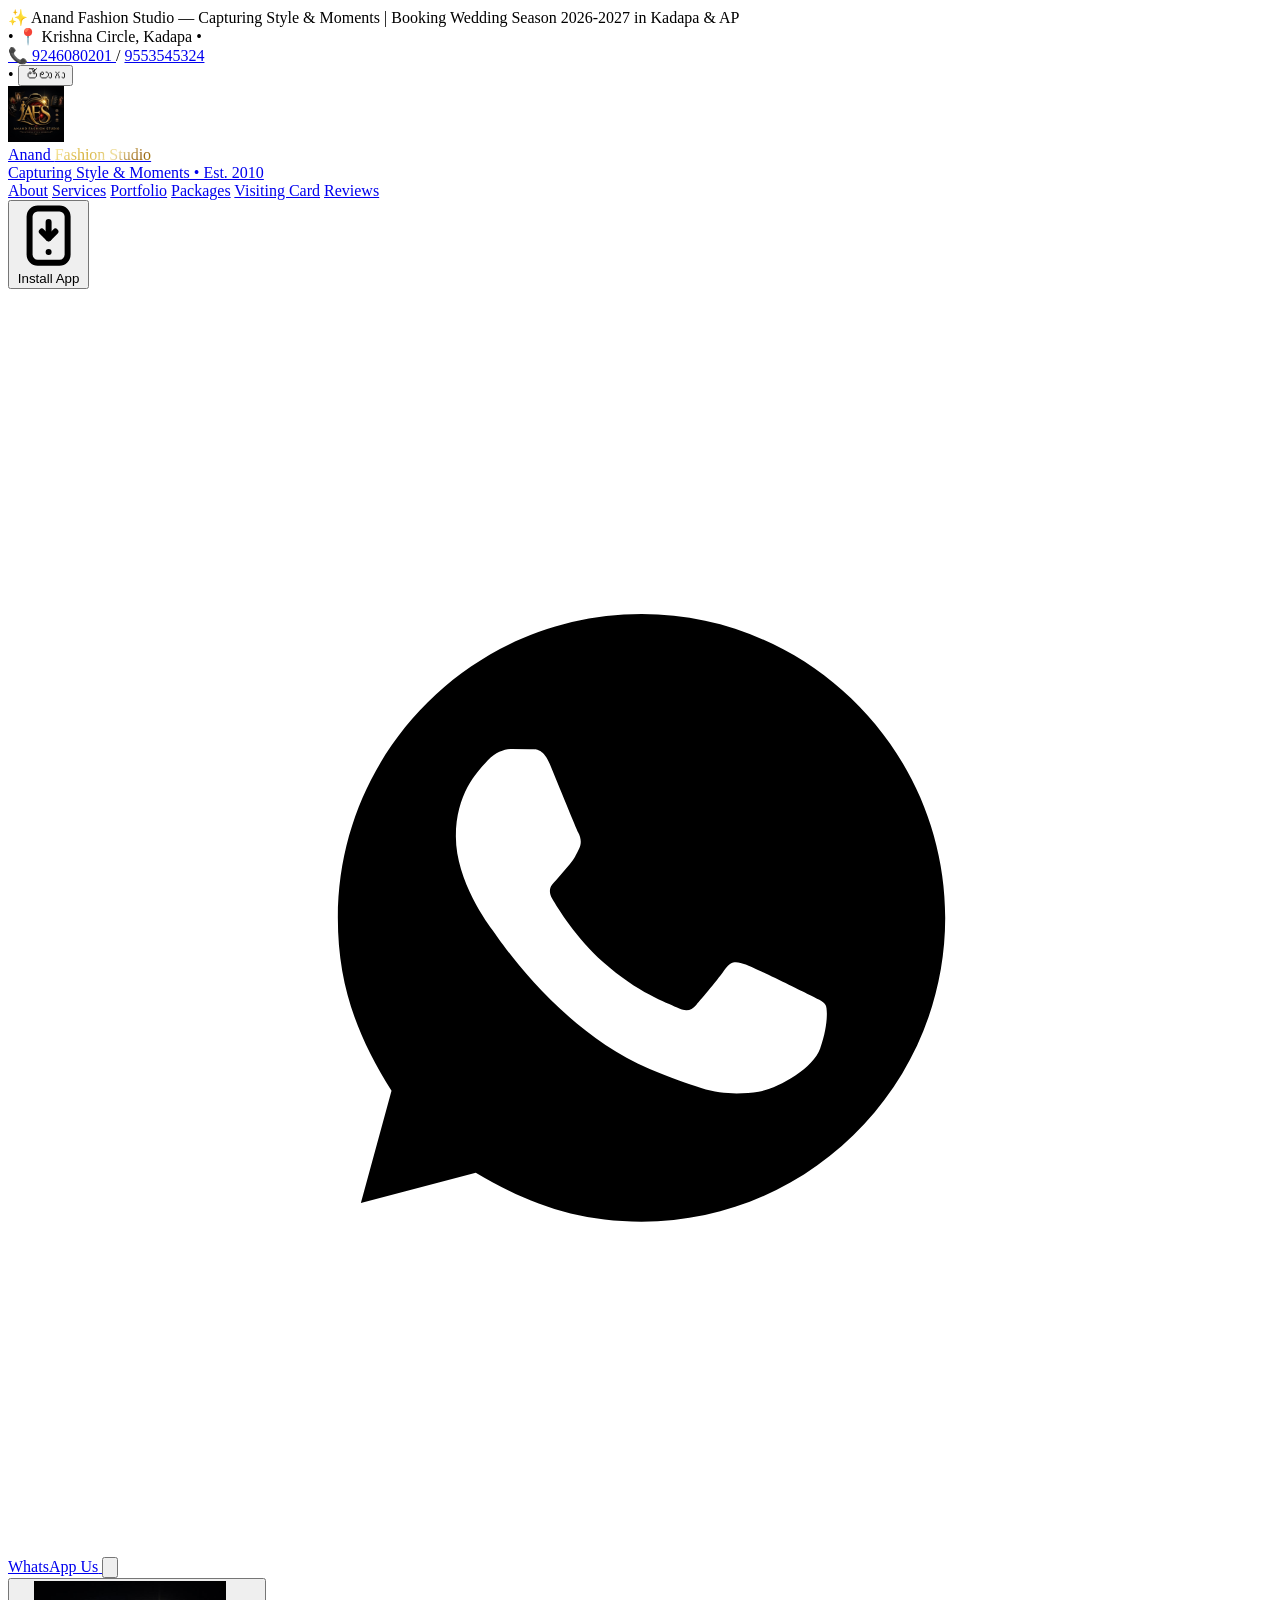
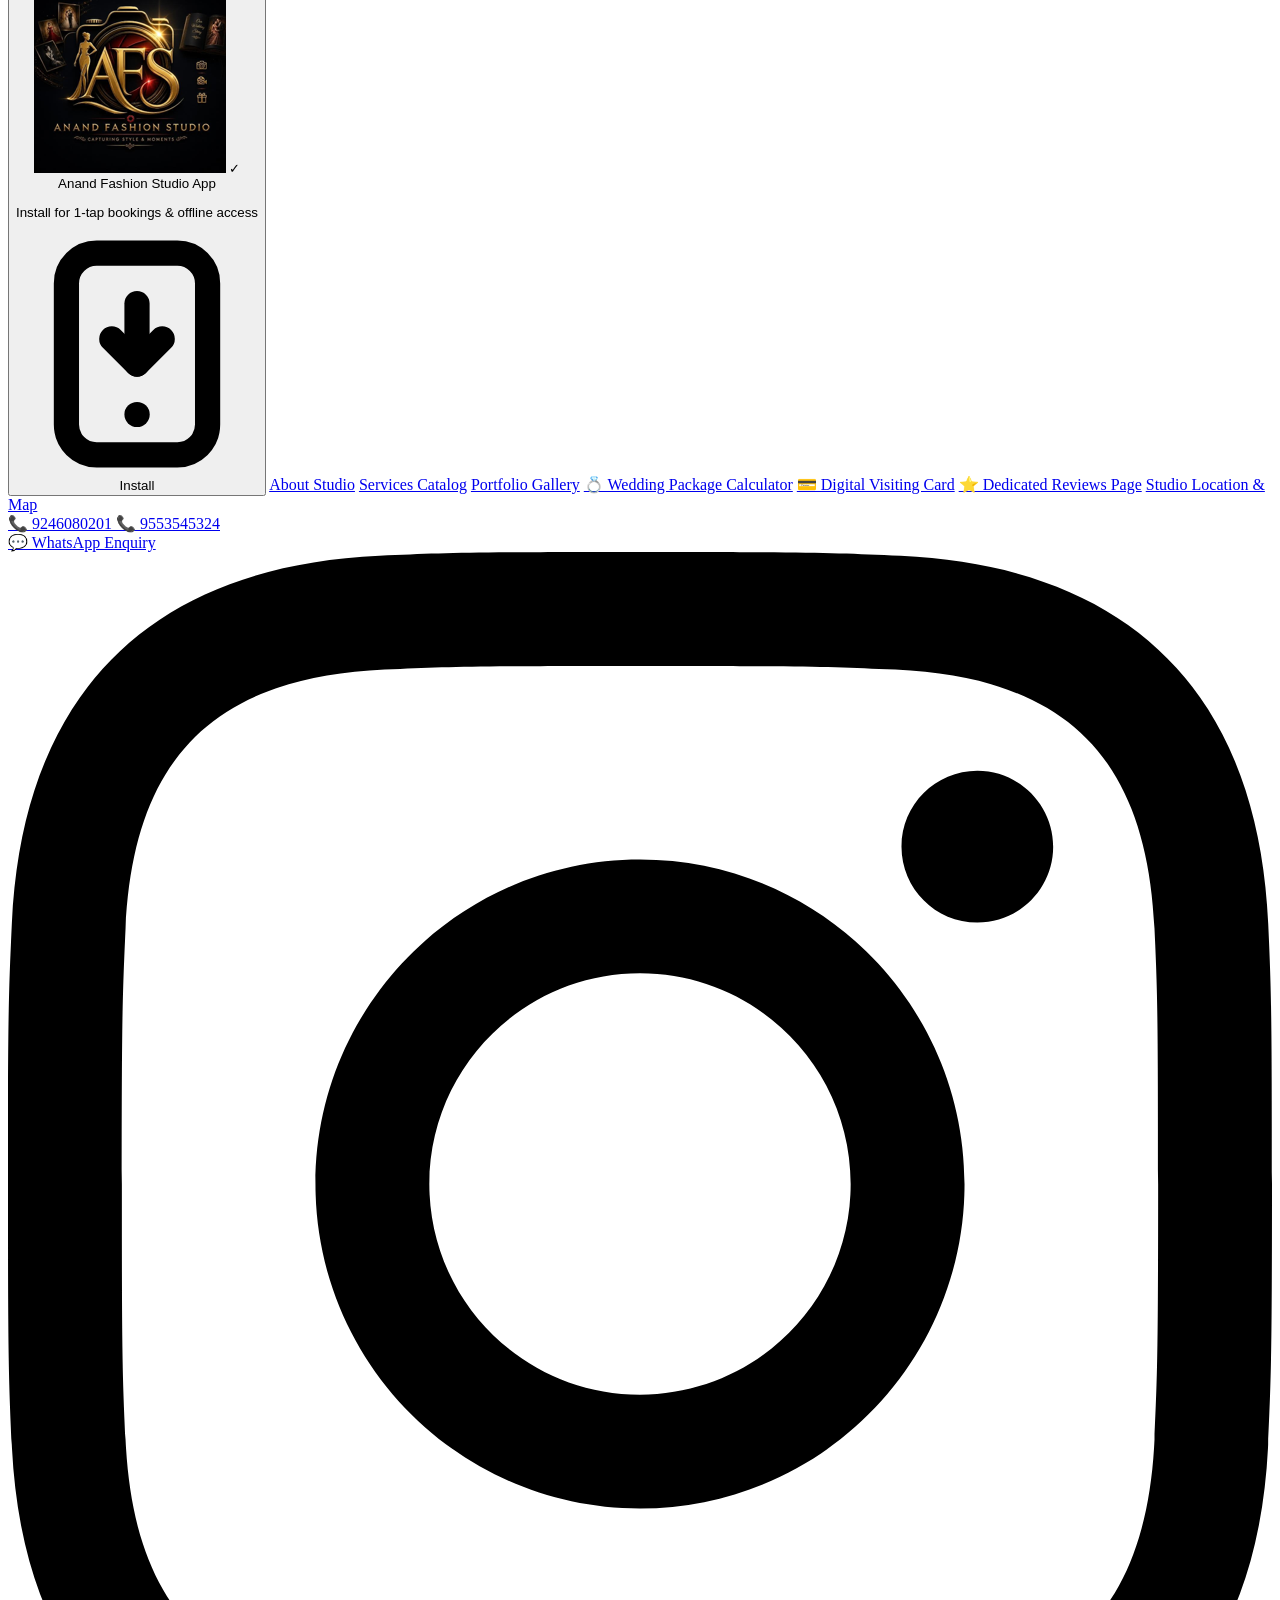
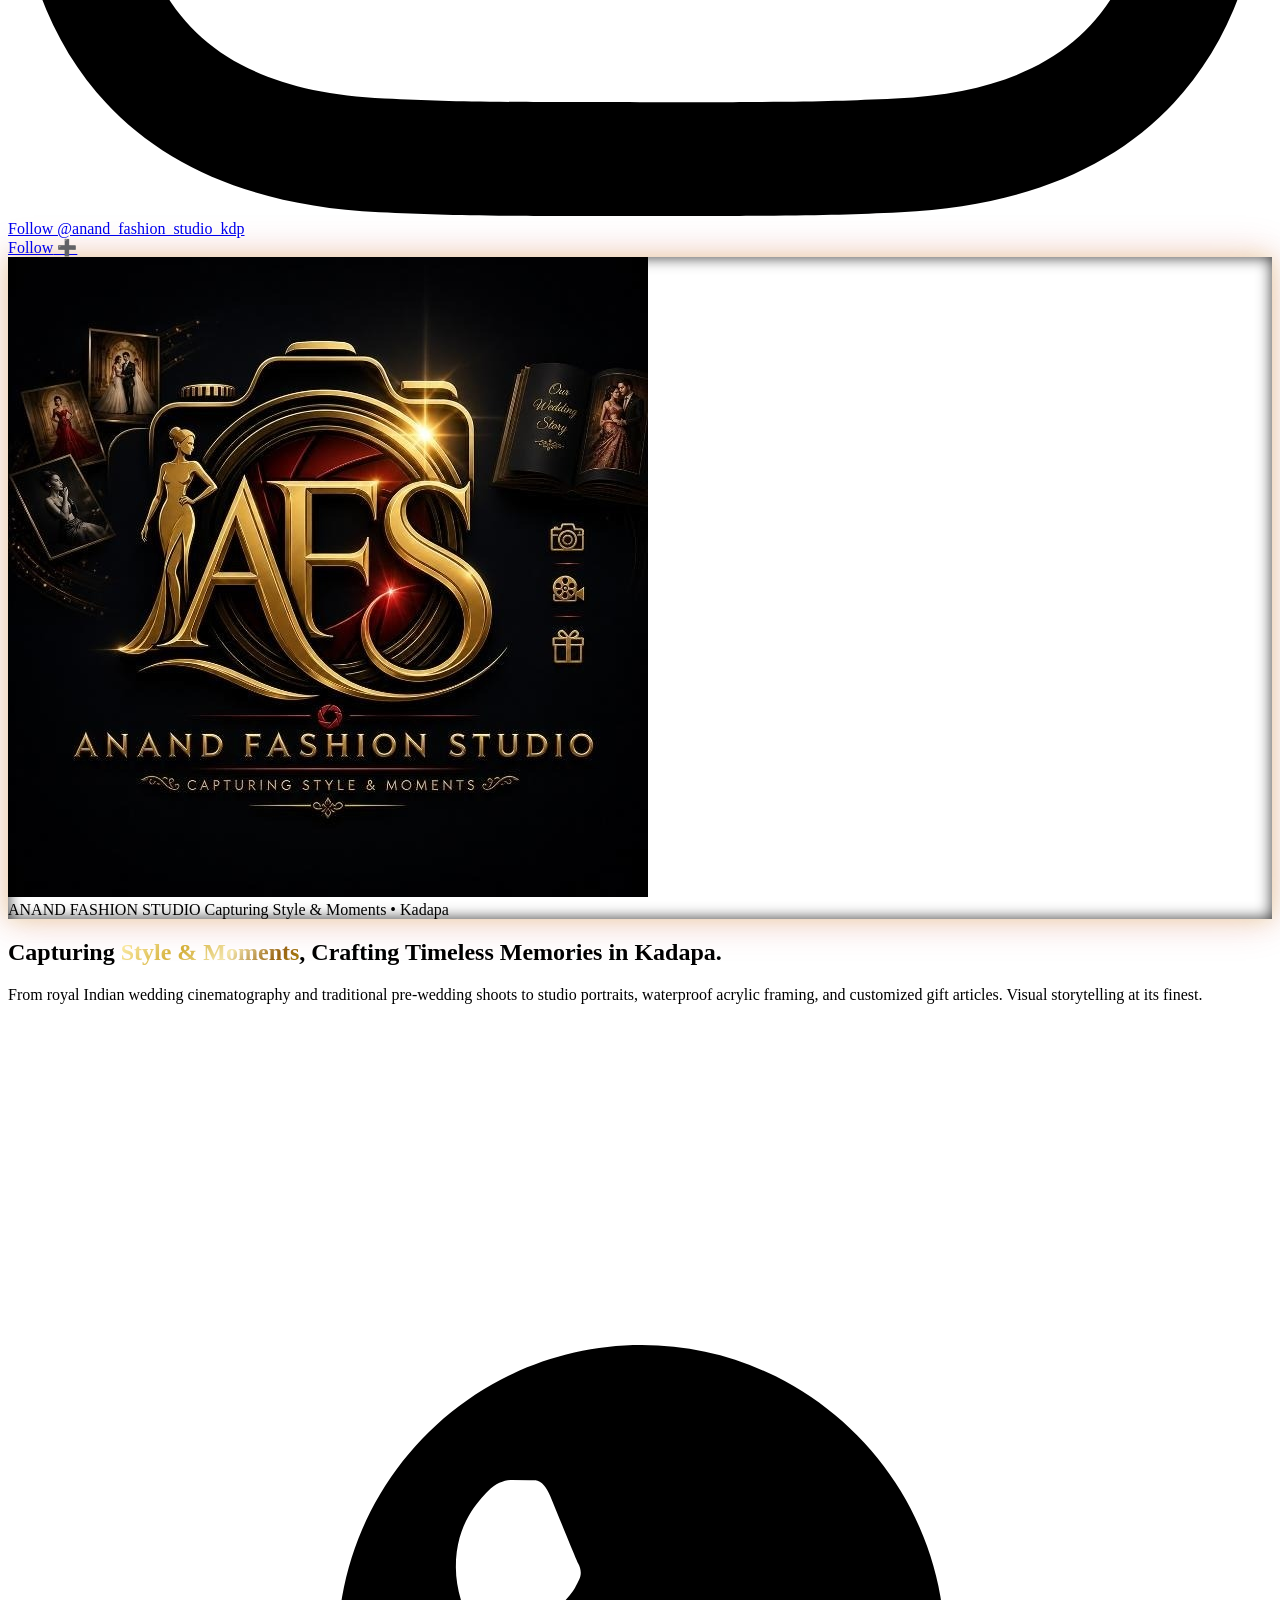
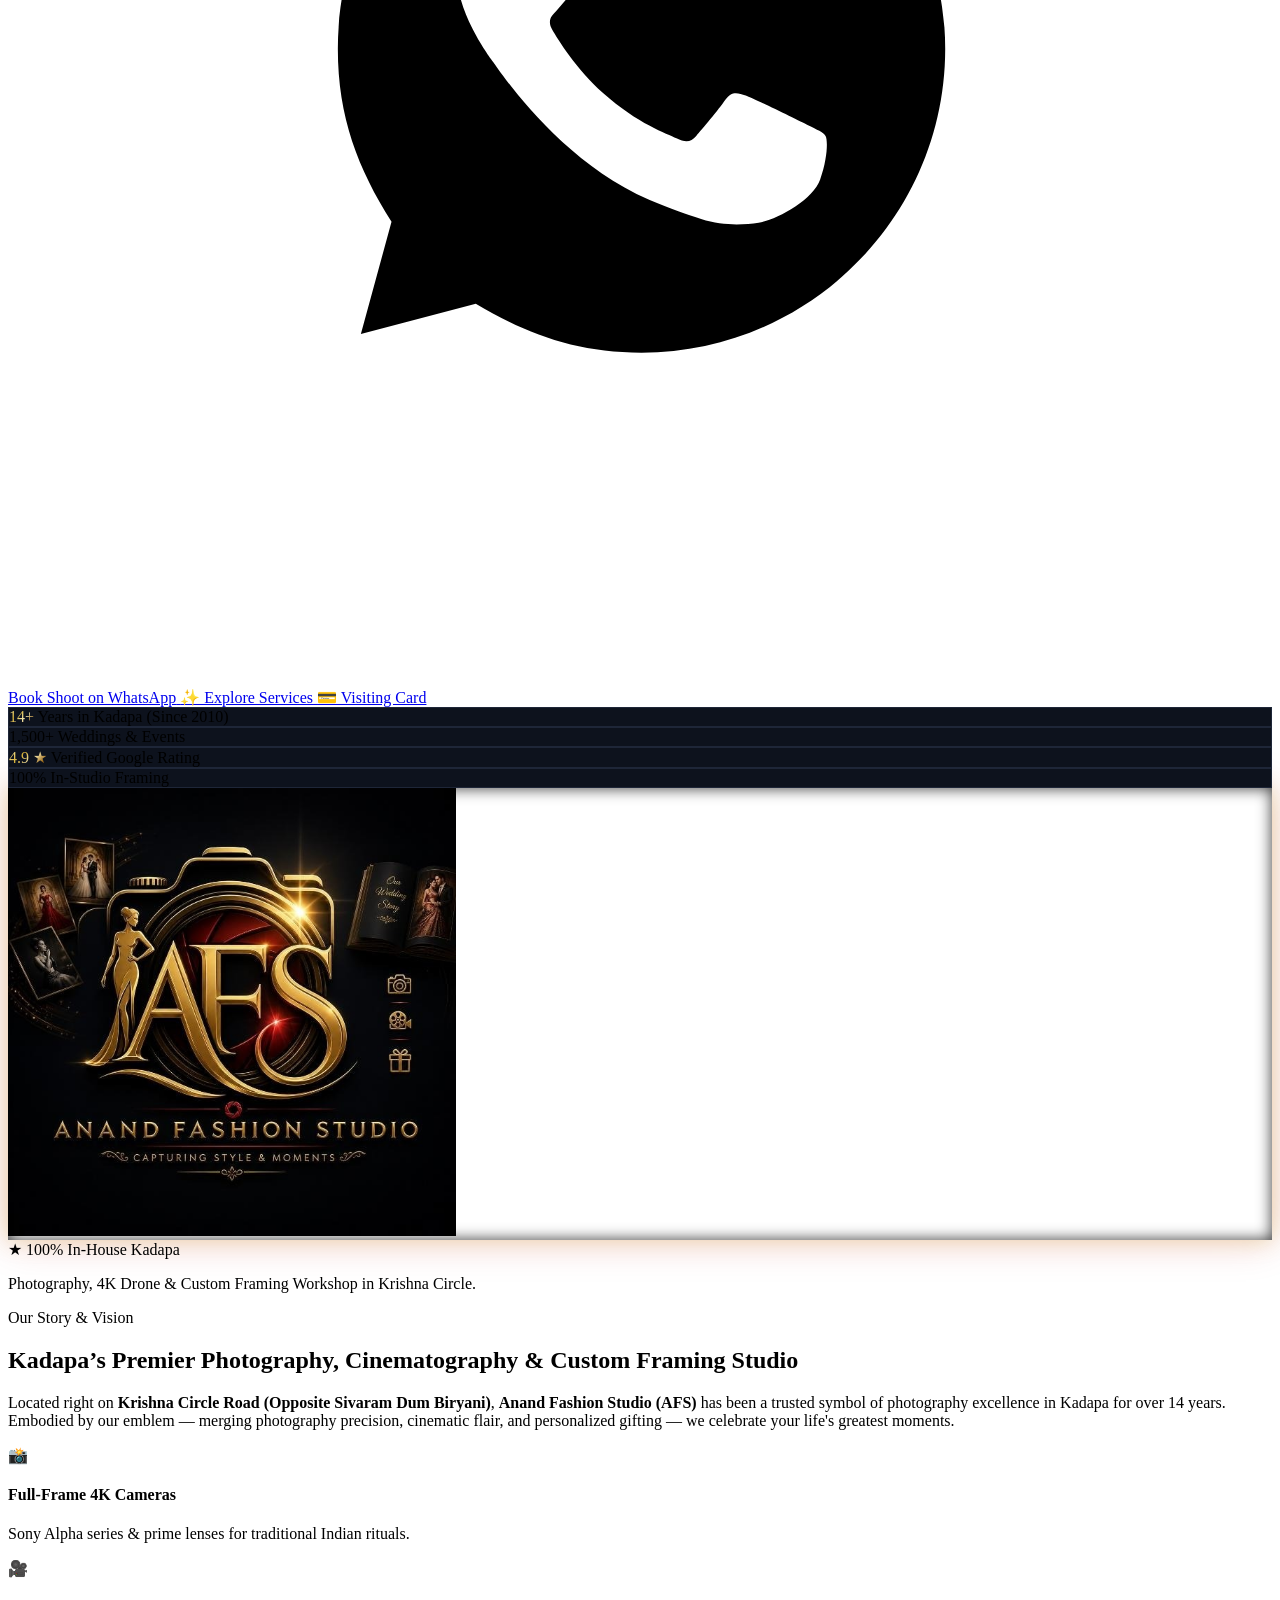
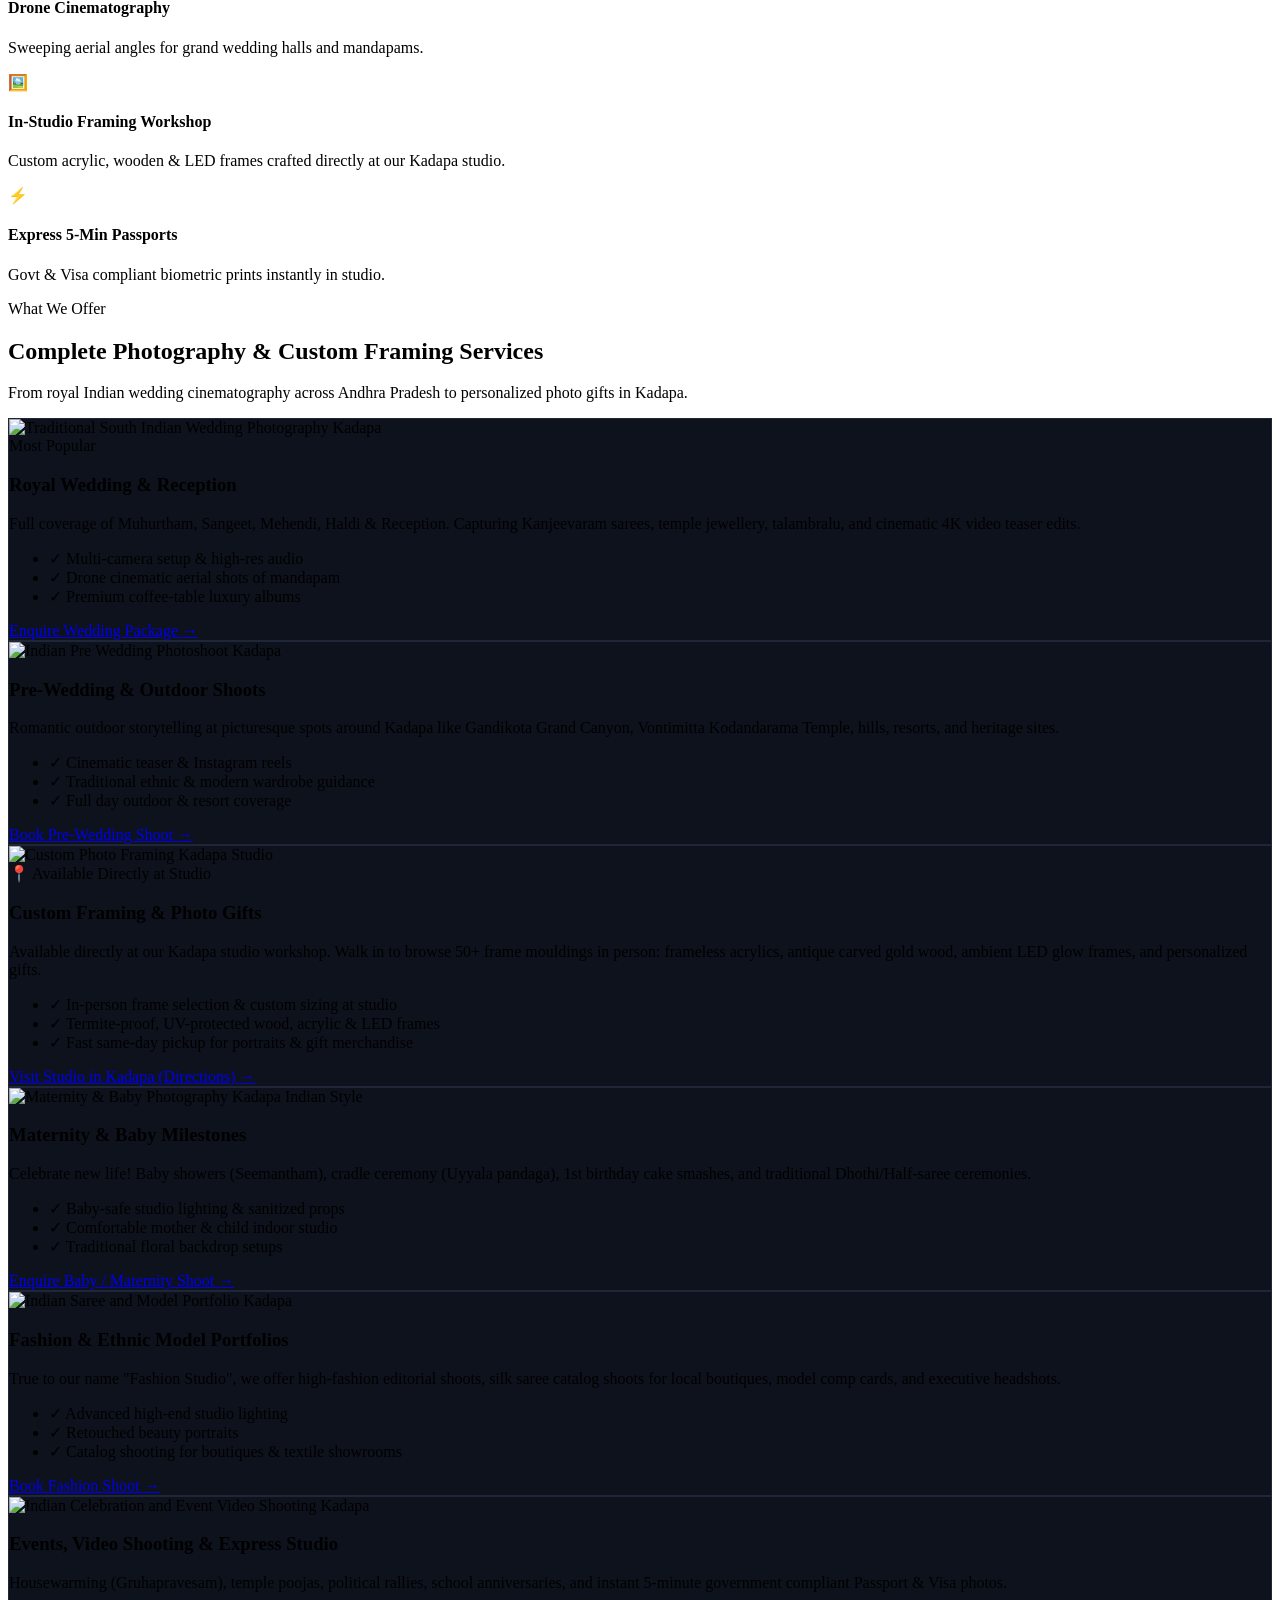
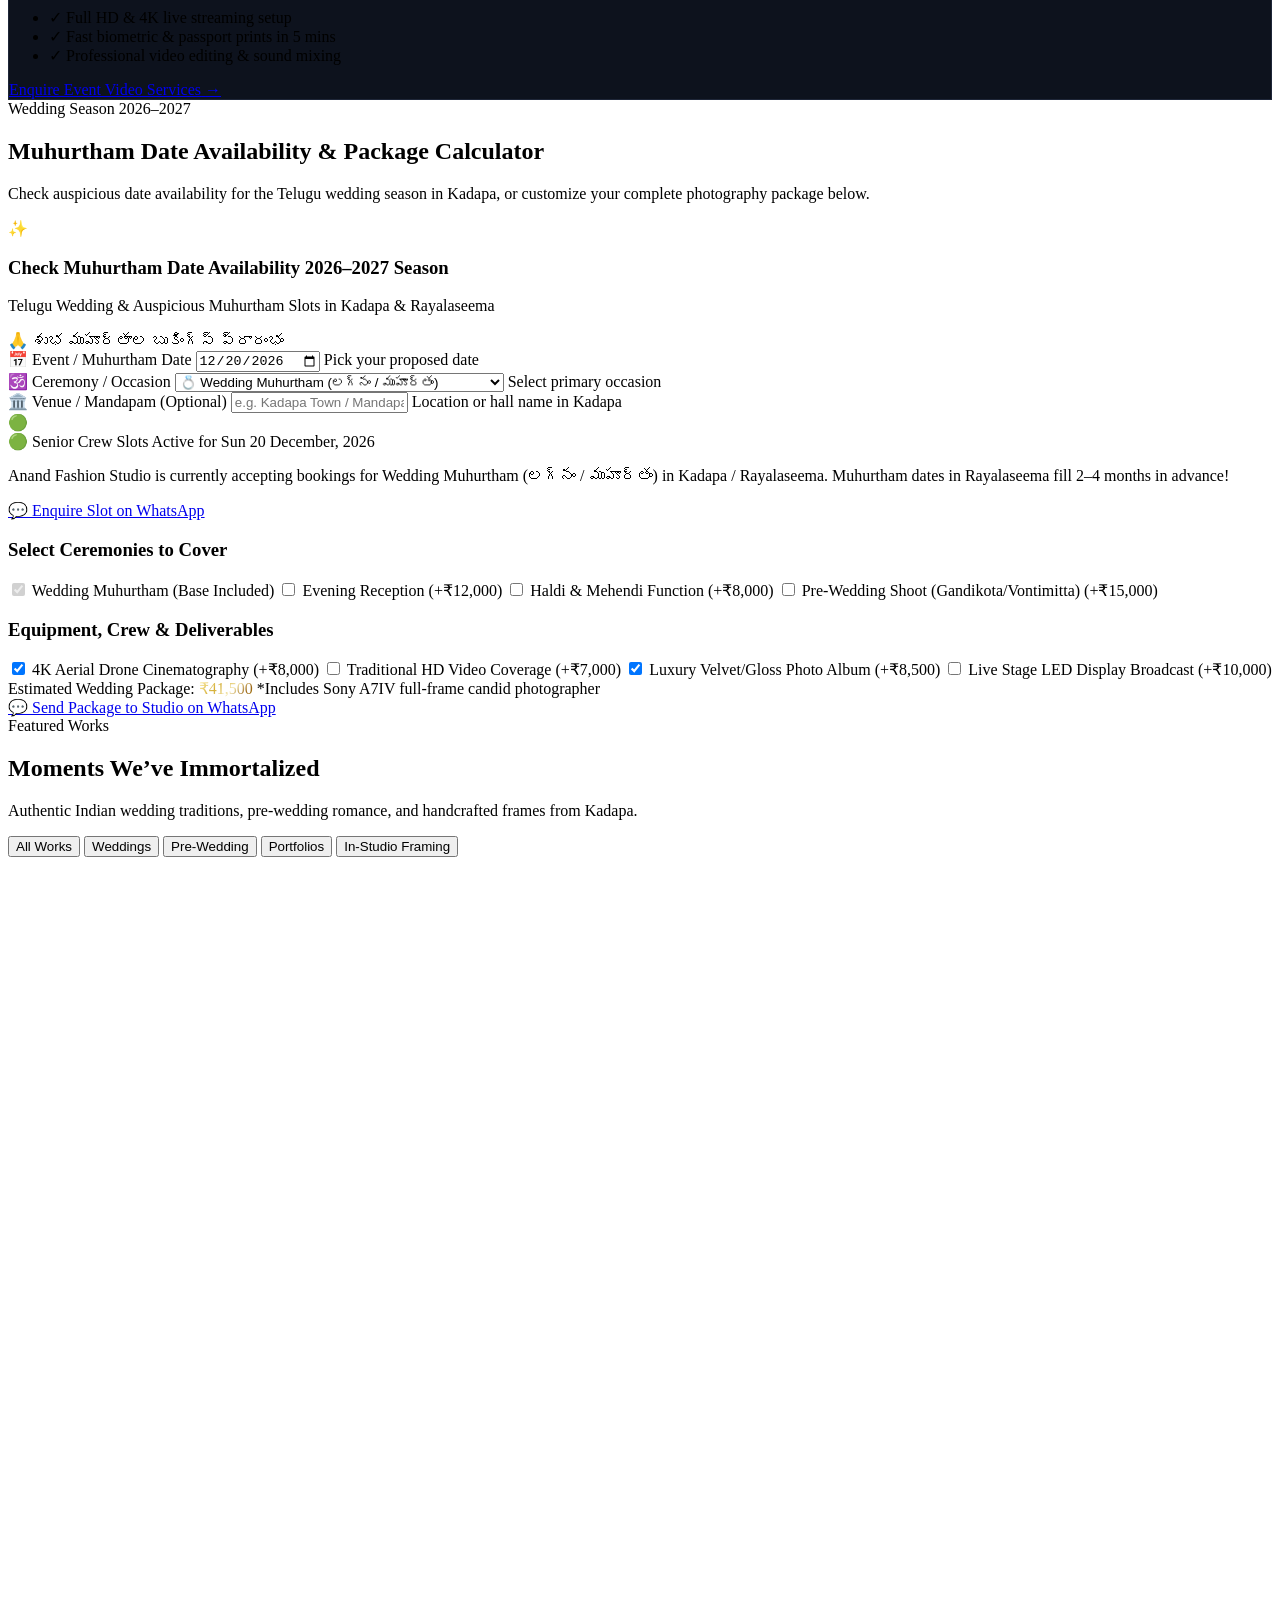
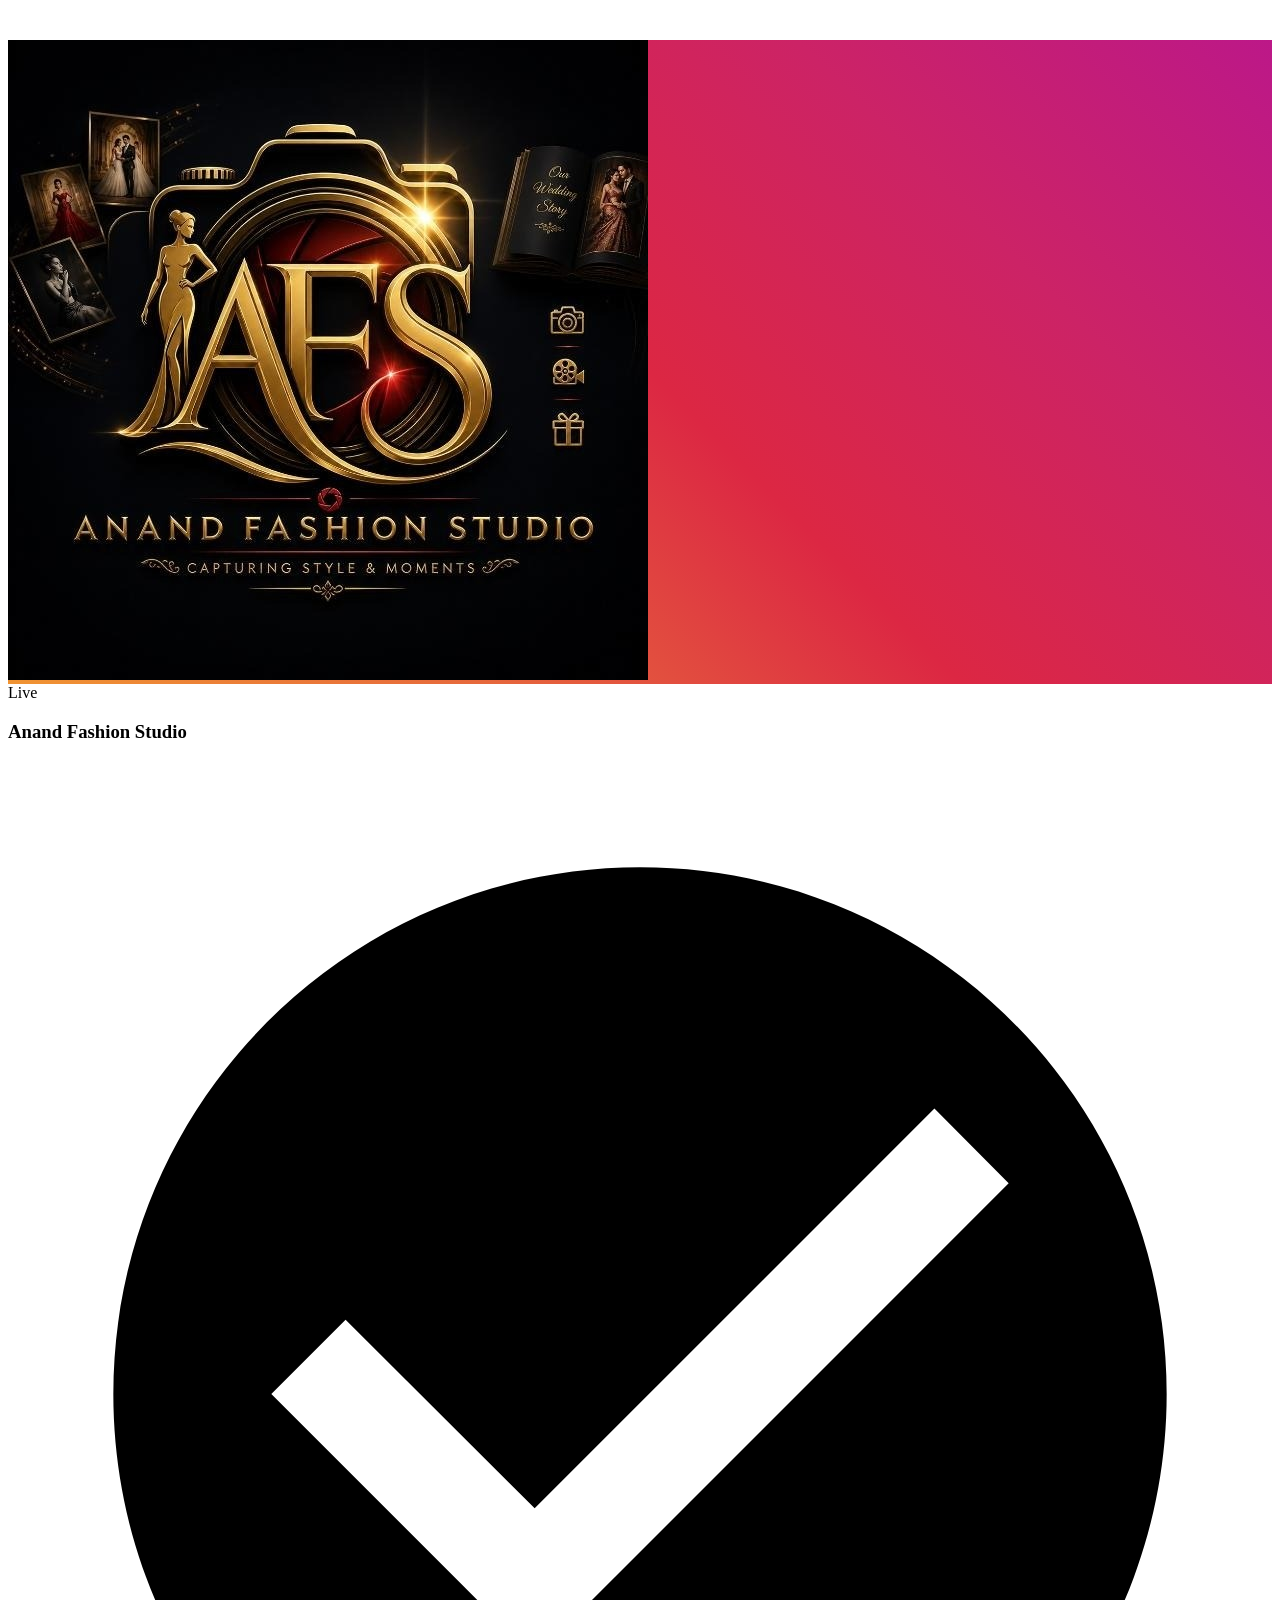
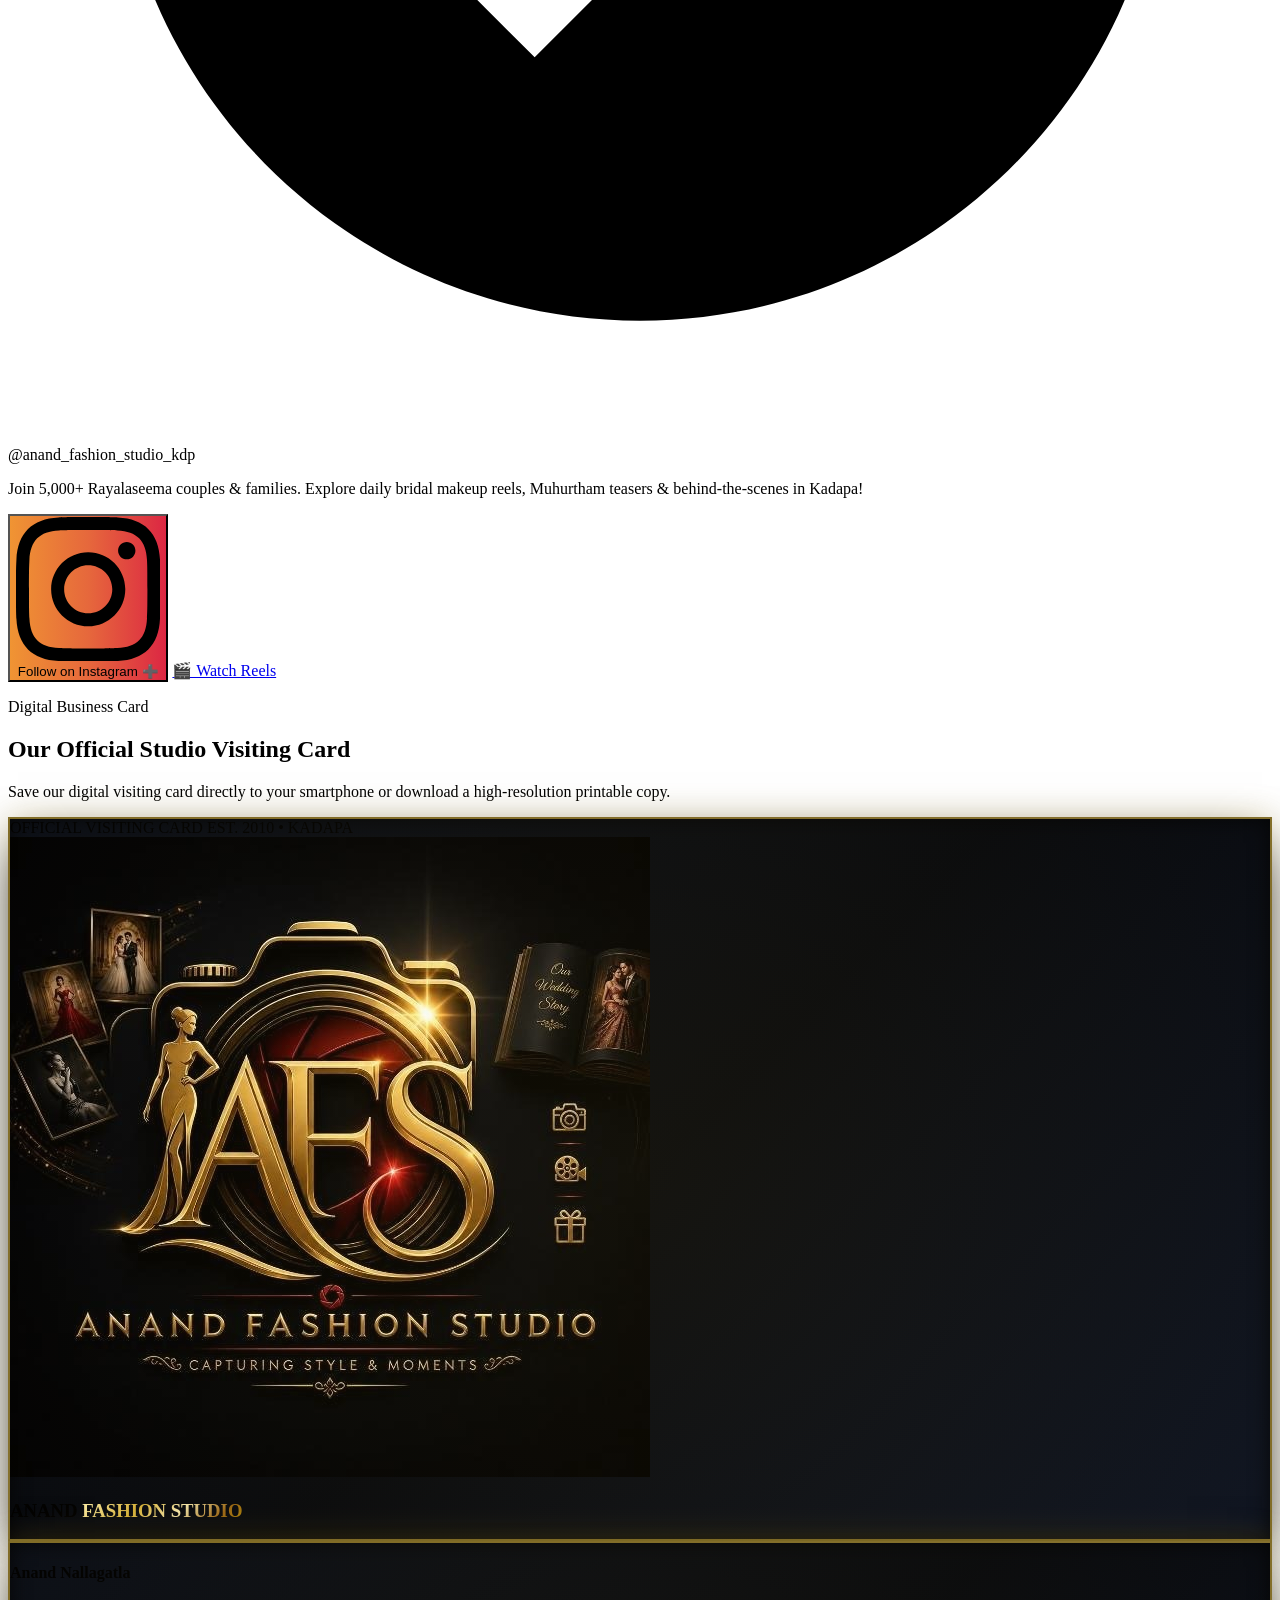
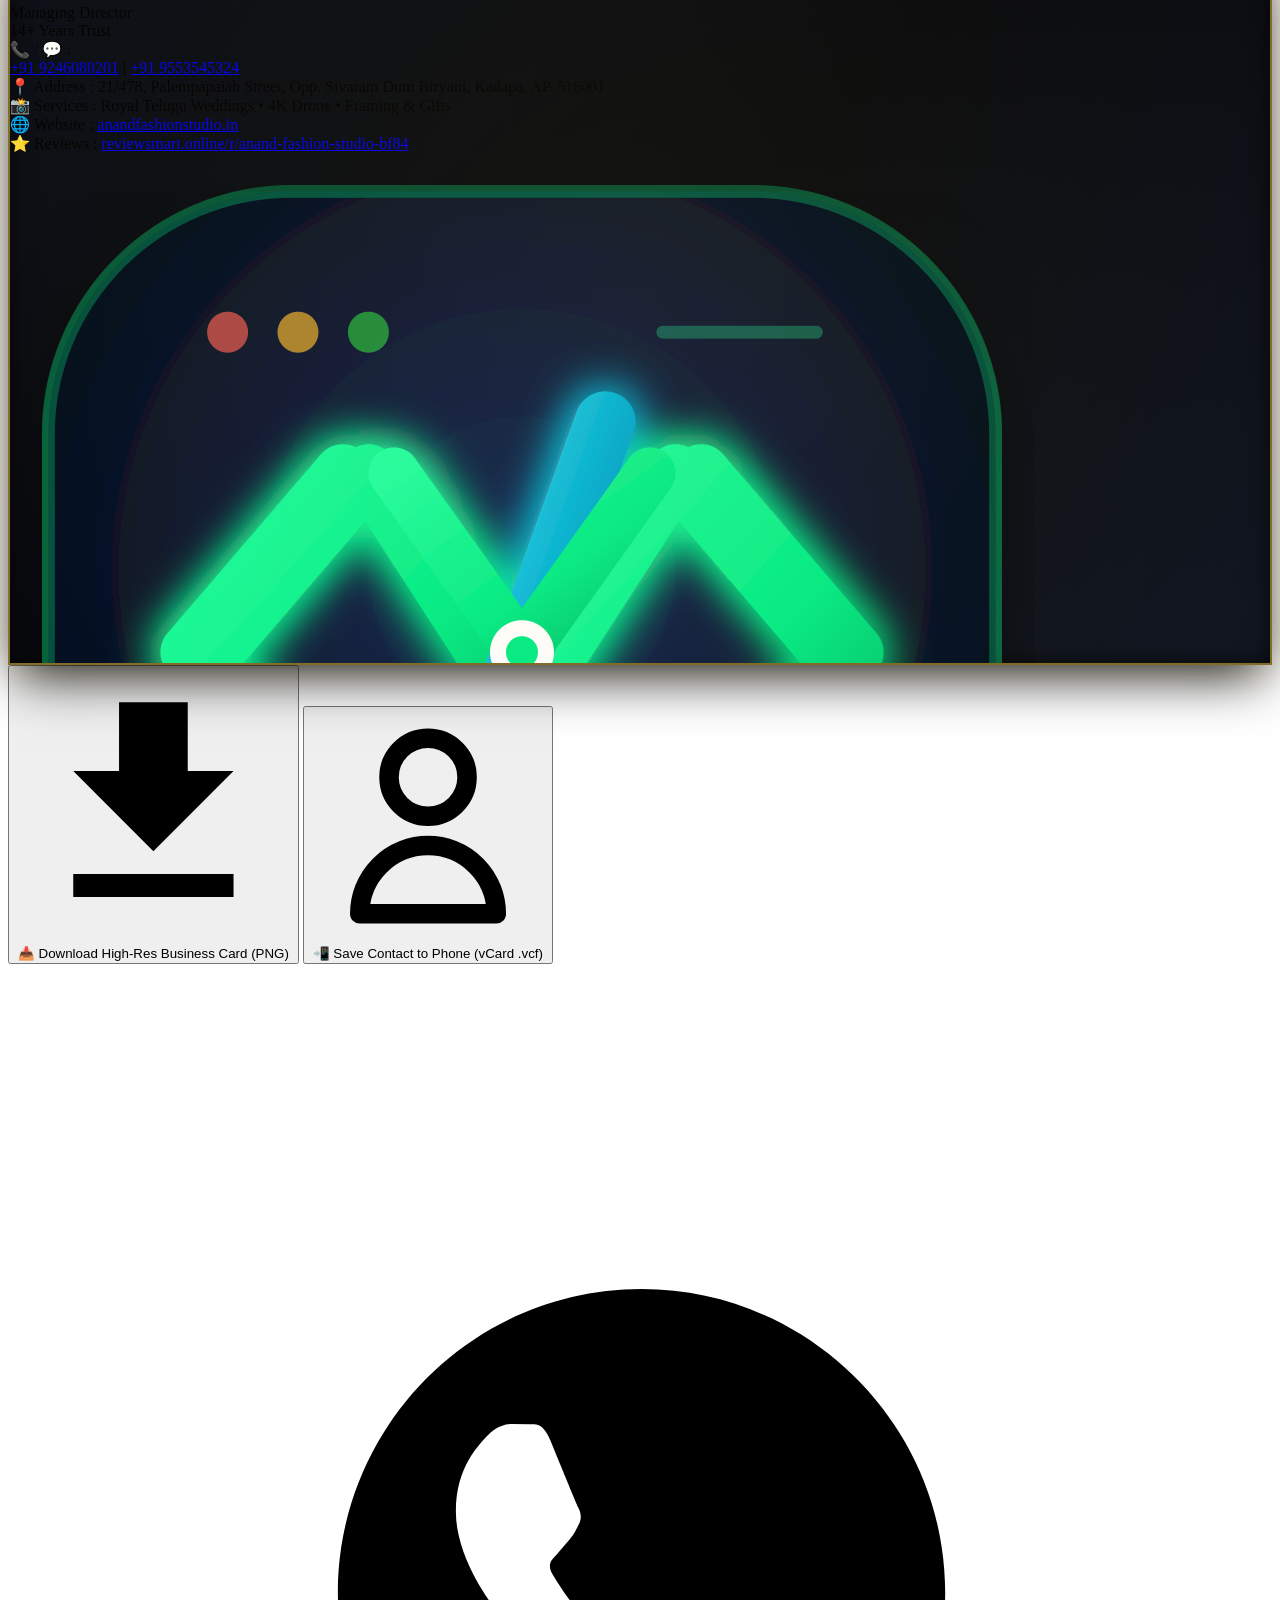
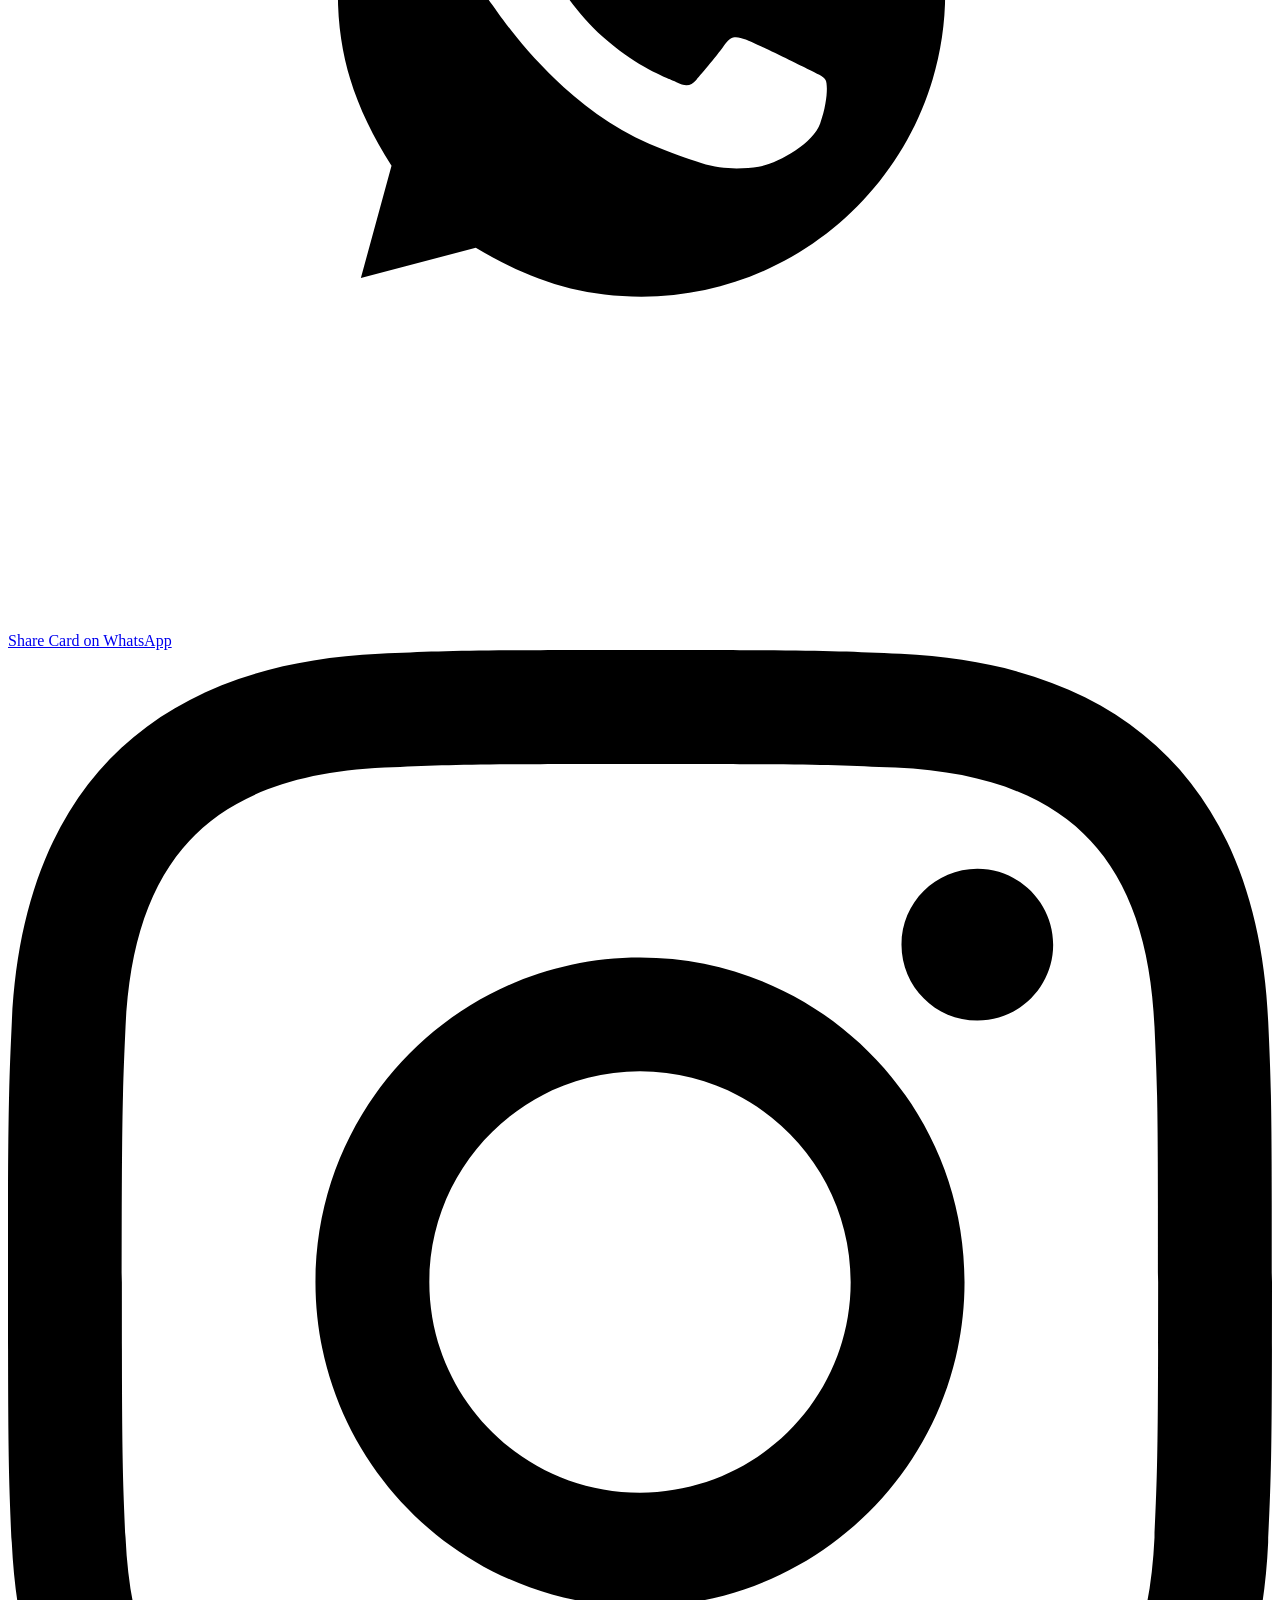
==== index.html @ 7bc56daa "Center top announcement bar and refine responsive alignment across all devices" ====
<!DOCTYPE html>
<html lang="en" class="scroll-smooth">
<head>
  <meta charset="UTF-8">
  <meta name="viewport" content="width=device-width, initial-scale=1.0">
  
  <!-- Primary Meta Tags -->
  <title>Anand Fashion Studio | Best Wedding Photography, Cinematography & Custom Framing in Kadapa</title>
  <meta name="title" content="Anand Fashion Studio | Capturing Style & Moments in Kadapa Since 2010">
  <meta name="description" content="Anand Fashion Studio in Kadapa (MD: Anand Nallagatla) at 21/478, Palempapaiah Street, Opp. Sivaram Dum Biryani. Premier destination for Royal Wedding Photography, 4K Drone Cinematography, Pre-wedding Shoots, Custom Photo Framing & Personalized Gifts. Call +91 9246080201 / +91 9553545324.">
  <meta name="keywords" content="anand fashion studio kadapa, anand nallagatla, photo studio in kadapa, best wedding photographer kadapa, photo framing kadapa, pre wedding photoshoot kadapa, video shooting services krishna circle road, custom gifts kadapa">
  <meta name="author" content="Anand Fashion Studio">
  <meta name="robots" content="index, follow">
  <link rel="canonical" href="https://anandfashionstudio.in/">

  <!-- Geo Tags for Local Kadapa Ranking -->
  <meta name="geo.region" content="IN-AP">
  <meta name="geo.placename" content="Kadapa">
  <meta name="geo.position" content="14.478274;78.825242">
  <meta name="ICBM" content="14.478274, 78.825242">

  <!-- Open Graph / WhatsApp / Facebook -->
  <meta property="og:type" content="business.business">
  <meta property="og:url" content="https://anandfashionstudio.in/">
  <meta property="og:title" content="Anand Fashion Studio | Capturing Style & Moments">
  <meta property="og:description" content="14+ Years of capturing timeless wedding memories, cinematic films & crafting premium photo frames in Kadapa. Opposite Sivaram Dum Biryani, Krishna Circle Road.">
  <meta property="og:image" content="assets/logo.jpg">

  <!-- Twitter -->
  <meta property="twitter:card" content="summary_large_image">
  <meta property="twitter:url" content="https://anandfashionstudio.in/">
  <meta property="twitter:title" content="Anand Fashion Studio | Capturing Style & Moments">
  <meta property="twitter:description" content="14+ Years of capturing timeless wedding memories, cinematic films & crafting premium photo frames in Kadapa.">
  <meta property="twitter:image" content="assets/logo.jpg">

  <!-- Favicon using Client's Official Logo -->
  <link rel="icon" type="image/jpeg" href="assets/logo.jpg">
  <link rel="apple-touch-icon" href="assets/icon-192.png">

  <!-- Progressive Web App (PWA) Meta & Manifest -->
  <link rel="manifest" href="manifest.json">
  <meta name="theme-color" content="#070A10">
  <meta name="mobile-web-app-capable" content="yes">
  <meta name="apple-mobile-web-app-capable" content="yes">
  <meta name="apple-mobile-web-app-status-bar-style" content="black-translucent">
  <meta name="apple-mobile-web-app-title" content="AFS Kadapa">

  <!-- Performance Preconnect & High-Priority Asset Preload -->
  <link rel="preconnect" href="https://images.unsplash.com" crossorigin>
  <link rel="preload" as="image" href="assets/logo.jpg" fetchpriority="high">

  <!-- Google Fonts: Plus Jakarta Sans & Playfair Display -->
  <link rel="preconnect" href="https://fonts.googleapis.com">
  <link rel="preconnect" href="https://fonts.gstatic.com" crossorigin>
  <link href="https://fonts.googleapis.com/css2?family=Plus+Jakarta+Sans:wght@300;400;500;600;700;800&family=Playfair+Display:ital,wght@0,500;0,600;0,700;0,800;1,400;1,600&display=swap" rel="stylesheet">

  <!-- Tailwind CSS CDN -->
  <script src="https://cdn.tailwindcss.com"></script>
  <script>
    tailwind.config = {
      theme: {
        extend: {
          colors: {
            brand: {
              gold: '#D4AF37',
              goldLight: '#FBF5B7',
              goldDark: '#875C08',
              ruby: '#C1121F',
              rubyDark: '#780001',
              dark: '#070A10',
              darker: '#030407',
              card: '#0D121D',
              cardHover: '#131927',
              border: '#1E2638'
            }
          },
          fontFamily: {
            sans: ['"Plus Jakarta Sans"', 'sans-serif'],
            serif: ['"Playfair Display"', 'serif']
          }
        }
      }
    }
  </script>

  <!-- Custom Stylesheet -->
  <link rel="stylesheet" href="styles.css">

  <!-- Schema.org Structured Data (JSON-LD) for Google Local 3-Pack Dominance -->
  <script type="application/ld+json">
  {
    "@context": "https://schema.org",
    "@type": "PhotographyBusiness",
    "@id": "https://anandfashionstudio.in/#studio",
    "name": "Anand Fashion Studio",
    "alternateName": "AFS Studio Kadapa",
    "slogan": "Capturing Style & Moments",
    "description": "Established in 2010, Anand Fashion Studio in Kadapa provides professional wedding photography, cinematic video shooting, candid shoots, studio fashion portraits, custom photo framing, and personalized gift items. Managing Director: Anand Nallagatla.",
    "foundingDate": "2010",
    "url": "https://anandfashionstudio.in/",
    "telephone": ["+919246080201", "+919553545324"],
    "founder": {
      "@type": "Person",
      "name": "Anand Nallagatla",
      "jobTitle": "Managing Director"
    },
    "priceRange": "₹₹",
    "logo": "https://anandfashionstudio.in/assets/logo.jpg",
    "image": [
      "https://anandfashionstudio.in/assets/logo.jpg",
      "https://images.unsplash.com/photo-1583939003579-730e3918a45a?auto=format&fit=crop&w=1200&q=80"
    ],
    "address": {
      "@type": "PostalAddress",
      "streetAddress": "21/478, Palempapaiah Street, Opposite Sivaram Dum Biryani, Krishna Circle Road",
      "addressLocality": "Kadapa",
      "addressRegion": "Andhra Pradesh",
      "postalCode": "516001",
      "addressCountry": "IN"
    },
    "geo": {
      "@type": "GeoCoordinates",
      "latitude": 14.4782742,
      "longitude": 78.8252423
    },
    "hasMap": "https://maps.google.com/?q=14.4782742,78.8252423",
    "openingHoursSpecification": [
      {
        "@type": "OpeningHoursSpecification",
        "dayOfWeek": ["Monday", "Tuesday", "Wednesday", "Thursday", "Friday", "Saturday"],
        "opens": "09:00",
        "closes": "21:00"
      },
      {
        "@type": "OpeningHoursSpecification",
        "dayOfWeek": "Sunday",
        "opens": "09:00",
        "closes": "14:00"
      }
    ],
    "paymentAccepted": ["Cash", "UPI", "PhonePe", "Google Pay", "Paytm", "Amazon Pay"],
    "sameAs": [
      "https://www.reviewsmart.online/r/anand-fashion-studio-bf84",
      "https://instagram.com/anand_fashion_studio_kdp",
      "https://www.justdial.com/Kadapa/Anand-Fashion-Studio-Opposite-Sivaram-Dum-Biryani-Krishna-Cir-Road/9999P8562-8562-170828130136-R8A7_BZDET"
    ],
    "areaServed": [
      { "@type": "City", "name": "Kadapa" },
      { "@type": "AdministrativeArea", "name": "YSR Kadapa District" }
    ],
    "aggregateRating": {
      "@type": "AggregateRating",
      "ratingValue": "4.9",
      "reviewCount": "128",
      "bestRating": "5",
      "worstRating": "1"
    }
  }
  </script>
</head>
<body class="bg-brand-darker text-slate-200 antialiased selection:bg-brand-gold selection:text-brand-darker">

  <!-- Top Announcement Bar with Bilingual Switcher & Brand Tagline -->
  <aside class="bg-gradient-to-r from-brand-dark via-[#10141f] to-brand-dark text-slate-200 font-semibold text-xs py-2 px-3 sm:px-4 border-b border-brand-border/60">
    <div class="max-w-7xl mx-auto flex items-center justify-center flex-wrap gap-x-4 gap-y-1.5 text-center">
      
      <!-- Primary Announcement & Live Season Status (Centered) -->
      <div class="inline-flex items-center justify-center gap-2 flex-wrap">
        <span class="inline-flex items-center justify-center w-2 h-2 rounded-full bg-brand-ruby animate-pulse flex-shrink-0"></span>
        <span class="text-brand-goldLight font-bold" data-en="✨ Anand Fashion Studio — Capturing Style & Moments" data-te="✨ ఆనంద్ ఫ్యాషన్ స్టూడియో — స్టైల్ & మెమరీస్">
          ✨ Anand Fashion Studio — Capturing Style & Moments
        </span>
        <span class="hidden md:inline text-slate-600">|</span>
        <span class="hidden md:inline text-slate-300 text-[11px]" data-en="Booking Wedding Season 2026-2027 in Kadapa & AP" data-te="కడపలో 2026-2027 పెళ్లిళ్ల బుకింగ్స్ ప్రారంభం">
          Booking Wedding Season 2026-2027 in Kadapa & AP
        </span>
      </div>

      <!-- Quick Location, Helplines & Language Pill (Centered) -->
      <div class="inline-flex items-center justify-center gap-2.5 text-xs font-medium text-slate-300 flex-wrap">
        <span class="hidden lg:inline text-slate-600">•</span>
        <span class="hidden lg:inline text-slate-400 text-[11px]">📍 Krishna Circle, Kadapa</span>
        <span class="hidden sm:inline text-slate-600">•</span>
        <div class="inline-flex items-center gap-1.5">
          <a href="tel:9246080201" class="text-brand-gold hover:text-brand-goldLight font-bold transition-colors">
            📞 9246080201
          </a>
          <span class="text-slate-600">/</span>
          <a href="tel:9553545324" class="text-brand-gold hover:text-brand-goldLight font-bold transition-colors">
            9553545324
          </a>
        </div>
        <span class="text-slate-600">•</span>
        <!-- Language Switcher Pill -->
        <button id="langToggleBtn" class="px-2.5 py-0.5 rounded-full bg-brand-gold/15 text-brand-gold border border-brand-gold/40 hover:bg-brand-gold hover:text-slate-950 text-[11px] font-bold tracking-wider transition-all cursor-pointer">
          తెలుగు
        </button>
      </div>

    </div>
  </aside>

  <!-- Sticky Header Navigation -->
  <header class="sticky top-0 z-40 bg-brand-darker/95 backdrop-blur-md border-b border-brand-border/80 transition-all duration-300" id="navbar">
    <div class="max-w-7xl mx-auto px-4 sm:px-6 lg:px-8 h-20 flex items-center justify-between">
      
      <!-- Brand Logo & Identity -->
      <a href="#" class="flex items-center gap-3.5 group">
        <div class="relative w-12 h-12 sm:w-14 sm:h-14 rounded-full p-[2px] bg-gradient-to-tr from-brand-gold via-amber-200 to-brand-goldDark shadow-lg shadow-brand-gold/20 group-hover:scale-105 transition-transform flex-shrink-0">
          <img src="assets/logo.jpg" 
               alt="Anand Fashion Studio AFS Logo Kadapa" 
               width="56" 
               height="56"
               fetchpriority="high"
               decoding="async"
               class="w-full h-full rounded-full object-cover bg-black">
        </div>
        <div>
          <div class="flex items-center gap-1.5">
            <span class="text-lg sm:text-2xl font-serif font-bold tracking-tight text-white block">
              Anand <span class="gold-metallic-text font-extrabold">Fashion Studio</span>
            </span>
          </div>
          <span class="text-[10px] tracking-widest uppercase text-brand-gold/80 font-bold block" 
                data-en="Capturing Style & Moments • Est. 2010" 
                data-te="స్టైల్ & మెమరీస్ • Est. 2010 కడప">
            Capturing Style & Moments • Est. 2010
          </span>
        </div>
      </a>

      <!-- Desktop Navigation Menu (Simpler, Elegant & Uncluttered) -->
      <nav class="hidden lg:flex items-center gap-7 text-sm font-medium text-slate-300">
        <a href="#about" class="hover:text-brand-gold transition-colors" data-en="About" data-te="మా గురించి">About</a>
        <a href="#services" class="hover:text-brand-gold transition-colors" data-en="Services" data-te="సర్వీసెస్">Services</a>
        <a href="#portfolio" class="hover:text-brand-gold transition-colors" data-en="Portfolio" data-te="పోర్ట్‌ఫోలియో">Portfolio</a>
        <a href="#wedding-estimator" class="hover:text-brand-gold transition-colors" data-en="Packages" data-te="ప్యాకేజీలు">Packages</a>
        <a href="#business-card" class="hover:text-brand-gold transition-colors" data-en="Visiting Card" data-te="విజిటింగ్ కార్డు">Visiting Card</a>
        <a href="reviews.html" class="hover:text-brand-gold transition-colors text-amber-300 font-semibold flex items-center gap-1.5" data-en="Reviews" data-te="రివ్యూస్">
          <span>Reviews</span>
          <span class="text-[10px] px-1.5 py-0.5 rounded-full bg-amber-400/15 text-amber-400 border border-amber-400/30">4.9★</span>
        </a>
      </nav>

      <!-- Header Actions & Mobile Menu (Grouped for Perfect Alignment on All Viewports) -->
      <div class="flex items-center gap-2 sm:gap-3 flex-shrink-0">
        <!-- PWA Install Button (Crisp Smartphone Vector Icon + Luxury Gold Styling) -->
        <button id="pwaInstallBtn" 
                class="inline-flex items-center gap-2 px-3.5 sm:px-4 py-2 sm:py-2.5 rounded-xl font-bold text-xs sm:text-sm bg-gradient-to-r from-brand-gold via-amber-300 to-yellow-500 text-slate-950 hover:brightness-110 shadow-md shadow-brand-gold/20 transition-all active:scale-95 cursor-pointer"
                title="Install Anand Fashion Studio App on your device">
          <svg class="w-4 h-4 text-slate-950 flex-shrink-0" viewBox="0 0 24 24" fill="none" stroke="currentColor" stroke-width="2.2" stroke-linecap="round" stroke-linejoin="round">
            <rect x="5" y="2" width="14" height="20" rx="3" ry="3"></rect>
            <path d="M12 18h.01"></path>
            <path d="M12 7v6"></path>
            <path d="m9.5 10.5 2.5 2.5 2.5-2.5"></path>
          </svg>
          <span class="whitespace-nowrap" data-en="Install App" data-te="యాప్ డౌన్‌లోడ్">Install App</span>
        </button>

        <!-- WhatsApp Quick CTA (Hidden on tiny screens to preserve space, visible sm+) -->
        <a href="https://wa.me/919246080201?text=Hello%20Anand%20Fashion%20Studio%2C%20I%20would%20like%20to%20enquire%20about%20your%20photography%20and%20studio%20services." 
           target="_blank" rel="noopener noreferrer" 
           class="hidden sm:inline-flex items-center gap-2 px-4 sm:px-5 py-2.5 rounded-xl font-bold text-xs sm:text-sm bg-gradient-to-r from-emerald-600 to-green-500 text-white hover:brightness-110 shadow-md shadow-emerald-950/40 transition-all active:scale-95">
          <svg class="w-4 h-4 fill-current flex-shrink-0" viewBox="0 0 24 24"><path d="M12.031 6.172c-3.181 0-5.767 2.586-5.768 5.766-.001 1.298.38 2.27 1.019 3.287l-.582 2.128 2.182-.573c.978.58 1.911.928 3.145.929 3.178 0 5.767-2.587 5.768-5.766 0-3.18-2.587-5.771-5.764-5.771zm3.392 8.244c-.144.405-.837.774-1.17.824-.299.045-.677.063-1.092-.069-.252-.08-.575-.187-.988-.365-1.739-.751-2.874-2.502-2.961-2.617-.087-.116-.708-.94-.708-1.793s.448-1.273.607-1.446c.159-.173.346-.217.462-.217l.332.007c.106.005.249-.04.39.298.144.347.491 1.2.534 1.287.043.087.072.188.014.304-.058.116-.087.188-.173.289l-.26.304c-.087.086-.177.18-.076.354.101.174.449.741.964 1.201.662.591 1.221.774 1.394.86.174.086.275.073.376-.044.101-.116.433-.506.549-.68.116-.173.231-.145.39-.086.159.058 1.011.477 1.184.564.173.087.289.13.332.202.043.073.043.419-.101.824z"/></svg>
          <span data-en="WhatsApp Us" data-te="వాట్సాప్">WhatsApp Us</span>
        </a>

        <!-- Mobile Menu Toggle Button (Visible on screens < lg) -->
        <button id="mobileMenuBtn" aria-label="Toggle Navigation Menu" class="lg:hidden p-2.5 rounded-xl text-slate-300 hover:text-white hover:bg-brand-card border border-brand-border/60 transition-colors flex items-center justify-center">
          <svg class="w-6 h-6" fill="none" stroke="currentColor" viewBox="0 0 24 24">
            <path stroke-linecap="round" stroke-linejoin="round" stroke-width="2" d="M4 6h16M4 12h16m-7 6h7"></path>
          </svg>
        </button>
      </div>
    </div>

    <!-- Mobile Navigation Drawer -->
    <div id="mobileMenu" class="hidden lg:hidden bg-brand-dark/95 backdrop-blur-xl border-b border-brand-border px-6 py-6 space-y-4">
      <!-- PWA Install Card Mobile -->
      <button id="pwaInstallBtnMobile" 
              class="w-full p-3 rounded-2xl bg-gradient-to-r from-amber-950/60 via-brand-card to-amber-950/40 border border-brand-gold/50 flex items-center justify-between gap-3 text-left shadow-lg hover:border-brand-gold transition-all active:scale-[0.98] cursor-pointer group">
        <div class="flex items-center gap-3 min-w-0">
          <div class="relative w-11 h-11 rounded-xl p-[2px] bg-gradient-to-tr from-brand-gold via-amber-200 to-brand-goldDark shadow-md flex-shrink-0">
            <img src="assets/icon-192.png" alt="AFS Icon" class="w-full h-full rounded-[10px] object-cover">
            <span class="absolute -bottom-1 -right-1 w-4 h-4 rounded-full bg-emerald-500 border border-brand-dark flex items-center justify-center text-[9px] text-white font-black">✓</span>
          </div>
          <div class="min-w-0">
            <div class="flex items-center gap-1.5">
              <span class="text-xs font-bold text-white tracking-tight">Anand Fashion Studio</span>
              <span class="text-[9px] px-1.5 py-0.5 rounded bg-brand-gold/20 text-brand-gold font-bold uppercase tracking-wider">App</span>
            </div>
            <p class="text-[11px] text-slate-300 truncate mt-0.5" data-en="Install for 1-tap bookings & offline access" data-te="హోమ్ స్క్రీన్‌పై యాప్‌గా ఇన్‌స్టాల్ చేయండి">Install for 1-tap bookings & offline access</p>
          </div>
        </div>
        <div class="flex items-center gap-1.5 px-3 py-2 rounded-xl bg-gradient-to-r from-brand-gold via-amber-300 to-yellow-500 text-slate-950 text-xs font-extrabold flex-shrink-0 shadow-sm group-hover:brightness-110 transition-all">
          <svg class="w-3.5 h-3.5 flex-shrink-0" viewBox="0 0 24 24" fill="none" stroke="currentColor" stroke-width="2.5" stroke-linecap="round" stroke-linejoin="round">
            <rect x="5" y="2" width="14" height="20" rx="3" ry="3"></rect>
            <path d="M12 18h.01"></path>
            <path d="M12 7v6"></path>
            <path d="m9.5 10.5 2.5 2.5 2.5-2.5"></path>
          </svg>
          <span data-en="Install" data-te="ఇన్‌స్టాల్">Install</span>
        </div>
      </button>

      <a href="#about" class="block text-slate-200 hover:text-brand-gold py-2 font-medium">About Studio</a>
      <a href="#services" class="block text-slate-200 hover:text-brand-gold py-2 font-medium">Services Catalog</a>
      <a href="#portfolio" class="block text-slate-200 hover:text-brand-gold py-2 font-medium">Portfolio Gallery</a>
      <a href="#wedding-estimator" class="block text-slate-200 hover:text-brand-gold py-2 font-medium">💍 Wedding Package Calculator</a>
      <a href="#business-card" class="block text-brand-gold font-bold py-2">💳 Digital Visiting Card</a>
      <a href="reviews.html" class="block text-amber-300 font-bold py-2">⭐ Dedicated Reviews Page</a>
      <a href="#contact" class="block text-slate-200 hover:text-brand-gold py-2 font-medium">Studio Location & Map</a>
      <div class="pt-4 border-t border-brand-border flex flex-col gap-3">
        <div class="grid grid-cols-2 gap-2">
          <a href="tel:9246080201" class="flex items-center justify-center gap-1 py-3 rounded-xl bg-brand-card text-brand-gold border border-brand-gold/40 text-xs font-bold">
            📞 9246080201
          </a>
          <a href="tel:9553545324" class="flex items-center justify-center gap-1 py-3 rounded-xl bg-brand-card text-brand-gold border border-brand-gold/40 text-xs font-bold">
            📞 9553545324
          </a>
        </div>
        <a href="https://wa.me/919246080201" class="flex items-center justify-center gap-2 py-3 rounded-xl bg-emerald-600 text-white font-semibold">
          💬 WhatsApp Enquiry
        </a>
        <!-- 1-Tap Follow on Instagram (Mobile Drawer) -->
        <a href="https://www.instagram.com/anand_fashion_studio_kdp/" 
           data-action="instagram-follow"
           target="_blank" rel="noopener noreferrer" 
           class="flex items-center justify-between p-3 rounded-xl bg-gradient-to-r from-[#833ab4]/20 via-[#fd1d1d]/20 to-[#fcb045]/20 border border-pink-500/40 text-white font-semibold text-xs active:scale-[0.98] transition-all cursor-pointer">
          <div class="flex items-center gap-2.5">
            <div class="w-6 h-6 rounded-lg p-[1.5px] bg-gradient-to-tr from-[#f09433] via-[#dc2743] to-[#bc1888] flex items-center justify-center flex-shrink-0">
              <svg class="w-3.5 h-3.5 text-white fill-current" viewBox="0 0 24 24"><path d="M12 2.163c3.204 0 3.584.012 4.85.07 3.252.148 4.771 1.691 4.919 4.919.058 1.265.069 1.645.069 4.849 0 3.205-.012 3.584-.069 4.849-.149 3.225-1.664 4.771-4.919 4.919-1.266.058-1.644.07-4.85.07-3.204 0-3.584-.012-4.849-.07-3.26-.149-4.771-1.699-4.919-4.92-.058-1.265-.07-1.644-.07-4.849 0-3.204.013-3.583.07-4.849.149-3.227 1.664-4.771 4.919-4.919 1.266-.057 1.645-.069 4.849-.069zm0-2.163c-3.259 0-3.667.014-4.947.072-4.358.2-6.78 2.618-6.98 6.98-.059 1.281-.073 1.689-.073 4.948 0 3.259.014 3.668.072 4.948.2 4.358 2.618 6.78 6.98 6.98 1.281.058 1.689.072 4.948.072 3.259 0 3.668-.014 4.948-.072 4.354-.2 6.782-2.618 6.979-6.98.059-1.28.073-1.689.073-4.948 0-3.259-.014-3.667-.072-4.947-.196-4.354-2.617-6.78-6.979-6.98-1.281-.059-1.69-.073-4.949-.073zm0 5.838c-3.403 0-6.162 2.759-6.162 6.162s2.759 6.163 6.162 6.163 6.162-2.759 6.162-6.163c0-3.403-2.759-6.162-6.162-6.162zm0 10.162c-2.209 0-4-1.79-4-4 0-2.209 1.791-4 4-4s4 1.791 4 4c0 2.21-1.791 4-4 4zm6.406-11.845c-.796 0-1.441.645-1.441 1.44s.645 1.44 1.441 1.44c.795 0 1.439-.645 1.439-1.44s-.644-1.44-1.439-1.44z"/></svg>
            </div>
            <span>Follow @anand_fashion_studio_kdp</span>
          </div>
          <span class="px-2.5 py-1 rounded-lg bg-gradient-to-r from-[#f09433] to-[#bc1888] text-[10px] font-bold text-white shadow-sm flex items-center gap-1">
            <span>Follow</span> ➕
          </span>
        </a>
      </div>
    </div>
  </header>

  <!-- Hero Section (Indian Native Wedding Style) -->
  <section class="relative min-h-[92vh] flex items-center justify-center overflow-hidden py-16 lg:py-24">
    <!-- Atmospheric Ambient Lighting matching Logo -->
    <div class="absolute -top-32 -left-32 w-[500px] h-[500px] hero-glow-gold rounded-full blur-3xl pointer-events-none"></div>
    <div class="absolute top-1/3 -right-32 w-[500px] h-[500px] hero-glow-ruby rounded-full blur-3xl pointer-events-none"></div>
    <div class="absolute -bottom-32 left-1/3 w-[600px] h-[600px] hero-glow-gold rounded-full blur-3xl pointer-events-none"></div>

    <!-- Authentic Indian Wedding Background Image -->
    <div class="absolute inset-0 bg-cover bg-center opacity-20 filter blur-[2px]" 
         style="background-image: url('https://images.unsplash.com/photo-1583939003579-730e3918a45a?auto=format&fit=crop&w=1920&q=80');">
    </div>
    <div class="absolute inset-0 bg-gradient-to-t from-brand-darker via-brand-darker/90 to-brand-darker/60"></div>

    <div class="relative max-w-7xl mx-auto px-4 sm:px-6 lg:px-8 text-center z-10">
      
      <!-- Logo Feature Badge -->
      <div class="inline-flex items-center gap-3.5 p-2 pr-5 rounded-full bg-brand-card/90 border border-brand-gold/40 shadow-2xl mb-8 logo-halo">
        <div class="w-10 h-10 rounded-full overflow-hidden p-[1px] bg-gradient-to-tr from-brand-gold to-brand-ruby shadow-md">
          <img src="assets/logo.jpg" alt="AFS Emblem" class="w-full h-full rounded-full object-cover">
        </div>
        <div class="text-left">
          <span class="text-xs font-bold text-white block">ANAND FASHION STUDIO</span>
          <span class="text-[10px] text-brand-gold uppercase tracking-wider block font-semibold">Capturing Style & Moments • Kadapa</span>
        </div>
      </div>

      <!-- Main Headline -->
      <h1 class="text-3xl sm:text-5xl md:text-6xl lg:text-7xl font-serif font-bold text-white tracking-tight leading-tight max-w-5xl mx-auto"
          data-en="Capturing <span class='gold-metallic-text font-extrabold'>Style & Moments</span>, Crafting Timeless <span class='italic font-light'>Memories</span> in Kadapa."
          data-te="కడపలో మీ మధుర జ్ఞాపకాలను <span class='gold-metallic-text font-extrabold'>అద్భుతమైన ఫొటోలుగా</span> తీర్చిదిద్దుతాము.">
        Capturing <span class="gold-metallic-text font-extrabold">Style & Moments</span>, 
        Crafting Timeless <span class="italic font-light">Memories</span> in Kadapa.
      </h1>

      <!-- Subtitle -->
      <p class="mt-6 text-base sm:text-lg md:text-xl text-slate-300 max-w-3xl mx-auto font-normal leading-relaxed"
         data-en="From royal Indian wedding cinematography and traditional pre-wedding shoots to studio portraits, waterproof acrylic framing, and customized gift articles. Visual storytelling at its finest."
         data-te="రాయల్ వెడ్డింగ్ సినిమాటోగ్రఫీ, సాంప్రదాయ ప్రీ-వెడ్డింగ్ షూట్స్, స్టూడియో పోర్ట్రెయిట్స్ మరియు వాటర్‌ప్రూఫ్ ఫోటో ఫ్రేమింగ్ — కడప కృష్ణా సర్కిల్ రోడ్ నందు ఉత్తమ సేవలు.">
        From royal Indian wedding cinematography and traditional pre-wedding shoots to studio portraits, waterproof acrylic framing, and customized gift articles. Visual storytelling at its finest.
      </p>

      <!-- CTA Buttons -->
      <div class="mt-10 flex flex-col sm:flex-row items-center justify-center gap-4 sm:gap-5">
        <a href="https://wa.me/919553545324?text=Hello%20Anand%20Fashion%20Studio%2C%20I%20would%20like%20to%20book%20a%20shoot%20or%20check%20availability." 
           target="_blank" rel="noopener noreferrer"
           class="w-full sm:w-auto inline-flex items-center justify-center gap-3 px-8 py-4 rounded-xl text-base font-bold bg-gradient-to-r from-brand-gold via-amber-300 to-yellow-500 text-slate-950 hover:brightness-110 shadow-lg shadow-brand-gold/30 transition-all transform hover:-translate-y-0.5">
          <svg class="w-5 h-5 fill-current" viewBox="0 0 24 24"><path d="M12.031 6.172c-3.181 0-5.767 2.586-5.768 5.766-.001 1.298.38 2.27 1.019 3.287l-.582 2.128 2.182-.573c.978.58 1.911.928 3.145.929 3.178 0 5.767-2.587 5.768-5.766 0-3.18-2.587-5.771-5.764-5.771zm3.392 8.244c-.144.405-.837.774-1.17.824-.299.045-.677.063-1.092-.069-.252-.08-.575-.187-.988-.365-1.739-.751-2.874-2.502-2.961-2.617-.087-.116-.708-.94-.708-1.793s.448-1.273.607-1.446c.159-.173.346-.217.462-.217l.332.007c.106.005.249-.04.39.298.144.347.491 1.2.534 1.287.043.087.072.188.014.304-.058.116-.087.188-.173.289l-.26.304c-.087.086-.177.18-.076.354.101.174.449.741.964 1.201.662.591 1.221.774 1.394.86.174.086.275.073.376-.044.101-.116.433-.506.549-.68.116-.173.231-.145.39-.086.159.058 1.011.477 1.184.564.173.087.289.13.332.202.043.073.043.419-.101.824z"/></svg>
          <span data-en="Book Shoot on WhatsApp" data-te="వాట్సాప్‌లో బుక్ చేయండి">Book Shoot on WhatsApp</span>
        </a>
        <a href="#services" 
           class="w-full sm:w-auto inline-flex items-center justify-center gap-2 px-8 py-4 rounded-xl text-base font-semibold bg-brand-card hover:bg-brand-cardHover text-white border border-brand-border hover:border-brand-gold/60 shadow-md transition-all">
          <span data-en="✨ Explore Services" data-te="✨ సర్వీసెస్ చూడండి">✨ Explore Services</span>
        </a>
        <a href="#business-card" 
           class="w-full sm:w-auto inline-flex items-center justify-center gap-2 px-6 py-4 rounded-xl text-base font-semibold bg-brand-dark hover:bg-brand-card text-brand-gold border border-brand-gold/40 shadow-md transition-all">
          <span>💳 Visiting Card</span>
        </a>
      </div>

      <!-- Highlights Bar matching Brand Aesthetic -->
      <div class="mt-16 grid grid-cols-2 md:grid-cols-4 gap-4 max-w-4xl mx-auto">
        <div class="luxury-card p-5 rounded-2xl text-center">
          <span class="block text-2xl sm:text-3xl font-bold gold-metallic-text font-serif">14+</span>
          <span class="text-xs text-slate-400 mt-1 block" data-en="Years in Kadapa (Since 2010)" data-te="సంవత్సరాల అనుభవం">Years in Kadapa (Since 2010)</span>
        </div>
        <div class="luxury-card p-5 rounded-2xl text-center">
          <span class="block text-2xl sm:text-3xl font-bold text-white font-serif">1,500+</span>
          <span class="text-xs text-slate-400 mt-1 block" data-en="Weddings & Events" data-te="శుభకార్యాలు">Weddings & Events</span>
        </div>
        <div class="luxury-card p-5 rounded-2xl text-center">
          <span class="block text-2xl sm:text-3xl font-bold gold-metallic-text font-serif">4.9 ★</span>
          <span class="text-xs text-slate-400 mt-1 block" data-en="Verified Google Rating" data-te="కస్టమర్ రేటింగ్">Verified Google Rating</span>
        </div>
        <div class="luxury-card p-5 rounded-2xl text-center">
          <span class="block text-2xl sm:text-3xl font-bold text-white font-serif">100%</span>
          <span class="text-xs text-slate-400 mt-1 block" data-en="In-Studio Framing" data-te="సొంత ఫ్రేమింగ్">In-Studio Framing</span>
        </div>
      </div>
    </div>
  </section>

  <!-- About Section showcasing Official Logo & Legacy -->
  <section id="about" class="py-20 bg-brand-dark relative border-t border-brand-border">
    <div class="max-w-7xl mx-auto px-4 sm:px-6 lg:px-8">
      <div class="grid grid-cols-1 lg:grid-cols-2 gap-12 items-center">
        
        <!-- Official Logo Presentation Showcase -->
        <div class="relative flex items-center justify-center">
          <div class="relative z-10 w-full max-w-md rounded-3xl overflow-hidden border border-brand-gold/40 shadow-2xl logo-halo bg-black">
            <img src="assets/logo.jpg" 
                 alt="Anand Fashion Studio Official Logo Kadapa" 
                 width="448"
                 height="448"
                 loading="lazy"
                 decoding="async"
                 class="w-full h-auto object-cover transform hover:scale-105 transition-transform duration-700">
          </div>
          <div class="absolute -bottom-6 -right-4 z-20 w-48 sm:w-56 rounded-2xl overflow-hidden border-2 border-brand-gold shadow-2xl hidden sm:block bg-brand-card p-3">
            <div class="flex items-center gap-2 text-xs font-bold text-white mb-1">
              <span class="text-brand-ruby">★</span>
              <span>100% In-House Kadapa</span>
            </div>
            <p class="text-[11px] text-slate-400">Photography, 4K Drone & Custom Framing Workshop in Krishna Circle.</p>
          </div>
        </div>

        <!-- Text Content -->
        <div class="space-y-6">
          <div class="inline-flex items-center gap-2 text-brand-gold text-xs font-bold uppercase tracking-widest">
            <span class="w-8 h-[2px] bg-brand-gold inline-block"></span>
            <span data-en="Our Story & Vision" data-te="మా కథ & విజన్">Our Story & Vision</span>
          </div>
          <h2 class="text-3xl sm:text-4xl font-serif font-bold text-white leading-tight"
              data-en="Kadapa’s Premier Photography, Cinematography & Custom Framing Studio"
              data-te="కడప నగరంలో అత్యుత్తమ ఫోటోగ్రఫీ మరియు కస్టమ్ ఫోటో ఫ్రేమింగ్ సెంటర్">
            Kadapa’s Premier Photography, Cinematography & Custom Framing Studio
          </h2>
          <p class="text-slate-300 leading-relaxed text-sm sm:text-base">
            Located right on <strong class="text-white">Krishna Circle Road (Opposite Sivaram Dum Biryani)</strong>, 
            <strong>Anand Fashion Studio (AFS)</strong> has been a trusted symbol of photography excellence in Kadapa for over 14 years. 
            Embodied by our emblem — merging photography precision, cinematic flair, and personalized gifting — we celebrate your life's greatest moments.
          </p>

          <!-- Core Pillars -->
          <div class="grid grid-cols-1 sm:grid-cols-2 gap-4 pt-2">
            <div class="flex items-start gap-3 p-3.5 rounded-xl bg-brand-card border border-brand-border">
              <span class="text-brand-gold text-xl">📸</span>
              <div>
                <h4 class="text-sm font-bold text-white">Full-Frame 4K Cameras</h4>
                <p class="text-xs text-slate-400">Sony Alpha series & prime lenses for traditional Indian rituals.</p>
              </div>
            </div>
            <div class="flex items-start gap-3 p-3.5 rounded-xl bg-brand-card border border-brand-border">
              <span class="text-brand-gold text-xl">🎥</span>
              <div>
                <h4 class="text-sm font-bold text-white">Drone Cinematography</h4>
                <p class="text-xs text-slate-400">Sweeping aerial angles for grand wedding halls and mandapams.</p>
              </div>
            </div>
            <div class="flex items-start gap-3 p-3.5 rounded-xl bg-brand-card border border-brand-border">
              <span class="text-brand-gold text-xl">🖼️</span>
              <div>
                <h4 class="text-sm font-bold text-white">In-Studio Framing Workshop</h4>
                <p class="text-xs text-slate-400">Custom acrylic, wooden & LED frames crafted directly at our Kadapa studio.</p>
              </div>
            </div>
            <div class="flex items-start gap-3 p-3.5 rounded-xl bg-brand-card border border-brand-border">
              <span class="text-brand-gold text-xl">⚡</span>
              <div>
                <h4 class="text-sm font-bold text-white">Express 5-Min Passports</h4>
                <p class="text-xs text-slate-400">Govt & Visa compliant biometric prints instantly in studio.</p>
              </div>
            </div>
          </div>
        </div>
      </div>
    </div>
  </section>

  <!-- Complete Services Section (Indian Native Style Visuals) -->
  <section id="services" class="py-24 bg-brand-darker relative">
    <div class="max-w-7xl mx-auto px-4 sm:px-6 lg:px-8">
      <div class="text-center max-w-3xl mx-auto mb-16">
        <div class="inline-flex items-center gap-2 text-brand-gold text-xs font-bold uppercase tracking-widest mb-3">
          <span class="w-6 h-[2px] bg-brand-gold inline-block"></span>
          What We Offer
          <span class="w-6 h-[2px] bg-brand-gold inline-block"></span>
        </div>
        <h2 class="text-3xl sm:text-5xl font-serif font-bold text-white"
            data-en="Complete Photography & Custom Framing Services"
            data-te="మా సమగ్ర ఫోటోగ్రఫీ మరియు ఫ్రేమింగ్ సేవలు">
          Complete Photography & Custom Framing Services
        </h2>
        <p class="mt-4 text-slate-400 text-sm sm:text-base">
          From royal Indian wedding cinematography across Andhra Pradesh to personalized photo gifts in Kadapa.
        </p>
      </div>

      <!-- Services Grid -->
      <div class="grid grid-cols-1 md:grid-cols-2 lg:grid-cols-3 gap-8">
        
        <!-- Service 1: Traditional Indian Wedding -->
        <div class="luxury-card group rounded-2xl overflow-hidden flex flex-col justify-between">
          <div class="relative h-56 overflow-hidden">
            <img src="https://images.unsplash.com/photo-1610030469983-98e550d6193c?auto=format&fit=crop&w=700&fm=webp&q=80" 
                 alt="Traditional South Indian Wedding Photography Kadapa" 
                 width="700"
                 height="400"
                 loading="lazy"
                 decoding="async"
                 class="w-full h-full object-cover group-hover:scale-110 transition-transform duration-500">
            <div class="absolute inset-0 bg-gradient-to-t from-brand-card via-brand-card/30 to-transparent"></div>
            <span class="absolute top-4 left-4 bg-brand-dark/90 backdrop-blur-md text-brand-gold border border-brand-gold/40 text-xs font-bold px-3 py-1 rounded-full">
              Most Popular
            </span>
          </div>
          <div class="p-6 flex-1 flex flex-col justify-between">
            <div>
              <h3 class="text-xl font-serif font-bold text-white group-hover:text-brand-gold transition-colors">
                Royal Wedding & Reception
              </h3>
              <p class="text-slate-300 text-xs sm:text-sm mt-3 leading-relaxed">
                Full coverage of Muhurtham, Sangeet, Mehendi, Haldi & Reception. Capturing Kanjeevaram sarees, temple jewellery, talambralu, and cinematic 4K video teaser edits.
              </p>
              <ul class="mt-4 space-y-1.5 text-xs text-slate-400">
                <li class="flex items-center gap-2">✓ Multi-camera setup & high-res audio</li>
                <li class="flex items-center gap-2">✓ Drone cinematic aerial shots of mandapam</li>
                <li class="flex items-center gap-2">✓ Premium coffee-table luxury albums</li>
              </ul>
            </div>
            <div class="mt-6 pt-4 border-t border-brand-border/60">
              <a href="https://wa.me/919553545324?text=Hi%20Anand%20Fashion%20Studio%2C%20I%20want%20to%20enquire%20about%20Wedding%20Photography%20packages%20in%20Kadapa." 
                 class="text-xs font-bold text-brand-gold hover:text-white flex items-center justify-between group-hover:translate-x-1 transition-all">
                <span>Enquire Wedding Package</span>
                <span>→</span>
              </a>
            </div>
          </div>
        </div>

        <!-- Service 2: Traditional Pre-Wedding -->
        <div class="luxury-card group rounded-2xl overflow-hidden flex flex-col justify-between">
          <div class="relative h-56 overflow-hidden">
            <img src="https://images.unsplash.com/photo-1617627143750-d86bc21e42bb?auto=format&fit=crop&w=700&fm=webp&q=80" 
                 alt="Indian Pre Wedding Photoshoot Kadapa" 
                 width="700"
                 height="400"
                 loading="lazy"
                 decoding="async"
                 class="w-full h-full object-cover group-hover:scale-110 transition-transform duration-500">
            <div class="absolute inset-0 bg-gradient-to-t from-brand-card via-brand-card/30 to-transparent"></div>
          </div>
          <div class="p-6 flex-1 flex flex-col justify-between">
            <div>
              <h3 class="text-xl font-serif font-bold text-white group-hover:text-brand-gold transition-colors">
                Pre-Wedding & Outdoor Shoots
              </h3>
              <p class="text-slate-300 text-xs sm:text-sm mt-3 leading-relaxed">
                Romantic outdoor storytelling at picturesque spots around Kadapa like Gandikota Grand Canyon, Vontimitta Kodandarama Temple, hills, resorts, and heritage sites.
              </p>
              <ul class="mt-4 space-y-1.5 text-xs text-slate-400">
                <li class="flex items-center gap-2">✓ Cinematic teaser & Instagram reels</li>
                <li class="flex items-center gap-2">✓ Traditional ethnic & modern wardrobe guidance</li>
                <li class="flex items-center gap-2">✓ Full day outdoor & resort coverage</li>
              </ul>
            </div>
            <div class="mt-6 pt-4 border-t border-brand-border/60">
              <a href="https://wa.me/919553545324?text=Hi%20Anand%20Fashion%20Studio%2C%20I%20am%20interested%20in%20a%20Pre-Wedding%20photoshoot%20around%20Kadapa." 
                 class="text-xs font-bold text-brand-gold hover:text-white flex items-center justify-between group-hover:translate-x-1 transition-all">
                <span>Book Pre-Wedding Shoot</span>
                <span>→</span>
              </a>
            </div>
          </div>
        </div>

        <!-- Service 3: Custom Framing & Photo Gifts (Directly at Studio) -->
        <div class="luxury-card group rounded-2xl overflow-hidden flex flex-col justify-between">
          <div class="relative h-56 overflow-hidden">
            <img src="https://images.unsplash.com/photo-1544457070-4cd773b4d71e?auto=format&fit=crop&w=700&fm=webp&q=80" 
                 alt="Custom Photo Framing Kadapa Studio" 
                 width="700"
                 height="400"
                 loading="lazy"
                 decoding="async"
                 class="w-full h-full object-cover group-hover:scale-110 transition-transform duration-500">
            <div class="absolute inset-0 bg-gradient-to-t from-brand-card via-brand-card/30 to-transparent"></div>
            <span class="absolute top-4 left-4 bg-emerald-600/90 text-white font-bold text-xs px-3 py-1 rounded-full shadow-md">
              📍 Available Directly at Studio
            </span>
          </div>
          <div class="p-6 flex-1 flex flex-col justify-between">
            <div>
              <h3 class="text-xl font-serif font-bold text-white group-hover:text-brand-gold transition-colors">
                Custom Framing & Photo Gifts
              </h3>
              <p class="text-slate-300 text-xs sm:text-sm mt-3 leading-relaxed">
                Available directly at our Kadapa studio workshop. Walk in to browse 50+ frame mouldings in person: frameless acrylics, antique carved gold wood, ambient LED glow frames, and personalized gifts.
              </p>
              <ul class="mt-4 space-y-1.5 text-xs text-slate-400">
                <li class="flex items-center gap-2">✓ In-person frame selection & custom sizing at studio</li>
                <li class="flex items-center gap-2">✓ Termite-proof, UV-protected wood, acrylic & LED frames</li>
                <li class="flex items-center gap-2">✓ Fast same-day pickup for portraits & gift merchandise</li>
              </ul>
            </div>
            <div class="mt-6 pt-4 border-t border-brand-border/60">
              <a href="#contact" 
                 class="text-xs font-bold text-brand-gold hover:text-white flex items-center justify-between group-hover:translate-x-1 transition-all">
                <span>Visit Studio in Kadapa (Directions)</span>
                <span>→</span>
              </a>
            </div>
          </div>
        </div>

        <!-- Service 4: Maternity & Baby (Indian Native) -->
        <div class="luxury-card group rounded-2xl overflow-hidden flex flex-col justify-between">
          <div class="relative h-56 overflow-hidden">
            <img src="https://images.unsplash.com/photo-1563245372-f21724e3856d?auto=format&fit=crop&w=700&fm=webp&q=80" 
                 alt="Maternity & Baby Photography Kadapa Indian Style" 
                 width="700"
                 height="400"
                 loading="lazy"
                 decoding="async"
                 class="w-full h-full object-cover group-hover:scale-110 transition-transform duration-500">
            <div class="absolute inset-0 bg-gradient-to-t from-brand-card via-brand-card/30 to-transparent"></div>
          </div>
          <div class="p-6 flex-1 flex flex-col justify-between">
            <div>
              <h3 class="text-xl font-serif font-bold text-white group-hover:text-brand-gold transition-colors">
                Maternity & Baby Milestones
              </h3>
              <p class="text-slate-300 text-xs sm:text-sm mt-3 leading-relaxed">
                Celebrate new life! Baby showers (Seemantham), cradle ceremony (Uyyala pandaga), 1st birthday cake smashes, and traditional Dhothi/Half-saree ceremonies.
              </p>
              <ul class="mt-4 space-y-1.5 text-xs text-slate-400">
                <li class="flex items-center gap-2">✓ Baby-safe studio lighting & sanitized props</li>
                <li class="flex items-center gap-2">✓ Comfortable mother & child indoor studio</li>
                <li class="flex items-center gap-2">✓ Traditional floral backdrop setups</li>
              </ul>
            </div>
            <div class="mt-6 pt-4 border-t border-brand-border/60">
              <a href="https://wa.me/919553545324?text=Hi%20Anand%20Fashion%20Studio%2C%20I%20want%20to%20enquire%20about%20a%20Baby%2FMaternity%20shoot." 
                 class="text-xs font-bold text-brand-gold hover:text-white flex items-center justify-between group-hover:translate-x-1 transition-all">
                <span>Enquire Baby / Maternity Shoot</span>
                <span>→</span>
              </a>
            </div>
          </div>
        </div>

        <!-- Service 5: Fashion & Saree Model Portfolios (Indian Native) -->
        <div class="luxury-card group rounded-2xl overflow-hidden flex flex-col justify-between">
          <div class="relative h-56 overflow-hidden">
            <img src="https://images.unsplash.com/photo-1567401893414-76b7b1e5a7a5?auto=format&fit=crop&w=700&fm=webp&q=80" 
                 alt="Indian Saree and Model Portfolio Kadapa" 
                 width="700"
                 height="400"
                 loading="lazy"
                 decoding="async"
                 class="w-full h-full object-cover group-hover:scale-110 transition-transform duration-500">
            <div class="absolute inset-0 bg-gradient-to-t from-brand-card via-brand-card/30 to-transparent"></div>
          </div>
          <div class="p-6 flex-1 flex flex-col justify-between">
            <div>
              <h3 class="text-xl font-serif font-bold text-white group-hover:text-brand-gold transition-colors">
                Fashion & Ethnic Model Portfolios
              </h3>
              <p class="text-slate-300 text-xs sm:text-sm mt-3 leading-relaxed">
                True to our name "Fashion Studio", we offer high-fashion editorial shoots, silk saree catalog shoots for local boutiques, model comp cards, and executive headshots.
              </p>
              <ul class="mt-4 space-y-1.5 text-xs text-slate-400">
                <li class="flex items-center gap-2">✓ Advanced high-end studio lighting</li>
                <li class="flex items-center gap-2">✓ Retouched beauty portraits</li>
                <li class="flex items-center gap-2">✓ Catalog shooting for boutiques & textile showrooms</li>
              </ul>
            </div>
            <div class="mt-6 pt-4 border-t border-brand-border/60">
              <a href="https://wa.me/919553545324?text=Hi%20Anand%20Fashion%20Studio%2C%20I%20would%20like%20to%20book%20a%20Studio%20Fashion%20or%20Model%20Portfolio%20shoot." 
                 class="text-xs font-bold text-brand-gold hover:text-white flex items-center justify-between group-hover:translate-x-1 transition-all">
                <span>Book Fashion Shoot</span>
                <span>→</span>
              </a>
            </div>
          </div>
        </div>

        <!-- Service 6: Events & Express Studio (Indian Native) -->
        <div class="luxury-card group rounded-2xl overflow-hidden flex flex-col justify-between">
          <div class="relative h-56 overflow-hidden">
            <img src="https://images.unsplash.com/photo-1545232979-8bf68ee9b1af?auto=format&fit=crop&w=700&fm=webp&q=80" 
                 alt="Indian Celebration and Event Video Shooting Kadapa" 
                 width="700"
                 height="400"
                 loading="lazy"
                 decoding="async"
                 class="w-full h-full object-cover group-hover:scale-110 transition-transform duration-500">
            <div class="absolute inset-0 bg-gradient-to-t from-brand-card via-brand-card/30 to-transparent"></div>
          </div>
          <div class="p-6 flex-1 flex flex-col justify-between">
            <div>
              <h3 class="text-xl font-serif font-bold text-white group-hover:text-brand-gold transition-colors">
                Events, Video Shooting & Express Studio
              </h3>
              <p class="text-slate-300 text-xs sm:text-sm mt-3 leading-relaxed">
                Housewarming (Gruhapravesam), temple poojas, political rallies, school anniversaries, and instant 5-minute government compliant Passport & Visa photos.
              </p>
              <ul class="mt-4 space-y-1.5 text-xs text-slate-400">
                <li class="flex items-center gap-2">✓ Full HD & 4K live streaming setup</li>
                <li class="flex items-center gap-2">✓ Fast biometric & passport prints in 5 mins</li>
                <li class="flex items-center gap-2">✓ Professional video editing & sound mixing</li>
              </ul>
            </div>
            <div class="mt-6 pt-4 border-t border-brand-border/60">
              <a href="https://wa.me/919553545324?text=Hi%20Anand%20Fashion%20Studio%2C%20I%20need%20video%20shooting%20services%20for%20an%20event%20in%20Kadapa." 
                 class="text-xs font-bold text-brand-gold hover:text-white flex items-center justify-between group-hover:translate-x-1 transition-all">
                <span>Enquire Event Video Services</span>
                <span>→</span>
              </a>
            </div>
          </div>
        </div>

      </div>
    </div>
  </section>


  <!-- ====================================================
       INTERACTIVE WEB APP 2: Wedding Muhurtham Checker & Cost Estimator
       ==================================================== -->
  <section id="wedding-estimator" class="py-24 bg-brand-darker relative border-t border-brand-border">
    <div class="max-w-4xl mx-auto px-4 sm:px-6 lg:px-8">
      <div class="text-center mb-12">
        <div class="inline-flex items-center gap-2 text-brand-gold text-xs font-bold uppercase tracking-widest mb-3">
          <span class="w-6 h-[2px] bg-brand-gold inline-block"></span>
          Wedding Season 2026–2027
          <span class="w-6 h-[2px] bg-brand-gold inline-block"></span>
        </div>
        <h2 class="text-3xl sm:text-4xl font-serif font-bold text-white">
          Muhurtham Date Availability & Package Calculator
        </h2>
        <p class="mt-3 text-slate-400 text-xs sm:text-sm">
          Check auspicious date availability for the Telugu wedding season in Kadapa, or customize your complete photography package below.
        </p>
      </div>

      <!-- Muhurtham Date Availability Checker Card -->
      <div class="bg-gradient-to-br from-brand-card via-brand-dark to-brand-card rounded-3xl border border-brand-gold/40 p-6 sm:p-8 shadow-2xl mb-10 relative overflow-hidden">
        <div class="absolute -right-16 -top-16 w-48 h-48 bg-brand-gold/10 rounded-full blur-3xl pointer-events-none"></div>

        <div class="flex flex-col sm:flex-row sm:items-center justify-between gap-4 mb-6 pb-4 border-b border-brand-border">
          <div class="flex items-center gap-3">
            <span class="w-10 h-10 rounded-xl bg-brand-gold/10 border border-brand-gold/30 flex items-center justify-center text-xl">
              ✨
            </span>
            <div>
              <h3 class="text-lg sm:text-xl font-serif font-bold text-white flex items-center gap-2">
                <span>Check Muhurtham Date Availability</span>
                <span class="text-[11px] font-sans font-semibold px-2 py-0.5 rounded-full bg-emerald-500/20 text-emerald-400 border border-emerald-500/30">2026–2027 Season</span>
              </h3>
              <p class="text-xs text-slate-400 mt-0.5">Telugu Wedding & Auspicious Muhurtham Slots in Kadapa & Rayalaseema</p>
            </div>
          </div>
          <div class="text-left sm:text-right">
            <span class="inline-block text-[11px] text-brand-gold font-medium bg-brand-dark px-3 py-1 rounded-lg border border-brand-border">
              🙏 శుభ ముహూర్తాల బుకింగ్స్ ప్రారంభం
            </span>
          </div>
        </div>

        <div class="grid grid-cols-1 sm:grid-cols-3 gap-4">
          <!-- Event Date Picker -->
          <div>
            <label for="muhurthamDateInput" class="block text-xs font-bold text-brand-gold uppercase tracking-wider mb-2">
              📅 Event / Muhurtham Date
            </label>
            <input type="date" id="muhurthamDateInput" 
                   class="w-full bg-brand-dark border border-brand-border rounded-xl px-3.5 py-3 text-sm text-white focus:outline-none focus:border-brand-gold transition-colors">
            <span class="text-[10px] text-slate-400 mt-1 block">Pick your proposed date</span>
          </div>

          <!-- Ceremony Selector -->
          <div>
            <label for="muhurthamCeremonySelect" class="block text-xs font-bold text-brand-gold uppercase tracking-wider mb-2">
              🕉️ Ceremony / Occasion
            </label>
            <select id="muhurthamCeremonySelect" 
                    class="w-full bg-brand-dark border border-brand-border rounded-xl px-3.5 py-3 text-sm text-white focus:outline-none focus:border-brand-gold transition-colors">
              <option value="Wedding Muhurtham (లగ్నం / ముహూర్తం)">💍 Wedding Muhurtham (లగ్నం / ముహూర్తం)</option>
              <option value="Grand Evening Reception (రిసెప్షన్)">🎊 Evening Reception (రిసెప్షన్)</option>
              <option value="Pre-Wedding Shoot (గండికోట/ఒంటిమిట్ట)">📸 Pre-Wedding Shoot (గండికోట/ఒంటిమిట్ట)</option>
              <option value="Half-Saree / Saree Function (హాఫ్ శారీ వేడుక)">🥻 Half-Saree / Saree Function (హాఫ్ శారీ వేడుక)</option>
              <option value="Seemantham & Cradle Ceremony (సీమంతం & బారసాల)">👶 Seemantham & Cradle (సీమంతం & బారసాల)</option>
              <option value="Gruhapravesam / Housewarming (గృహప్రవేశం)">🏡 Gruhapravesam / Housewarming (గృహప్రవేశం)</option>
            </select>
            <span class="text-[10px] text-slate-400 mt-1 block">Select primary occasion</span>
          </div>

          <!-- Kadapa Venue / Mandapam -->
          <div>
            <label for="muhurthamVenueInput" class="block text-xs font-bold text-brand-gold uppercase tracking-wider mb-2">
              🏛️ Venue / Mandapam (Optional)
            </label>
            <input type="text" id="muhurthamVenueInput" 
                   placeholder="e.g. Kadapa Town / Mandapam Name"
                   class="w-full bg-brand-dark border border-brand-border rounded-xl px-3.5 py-3 text-sm text-white placeholder-slate-500 focus:outline-none focus:border-brand-gold transition-colors">
            <span class="text-[10px] text-slate-400 mt-1 block">Location or hall name in Kadapa</span>
          </div>
        </div>

        <!-- Dynamic Live Availability Status Banner & WhatsApp Action -->
        <div id="muhurthamStatusBox" class="mt-6 pt-5 border-t border-brand-border/70 flex flex-col md:flex-row items-center justify-between gap-4 bg-brand-dark/80 p-4 sm:p-5 rounded-2xl">
          <div class="flex items-start gap-3 text-left">
            <div id="muhurthamStatusIcon" class="w-9 h-9 rounded-xl bg-emerald-500/20 text-emerald-400 flex items-center justify-center text-lg flex-shrink-0">
              🟢
            </div>
            <div>
              <div id="muhurthamStatusTitle" class="text-sm font-bold text-white flex items-center gap-2">
                Booking Slots Open for 2026–2027 Season
              </div>
              <p id="muhurthamStatusDesc" class="text-xs text-slate-300 mt-0.5">
                Select your date above to verify crew availability. Rayalaseema Muhurtham dates fill 2–4 months in advance!
              </p>
            </div>
          </div>
          <a id="muhurthamWhatsappBtn" 
             href="https://wa.me/919553545324?text=Hello%20Anand%20Fashion%20Studio%2C%20I%20would%20like%20to%20check%20photographer%20availability%20for%20a%20wedding%20event%20in%20Kadapa." 
             target="_blank" rel="noopener noreferrer"
             class="w-full md:w-auto px-6 py-3.5 rounded-xl font-bold text-sm bg-gradient-to-r from-emerald-600 via-teal-600 to-green-500 text-white hover:brightness-110 shadow-lg shadow-emerald-950/40 transition-all flex items-center justify-center gap-2 flex-shrink-0 active:scale-95">
            <span>💬 Enquire Slot on WhatsApp</span>
          </a>
        </div>
      </div>

      <div class="bg-brand-card rounded-3xl border border-brand-border p-6 sm:p-10 shadow-2xl space-y-6">
        <div>
          <h3 class="text-sm font-bold text-brand-gold uppercase tracking-wider mb-4">
            Select Ceremonies to Cover
          </h3>
          <div class="grid grid-cols-1 sm:grid-cols-2 gap-3 text-xs">
            <label class="flex items-center gap-3 p-3.5 rounded-xl bg-brand-dark border border-brand-border cursor-pointer hover:border-brand-gold/40">
              <input type="checkbox" checked disabled class="w-4 h-4 text-brand-gold rounded">
              <span class="text-white font-semibold">Wedding Muhurtham (Base Included)</span>
            </label>
            <label class="flex items-center gap-3 p-3.5 rounded-xl bg-brand-dark border border-brand-border cursor-pointer hover:border-brand-gold/40">
              <input type="checkbox" class="wedding-addon w-4 h-4 text-brand-gold rounded" data-name="Grand Evening Reception" data-cost="12000">
              <span class="text-slate-200">Evening Reception (+₹12,000)</span>
            </label>
            <label class="flex items-center gap-3 p-3.5 rounded-xl bg-brand-dark border border-brand-border cursor-pointer hover:border-brand-gold/40">
              <input type="checkbox" class="wedding-addon w-4 h-4 text-brand-gold rounded" data-name="Haldi & Mehendi Ceremonies" data-cost="8000">
              <span class="text-slate-200">Haldi & Mehendi Function (+₹8,000)</span>
            </label>
            <label class="flex items-center gap-3 p-3.5 rounded-xl bg-brand-dark border border-brand-border cursor-pointer hover:border-brand-gold/40">
              <input type="checkbox" class="wedding-addon w-4 h-4 text-brand-gold rounded" data-name="Pre-Wedding Cinematic Outdoor Shoot" data-cost="15000">
              <span class="text-slate-200">Pre-Wedding Shoot (Gandikota/Vontimitta) (+₹15,000)</span>
            </label>
          </div>
        </div>

        <div>
          <h3 class="text-sm font-bold text-brand-gold uppercase tracking-wider mb-4">
            Equipment, Crew & Deliverables
          </h3>
          <div class="grid grid-cols-1 sm:grid-cols-2 gap-3 text-xs">
            <label class="flex items-center gap-3 p-3.5 rounded-xl bg-brand-dark border border-brand-border cursor-pointer hover:border-brand-gold/40">
              <input type="checkbox" checked class="wedding-addon w-4 h-4 text-brand-gold rounded" data-name="4K Aerial Drone Cinematography" data-cost="8000">
              <span class="text-slate-200">4K Aerial Drone Cinematography (+₹8,000)</span>
            </label>
            <label class="flex items-center gap-3 p-3.5 rounded-xl bg-brand-dark border border-brand-border cursor-pointer hover:border-brand-gold/40">
              <input type="checkbox" class="wedding-addon w-4 h-4 text-brand-gold rounded" data-name="Traditional HD Video Shooting" data-cost="7000">
              <span class="text-slate-200">Traditional HD Video Coverage (+₹7,000)</span>
            </label>
            <label class="flex items-center gap-3 p-3.5 rounded-xl bg-brand-dark border border-brand-border cursor-pointer hover:border-brand-gold/40">
              <input type="checkbox" checked class="wedding-addon w-4 h-4 text-brand-gold rounded" data-name="Luxury 250-Photo Velvet Photo Album" data-cost="8500">
              <span class="text-slate-200">Luxury Velvet/Gloss Photo Album (+₹8,500)</span>
            </label>
            <label class="flex items-center gap-3 p-3.5 rounded-xl bg-brand-dark border border-brand-border cursor-pointer hover:border-brand-gold/40">
              <input type="checkbox" class="wedding-addon w-4 h-4 text-brand-gold rounded" data-name="LED Wall Live Broadcast Setup" data-cost="10000">
              <span class="text-slate-200">Live Stage LED Display Broadcast (+₹10,000)</span>
            </label>
          </div>
        </div>

        <!-- Total Price Summary Box -->
        <div class="pt-6 border-t border-brand-border flex flex-col sm:flex-row items-center justify-between gap-4 bg-brand-dark/70 p-6 rounded-2xl">
          <div>
            <span class="text-xs text-slate-400 block">Estimated Wedding Package:</span>
            <span id="weddingEstimateTotal" class="text-3xl sm:text-4xl font-serif font-bold gold-metallic-text">₹41,500</span>
            <span class="text-[11px] text-slate-400 block mt-0.5">*Includes Sony A7IV full-frame candid photographer</span>
          </div>
          <a id="weddingPackageWhatsappBtn" href="" target="_blank" rel="noopener noreferrer"
             class="px-6 py-3.5 rounded-xl font-bold text-sm bg-gradient-to-r from-emerald-600 to-green-500 text-white hover:brightness-110 shadow-lg shadow-emerald-950/40 transition-all text-center flex-shrink-0">
            💬 Send Package to Studio on WhatsApp
          </a>
        </div>
      </div>
    </div>
  </section>

  <!-- Portfolio Gallery Section (Authentic Indian Native Imagery) -->
  <section id="portfolio" class="py-24 bg-brand-dark relative border-t border-brand-border">
    <div class="max-w-7xl mx-auto px-4 sm:px-6 lg:px-8">
      <div class="flex flex-col md:flex-row md:items-end justify-between mb-12">
        <div>
          <div class="inline-flex items-center gap-2 text-brand-gold text-xs font-bold uppercase tracking-widest mb-2">
            <span class="w-6 h-[2px] bg-brand-gold inline-block"></span>
            Featured Works
          </div>
          <h2 class="text-3xl sm:text-4xl font-serif font-bold text-white">
            Moments We’ve Immortalized
          </h2>
          <p class="text-slate-400 text-sm mt-2">
            Authentic Indian wedding traditions, pre-wedding romance, and handcrafted frames from Kadapa.
          </p>
        </div>

        <!-- Filter Buttons -->
        <div class="flex flex-wrap gap-2 mt-6 md:mt-0" id="portfolioFilter">
          <button class="filter-btn active px-4 py-2 rounded-xl text-xs font-bold bg-brand-gold text-slate-950 transition-all" data-filter="all">All Works</button>
          <button class="filter-btn px-4 py-2 rounded-xl text-xs font-bold bg-brand-card text-slate-300 hover:text-white border border-brand-border transition-all" data-filter="wedding">Weddings</button>
          <button class="filter-btn px-4 py-2 rounded-xl text-xs font-bold bg-brand-card text-slate-300 hover:text-white border border-brand-border transition-all" data-filter="prewedding">Pre-Wedding</button>
          <button class="filter-btn px-4 py-2 rounded-xl text-xs font-bold bg-brand-card text-slate-300 hover:text-white border border-brand-border transition-all" data-filter="portrait">Portfolios</button>
          <button class="filter-btn px-4 py-2 rounded-xl text-xs font-bold bg-brand-card text-slate-300 hover:text-white border border-brand-border transition-all" data-filter="framing">In-Studio Framing</button>
        </div>
      </div>

      <!-- Gallery Grid with Indian Native Photos -->
      <div class="grid grid-cols-1 sm:grid-cols-2 lg:grid-cols-3 gap-6" id="galleryGrid">
        
        <!-- Item 1: Traditional Telugu Wedding -->
        <div class="gallery-item group relative rounded-2xl overflow-hidden cursor-pointer h-80 border border-brand-border/80 shadow-lg" data-category="wedding" data-src="https://images.unsplash.com/photo-1583939003579-730e3918a45a?auto=format&fit=crop&w=1200&fm=webp&q=85" data-caption="Traditional Telugu Muhurtham Ceremony - Kadapa">
          <img src="https://images.unsplash.com/photo-1583939003579-730e3918a45a?auto=format&fit=crop&w=600&fm=webp&q=80" 
               alt="Traditional Telugu Muhurtham Ceremony - Kadapa" 
               width="600"
               height="400"
               loading="lazy"
               decoding="async"
               class="w-full h-full object-cover group-hover:scale-110 transition-transform duration-700">
          <div class="absolute inset-0 bg-gradient-to-t from-slate-950 via-slate-950/40 to-transparent opacity-0 group-hover:opacity-100 transition-opacity duration-300 flex flex-col justify-end p-6">
            <span class="text-brand-gold text-xs font-bold uppercase tracking-wider">Weddings</span>
            <h4 class="text-white font-serif font-bold text-lg mt-1">Traditional Muhurtham Rituals</h4>
            <p class="text-slate-300 text-xs mt-1">Sacred moments captured with emotional depth.</p>
          </div>
        </div>

        <!-- Item 2: Indian Couple Pre-Wedding -->
        <div class="gallery-item group relative rounded-2xl overflow-hidden cursor-pointer h-80 border border-brand-border/80 shadow-lg" data-category="prewedding" data-src="https://images.unsplash.com/photo-1587271407850-8d438ca9fdf2?auto=format&fit=crop&w=1200&fm=webp&q=85" data-caption="Traditional Indian Couple Pre-Wedding Romance">
          <img src="https://images.unsplash.com/photo-1587271407850-8d438ca9fdf2?auto=format&fit=crop&w=600&fm=webp&q=80" 
               alt="Traditional Indian Couple Pre-Wedding Shoot Kadapa" 
               width="600"
               height="400"
               loading="lazy"
               decoding="async"
               class="w-full h-full object-cover group-hover:scale-110 transition-transform duration-700">
          <div class="absolute inset-0 bg-gradient-to-t from-slate-950 via-slate-950/40 to-transparent opacity-0 group-hover:opacity-100 transition-opacity duration-300 flex flex-col justify-end p-6">
            <span class="text-brand-gold text-xs font-bold uppercase tracking-wider">Pre-Wedding</span>
            <h4 class="text-white font-serif font-bold text-lg mt-1">Outdoor Couple Romance</h4>
            <p class="text-slate-300 text-xs mt-1">Golden hour storytelling in Rayalaseema.</p>
          </div>
        </div>

        <!-- Item 3: Framing & Gifts -->
        <div class="gallery-item group relative rounded-2xl overflow-hidden cursor-pointer h-80 border border-brand-border/80 shadow-lg" data-category="framing" data-src="https://images.unsplash.com/photo-1544457070-4cd773b4d71e?auto=format&fit=crop&w=1200&fm=webp&q=85" data-caption="Handcrafted Wooden & Acrylic Photo Frames">
          <img src="https://images.unsplash.com/photo-1544457070-4cd773b4d71e?auto=format&fit=crop&w=600&fm=webp&q=80" 
               alt="Handcrafted Wooden & Acrylic Photo Frames Kadapa" 
               width="600"
               height="400"
               loading="lazy"
               decoding="async"
               class="w-full h-full object-cover group-hover:scale-110 transition-transform duration-700">
          <div class="absolute inset-0 bg-gradient-to-t from-slate-950 via-slate-950/40 to-transparent opacity-0 group-hover:opacity-100 transition-opacity duration-300 flex flex-col justify-end p-6">
            <span class="text-brand-gold text-xs font-bold uppercase tracking-wider">In-Studio Framing</span>
            <h4 class="text-white font-serif font-bold text-lg mt-1">Luxury Acrylic & Teak Frames</h4>
            <p class="text-slate-300 text-xs mt-1">UV proof, anti-scratch, and waterproof glass.</p>
          </div>
        </div>

        <!-- Item 4: South Indian Bride in Kanjeevaram Saree -->
        <div class="gallery-item group relative rounded-2xl overflow-hidden cursor-pointer h-80 border border-brand-border/80 shadow-lg" data-category="wedding" data-src="https://images.unsplash.com/photo-1610030469983-98e550d6193c?auto=format&fit=crop&w=1200&fm=webp&q=85" data-caption="South Indian Bride in Kanjeevaram Saree & Temple Jewelry">
          <img src="https://images.unsplash.com/photo-1610030469983-98e550d6193c?auto=format&fit=crop&w=600&fm=webp&q=80" 
               alt="South Indian Bride Kadapa" 
               width="600"
               height="400"
               loading="lazy"
               decoding="async"
               class="w-full h-full object-cover group-hover:scale-110 transition-transform duration-700">
          <div class="absolute inset-0 bg-gradient-to-t from-slate-950 via-slate-950/40 to-transparent opacity-0 group-hover:opacity-100 transition-opacity duration-300 flex flex-col justify-end p-6">
            <span class="text-brand-gold text-xs font-bold uppercase tracking-wider">Weddings</span>
            <h4 class="text-white font-serif font-bold text-lg mt-1">Bridal Elegance</h4>
            <p class="text-slate-300 text-xs mt-1">Traditional South Indian bridal portraits.</p>
          </div>
        </div>

        <!-- Item 5: Indian Traditional Jewellery & Bridal Portrait -->
        <div class="gallery-item group relative rounded-2xl overflow-hidden cursor-pointer h-80 border border-brand-border/80 shadow-lg" data-category="portrait" data-src="https://images.unsplash.com/photo-1606800052052-a08af7148866?auto=format&fit=crop&w=1200&fm=webp&q=85" data-caption="Indian Traditional Bridal & Fashion Portrait">
          <img src="https://images.unsplash.com/photo-1606800052052-a08af7148866?auto=format&fit=crop&w=600&fm=webp&q=80" 
               alt="Indian Bridal Portrait Kadapa" 
               width="600"
               height="400"
               loading="lazy"
               decoding="async"
               class="w-full h-full object-cover group-hover:scale-110 transition-transform duration-700">
          <div class="absolute inset-0 bg-gradient-to-t from-slate-950 via-slate-950/40 to-transparent opacity-0 group-hover:opacity-100 transition-opacity duration-300 flex flex-col justify-end p-6">
            <span class="text-brand-gold text-xs font-bold uppercase tracking-wider">Fashion Studio</span>
            <h4 class="text-white font-serif font-bold text-lg mt-1">Indian Bridal & Studio Glow</h4>
            <p class="text-slate-300 text-xs mt-1">High-definition studio lighting and details.</p>
          </div>
        </div>

        <!-- Item 6: Framing & Gifts -->
        <div class="gallery-item group relative rounded-2xl overflow-hidden cursor-pointer h-80 border border-brand-border/80 shadow-lg" data-category="framing" data-src="https://images.unsplash.com/photo-1513519245088-0e12902e5a38?auto=format&fit=crop&w=1200&fm=webp&q=85" data-caption="Personalized Anniversary & Birthday Wall Art">
          <img src="https://images.unsplash.com/photo-1513519245088-0e12902e5a38?auto=format&fit=crop&w=600&fm=webp&q=80" 
               alt="Personalized Anniversary & Birthday Wall Art Kadapa" 
               width="600"
               height="400"
               loading="lazy"
               decoding="async"
               class="w-full h-full object-cover group-hover:scale-110 transition-transform duration-700">
          <div class="absolute inset-0 bg-gradient-to-t from-slate-950 via-slate-950/40 to-transparent opacity-0 group-hover:opacity-100 transition-opacity duration-300 flex flex-col justify-end p-6">
            <span class="text-brand-gold text-xs font-bold uppercase tracking-wider">Custom Gifts</span>
            <h4 class="text-white font-serif font-bold text-lg mt-1">Custom Photo Mosaic Frames</h4>
            <p class="text-slate-300 text-xs mt-1">Heartfelt anniversary gifts created in our Kadapa workshop.</p>
          </div>
        </div>

      </div>

      <!-- 1-Tap Instagram Follower Growth Hub (Automatic Cross-Platform Deep-Link) -->
      <div class="mt-14 relative overflow-hidden rounded-3xl p-6 sm:p-8 md:p-10 border border-brand-gold/30 bg-gradient-to-br from-brand-card via-[#150d1a] to-brand-card shadow-2xl">
        <!-- Ambient Instagram Glow -->
        <div class="absolute -top-24 -right-24 w-72 h-72 bg-gradient-to-br from-[#833ab4]/25 via-[#fd1d1d]/20 to-[#fcb045]/20 rounded-full blur-3xl pointer-events-none"></div>
        <div class="absolute -bottom-24 -left-24 w-72 h-72 bg-gradient-to-tr from-brand-gold/15 to-transparent rounded-full blur-3xl pointer-events-none"></div>

        <div class="relative z-10 flex flex-col lg:flex-row items-center justify-between gap-6 sm:gap-8">
          
          <!-- Profile Badge & Social Proof -->
          <div class="flex items-center gap-4 sm:gap-5 text-left w-full lg:w-auto">
            <!-- Animated Instagram Story Ring -->
            <div class="relative flex-shrink-0">
              <div class="w-16 h-16 sm:w-20 sm:h-20 rounded-full p-[2.5px] ig-story-ring shadow-lg shadow-pink-950/40">
                <div class="w-full h-full rounded-full p-[2px] bg-brand-darker overflow-hidden">
                  <img src="assets/logo.jpg" alt="Anand Fashion Studio Instagram" class="w-full h-full rounded-full object-cover">
                </div>
              </div>
              <span class="absolute -bottom-1 -right-1 px-1.5 py-0.5 rounded-full bg-gradient-to-r from-purple-600 to-pink-600 text-white text-[9px] font-black uppercase tracking-wider border border-brand-darker flex items-center gap-0.5 shadow">
                Live
              </span>
            </div>

            <!-- Details -->
            <div class="min-w-0 flex-1">
              <div class="flex items-center gap-2 flex-wrap">
                <h3 class="text-base sm:text-xl font-bold text-white tracking-tight font-serif">
                  Anand Fashion Studio
                </h3>
                <span class="inline-flex items-center text-sky-400" title="Verified Studio Profile">
                  <svg class="w-4 h-4 fill-current" viewBox="0 0 24 24"><path d="M12 2C6.48 2 2 6.48 2 12s4.48 10 10 10 10-4.48 10-10S17.52 2 12 2zm-2 15l-5-5 1.41-1.41L10 14.17l7.59-7.59L19 8l-9 9z"/></svg>
                </span>
              </div>
              <p class="text-brand-gold text-xs sm:text-sm font-semibold tracking-wide">
                @anand_fashion_studio_kdp
              </p>
              <p class="text-slate-300 text-xs mt-1 leading-snug max-w-lg"
                 data-en="Join 5,000+ Rayalaseema couples & families. Explore daily bridal makeup reels, Muhurtham teasers & behind-the-scenes in Kadapa!"
                 data-te="5,000+ మంది కస్టమర్లతో కలవండి. కడపలో రోజువారీ బ్రైడల్ రీల్స్, ముహూర్తం సినిమాటోగ్రఫీ వీడియోలను ఇన్‌స్టాగ్రామ్‌లో చూడండి!">
                Join 5,000+ Rayalaseema couples & families. Explore daily bridal makeup reels, Muhurtham teasers & behind-the-scenes in Kadapa!
              </p>
            </div>
          </div>

          <!-- 1-Tap Action CTA Buttons & Dynamic Status Feedback -->
          <div class="flex flex-col items-center lg:items-end gap-2.5 w-full lg:w-auto flex-shrink-0">
            <div class="flex flex-col sm:flex-row items-center gap-3 w-full sm:w-auto">
              <!-- 1-Tap Follow Button (Dynamic Follow Action) -->
              <button id="followBtn" 
                      data-action="instagram-follow"
                      class="w-full sm:w-auto inline-flex items-center justify-center gap-2.5 px-6 py-3.5 rounded-2xl ig-btn-gradient text-white font-extrabold text-sm shadow-xl shadow-pink-950/50 hover:shadow-pink-900/60 transition-all transform active:scale-95 cursor-pointer">
                <svg class="w-5 h-5 fill-current flex-shrink-0" viewBox="0 0 24 24"><path d="M12 2.163c3.204 0 3.584.012 4.85.07 3.252.148 4.771 1.691 4.919 4.919.058 1.265.069 1.645.069 4.849 0 3.205-.012 3.584-.069 4.849-.149 3.225-1.664 4.771-4.919 4.919-1.266.058-1.644.07-4.85.07-3.204 0-3.584-.012-4.849-.07-3.26-.149-4.771-1.699-4.919-4.92-.058-1.265-.07-1.644-.07-4.849 0-3.204.013-3.583.07-4.849.149-3.227 1.664-4.771 4.919-4.919 1.266-.057 1.645-.069 4.849-.069zm0-2.163c-3.259 0-3.667.014-4.947.072-4.358.2-6.78 2.618-6.98 6.98-.059 1.281-.073 1.689-.073 4.948 0 3.259.014 3.668.072 4.948.2 4.358 2.618 6.78 6.98 6.98 1.281.058 1.689.072 4.948.072 3.259 0 3.668-.014 4.948-.072 4.354-.2 6.782-2.618 6.979-6.98.059-1.28.073-1.689.073-4.948 0-3.259-.014-3.667-.072-4.947-.196-4.354-2.617-6.78-6.979-6.98-1.281-.059-1.69-.073-4.949-.073zm0 5.838c-3.403 0-6.162 2.759-6.162 6.162s2.759 6.163 6.162 6.163 6.162-2.759 6.162-6.163c0-3.403-2.759-6.162-6.162-6.162zm0 10.162c-2.209 0-4-1.79-4-4 0-2.209 1.791-4 4-4s4 1.791 4 4c0 2.21-1.791 4-4 4zm6.406-11.845c-.796 0-1.441.645-1.441 1.44s.645 1.44 1.441 1.44c.795 0 1.439-.645 1.439-1.44s-.644-1.44-1.439-1.44z"/></svg>
                <span id="followBtnText" class="whitespace-nowrap" data-en="Follow on Instagram" data-te="ఇన్‌స్టాగ్రామ్‌లో ఫాలో అవ్వండి">Follow on Instagram</span>
                <span id="followBtnBadge" class="text-xs bg-white/20 px-1.5 py-0.5 rounded-full font-black">➕</span>
              </button>

              <!-- View Latest Reels Button -->
              <a href="https://www.instagram.com/anand_fashion_studio_kdp/reels/" 
                 target="_blank" rel="noopener noreferrer"
                 class="w-full sm:w-auto inline-flex items-center justify-center gap-2 px-5 py-3.5 rounded-2xl bg-brand-card hover:bg-brand-cardHover border border-brand-border hover:border-brand-gold text-slate-200 hover:text-white font-semibold text-xs sm:text-sm transition-all">
                <span>🎬 Watch Reels</span>
              </a>
            </div>

            <!-- Follow Action Status Message (Requested by Customer) -->
            <p id="status" class="text-xs font-semibold text-slate-400 min-h-[1.25rem] transition-all flex items-center justify-center lg:justify-end gap-1.5"></p>
          </div>

        </div>
      </div>
    </div>
  </section>

  <!-- ====================================================
       NEW SECTION: Luxury Digital Business Card Showcase & Download
       ==================================================== -->
  <section id="business-card" class="py-24 bg-brand-darker relative border-t border-brand-border">
    <div class="max-w-7xl mx-auto px-4 sm:px-6 lg:px-8">
      <div class="text-center max-w-3xl mx-auto mb-16">
        <div class="inline-flex items-center gap-2 text-brand-gold text-xs font-bold uppercase tracking-widest mb-3">
          <span class="w-6 h-[2px] bg-brand-gold inline-block"></span>
          Digital Business Card
          <span class="w-6 h-[2px] bg-brand-gold inline-block"></span>
        </div>
        <h2 class="text-3xl sm:text-5xl font-serif font-bold text-white">
          Our Official Studio Visiting Card
        </h2>
        <p class="mt-3 text-slate-300 text-sm sm:text-base">
          Save our digital visiting card directly to your smartphone or download a high-resolution printable copy.
        </p>
      </div>

      <!-- Visiting Card Grid (Front & Back Showcase) -->
      <div class="grid grid-cols-1 lg:grid-cols-2 gap-8 max-w-5xl mx-auto items-center mb-10">
        
        <!-- Front of Card -->
        <div class="visiting-card rounded-2xl p-6 sm:p-8 flex flex-col justify-between">
          <div class="flex items-center justify-between">
            <span class="text-[10px] text-brand-gold font-bold tracking-widest uppercase">OFFICIAL VISITING CARD</span>
            <span class="text-[10px] text-slate-400 font-semibold">EST. 2010 • KADAPA</span>
          </div>
          
          <div class="my-auto text-center py-4">
            <div class="w-20 h-20 sm:w-24 sm:h-24 mx-auto rounded-full p-[2px] bg-gradient-to-tr from-brand-gold via-amber-200 to-brand-goldDark shadow-xl overflow-hidden mb-3">
              <img src="assets/logo.jpg" alt="AFS Logo" class="w-full h-full object-cover rounded-full">
            </div>
            <h3 class="text-xl sm:text-2xl font-serif font-bold text-white tracking-wide">
              ANAND <span class="gold-metallic-text font-extrabold">FASHION STUDIO</span>
            </h3>
            <p class="text-xs text-brand-gold uppercase tracking-widest mt-1 font-semibold">
              Capturing Style & Moments
            </p>
          </div>

          <div class="pt-3 border-t border-brand-gold/30 flex flex-wrap items-center justify-between gap-2 text-xs text-slate-300">
            <div class="flex flex-wrap items-center gap-2 sm:gap-3">
              <a href="mailto:anandfashionstudio@gmail.com" class="flex items-center gap-1.5 hover:text-brand-gold transition-colors font-medium">
                <span class="text-brand-gold">✉️</span>
                <span>anandfashionstudio@gmail.com</span>
              </a>
              <span class="text-slate-600 hidden sm:inline">•</span>
              <a href="https://anandfashionstudio.in" class="flex items-center gap-1 hover:text-brand-gold text-brand-gold font-semibold transition-colors">
                <span>🌐</span>
                <span class="underline decoration-brand-gold/40 underline-offset-2">anandfashionstudio.in</span>
              </a>
            </div>
            <span class="text-brand-gold font-bold text-[10px] uppercase tracking-wider">Kadapa, AP</span>
          </div>
        </div>

        <!-- Back of Card -->
        <div class="visiting-card rounded-2xl p-6 sm:p-8 flex flex-col justify-between">
          <div class="flex items-center justify-between border-b border-brand-gold/30 pb-3">
            <div>
              <h4 class="text-base sm:text-lg font-bold text-white tracking-wide">Anand Nallagatla</h4>
              <span class="text-xs text-brand-gold font-semibold block">Managing Director</span>
            </div>
            <span class="px-2.5 py-1 rounded bg-brand-gold/15 text-brand-gold border border-brand-gold/30 text-[10px] font-bold">
              14+ Years Trust
            </span>
          </div>

          <div class="space-y-3 my-auto py-3 text-xs">
            <div class="flex items-start gap-2.5 text-white font-semibold">
              <span class="text-brand-gold flex-shrink-0">📞 / 💬 :</span>
              <div class="flex flex-wrap items-center gap-x-2.5 gap-y-1">
                <a href="tel:9246080201" class="hover:underline text-brand-goldLight font-bold">+91 9246080201</a>
                <span class="text-slate-500">|</span>
                <a href="tel:9553545324" class="hover:underline text-brand-goldLight font-bold">+91 9553545324</a>
              </div>
            </div>
            <div class="flex items-start gap-2.5 text-slate-300">
              <span class="text-brand-gold flex-shrink-0">📍 Address :</span>
              <span class="leading-relaxed">21/478, Palempapaiah Street, Opp. Sivaram Dum Biryani, Kadapa, AP. 516001</span>
            </div>
            <div class="flex items-center gap-2.5 text-slate-300">
              <span class="text-brand-gold flex-shrink-0">📸 Services :</span>
              <span>Royal Telugu Weddings • 4K Drone • Framing & Gifts</span>
            </div>
            <div class="flex items-center gap-2.5 text-slate-300">
              <span class="text-brand-gold flex-shrink-0">🌐 Website :</span>
              <a href="https://anandfashionstudio.in" target="_blank" rel="noopener noreferrer" class="text-brand-gold hover:underline font-bold">
                anandfashionstudio.in
              </a>
            </div>
            <div class="flex items-center gap-2.5 text-slate-300">
              <span class="text-brand-gold flex-shrink-0">⭐ Reviews :</span>
              <a href="https://www.reviewsmart.online/r/anand-fashion-studio-bf84" target="_blank" class="text-brand-gold hover:underline">
                reviewsmart.online/r/anand-fashion-studio-bf84
              </a>
            </div>
          </div>

          <div class="pt-3 border-t border-brand-gold/30 flex items-center justify-between text-[11px] text-slate-400">
            <a href="https://www.momoittechnologies.com" target="_blank" rel="noopener noreferrer" class="flex items-center gap-2 group hover:text-brand-gold transition-colors">
              <img src="assets/momo_it_logo.png" alt="MOMO IT TECHNOLOGIES Logo" class="w-4 h-4 rounded object-contain">
              <span>Tech Partner: <strong class="text-slate-300 group-hover:text-brand-gold">MOMO IT TECHNOLOGIES</strong></span>
            </a>
            <span class="text-brand-gold font-bold">Kadapa • AP</span>
          </div>
        </div>

      </div>

      <!-- Download Action Buttons -->
      <div class="flex flex-wrap items-center justify-center gap-4">
        <button id="downloadCardBtn" 
                class="px-6 py-3.5 rounded-xl font-bold text-sm bg-gradient-to-r from-brand-gold via-amber-300 to-yellow-500 text-slate-950 hover:brightness-110 shadow-lg shadow-brand-gold/30 transition-all flex items-center gap-2 active:scale-95">
          <svg class="w-4 h-4 fill-current" viewBox="0 0 24 24"><path d="M19 9h-4V3H9v6H5l7 7 7-7zM5 18v2h14v-2H5z"/></svg>
          <span>📥 Download High-Res Business Card (PNG)</span>
        </button>

        <button id="saveVCardBtn" 
                class="px-6 py-3.5 rounded-xl font-bold text-sm bg-brand-card hover:bg-brand-cardHover text-white border border-brand-border hover:border-brand-gold/60 shadow-md transition-all flex items-center gap-2 active:scale-95">
          <svg class="w-4 h-4 text-brand-gold" fill="none" stroke="currentColor" viewBox="0 0 24 24"><path stroke-linecap="round" stroke-linejoin="round" stroke-width="2" d="M16 7a4 4 0 11-8 0 4 4 0 018 0zM12 14a7 7 0 00-7 7h14a7 7 0 00-7-7z"></path></svg>
          <span>📲 Save Contact to Phone (vCard .vcf)</span>
        </button>

        <a href="https://wa.me/?text=Check%20out%20Anand%20Fashion%20Studio%20in%20Kadapa%20for%20Wedding%20Photography%2C%204K%20Drone%20Cinematography%20%26%20Custom%20Framing!%20Visit%20https%3A%2F%2Fanandfashionstudio.in%20or%20Call%20%2B919553545324" 
           target="_blank" rel="noopener noreferrer"
           class="px-6 py-3.5 rounded-xl font-bold text-sm bg-emerald-600 hover:bg-emerald-500 text-white shadow-md transition-all flex items-center gap-2 active:scale-95">
          <svg class="w-4 h-4 fill-current" viewBox="0 0 24 24"><path d="M12.031 6.172c-3.181 0-5.767 2.586-5.768 5.766-.001 1.298.38 2.27 1.019 3.287l-.582 2.128 2.182-.573c.978.58 1.911.928 3.145.929 3.178 0 5.767-2.587 5.768-5.766 0-3.18-2.587-5.771-5.764-5.771zm3.392 8.244c-.144.405-.837.774-1.17.824-.299.045-.677.063-1.092-.069-.252-.08-.575-.187-.988-.365-1.739-.751-2.874-2.502-2.961-2.617-.087-.116-.708-.94-.708-1.793s.448-1.273.607-1.446c.159-.173.346-.217.462-.217l.332.007c.106.005.249-.04.39.298.144.347.491 1.2.534 1.287.043.087.072.188.014.304-.058.116-.087.188-.173.289l-.26.304c-.087.086-.177.18-.076.354.101.174.449.741.964 1.201.662.591 1.221.774 1.394.86.174.086.275.073.376-.044.101-.116.433-.506.549-.68.116-.173.231-.145.39-.086.159.058 1.011.477 1.184.564.173.087.289.13.332.202.043.073.043.419-.101.824z"/></svg>
          <span>Share Card on WhatsApp</span>
        </a>

        <a href="https://www.instagram.com/anand_fashion_studio_kdp/" 
           data-action="instagram-follow"
           target="_blank" rel="noopener noreferrer"
           class="px-6 py-3.5 rounded-xl font-bold text-sm ig-btn-gradient text-white shadow-md shadow-pink-950/40 transition-all flex items-center gap-2 active:scale-95 cursor-pointer">
          <svg class="w-4 h-4 fill-current flex-shrink-0" viewBox="0 0 24 24"><path d="M12 2.163c3.204 0 3.584.012 4.85.07 3.252.148 4.771 1.691 4.919 4.919.058 1.265.069 1.645.069 4.849 0 3.205-.012 3.584-.069 4.849-.149 3.225-1.664 4.771-4.919 4.919-1.266.058-1.644.07-4.85.07-3.204 0-3.584-.012-4.849-.07-3.26-.149-4.771-1.699-4.919-4.92-.058-1.265-.07-1.644-.07-4.849 0-3.204.013-3.583.07-4.849.149-3.227 1.664-4.771 4.919-4.919 1.266-.057 1.645-.069 4.849-.069zm0-2.163c-3.259 0-3.667.014-4.947.072-4.358.2-6.78 2.618-6.98 6.98-.059 1.281-.073 1.689-.073 4.948 0 3.259.014 3.668.072 4.948.2 4.358 2.618 6.78 6.98 6.98 1.281.058 1.689.072 4.948.072 3.259 0 3.668-.014 4.948-.072 4.354-.2 6.782-2.618 6.979-6.98.059-1.28.073-1.689.073-4.948 0-3.259-.014-3.667-.072-4.947-.196-4.354-2.617-6.78-6.979-6.98-1.281-.059-1.69-.073-4.949-.073zm0 5.838c-3.403 0-6.162 2.759-6.162 6.162s2.759 6.163 6.162 6.163 6.162-2.759 6.162-6.163c0-3.403-2.759-6.162-6.162-6.162zm0 10.162c-2.209 0-4-1.79-4-4 0-2.209 1.791-4 4-4s4 1.791 4 4c0 2.21-1.791 4-4 4zm6.406-11.845c-.796 0-1.441.645-1.441 1.44s.645 1.44 1.441 1.44c.795 0 1.439-.645 1.439-1.44s-.644-1.44-1.439-1.44z"/></svg>
          <span data-en="Follow on Instagram" data-te="ఇన్‌స్టాగ్రామ్‌లో ఫాలో అవ్వండి">Follow on Instagram</span>
        </a>
      </div>
    </div>
  </section>

  <!-- ====================================================
       INTERACTIVE WEB APP 3: ReviewSmart AI Hub & Review Generator
       ==================================================== -->
  <section id="reviews" class="py-24 bg-brand-dark relative border-t border-brand-border">
    <div class="max-w-7xl mx-auto px-4 sm:px-6 lg:px-8">
      
      <!-- Section Header -->
      <div class="text-center max-w-3xl mx-auto mb-16">
        <div class="inline-flex items-center gap-2 text-brand-gold text-xs font-bold uppercase tracking-widest mb-3">
          <span class="w-6 h-[2px] bg-brand-gold inline-block"></span>
          Verified Customer Feedback
          <span class="w-6 h-[2px] bg-brand-gold inline-block"></span>
        </div>
        <h2 class="text-3xl sm:text-5xl font-serif font-bold text-white">
          Loved by Families Across Kadapa
        </h2>
        <p class="mt-4 text-slate-400 text-sm sm:text-base">
          Read verified client reviews, or try our integrated 10-second ReviewSmart AI review generator!
        </p>
      </div>

      <!-- ReviewSmart AI Interactive Generator Box -->
      <div class="mb-16 rounded-3xl bg-gradient-to-br from-brand-card via-slate-900 to-amber-950/20 border border-brand-gold/40 p-6 sm:p-10 shadow-2xl relative overflow-hidden">
        <div class="max-w-3xl mx-auto text-center mb-8">
          <div class="inline-flex items-center gap-3 p-2 px-4 rounded-full bg-slate-900/80 border border-brand-gold/40 shadow-lg mb-4">
            <div class="w-11 h-11 rounded-full p-[1.5px] bg-gradient-to-tr from-brand-gold to-brand-ruby overflow-hidden flex-shrink-0 shadow-md">
              <img src="assets/logo.jpg" alt="Anand Fashion Studio Logo" class="w-full h-full object-cover rounded-full">
            </div>
            <div class="text-left">
              <span class="text-xs font-bold text-white block">Anand Fashion Studio</span>
              <span class="text-[10px] text-brand-gold font-semibold block">Official ReviewSmart AI Counter • Kadapa</span>
            </div>
            <span class="ml-2 px-2.5 py-0.5 rounded-full bg-amber-400/20 text-amber-300 text-[10px] font-bold border border-amber-400/30">
              ★ 4.9 Verified
            </span>
          </div>

          <h3 class="text-2xl sm:text-3xl font-serif font-bold text-white">
            Generate Your 5-Star Review in 10 Seconds
          </h3>
          <p class="text-slate-300 text-xs sm:text-sm mt-2">
            Select what service you loved below, click generate, copy your favorite 5-star review, and paste it directly on Google Maps through ReviewSmart!
          </p>
        </div>

        <div class="max-w-xl mx-auto flex flex-col sm:flex-row gap-3 items-center justify-center mb-8">
          <select id="aiReviewService" class="w-full sm:w-auto px-4 py-3 rounded-xl bg-brand-dark border border-brand-border text-white text-xs sm:text-sm focus:outline-none focus:border-brand-gold">
            <option value="wedding">Wedding / Reception Shoot</option>
            <option value="framing">Custom Photo Framing / Gifts</option>
            <option value="prewedding">Pre-Wedding Outdoor Shoot</option>
            <option value="baby">Maternity / 1st Birthday Shoot</option>
            <option value="passport">Passport / Fast Visa Photos</option>
          </select>
          <button id="aiGenerateBtn" class="w-full sm:w-auto px-6 py-3 rounded-xl bg-gradient-to-r from-amber-500 via-brand-gold to-yellow-500 text-slate-950 font-bold text-xs sm:text-sm hover:brightness-110 shadow-md transition-all flex items-center justify-center gap-2">
            <span>✨ Generate 5★ AI Reviews</span>
          </button>
        </div>

        <!-- Generated Review Cards Output -->
        <div id="aiReviewResults" class="grid grid-cols-1 md:grid-cols-3 gap-4 mb-6">
          <!-- Populated dynamically via JS -->
        </div>

        <div class="flex flex-wrap items-center justify-center gap-4 pt-2">
          <a href="reviews.html" 
             class="inline-flex items-center gap-2 px-5 py-2.5 rounded-xl bg-gradient-to-r from-brand-gold via-amber-300 to-yellow-500 text-slate-950 text-xs font-bold shadow-md hover:brightness-110 transition-all active:scale-95">
            <span>⭐ Open Dedicated Reviews Page</span>
            <span>→</span>
          </a>
          <a href="https://www.reviewsmart.online/r/anand-fashion-studio-bf84" target="_blank" rel="noopener noreferrer" 
             class="inline-flex items-center gap-2 text-xs font-semibold text-brand-gold hover:underline">
            <span>Visit the Official ReviewSmart AI Counter Portal directly</span>
            <span>↗</span>
          </a>
        </div>
      </div>

      <!-- Real Testimonial Cards Grid -->
      <div class="grid grid-cols-1 md:grid-cols-3 gap-6">
        
        <!-- Review 1 -->
        <div class="luxury-card p-6 rounded-2xl flex flex-col justify-between">
          <div>
            <div class="flex items-center justify-between mb-4">
              <div class="flex items-center gap-3">
                <div class="w-10 h-10 rounded-full bg-gradient-to-br from-amber-500 to-yellow-600 flex items-center justify-center text-slate-950 font-bold text-sm">
                  SR
                </div>
                <div>
                  <h4 class="text-sm font-bold text-white">Suresh Reddy</h4>
                  <span class="text-[11px] text-slate-400">Marriage Shoot in Kadapa</span>
                </div>
              </div>
              <span class="text-amber-400 text-sm">★★★★★</span>
            </div>
            <p class="text-xs text-slate-300 leading-relaxed italic">
              "Anand Fashion Studio covered my sister's wedding at Kadapa. Their team was very patient, captured every traditional muhurtham moment in high clarity, and the 4K cinematic video was stunning! Highly recommended in Krishna Circle."
            </p>
          </div>
          <div class="mt-4 pt-3 border-t border-brand-border text-[11px] text-slate-500 flex items-center justify-between">
            <span>Verified Customer</span>
            <span>2 months ago</span>
          </div>
        </div>

        <!-- Review 2 -->
        <div class="luxury-card p-6 rounded-2xl flex flex-col justify-between">
          <div>
            <div class="flex items-center justify-between mb-4">
              <div class="flex items-center gap-3">
                <div class="w-10 h-10 rounded-full bg-gradient-to-br from-emerald-500 to-teal-600 flex items-center justify-center text-slate-950 font-bold text-sm">
                  PK
                </div>
                <div>
                  <h4 class="text-sm font-bold text-white">Prashanth Kumar</h4>
                  <span class="text-[11px] text-slate-400">Custom Photo Framing</span>
                </div>
              </div>
              <span class="text-amber-400 text-sm">★★★★★</span>
            </div>
            <p class="text-xs text-slate-300 leading-relaxed italic">
              "I got an acrylic frame made for my parents' 25th anniversary. The print resolution was crystal clear and the frameless acrylic looks like luxury art. Handed over on exact promised time. Best framing shop in Kadapa town!"
            </p>
          </div>
          <div class="mt-4 pt-3 border-t border-brand-border text-[11px] text-slate-500 flex items-center justify-between">
            <span>Verified Customer</span>
            <span>1 month ago</span>
          </div>
        </div>

        <!-- Review 3 -->
        <div class="luxury-card p-6 rounded-2xl flex flex-col justify-between">
          <div>
            <div class="flex items-center justify-between mb-4">
              <div class="flex items-center gap-3">
                <div class="w-10 h-10 rounded-full bg-gradient-to-br from-purple-500 to-indigo-600 flex items-center justify-center text-slate-950 font-bold text-sm">
                  LV
                </div>
                <div>
                  <h4 class="text-sm font-bold text-white">Lakshmi Varma</h4>
                  <span class="text-[11px] text-slate-400">Baby Shower & Maternity</span>
                </div>
              </div>
              <span class="text-amber-400 text-sm">★★★★★</span>
            </div>
            <p class="text-xs text-slate-300 leading-relaxed italic">
              "We booked our maternity and newborn baby shoot with Anand Studio. They were so gentle with our baby, used cute props, and gave us beautiful photo album memories. The team is friendly and very affordable."
            </p>
          </div>
          <div class="mt-4 pt-3 border-t border-brand-border text-[11px] text-slate-500 flex items-center justify-between">
            <span>Verified Customer</span>
            <span>3 weeks ago</span>
          </div>
        </div>

      </div>
    </div>
  </section>

  <!-- Location, Landmark Distance Guide & Map Section -->
  <section id="contact" class="py-24 bg-brand-dark relative border-t border-brand-border overflow-hidden">
    <div class="absolute -top-40 -left-40 w-96 h-96 bg-brand-gold/5 rounded-full blur-3xl pointer-events-none"></div>
    <div class="absolute -bottom-40 -right-40 w-96 h-96 bg-emerald-500/5 rounded-full blur-3xl pointer-events-none"></div>
    <div class="max-w-7xl mx-auto px-4 sm:px-6 lg:px-8 relative z-10">
      <div class="grid grid-cols-1 lg:grid-cols-2 gap-12 items-center">
        
        <!-- Contact Details & Landmark Guide -->
        <div class="space-y-8">
          <div>
            <div class="inline-flex items-center gap-2 text-brand-gold text-xs font-bold uppercase tracking-widest mb-3">
              <span class="w-6 h-[2px] bg-brand-gold inline-block"></span>
              Visit Our Studio
            </div>
            <h2 class="text-3xl sm:text-5xl font-serif font-bold text-white">
              Centrally Located in Kadapa
            </h2>
            <p class="mt-4 text-slate-300 text-sm sm:text-base leading-relaxed">
              We welcome you to visit our studio on Krishna Circle Road to view real wedding albums, touch and inspect custom frame samples, and discuss your event in detail.
            </p>
          </div>

          <!-- Interactive Kadapa Landmark Distance Finder -->
          <div class="p-5 rounded-2xl bg-brand-card border border-brand-border space-y-3">
            <span class="text-xs font-bold text-brand-gold uppercase tracking-wider block">
              📍 How Far Are You from Our Studio?
            </span>
            <div class="flex flex-wrap gap-2">
              <button class="landmark-btn px-3 py-1.5 rounded-lg text-xs font-semibold bg-brand-gold text-slate-950 transition-all" data-landmark="krishna">
                Krishna Circle
              </button>
              <button class="landmark-btn px-3 py-1.5 rounded-lg text-xs font-semibold bg-brand-dark text-slate-300 hover:text-white transition-all" data-landmark="sevenroads">
                Seven Roads
              </button>
              <button class="landmark-btn px-3 py-1.5 rounded-lg text-xs font-semibold bg-brand-dark text-slate-300 hover:text-white transition-all" data-landmark="busstand">
                RTC Bus Stand
              </button>
              <button class="landmark-btn px-3 py-1.5 rounded-lg text-xs font-semibold bg-brand-dark text-slate-300 hover:text-white transition-all" data-landmark="railway">
                Railway Station
              </button>
              <button class="landmark-btn px-3 py-1.5 rounded-lg text-xs font-semibold bg-brand-dark text-slate-300 hover:text-white transition-all" data-landmark="rims">
                RIMS Kadapa
              </button>
            </div>
            <div class="pt-2 border-t border-brand-border/60 flex items-center justify-between text-xs">
              <div>
                <span id="landmarkDistanceText" class="font-bold text-white">150 meters</span>
                <span class="text-slate-500"> • </span>
                <span id="landmarkTimeText" class="text-emerald-400 font-medium">1 min walk</span>
              </div>
              <span class="text-[11px] text-brand-gold">Opposite Sivaram Dum Biryani</span>
            </div>
            <p id="landmarkDirectionText" class="text-[11px] text-slate-400">
              Head south on Krishna Circle Road towards Madras Road. Anand Studio is located directly Opposite Sivaram Dum Biryani.
            </p>
          </div>

          <div class="space-y-4">
            <!-- Address -->
            <div class="flex items-start gap-4">
              <div class="w-10 h-10 rounded-xl bg-brand-card border border-brand-border flex items-center justify-center text-brand-gold text-lg flex-shrink-0">
                📍
              </div>
              <div>
                <h4 class="text-xs font-bold text-white uppercase tracking-wider">Address</h4>
                <p class="text-xs sm:text-sm text-slate-300 mt-0.5 leading-relaxed">
                  <strong>Anand Fashion Studio</strong><br>
                  21/478, Palempapaiah Street, Opposite Sivaram Dum Biryani,<br>
                  Krishna Circle Road, Kadapa - 516001, Andhra Pradesh.
                </p>
              </div>
            </div>

            <!-- Phone & Leadership -->
            <div class="flex items-start gap-4">
              <div class="w-10 h-10 rounded-xl bg-brand-card border border-brand-border flex items-center justify-center text-brand-gold text-lg flex-shrink-0">
                📞
              </div>
              <div>
                <h4 class="text-xs font-bold text-white uppercase tracking-wider">Managing Director & Contact</h4>
                <p class="text-xs text-brand-gold font-semibold mt-0.5">Anand Nallagatla</p>
                <div class="flex flex-wrap items-center gap-2 text-xs sm:text-sm text-slate-300 mt-1">
                  <a href="tel:9246080201" class="hover:text-brand-gold font-bold text-white">+91 9246080201</a>
                  <span class="text-slate-500">•</span>
                  <a href="tel:9553545324" class="hover:text-brand-gold font-bold text-white">+91 9553545324</a>
                </div>
              </div>
            </div>

            <!-- Studio Walk-ins & Demos -->
            <div class="flex items-start gap-4">
              <div class="w-10 h-10 rounded-xl bg-brand-card border border-brand-border flex items-center justify-center text-brand-gold text-lg flex-shrink-0">
                🤝
              </div>
              <div>
                <h4 class="text-xs font-bold text-white uppercase tracking-wider">Studio Walk-ins & Demos</h4>
                <p class="text-xs sm:text-sm text-slate-300 mt-0.5 leading-relaxed">
                  Walk-ins welcome! Touch and inspect physical album papers, examine wood/acrylic frame moldings, and customize packages with Anand.
                </p>
              </div>
            </div>

            <!-- Working Hours -->
            <div class="flex items-start gap-4">
              <div class="w-10 h-10 rounded-xl bg-brand-card border border-brand-border flex items-center justify-center text-brand-gold text-lg flex-shrink-0">
                ⏰
              </div>
              <div>
                <div class="flex items-center gap-2">
                  <h4 class="text-xs font-bold text-white uppercase tracking-wider">Hours</h4>
                  <span class="inline-flex items-center gap-1 px-2 py-0.5 rounded-full bg-emerald-500/15 border border-emerald-500/30 text-emerald-400 text-[10px] font-semibold">
                    <span class="w-1.5 h-1.5 rounded-full bg-emerald-400 animate-pulse"></span>
                    Open 7 Days a Week
                  </span>
                </div>
                <p class="text-xs sm:text-sm text-slate-300 mt-0.5">
                  Monday – Saturday: 9:00 AM – 9:00 PM | Sunday: 9:00 AM – 2:00 PM
                </p>
              </div>
            </div>
          </div>

          <div class="pt-2 flex flex-col sm:flex-row gap-3">
            <a href="https://www.google.com/maps/dir/?api=1&destination=14.4782742,78.8252423" 
               target="_blank" rel="noopener noreferrer"
               class="inline-flex items-center justify-center gap-2.5 px-6 py-3.5 rounded-xl bg-gradient-to-r from-emerald-600 via-teal-600 to-green-500 text-white font-bold text-sm hover:brightness-110 shadow-lg shadow-emerald-950/40 transition-all active:scale-95">
              <span class="text-base">🧭</span>
              <span>Start Turn-by-Turn GPS Navigation</span>
              <svg class="w-4 h-4" fill="none" stroke="currentColor" viewBox="0 0 24 24"><path stroke-linecap="round" stroke-linejoin="round" stroke-width="2" d="M14 5l7 7m0 0l-7 7m7-7H3"></path></svg>
            </a>
            <a href="https://maps.google.com/?q=14.4782742,78.8252423" 
               target="_blank" rel="noopener noreferrer"
               class="inline-flex items-center justify-center gap-2 px-5 py-3.5 rounded-xl bg-brand-card hover:bg-brand-cardHover border border-brand-border text-slate-200 hover:text-white font-semibold text-sm transition-all">
              <span>View Studio on Map</span>
              <svg class="w-4 h-4" fill="none" stroke="currentColor" viewBox="0 0 24 24"><path stroke-linecap="round" stroke-linejoin="round" stroke-width="2" d="M10 6H6a2 2 0 00-2 2v10a2 2 0 002 2h10a2 2 0 002-2v-4M14 4h6m0 0v6m0-6L10 14"></path></svg>
            </a>
          </div>
          <p class="text-[11px] text-slate-400 flex items-center gap-1.5 mt-2">
            <span class="text-brand-gold">⚡</span>
            <span>1-tap launches Google Maps app with live traffic and turn-by-turn voice directions directly to our studio entrance.</span>
          </p>
        </div>

        <!-- Google Map Embed -->
        <div class="space-y-4">
          <div class="rounded-3xl overflow-hidden border border-brand-border shadow-2xl h-[420px] bg-brand-card relative">
            <iframe 
              src="https://www.google.com/maps/embed?pb=!1m18!1m12!1m3!1d3863.093417531737!2d78.82266737510255!3d14.47827418600862!2m3!1f0!2f0!3f0!3m2!1i1024!2i768!4f13.1!3m3!1m2!1s0x3bb3ef3b6528d7d9%3A0x6a15234ea7231454!2sKrishna%20Circle%20Rd%2C%20Kadapa%2C%20Andhra%20Pradesh%20516001!5e0!3m2!1sen!2sin!4v1710000000000!5m2!1sen!2sin" 
              width="100%" 
              height="100%" 
              style="border:0;" 
              allowfullscreen="" 
              loading="lazy" 
              referrerpolicy="no-referrer-when-downgrade"
              title="Anand Fashion Studio Kadapa Location Map">
            </iframe>
          </div>
          <div class="p-4 rounded-xl bg-brand-card/70 border border-brand-border text-xs text-slate-400 flex items-center justify-between">
            <span>Coordinates: 14.4782° N, 78.8252° E</span>
            <span class="text-brand-gold font-semibold">Opp. Sivaram Dum Biryani • Kadapa 516001</span>
          </div>
        </div>

      </div>
    </div>
  </section>

  <!-- ====================================================
       FOOTER (With MOMO IT TECHNOLOGIES Technology Partner)
       ==================================================== -->
  <footer class="bg-brand-darker border-t border-brand-border pt-16 pb-12 text-slate-400 text-xs">
    <div class="max-w-7xl mx-auto px-4 sm:px-6 lg:px-8">
      
      <!-- Official Technology Partner Section: MOMO IT TECHNOLOGIES -->
      <div class="p-6 sm:p-8 rounded-3xl tech-partner-card mb-12 flex flex-col md:flex-row items-center justify-between gap-6">
        <div class="flex items-center gap-4 text-center md:text-left flex-col sm:flex-row">
          <div class="w-16 h-16 sm:w-20 sm:h-20 rounded-2xl bg-gradient-to-tr from-slate-900 via-slate-950 to-brand-card border border-brand-gold/50 p-2 flex items-center justify-center shadow-xl shadow-emerald-950/30 flex-shrink-0 group relative overflow-hidden">
            <div class="absolute inset-0 bg-emerald-500/10 blur-sm"></div>
            <img src="assets/momo_it_logo.png" alt="MOMO IT TECHNOLOGIES Official Logo" class="w-full h-full object-contain relative z-10 drop-shadow-[0_0_8px_rgba(16,185,129,0.5)]">
          </div>
          <div>
            <span class="text-[10px] text-brand-gold font-bold uppercase tracking-widest block">
              Official Technology Partner
            </span>
            <a href="https://www.momoittechnologies.com" target="_blank" rel="noopener noreferrer" 
               class="text-xl sm:text-2xl font-bold text-white hover:text-brand-gold transition-colors inline-flex items-center gap-2 group mt-0.5">
              <span>MOMO IT TECHNOLOGIES</span>
              <svg class="w-4 h-4 text-brand-gold group-hover:translate-x-1 group-hover:-translate-y-1 transition-transform" fill="none" stroke="currentColor" viewBox="0 0 24 24"><path stroke-linecap="round" stroke-linejoin="round" stroke-width="2" d="M10 6H6a2 2 0 00-2 2v10a2 2 0 002 2h10a2 2 0 002-2v-4M14 4h6m0 0v6m0-6L10 14"></path></svg>
            </a>
            <p class="text-xs text-slate-300 mt-1 max-w-xl">
              Architected & Engineered by MOMO IT TECHNOLOGIES for Ultra-Fast Mobile Speed, Zero-Cost Cloud Infrastructure, and Dominant Local SEO in Kadapa.
            </p>
          </div>
        </div>

        <a href="https://www.momoittechnologies.com" target="_blank" rel="noopener noreferrer" 
           class="px-6 py-3.5 rounded-xl bg-gradient-to-r from-brand-gold via-amber-300 to-yellow-500 text-slate-950 font-bold text-xs hover:brightness-110 shadow-lg shadow-brand-gold/25 transition-all flex items-center gap-2 flex-shrink-0">
          <span>Explore MOMO IT Technologies</span>
          <svg class="w-4 h-4" fill="none" stroke="currentColor" viewBox="0 0 24 24"><path stroke-linecap="round" stroke-linejoin="round" stroke-width="2" d="M14 5l7 7m0 0l-7 7m7-7H3"></path></svg>
        </a>
      </div>

      <!-- Footer Columns: 4 Distinct Non-Duplicated Hubs -->
      <div class="grid grid-cols-1 sm:grid-cols-2 lg:grid-cols-4 gap-8 mb-8">
        
        <!-- Col 1: Brand Authority & Heritage -->
        <div class="space-y-3">
          <div class="flex items-center gap-3">
            <div class="w-11 h-11 rounded-full p-[1.5px] bg-gradient-to-tr from-brand-gold to-brand-ruby shadow-md flex-shrink-0">
              <img src="assets/logo.jpg" alt="AFS Studio Logo" class="w-full h-full rounded-full object-cover">
            </div>
            <div>
              <span class="text-base font-serif font-bold text-white block">
                Anand <span class="gold-metallic-text">Fashion Studio</span>
              </span>
              <span class="text-[10px] text-brand-gold font-semibold uppercase tracking-wider block">
                Est. 2010 • Kadapa, AP
              </span>
            </div>
          </div>
          <p class="text-slate-400 text-xs leading-relaxed">
            Kadapa’s premier studio for traditional wedding cinematography, candid event photography, pre-wedding outdoor shoots, and custom photo framing.
          </p>
          <div class="pt-1 flex flex-wrap items-center gap-2">
            <span class="inline-flex items-center gap-1 px-2.5 py-1 rounded-lg bg-brand-card border border-brand-border text-[11px] text-brand-gold font-medium">
              ✓ 16+ Yrs Legacy
            </span>
            <span class="inline-flex items-center gap-1 px-2.5 py-1 rounded-lg bg-brand-card border border-brand-border text-[11px] text-slate-300 font-medium">
              ⭐ 4.9 Rating
            </span>
          </div>
        </div>

        <!-- Col 2: Studio Services Catalog -->
        <div class="space-y-2">
          <h4 class="text-white font-bold text-xs uppercase tracking-wider">Studio Services</h4>
          <ul class="space-y-1.5 text-xs text-slate-400">
            <li><a href="#services" class="hover:text-brand-gold transition-colors">🎥 4K Wedding Cinematography</a></li>
            <li><a href="#services" class="hover:text-brand-gold transition-colors">📸 Candid & Traditional Shoots</a></li>
            <li><a href="#services" class="hover:text-brand-gold transition-colors">🌄 Pre-Wedding Outdoor Sessions</a></li>
            <li><a href="#services" class="hover:text-brand-gold transition-colors">🖼️ Custom Photo Framing Studio</a></li>
            <li><a href="#services" class="hover:text-brand-gold transition-colors">🎁 Personalized Mugs & Gifts</a></li>
            <li><a href="#services" class="hover:text-brand-gold transition-colors">🪪 Passport & Studio Portraits</a></li>
          </ul>
        </div>

        <!-- Col 3: Quick Navigation & Tools -->
        <div class="space-y-2">
          <h4 class="text-white font-bold text-xs uppercase tracking-wider">Quick Navigation</h4>
          <ul class="space-y-1.5 text-xs text-slate-400">
            <li><a href="#wedding-estimator" class="hover:text-brand-gold transition-colors">💍 Wedding Cost Estimator</a></li>
            <li><a href="#business-card" class="hover:text-brand-gold transition-colors">💳 Digital Visiting Card</a></li>
            <li><a href="reviews.html" class="hover:text-brand-gold transition-colors">⭐ ReviewSmart AI Assistant</a></li>
            <li><a href="#portfolio" class="hover:text-brand-gold transition-colors">📸 Master Portfolio Gallery</a></li>
            <li><a href="#contact" class="hover:text-brand-gold transition-colors">🧭 Kadapa Landmark Directions</a></li>
            <li><a href="#about" class="hover:text-brand-gold transition-colors">🏛️ About Anand Nallagatla</a></li>
          </ul>
        </div>

        <!-- Col 4: Direct Connect & Studio App (Replaces Duplicate Address Block) -->
        <div class="space-y-3">
          <h4 class="text-white font-bold text-xs uppercase tracking-wider">Connect & Direct Booking</h4>
          <div class="space-y-2">
            <!-- 1-Tap WhatsApp -->
            <a href="https://wa.me/919246080201?text=Hello%20Anand%20Fashion%20Studio%2C%20I%20would%20like%20to%20enquire%20about%20your%20photography%20and%20studio%20services." 
               target="_blank" rel="noopener noreferrer"
               class="flex items-center justify-center gap-2 px-3.5 py-2.5 rounded-xl bg-gradient-to-r from-emerald-600 to-green-500 hover:brightness-110 text-white font-bold text-xs shadow-md shadow-emerald-950/30 transition-all active:scale-95">
              <svg class="w-4 h-4 fill-current flex-shrink-0" viewBox="0 0 24 24"><path d="M12.031 6.172c-3.181 0-5.767 2.586-5.768 5.766-.001 1.298.38 2.27 1.019 3.287l-.582 2.128 2.182-.573c.978.58 1.911.928 3.145.929 3.178 0 5.767-2.587 5.768-5.766 0-3.18-2.587-5.771-5.764-5.771zm3.392 8.244c-.144.405-.837.774-1.17.824-.299.045-.677.063-1.092-.069-.252-.08-.575-.187-.988-.365-1.739-.751-2.874-2.502-2.961-2.617-.087-.116-.708-.94-.708-1.793s.448-1.273.607-1.446c.159-.173.346-.217.462-.217l.332.007c.106.005.249-.04.39.298.144.347.491 1.2.534 1.287.043.087.072.188.014.304-.058.116-.087.188-.173.289l-.26.304c-.087.086-.177.18-.076.354.101.174.449.741.964 1.201.662.591 1.221.774 1.394.86.174.086.275.073.376-.044.101-.116.433-.506.549-.68.116-.173.231-.145.39-.086.159.058 1.011.477 1.184.564.173.087.289.13.332.202.043.073.043.419-.101.824z"/></svg>
              <span>Instant WhatsApp Chat</span>
            </a>

            <!-- 1-Tap Instagram Follow Profile -->
            <a href="https://www.instagram.com/anand_fashion_studio_kdp/" 
               target="_blank" rel="noopener noreferrer"
               class="flex items-center justify-center gap-2 px-3 py-2 rounded-xl bg-gradient-to-r from-purple-950/50 via-pink-950/40 to-slate-900/60 border border-pink-500/30 hover:border-pink-500 text-pink-200 hover:text-white text-xs font-semibold transition-all">
              <svg class="w-4 h-4 text-pink-400" fill="currentColor" viewBox="0 0 24 24"><path d="M12 2.163c3.204 0 3.584.012 4.85.07 3.252.148 4.771 1.691 4.919 4.919.058 1.265.069 1.645.069 4.849 0 3.205-.012 3.584-.069 4.849-.149 3.225-1.664 4.771-4.919 4.919-1.266.058-1.644.07-4.85.07-3.204 0-3.584-.012-4.849-.07-3.26-.149-4.771-1.699-4.919-4.92-.058-1.265-.07-1.644-.07-4.849 0-3.204.013-3.583.07-4.849.149-3.227 1.664-4.771 4.919-4.919 1.266-.057 1.645-.069 4.849-.069zm0-2.163c-3.259 0-3.667.014-4.947.072-4.358.2-6.78 2.618-6.98 6.98-.059 1.281-.073 1.689-.073 4.948 0 3.259.014 3.668.072 4.948.2 4.358 2.618 6.78 6.98 6.98 1.281.058 1.689.072 4.948.072 3.259 0 3.668-.014 4.948-.072 4.354-.2 6.782-2.618 6.979-6.98.059-1.28.073-1.689.073-4.948 0-3.259-.014-3.667-.072-4.947-.196-4.354-2.617-6.78-6.979-6.98-1.281-.059-1.69-.073-4.949-.073zm0 5.838c-3.403 0-6.162 2.759-6.162 6.162s2.759 6.163 6.162 6.163 6.162-2.759 6.162-6.163c0-3.403-2.759-6.162-6.162-6.162zm0 10.162c-2.209 0-4-1.79-4-4 0-2.209 1.791-4 4-4s4 1.791 4 4c0 2.21-1.791 4-4 4zm6.406-11.845c-.796 0-1.441.645-1.441 1.44s.645 1.44 1.441 1.44c.795 0 1.439-.645 1.439-1.44s-.644-1.44-1.439-1.44z"/></svg>
              <span>@anand_fashion_studio_kdp</span>
            </a>
          </div>

          <!-- Studio Phone Helplines -->
          <div class="pt-1">
            <span class="text-[10px] text-slate-400 uppercase tracking-wider font-semibold block">Studio Helplines:</span>
            <div class="flex items-center gap-2 text-xs mt-1">
              <a href="tel:9246080201" class="text-white hover:text-brand-gold font-bold transition-colors">9246080201</a>
              <span class="text-slate-600">•</span>
              <a href="tel:9553545324" class="text-white hover:text-brand-gold font-bold transition-colors">9553545324</a>
            </div>
          </div>

          <!-- Studio Web Link & Partner Credit -->
          <div class="pt-1 flex items-center justify-between text-[11px] text-slate-400 border-t border-brand-border/60">
            <a href="https://anandfashionstudio.in" class="text-brand-gold hover:underline font-medium">anandfashionstudio.in</a>
            <a href="https://www.momoittechnologies.com" target="_blank" rel="noopener noreferrer" class="hover:text-white transition-colors flex items-center gap-1.5">
              <img src="assets/momo_it_logo.png" alt="Momo IT Logo" class="w-3.5 h-3.5 rounded object-contain">
              <span>MOMO IT</span>
            </a>
          </div>
        </div>

      </div>

      <div class="pt-8 border-t border-brand-border/60 flex flex-col sm:flex-row items-center justify-between gap-4 text-center sm:text-left">
        <p>© 2026 Anand Fashion Studio. All Rights Reserved. Kadapa, AP. • <a href="https://anandfashionstudio.in" class="text-brand-gold hover:underline">anandfashionstudio.in</a></p>
        <p class="text-slate-400 flex items-center justify-center gap-2">
          <img src="assets/momo_it_logo.png" alt="Momo IT Logo" class="w-4 h-4 inline-block object-contain">
          <span>Powered by <a href="https://www.momoittechnologies.com" target="_blank" rel="noopener noreferrer" class="text-brand-gold font-bold hover:underline">MOMO IT TECHNOLOGIES</a> — Driving Growth for Local Businesses.</span>
        </p>
      </div>
    </div>
  </footer>

  <!-- Native HTML5 Lightbox Dialog -->
  <dialog id="lightboxModal" class="backdrop:bg-slate-950/90 rounded-2xl bg-brand-card text-white border border-brand-gold/40 p-0 max-w-4xl w-[95vw] shadow-2xl overflow-hidden focus:outline-none">
    <div class="relative flex flex-col">
      <button id="closeLightbox" aria-label="Close Preview" class="absolute top-4 right-4 z-20 w-10 h-10 rounded-full bg-slate-900/80 text-white flex items-center justify-center hover:bg-brand-gold hover:text-slate-950 transition-colors">
        ✕
      </button>
      <div class="max-h-[75vh] overflow-hidden flex items-center justify-center bg-black">
        <img id="lightboxImg" src="" alt="Portfolio Preview" class="max-h-[75vh] w-auto object-contain">
      </div>
      <div class="p-6 bg-brand-card flex flex-col sm:flex-row items-start sm:items-center justify-between gap-4 border-t border-brand-border">
        <div>
          <h4 id="lightboxCaption" class="text-base sm:text-lg font-bold text-white"></h4>
          <p class="text-xs text-brand-gold mt-0.5">Anand Fashion Studio • Kadapa</p>
        </div>
        <a id="lightboxEnquireBtn" href="" target="_blank" rel="noopener noreferrer"
           class="inline-flex items-center gap-2 px-5 py-2.5 rounded-xl bg-emerald-600 hover:bg-emerald-500 text-white text-xs font-bold transition-all flex-shrink-0">
          <span>Enquire on WhatsApp</span>
        </a>
      </div>
    </div>
  </dialog>

  <!-- Copy Toast Notification -->
  <div id="copyToast" class="fixed bottom-24 left-1/2 transform -translate-x-1/2 z-50 bg-emerald-600 text-white text-xs font-bold px-4 py-2 rounded-full shadow-2xl hidden transition-all">
    ✓ Review copied to clipboard! Paste it on Google Maps.
  </div>

  <!-- Floating ReviewSmart AI Badge (Bottom Right) -->
  <aside class="fixed bottom-20 sm:bottom-6 right-4 sm:right-6 z-30">
    <a href="reviews.html" 
       class="group flex items-center gap-3 p-2.5 sm:px-4 sm:py-3 rounded-full bg-brand-card/95 hover:bg-brand-card backdrop-blur-md border border-brand-gold/50 shadow-2xl hover:scale-105 transition-all text-xs font-semibold text-slate-200">
      <div class="w-8 h-8 rounded-full bg-gradient-to-br from-amber-400 to-brand-gold flex items-center justify-center text-slate-950 font-bold text-sm shadow-md">
        ★
      </div>
      <div class="hidden sm:block text-left">
        <div class="text-[11px] font-bold text-white flex items-center gap-1">
          <span>ReviewSmart Hub</span>
          <span class="text-amber-400">4.9 ★</span>
        </div>
        <div class="text-[10px] text-brand-gold">Verified Customer Reviews</div>
      </div>
    </a>
  </aside>

  <!-- Sticky Mobile Action Bar (Bottom Mobile Screen Only) -->
  <div class="fixed bottom-0 left-0 right-0 z-40 sm:hidden bg-brand-darker/95 backdrop-blur-md border-t border-brand-border px-4 py-2.5 flex items-center justify-between gap-2">
    <a href="tel:9246080201" class="flex-1 flex items-center justify-center gap-1 py-2.5 rounded-xl bg-brand-card border border-brand-border text-white text-xs font-bold active:scale-95 transition-transform">
      <span>📞 Call</span>
    </a>
    <a href="https://wa.me/919246080201?text=Hi%20Anand%20Fashion%20Studio%2C%20I%20found%20your%20website%20and%20would%20like%20to%20enquire." 
       target="_blank" rel="noopener noreferrer"
       class="flex-1 flex items-center justify-center gap-1 py-2.5 rounded-xl bg-emerald-600 text-white text-xs font-bold active:scale-95 transition-transform">
      <span>💬 WhatsApp</span>
    </a>
    <a href="reviews.html" 
       class="px-3 py-2.5 rounded-xl bg-brand-gold text-slate-950 text-xs font-bold active:scale-95 transition-transform">
      ★ Reviews
    </a>
  </div>

  <!-- PWA Install Prompt Banner (Floats when browser triggers beforeinstallprompt) -->
  <div id="pwaInstallBanner" class="fixed bottom-20 sm:bottom-6 left-4 right-4 sm:left-auto sm:right-6 sm:max-w-sm z-50 bg-brand-card/95 backdrop-blur-md border border-brand-gold/60 rounded-2xl p-4 shadow-2xl hidden transition-all duration-300">
    <div class="flex items-start gap-3.5">
      <div class="relative flex-shrink-0">
        <div class="w-12 h-12 rounded-xl p-[2px] bg-gradient-to-tr from-brand-gold via-amber-200 to-brand-goldDark shadow-md overflow-hidden">
          <img src="assets/icon-192.png" alt="AFS App" class="w-full h-full rounded-[10px] object-cover">
        </div>
        <div class="absolute -bottom-1 -right-1 w-5 h-5 rounded-full bg-brand-gold text-slate-950 flex items-center justify-center shadow-md">
          <svg class="w-3 h-3 flex-shrink-0" viewBox="0 0 24 24" fill="none" stroke="currentColor" stroke-width="2.8" stroke-linecap="round" stroke-linejoin="round">
            <path d="M12 4v12m-4-4 4 4 4-4"></path>
          </svg>
        </div>
      </div>
      <div class="flex-1 min-w-0">
        <div class="flex items-center justify-between gap-1">
          <h4 class="text-xs font-bold text-white tracking-wide">Install Anand Fashion Studio App</h4>
          <button id="pwaCloseBanner" aria-label="Close Install Prompt" class="w-6 h-6 flex items-center justify-center rounded-full text-slate-400 hover:text-white hover:bg-slate-800 transition-colors text-xs leading-none">✕</button>
        </div>
        <p class="text-[11px] text-slate-300 mt-1 leading-snug">Fast access, offline gallery & 1-tap WhatsApp booking on your home screen!</p>
        <div class="mt-3 flex items-center gap-2">
          <button id="pwaBannerInstallBtn" class="inline-flex items-center gap-1.5 px-3.5 py-1.5 rounded-lg bg-gradient-to-r from-brand-gold via-amber-300 to-yellow-500 text-slate-950 font-bold text-xs hover:brightness-110 shadow-sm active:scale-95 transition-all cursor-pointer">
            <svg class="w-3.5 h-3.5 flex-shrink-0" viewBox="0 0 24 24" fill="none" stroke="currentColor" stroke-width="2.5" stroke-linecap="round" stroke-linejoin="round">
              <rect x="5" y="2" width="14" height="20" rx="3" ry="3"></rect>
              <path d="M12 18h.01"></path>
              <path d="M12 7v6"></path>
              <path d="m9.5 10.5 2.5 2.5 2.5-2.5"></path>
            </svg>
            <span data-en="Install Now" data-te="ఇప్పుడే ఇన్‌స్టాల్ చేయండి">Install Now</span>
          </button>
          <button id="pwaBannerDismissBtn" class="px-2.5 py-1.5 rounded-lg text-[11px] text-slate-400 hover:text-slate-200 transition-colors cursor-pointer">
            Later
          </button>
        </div>
      </div>
    </div>
  </div>

  <!-- iOS Add to Home Screen Modal Dialog -->
  <dialog id="iosInstallModal" class="backdrop:bg-slate-950/85 rounded-2xl bg-brand-card text-white border border-brand-gold/40 p-6 max-w-sm w-[90vw] shadow-2xl focus:outline-none">
    <div class="text-center space-y-3">
      <div class="w-14 h-14 mx-auto rounded-2xl p-[2px] bg-gradient-to-tr from-brand-gold to-brand-ruby shadow-lg">
        <img src="assets/icon-192.png" alt="AFS Logo" class="w-full h-full rounded-[14px] object-cover">
      </div>
      <h3 class="text-lg font-bold text-white">Install on iPhone / iPad</h3>
      <p class="text-xs text-slate-300 leading-relaxed text-left">
        Apple Safari requires manual installation:
      </p>
      <div class="space-y-2 text-left text-xs bg-brand-darker p-3 rounded-xl border border-brand-border">
        <div class="flex items-center gap-2">
          <span class="w-5 h-5 rounded-full bg-brand-gold text-slate-950 font-bold flex items-center justify-center text-[11px] flex-shrink-0">1</span>
          <span>Tap the <strong class="text-white">Share</strong> button <svg class="w-4 h-4 inline-block text-brand-gold" fill="none" stroke="currentColor" viewBox="0 0 24 24"><path stroke-linecap="round" stroke-linejoin="round" stroke-width="2" d="M8.684 13.342C8.886 12.938 9 12.482 9 12c0-.482-.114-.938-.316-1.342m0 2.684a3 3 0 110-2.684m0 2.684l6.632 3.316m-6.632-6l6.632-3.316m0 0a3 3 0 105.367-2.684 3 3 0 00-5.367 2.684zm0 9.316a3 3 0 105.368 2.684 3 3 0 00-5.368-2.684z"/></svg> in Safari.</span>
        </div>
        <div class="flex items-center gap-2">
          <span class="w-5 h-5 rounded-full bg-brand-gold text-slate-950 font-bold flex items-center justify-center text-[11px] flex-shrink-0">2</span>
          <span>Scroll down and select <strong class="text-white">"Add to Home Screen"</strong> ➕.</span>
        </div>
        <div class="flex items-center gap-2">
          <span class="w-5 h-5 rounded-full bg-brand-gold text-slate-950 font-bold flex items-center justify-center text-[11px] flex-shrink-0">3</span>
          <span>Tap <strong class="text-brand-gold">Add</strong> in top right corner.</span>
        </div>
      </div>
      <button id="closeIosInstallModal" class="w-full py-2.5 rounded-xl bg-brand-gold text-slate-950 font-bold text-xs hover:brightness-110 transition-all">
        Got it!
      </button>
    </div>
  </dialog>

  <!-- Network Connectivity Status Toast -->
  <div id="networkToast" class="fixed top-20 left-1/2 transform -translate-x-1/2 z-50 px-4 py-2 rounded-full text-xs font-bold shadow-2xl transition-all duration-300 opacity-0 pointer-events-none">
  </div>

  <!-- JavaScript -->
  <script src="script.js"></script>
</body>
</html>
---- styles.css ----
/* ====================================================
   Anand Fashion Studio - Luxury Dark Style
   Matching Brand Emblem: Metallic Gold & Crimson Iris
   ==================================================== */

:root {
  --color-gold: #D4AF37;
  --color-gold-light: #FBF5B7;
  --color-gold-dark: #875C08;
  --color-ruby: #C1121F;
  --color-ruby-dark: #780001;
  --color-dark: #070A10;
  --color-darker: #030407;
  --color-card: #0D121D;
  --color-card-hover: #131927;
  --color-border: #1E2638;
}

html {
  scroll-behavior: smooth;
  scroll-padding-top: 5rem;
}

/* Custom Scrollbar matching Black & Gold */
::-webkit-scrollbar {
  width: 9px;
}
::-webkit-scrollbar-track {
  background: var(--color-darker);
}
::-webkit-scrollbar-thumb {
  background: #1e2638;
  border-radius: 4px;
  border: 1px solid rgba(212, 175, 55, 0.2);
}
::-webkit-scrollbar-thumb:hover {
  background: linear-gradient(180deg, #aa820a, #d4af37);
}

/* Focus Visible */
*:focus-visible {
  outline: 2px solid var(--color-gold);
  outline-offset: 2px;
}

/* Metallic Gold Gradient Text */
.gold-metallic-text {
  background: linear-gradient(135deg, #FFF1B0 0%, #D4AF37 35%, #F3E5AB 60%, #996515 85%, #AA820A 100%);
  -webkit-background-clip: text;
  -webkit-text-fill-color: transparent;
}

/* Ruby Red Shutter Accent */
.ruby-shutter-badge {
  background: linear-gradient(135deg, rgba(193, 18, 31, 0.2) 0%, rgba(120, 0, 1, 0.4) 100%);
  border: 1px solid rgba(217, 4, 41, 0.4);
  color: #ff8591;
}

/* Luxury Card Hover Micro-Glow with subtle Ruby & Gold reflections */
.luxury-card {
  background-color: var(--color-card);
  border: 1px solid var(--color-border);
  transition: all 0.35s cubic-bezier(0.4, 0, 0.2, 1);
  position: relative;
}
.luxury-card::before {
  content: '';
  position: absolute;
  inset: -1px;
  border-radius: inherit;
  background: linear-gradient(135deg, rgba(212, 175, 55, 0.3) 0%, transparent 40%, rgba(193, 18, 31, 0.2) 100%);
  z-index: -1;
  opacity: 0;
  transition: opacity 0.35s ease;
}
.luxury-card:hover {
  transform: translateY(-5px);
  background-color: var(--color-card-hover);
  border-color: rgba(212, 175, 55, 0.4);
  box-shadow: 
    0 16px 35px -10px rgba(0, 0, 0, 0.8),
    0 0 25px -5px rgba(212, 175, 55, 0.15);
}
.luxury-card:hover::before {
  opacity: 1;
}

/* Logo Circular Halo Glow */
.logo-halo {
  box-shadow: 
    0 0 20px rgba(212, 175, 55, 0.35),
    0 0 40px rgba(193, 18, 31, 0.2),
    inset 0 0 15px rgba(0, 0, 0, 0.8);
}

/* Atmospheric Bokeh & Radial Lights */
.hero-glow-gold {
  background: radial-gradient(circle, rgba(212, 175, 55, 0.12) 0%, transparent 70%);
}
.hero-glow-ruby {
  background: radial-gradient(circle, rgba(193, 18, 31, 0.10) 0%, transparent 70%);
}

/* Native HTML5 Dialog / Lightbox */
dialog#lightboxModal {
  margin: auto;
  opacity: 0;
  transform: scale(0.95);
  transition: opacity 0.25s ease-out, transform 0.25s ease-out, display 0.25s allow-discrete;
}
dialog#lightboxModal[open] {
  opacity: 1;
  transform: scale(1);
}
@starting-style {
  dialog#lightboxModal[open] {
    opacity: 0;
    transform: scale(0.95);
  }
}
dialog#lightboxModal::backdrop {
  background: rgba(3, 4, 7, 0.92);
  backdrop-filter: blur(10px);
  opacity: 0;
  transition: opacity 0.25s ease-out;
}
dialog#lightboxModal[open]::backdrop {
  opacity: 1;
}
@starting-style {
  dialog#lightboxModal[open]::backdrop {
    opacity: 0;
  }
}

/* Gallery Optimization */
.gallery-item {
  content-visibility: auto;
  contain-intrinsic-size: 320px;
  transition: transform 0.3s ease, opacity 0.3s ease;
}
.gallery-item.hidden-item {
  display: none !important;
}


/* ----------------------------------------------------
   Luxury Digital Business Card Styles
   ---------------------------------------------------- */
.visiting-card {
  aspect-ratio: 1.75 / 1;
  background: linear-gradient(135deg, #0a0e17 0%, #05070c 50%, #0e1422 100%);
  border: 2px solid rgba(212, 175, 55, 0.6);
  box-shadow: 
    0 20px 50px -10px rgba(0, 0, 0, 0.9),
    0 0 30px rgba(212, 175, 55, 0.25),
    inset 0 0 20px rgba(0, 0, 0, 0.8);
  position: relative;
  overflow: hidden;
  transition: all 0.4s ease;
}

.visiting-card:hover {
  transform: translateY(-4px) scale(1.01);
  box-shadow: 
    0 25px 60px -10px rgba(0, 0, 0, 0.95),
    0 0 40px rgba(212, 175, 55, 0.35);
  border-color: rgba(212, 175, 55, 0.9);
}

.visiting-card::after {
  content: '';
  position: absolute;
  top: -50%;
  left: -50%;
  width: 200%;
  height: 200%;
  background: radial-gradient(circle, rgba(212, 175, 55, 0.08) 0%, transparent 60%);
  pointer-events: none;
}

/* Technology Partner Badge */
.tech-partner-card {
  background: linear-gradient(135deg, rgba(13, 18, 29, 0.9) 0%, rgba(7, 10, 16, 0.95) 100%);
  border: 1px solid rgba(212, 175, 55, 0.3);
  transition: all 0.3s ease;
}
.tech-partner-card:hover {
  border-color: var(--color-gold);
  box-shadow: 0 0 25px rgba(212, 175, 55, 0.25);
  transform: translateY(-2px);
}

/* ----------------------------------------------------
   1-Tap Instagram Follower Growth Hub Styles
   ---------------------------------------------------- */
.ig-story-ring {
  background: linear-gradient(45deg, #f09433 0%, #e6683c 25%, #dc2743 50%, #cc2366 75%, #bc1888 100%);
  animation: igPulse 3s ease-in-out infinite;
}

@keyframes igPulse {
  0%, 100% {
    box-shadow: 0 0 15px rgba(220, 39, 67, 0.4), 0 0 30px rgba(188, 24, 136, 0.2);
  }
  50% {
    box-shadow: 0 0 25px rgba(240, 148, 51, 0.6), 0 0 45px rgba(220, 39, 67, 0.4);
  }
}

.ig-btn-gradient {
  background: linear-gradient(90deg, #f09433 0%, #e6683c 25%, #dc2743 50%, #cc2366 75%, #bc1888 100%);
  background-size: 200% auto;
  transition: all 0.3s ease;
}

.ig-btn-gradient:hover {
  background-position: right center;
  box-shadow: 0 10px 25px -5px rgba(220, 39, 67, 0.5);
  transform: translateY(-1px);
}
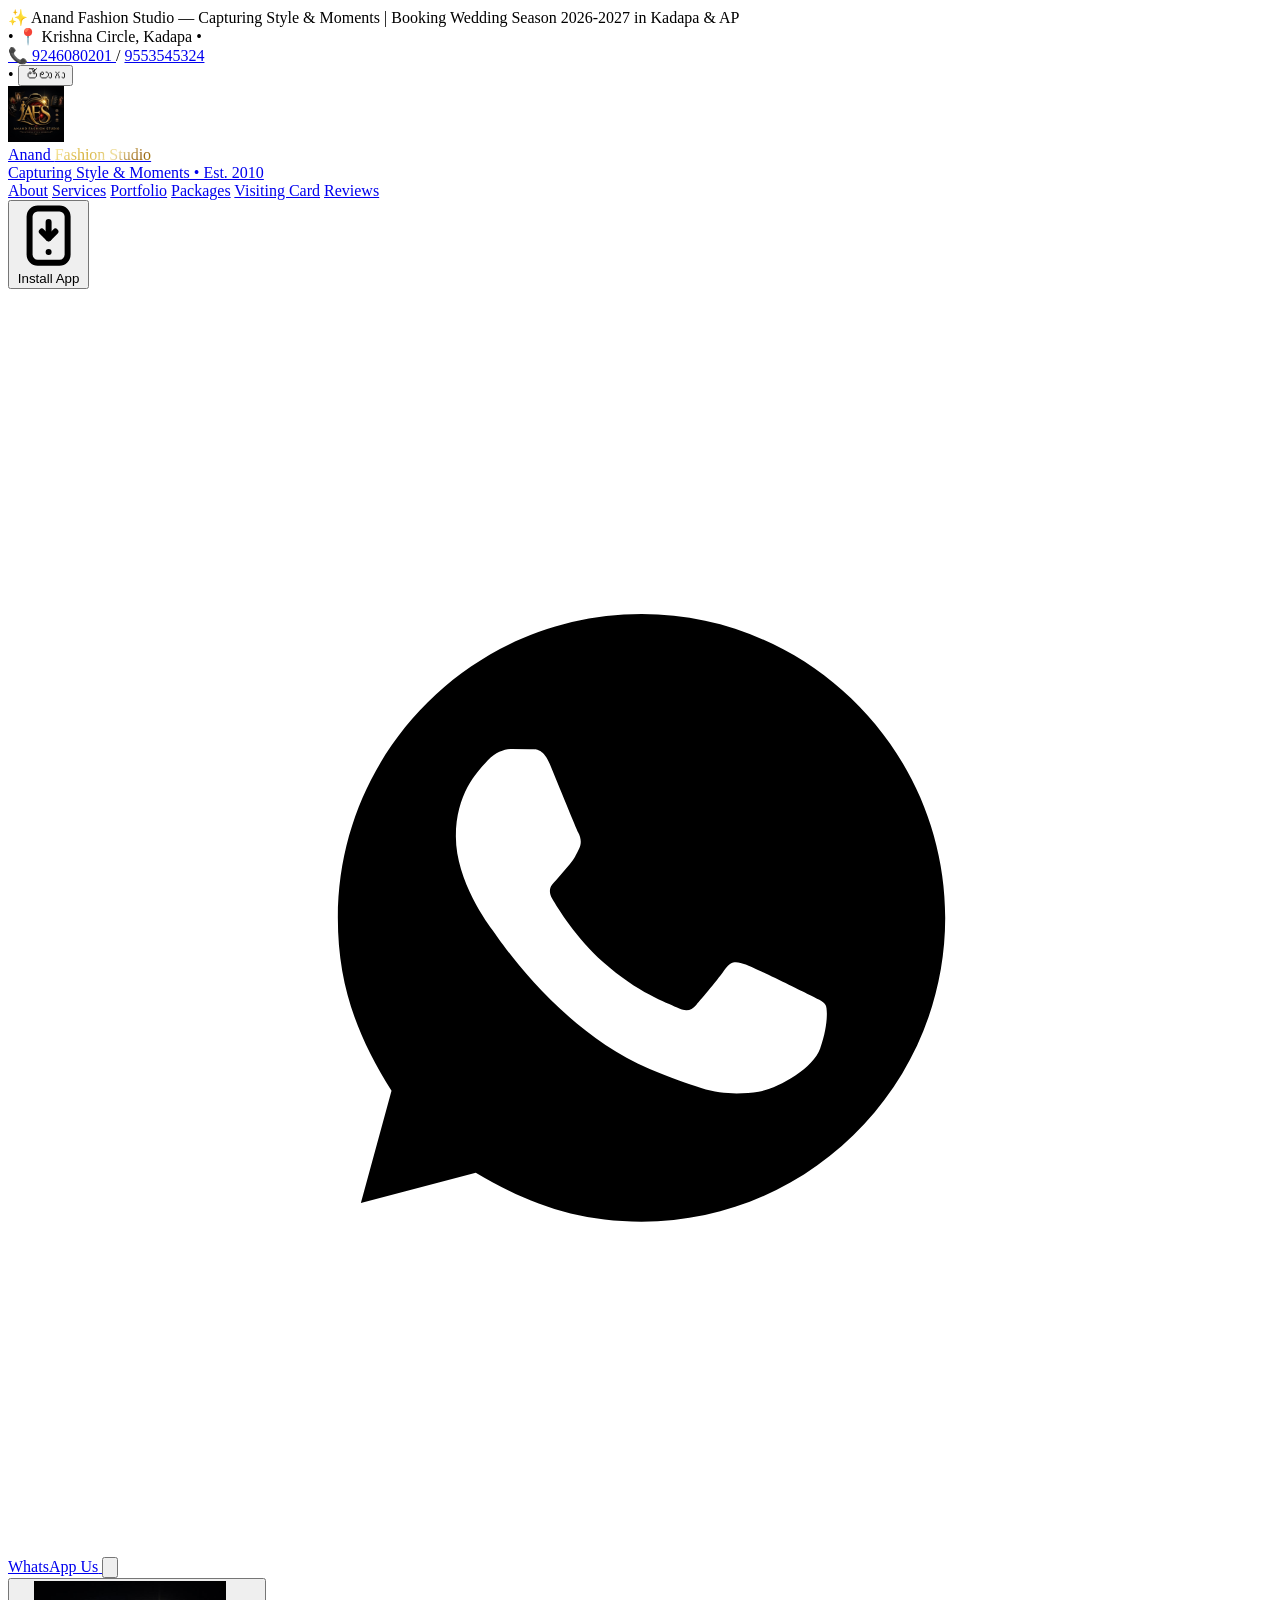
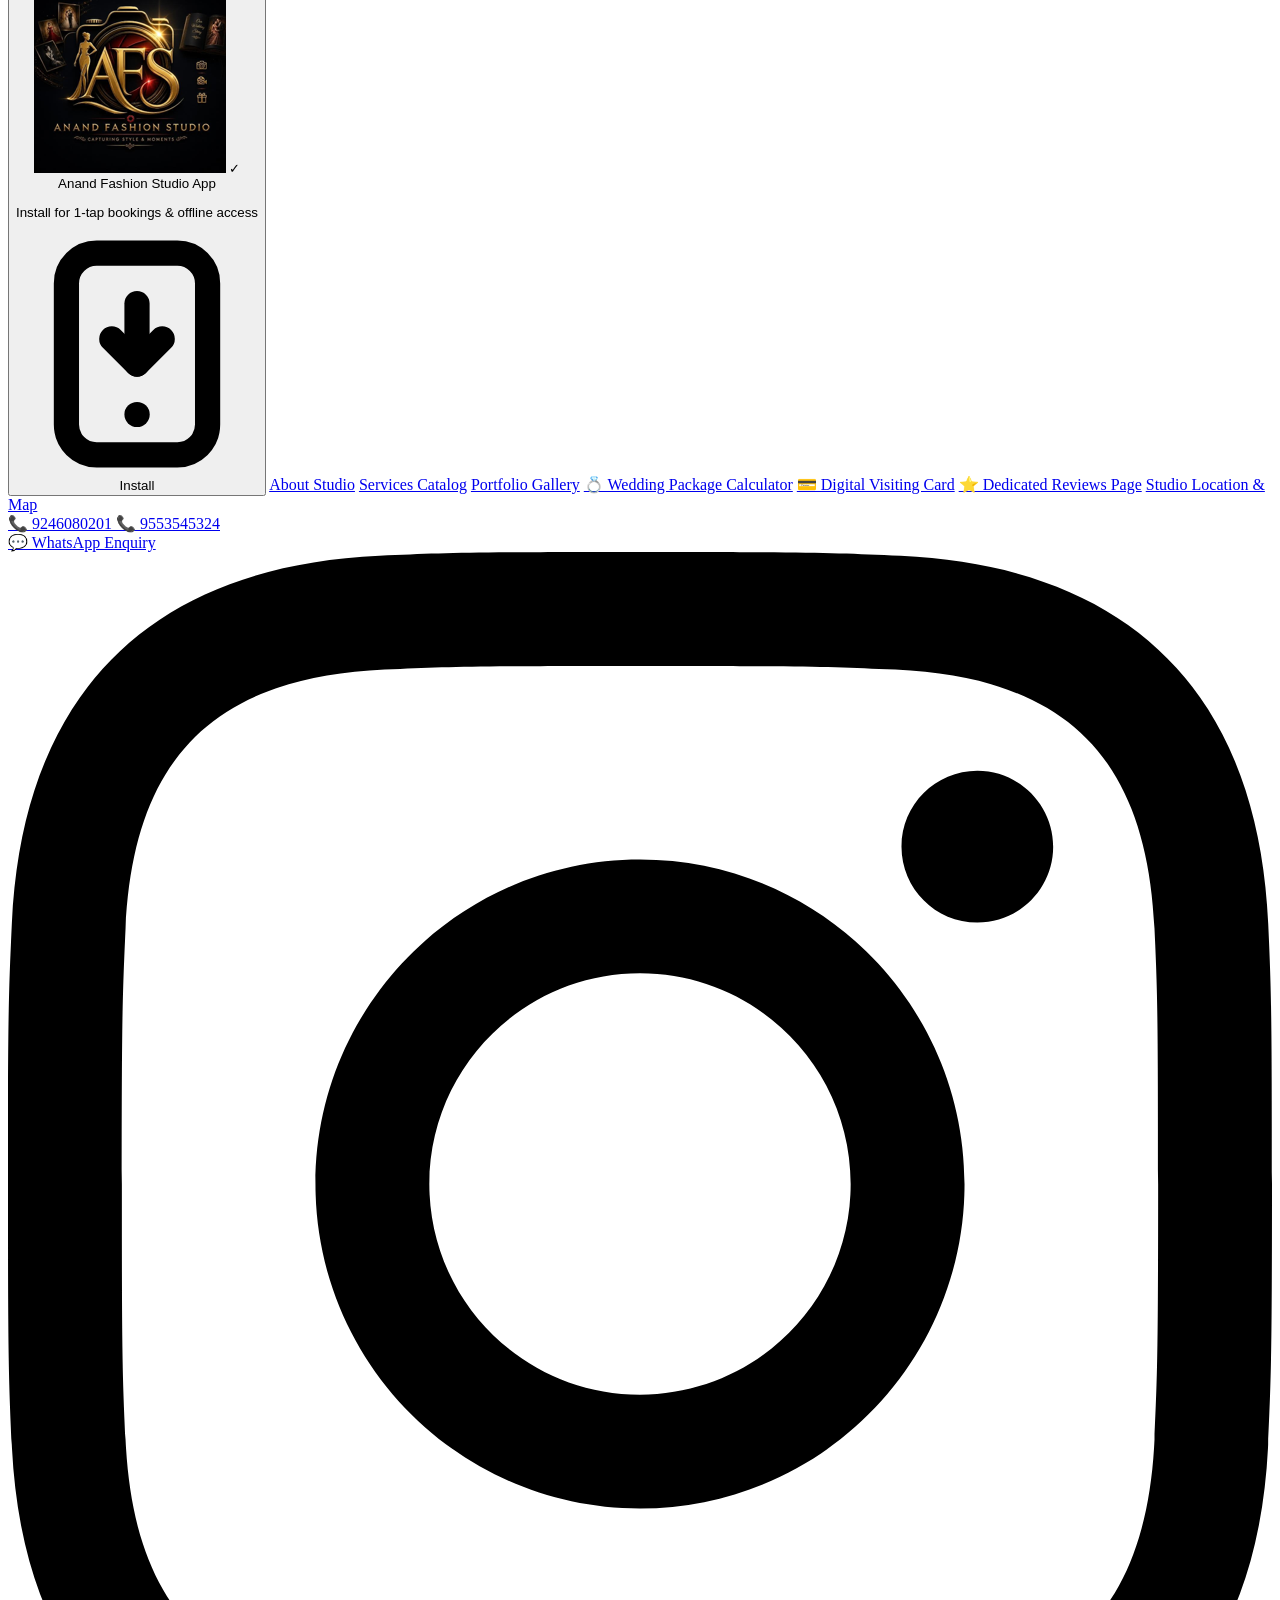
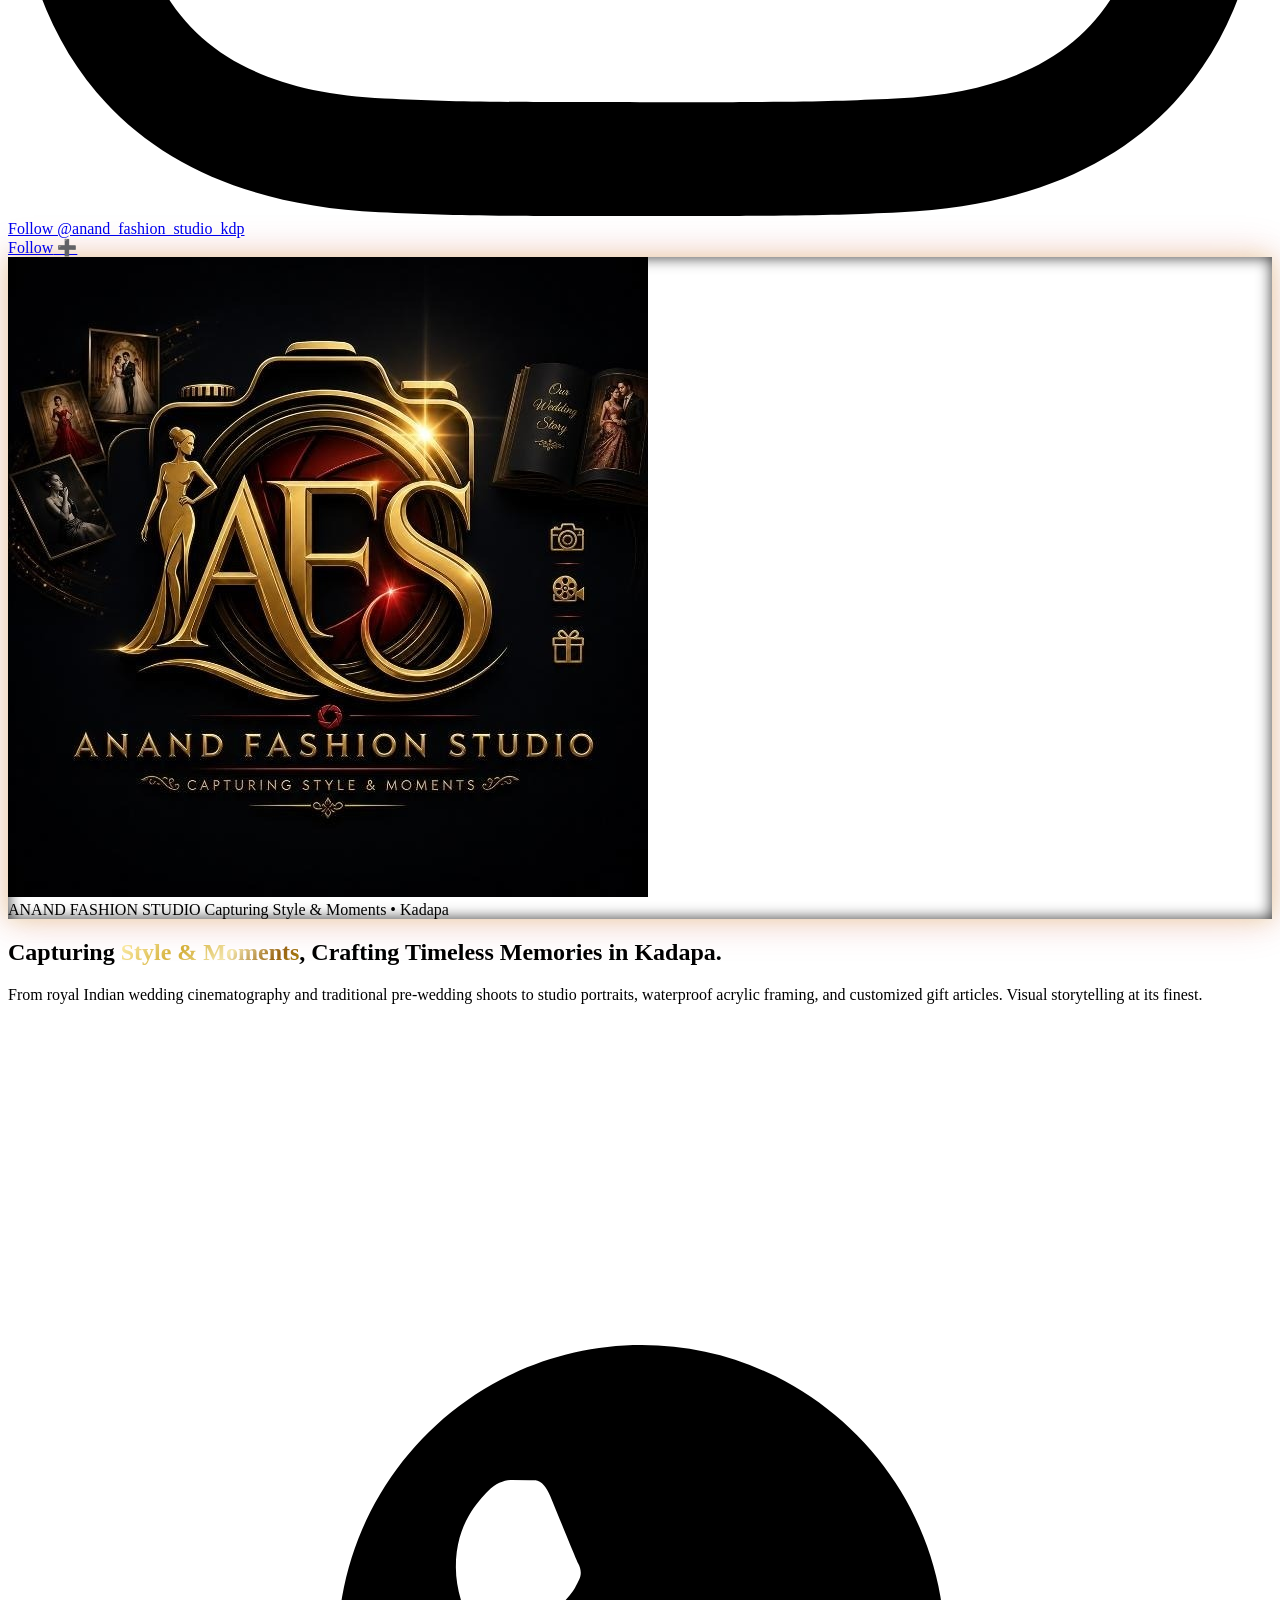
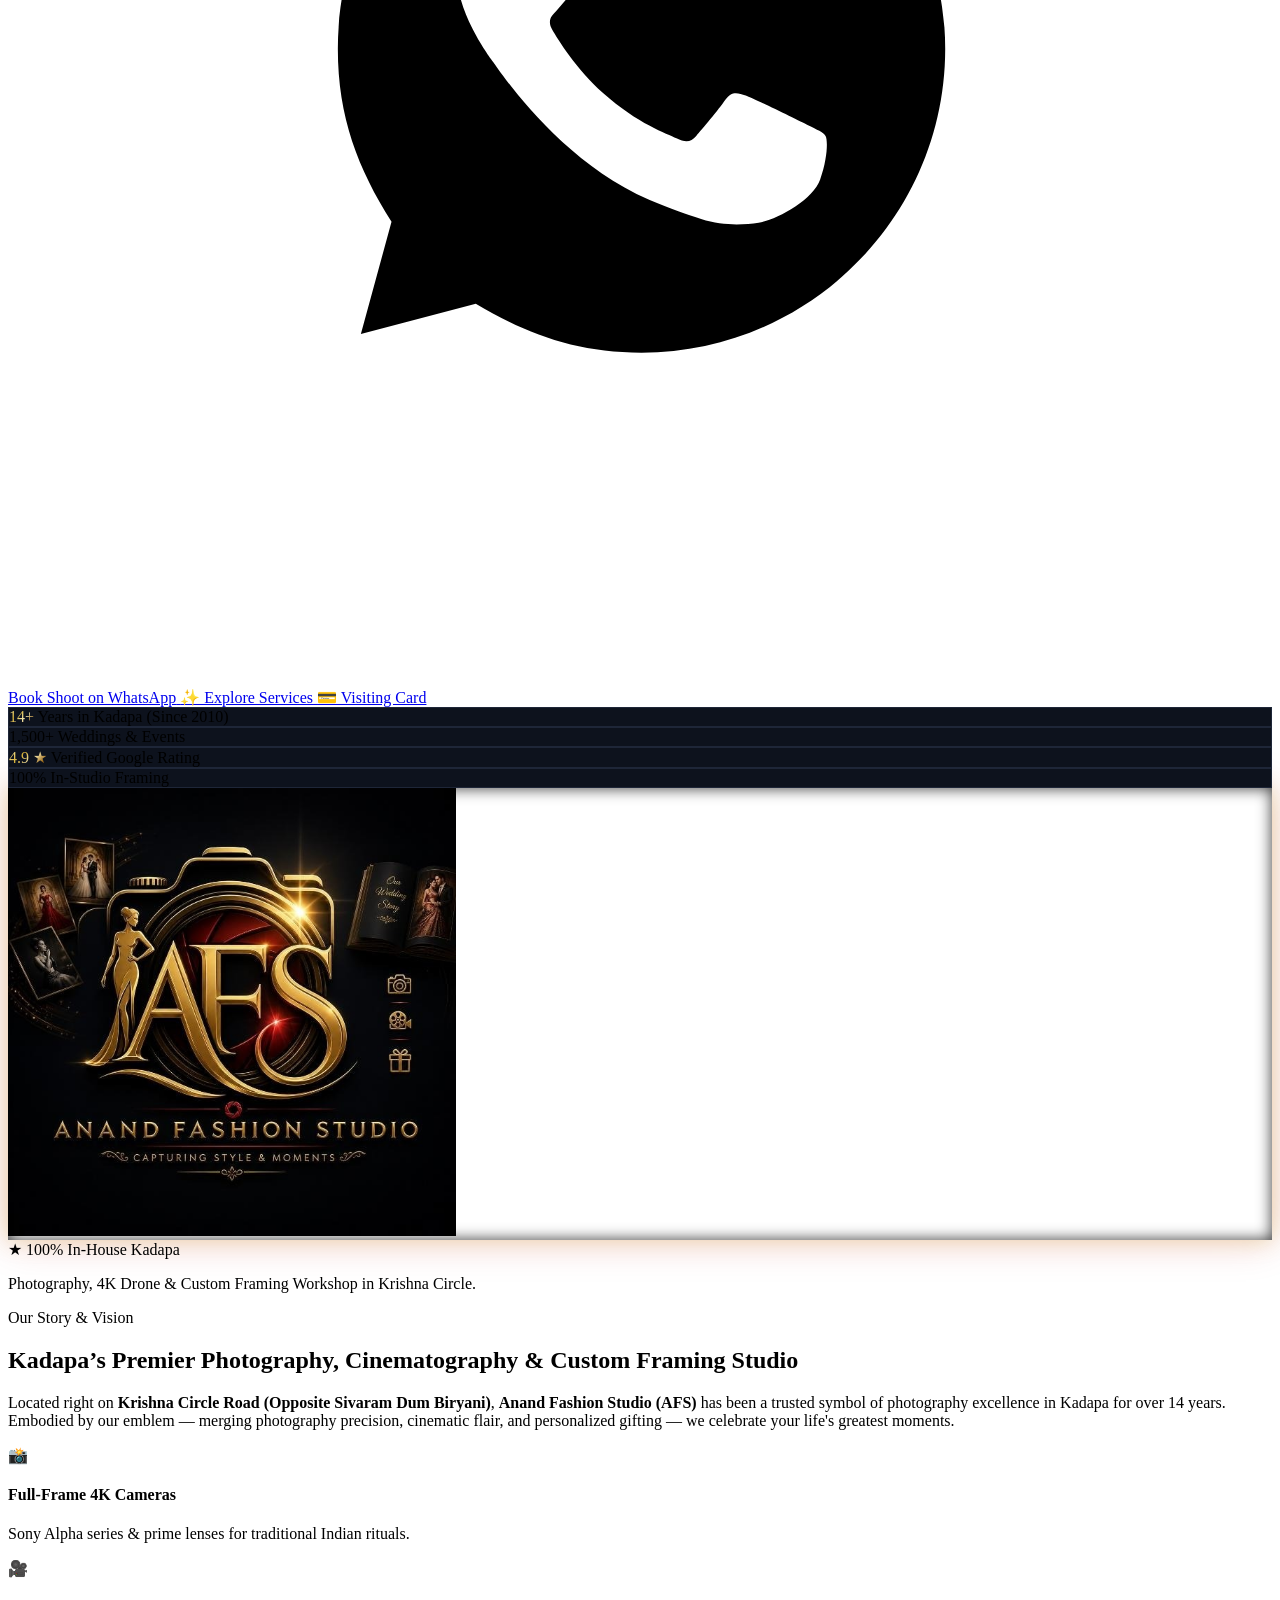
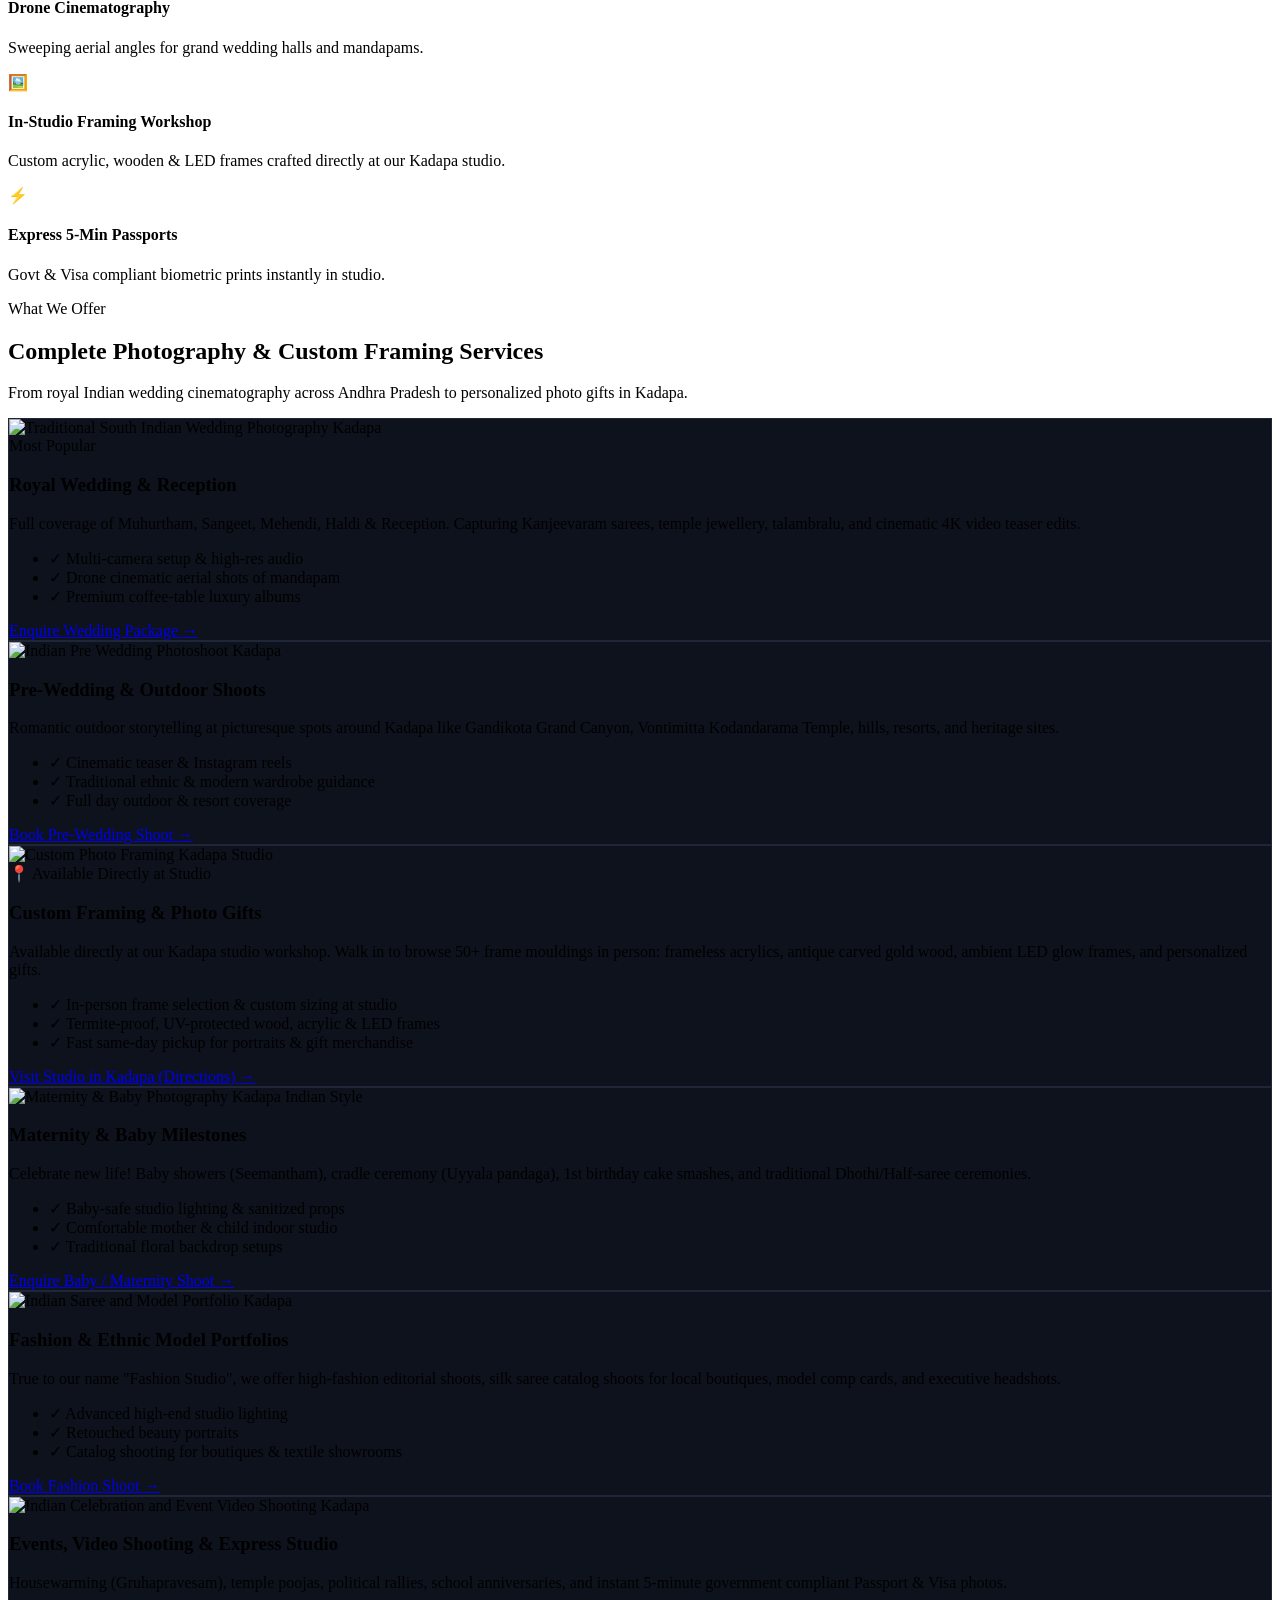
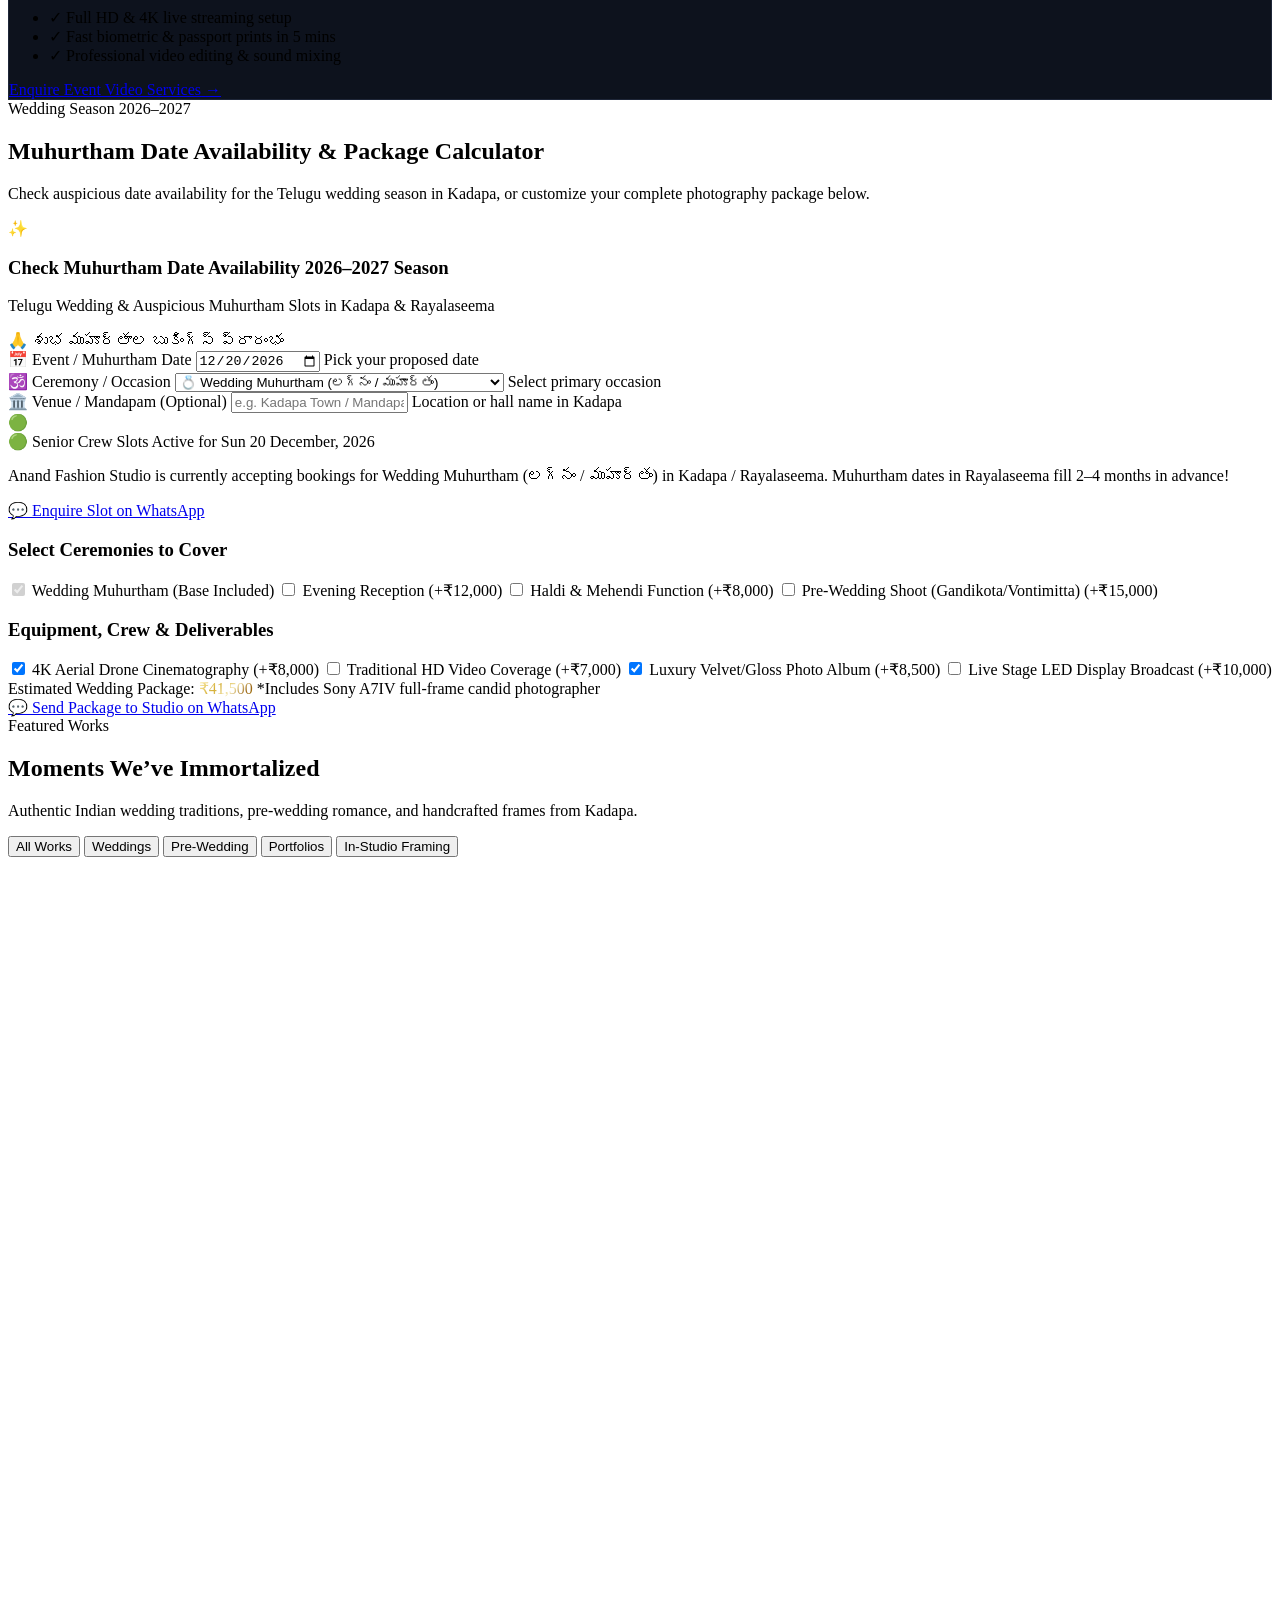
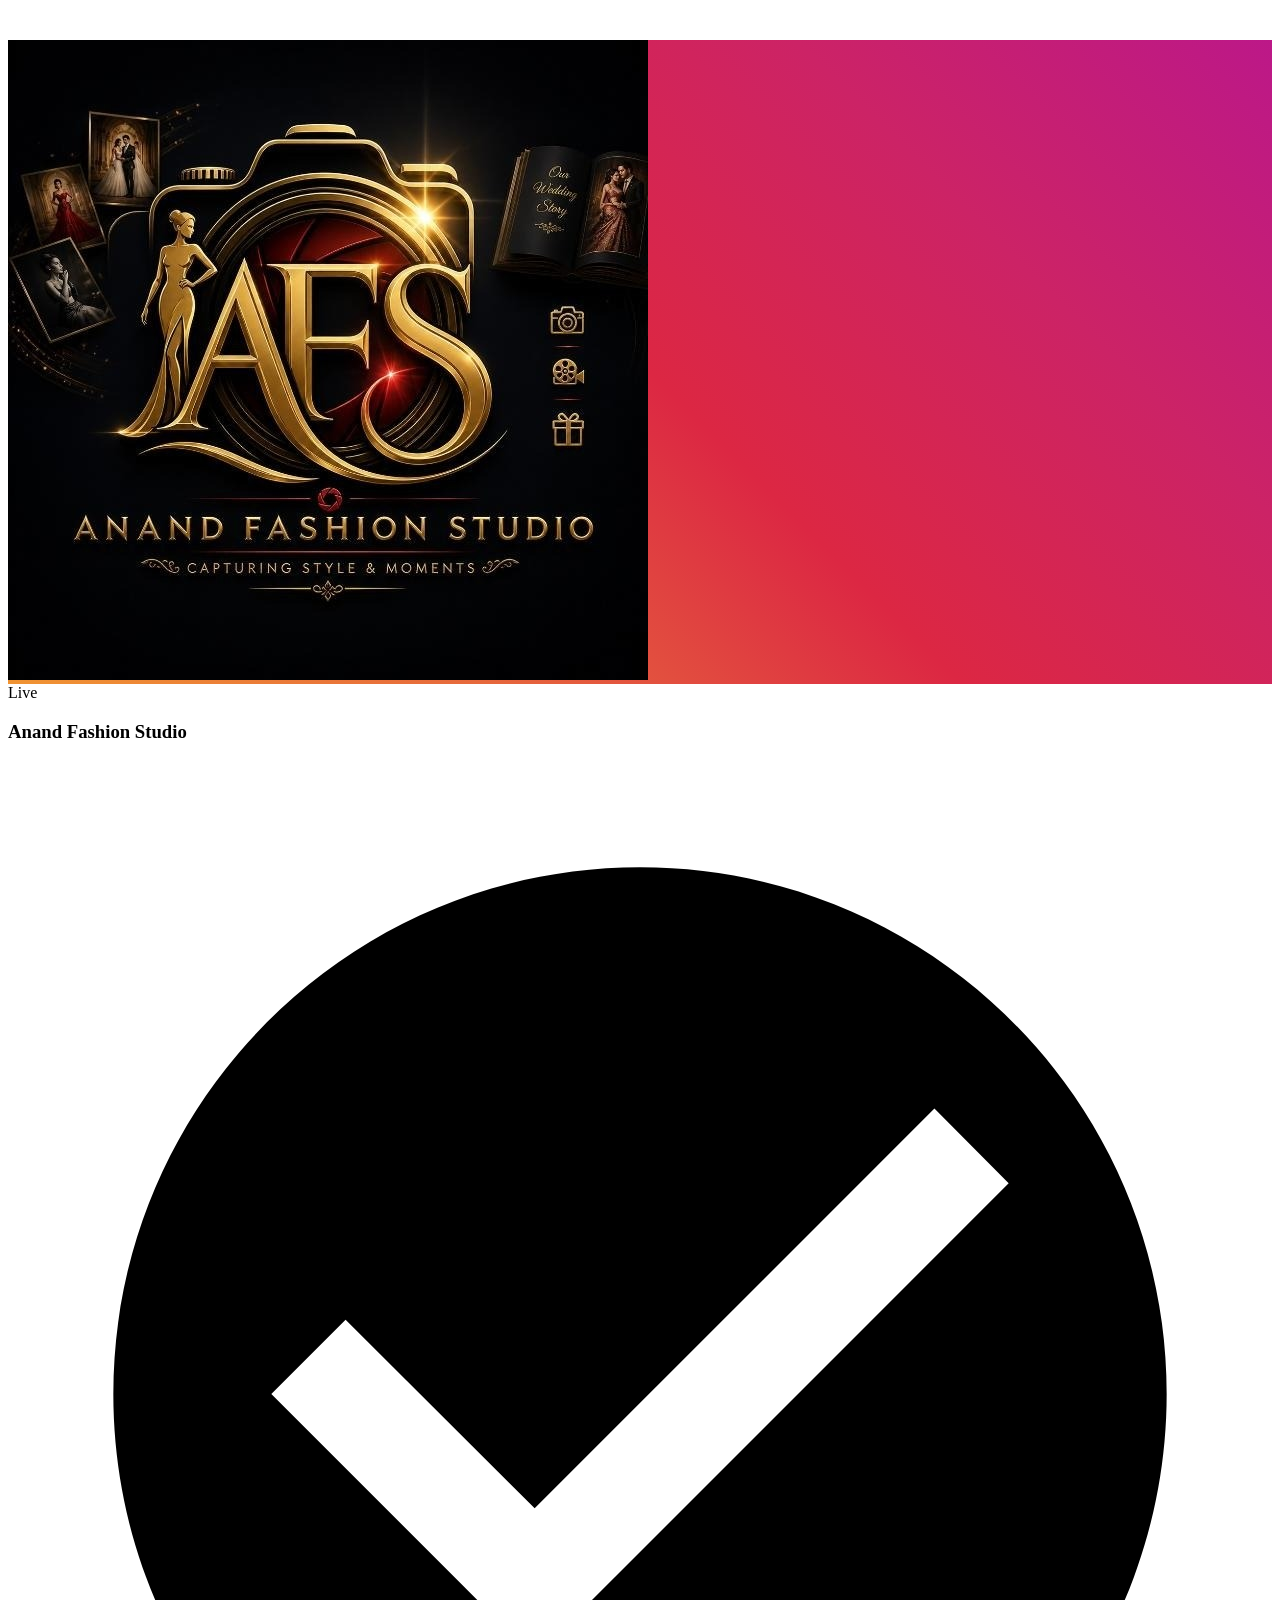
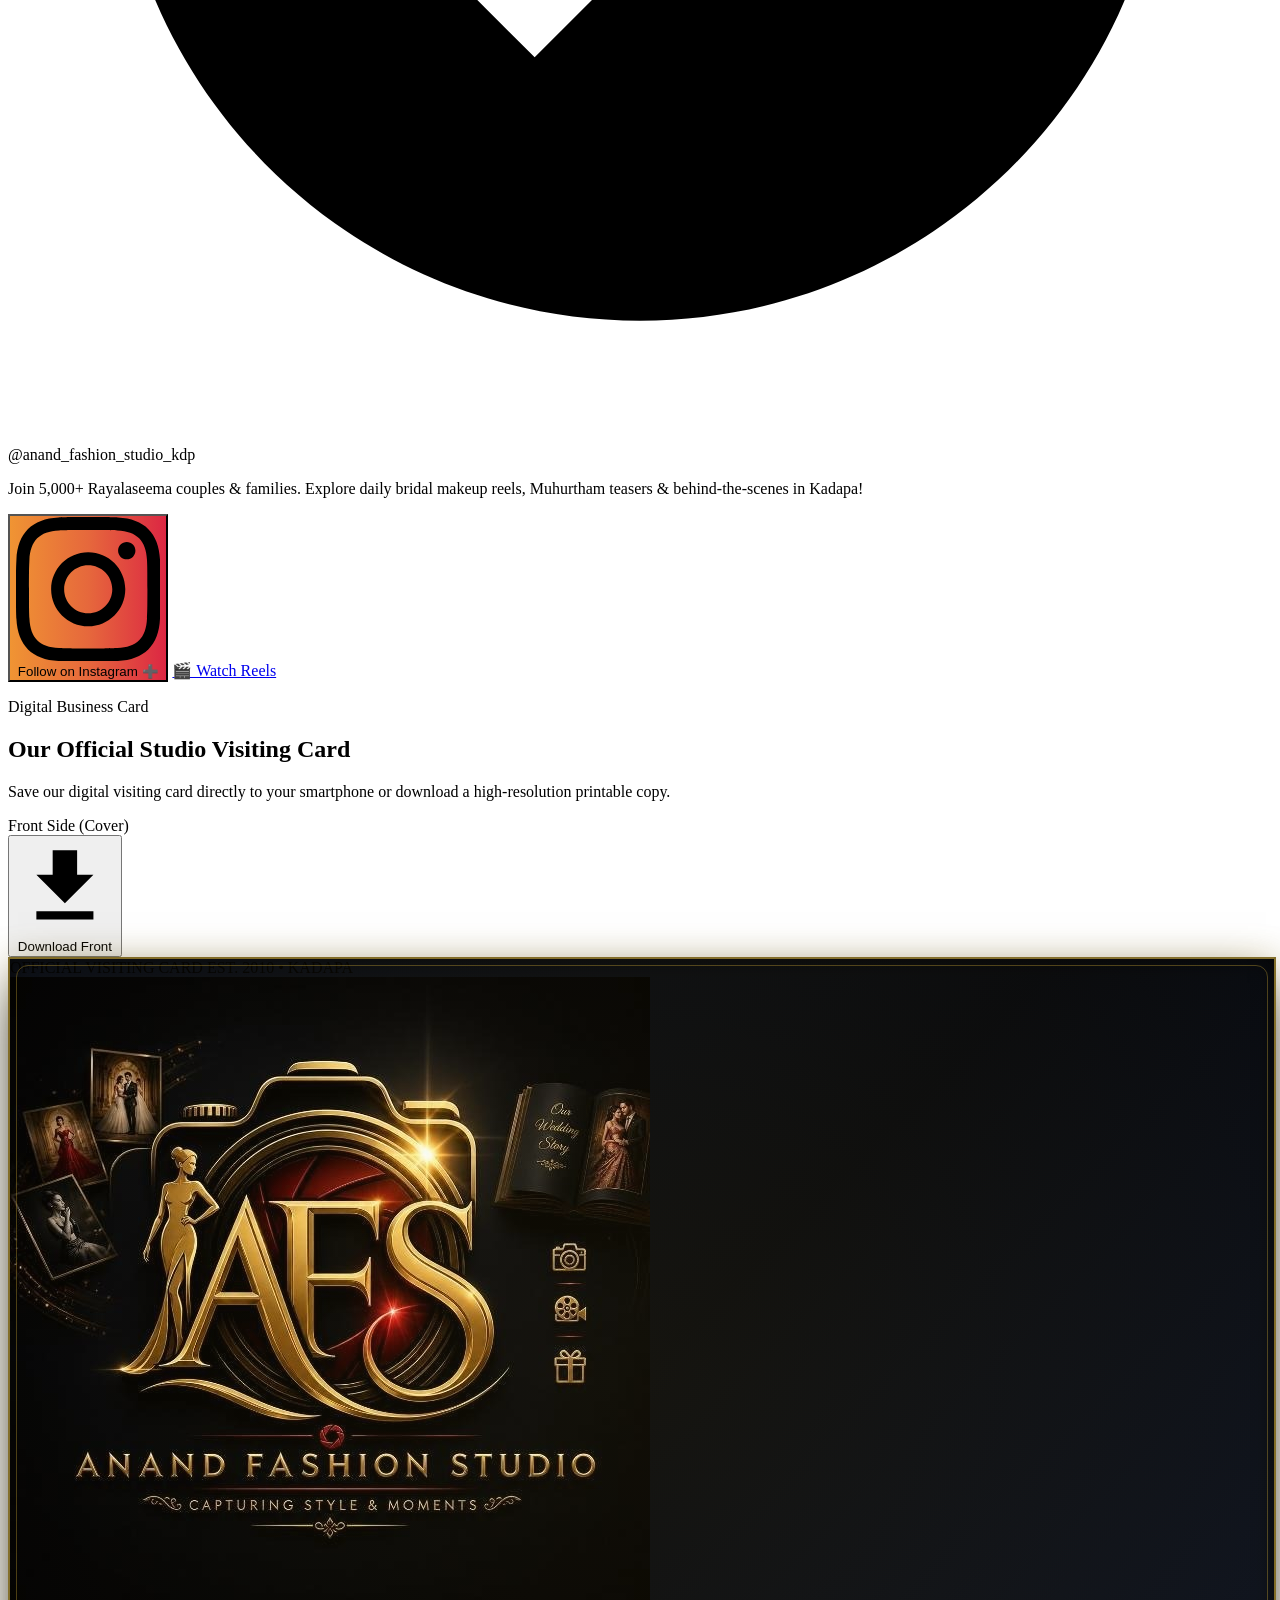
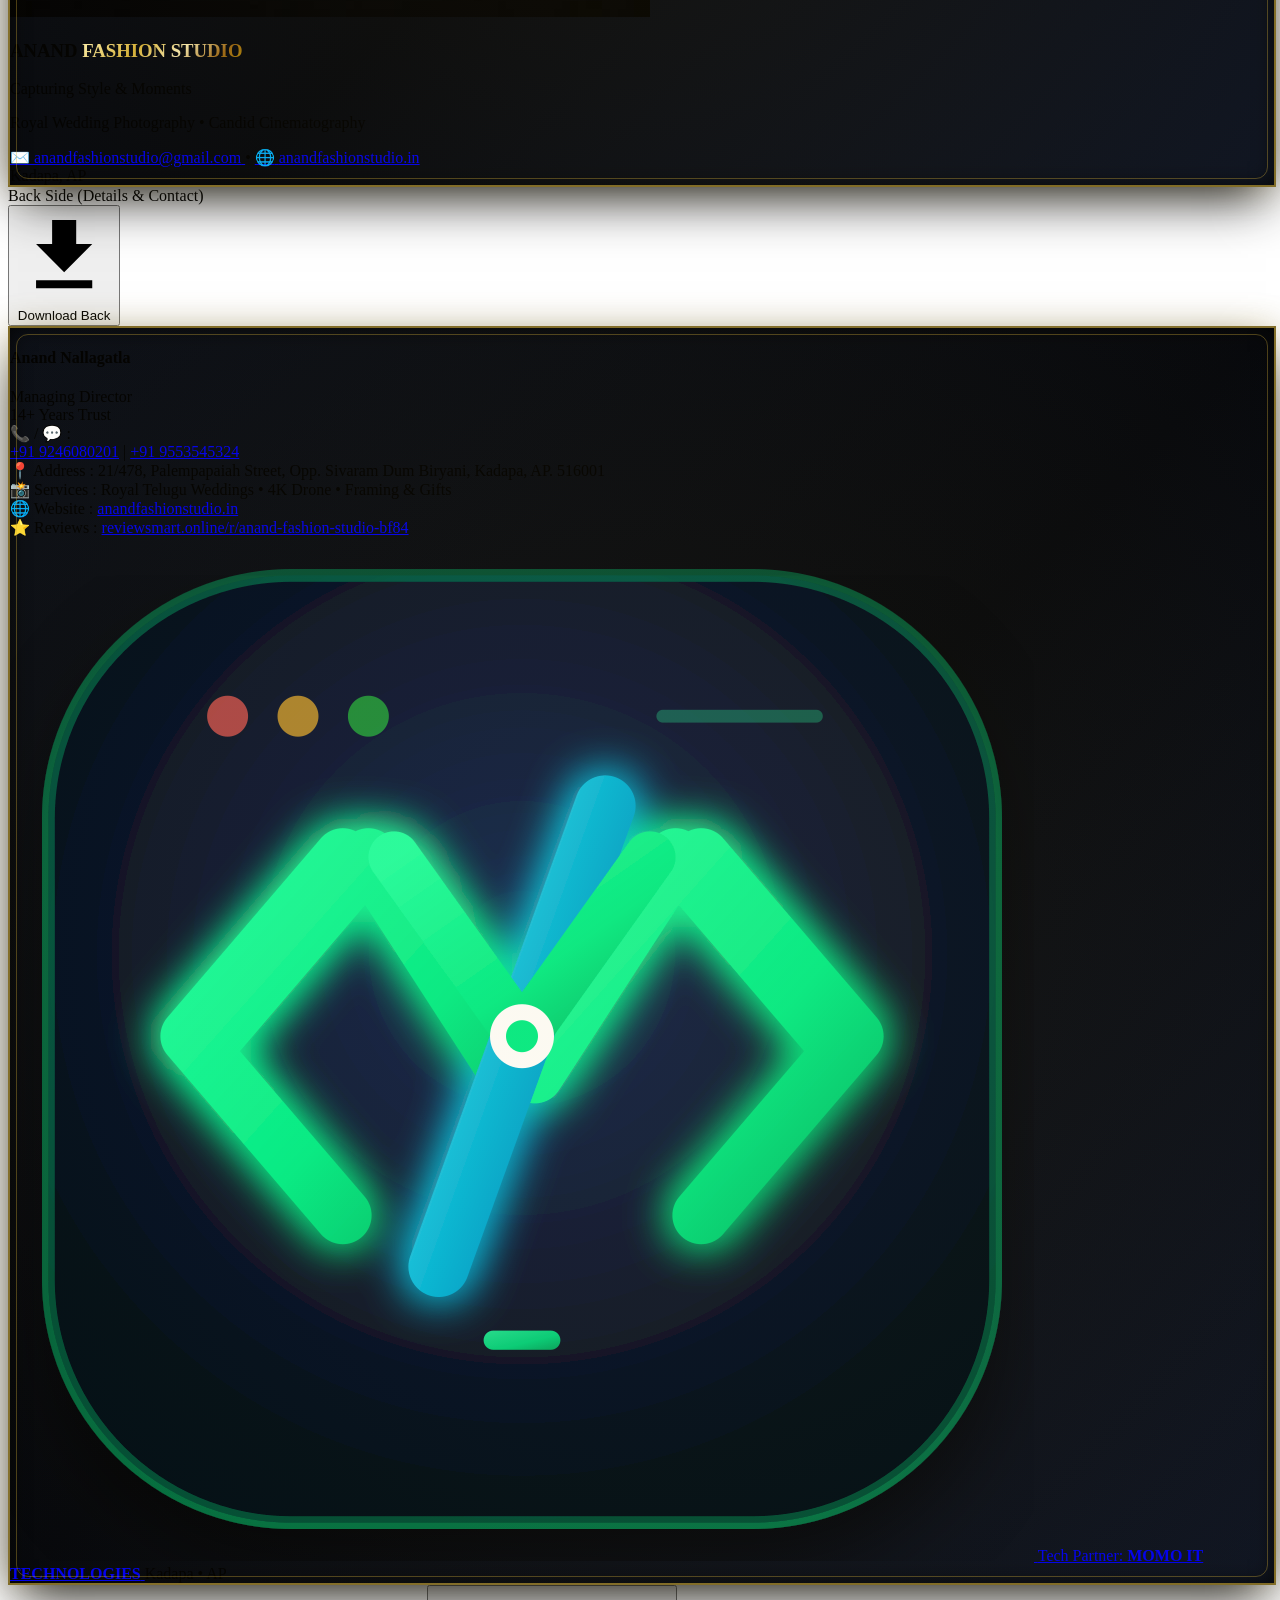
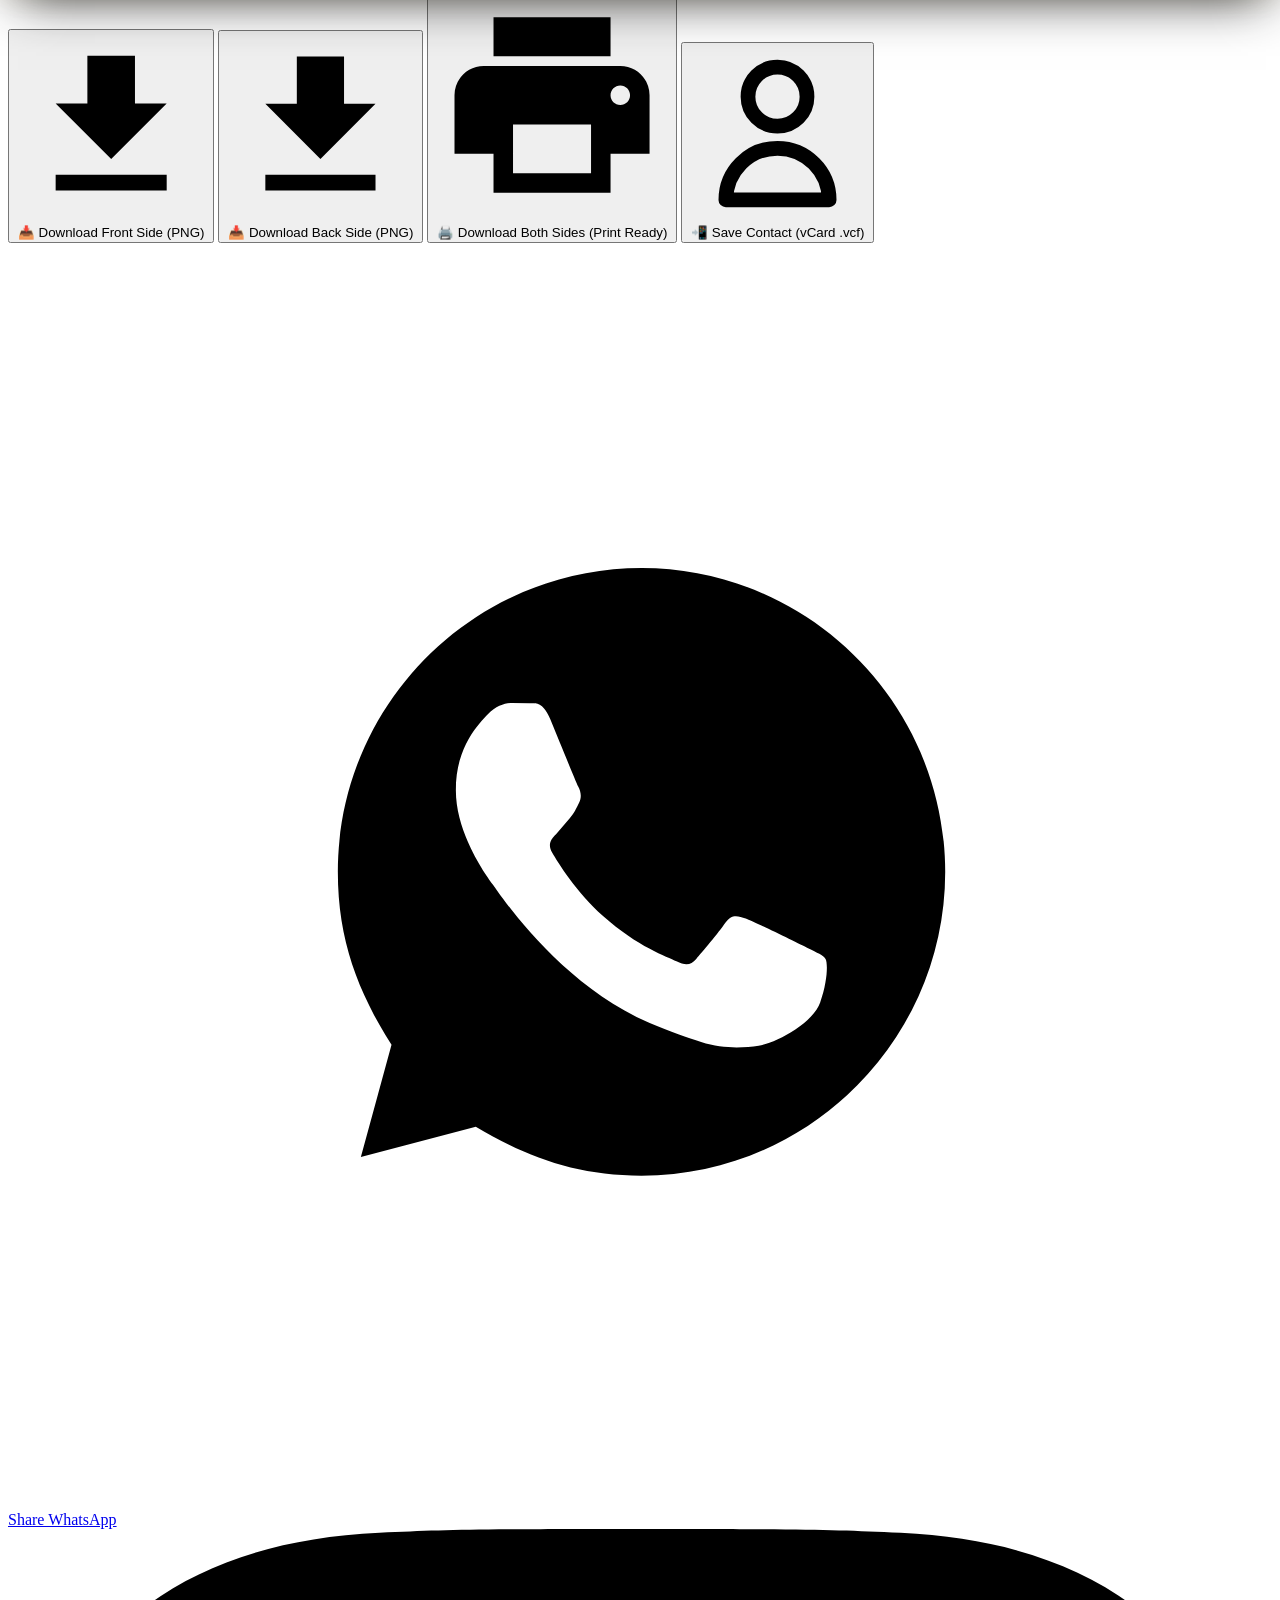
==== commit 6787a066: "feat: separate Front and Back visiting card downloads with 300 DPI print-ready layout and responsive" ====
--- a/index.html
+++ b/index.html
@@ -1141,124 +1141,165 @@
       </div>
 
       <!-- Visiting Card Grid (Front & Back Showcase) -->
-      <div class="grid grid-cols-1 lg:grid-cols-2 gap-8 max-w-5xl mx-auto items-center mb-10">
+      <div class="grid grid-cols-1 lg:grid-cols-2 gap-8 max-w-5xl mx-auto items-stretch mb-10">
         
-        <!-- Front of Card -->
-        <div class="visiting-card rounded-2xl p-6 sm:p-8 flex flex-col justify-between">
-          <div class="flex items-center justify-between">
-            <span class="text-[10px] text-brand-gold font-bold tracking-widest uppercase">OFFICIAL VISITING CARD</span>
-            <span class="text-[10px] text-slate-400 font-semibold">EST. 2010 • KADAPA</span>
+        <!-- Front of Card Column -->
+        <div class="flex flex-col">
+          <div class="flex items-center justify-between mb-3 px-1">
+            <div class="flex items-center gap-2">
+              <span class="w-2.5 h-2.5 rounded-full bg-brand-gold animate-pulse"></span>
+              <span class="text-xs font-bold uppercase tracking-wider text-brand-gold">Front Side (Cover)</span>
+            </div>
+            <button id="downloadFrontCardTopBtn" class="text-xs font-semibold text-slate-200 hover:text-brand-gold bg-brand-card hover:bg-brand-cardHover border border-brand-border hover:border-brand-gold/60 px-3 py-1.5 rounded-lg flex items-center gap-1.5 transition-all active:scale-95 shadow-sm">
+              <svg class="w-3.5 h-3.5 fill-current text-brand-gold" viewBox="0 0 24 24"><path d="M19 9h-4V3H9v6H5l7 7 7-7zM5 18v2h14v-2H5z"/></svg>
+              <span>Download Front</span>
+            </button>
           </div>
           
-          <div class="my-auto text-center py-4">
-            <div class="w-20 h-20 sm:w-24 sm:h-24 mx-auto rounded-full p-[2px] bg-gradient-to-tr from-brand-gold via-amber-200 to-brand-goldDark shadow-xl overflow-hidden mb-3">
-              <img src="assets/logo.jpg" alt="AFS Logo" class="w-full h-full object-cover rounded-full">
-            </div>
-            <h3 class="text-xl sm:text-2xl font-serif font-bold text-white tracking-wide">
-              ANAND <span class="gold-metallic-text font-extrabold">FASHION STUDIO</span>
-            </h3>
-            <p class="text-xs text-brand-gold uppercase tracking-widest mt-1 font-semibold">
-              Capturing Style & Moments
-            </p>
-          </div>
-
-          <div class="pt-3 border-t border-brand-gold/30 flex flex-wrap items-center justify-between gap-2 text-xs text-slate-300">
-            <div class="flex flex-wrap items-center gap-2 sm:gap-3">
-              <a href="mailto:anandfashionstudio@gmail.com" class="flex items-center gap-1.5 hover:text-brand-gold transition-colors font-medium">
-                <span class="text-brand-gold">✉️</span>
-                <span>anandfashionstudio@gmail.com</span>
+          <div class="visiting-card rounded-2xl p-6 sm:p-8 flex-1">
+            <div class="flex items-center justify-between">
+              <span class="text-[10px] text-brand-gold font-bold tracking-widest uppercase">OFFICIAL VISITING CARD</span>
+              <span class="text-[10px] text-slate-400 font-semibold">EST. 2010 • KADAPA</span>
+            </div>
+            
+            <div class="my-auto text-center py-6">
+              <div class="w-20 h-20 sm:w-24 sm:h-24 mx-auto rounded-full p-[2px] bg-gradient-to-tr from-brand-gold via-amber-200 to-brand-goldDark shadow-xl overflow-hidden mb-3">
+                <img src="assets/logo.jpg" alt="AFS Logo" class="w-full h-full object-cover rounded-full">
+              </div>
+              <h3 class="text-xl sm:text-2xl font-serif font-bold text-white tracking-wide">
+                ANAND <span class="gold-metallic-text font-extrabold">FASHION STUDIO</span>
+              </h3>
+              <p class="text-xs text-brand-gold uppercase tracking-widest mt-1.5 font-semibold">
+                Capturing Style & Moments
+              </p>
+              <p class="text-[11px] text-slate-400 mt-1 font-medium">
+                Royal Wedding Photography • Candid Cinematography
+              </p>
+            </div>
+
+            <div class="pt-3 border-t border-brand-gold/30 flex flex-wrap items-center justify-between gap-2 text-xs text-slate-300">
+              <div class="flex flex-wrap items-center gap-2 sm:gap-3">
+                <a href="mailto:anandfashionstudio@gmail.com" class="flex items-center gap-1.5 hover:text-brand-gold transition-colors font-medium">
+                  <span class="text-brand-gold">✉️</span>
+                  <span>anandfashionstudio@gmail.com</span>
+                </a>
+                <span class="text-slate-600 hidden sm:inline">•</span>
+                <a href="https://anandfashionstudio.in" class="flex items-center gap-1 hover:text-brand-gold text-brand-gold font-semibold transition-colors">
+                  <span>🌐</span>
+                  <span class="underline decoration-brand-gold/40 underline-offset-2">anandfashionstudio.in</span>
+                </a>
+              </div>
+              <span class="text-brand-gold font-bold text-[10px] uppercase tracking-wider">Kadapa, AP</span>
+            </div>
+          </div>
+        </div>
+
+        <!-- Back of Card Column -->
+        <div class="flex flex-col">
+          <div class="flex items-center justify-between mb-3 px-1">
+            <div class="flex items-center gap-2">
+              <span class="w-2.5 h-2.5 rounded-full bg-brand-gold animate-pulse"></span>
+              <span class="text-xs font-bold uppercase tracking-wider text-brand-gold">Back Side (Details & Contact)</span>
+            </div>
+            <button id="downloadBackCardTopBtn" class="text-xs font-semibold text-slate-200 hover:text-brand-gold bg-brand-card hover:bg-brand-cardHover border border-brand-border hover:border-brand-gold/60 px-3 py-1.5 rounded-lg flex items-center gap-1.5 transition-all active:scale-95 shadow-sm">
+              <svg class="w-3.5 h-3.5 fill-current text-brand-gold" viewBox="0 0 24 24"><path d="M19 9h-4V3H9v6H5l7 7 7-7zM5 18v2h14v-2H5z"/></svg>
+              <span>Download Back</span>
+            </button>
+          </div>
+
+          <div class="visiting-card rounded-2xl p-6 sm:p-8 flex-1">
+            <div class="flex items-center justify-between border-b border-brand-gold/30 pb-3">
+              <div>
+                <h4 class="text-base sm:text-lg font-bold text-white tracking-wide">Anand Nallagatla</h4>
+                <span class="text-xs text-brand-gold font-semibold block">Managing Director</span>
+              </div>
+              <span class="px-2.5 py-1 rounded bg-brand-gold/15 text-brand-gold border border-brand-gold/30 text-[10px] font-bold">
+                14+ Years Trust
+              </span>
+            </div>
+
+            <div class="space-y-2.5 my-auto py-3 text-xs">
+              <div class="flex items-start gap-2.5 text-white font-semibold">
+                <span class="text-brand-gold flex-shrink-0">📞 / 💬 :</span>
+                <div class="flex flex-wrap items-center gap-x-2.5 gap-y-1">
+                  <a href="tel:9246080201" class="hover:underline text-brand-goldLight font-bold">+91 9246080201</a>
+                  <span class="text-slate-500">|</span>
+                  <a href="tel:9553545324" class="hover:underline text-brand-goldLight font-bold">+91 9553545324</a>
+                </div>
+              </div>
+              <div class="flex items-start gap-2.5 text-slate-300">
+                <span class="text-brand-gold flex-shrink-0">📍 Address :</span>
+                <span class="leading-relaxed">21/478, Palempapaiah Street, Opp. Sivaram Dum Biryani, Kadapa, AP. 516001</span>
+              </div>
+              <div class="flex items-center gap-2.5 text-slate-300">
+                <span class="text-brand-gold flex-shrink-0">📸 Services :</span>
+                <span>Royal Telugu Weddings • 4K Drone • Framing & Gifts</span>
+              </div>
+              <div class="flex items-center gap-2.5 text-slate-300">
+                <span class="text-brand-gold flex-shrink-0">🌐 Website :</span>
+                <a href="https://anandfashionstudio.in" target="_blank" rel="noopener noreferrer" class="text-brand-gold hover:underline font-bold">
+                  anandfashionstudio.in
+                </a>
+              </div>
+              <div class="flex items-center gap-2.5 text-slate-300">
+                <span class="text-brand-gold flex-shrink-0">⭐ Reviews :</span>
+                <a href="https://www.reviewsmart.online/r/anand-fashion-studio-bf84" target="_blank" class="text-brand-gold hover:underline">
+                  reviewsmart.online/r/anand-fashion-studio-bf84
+                </a>
+              </div>
+            </div>
+
+            <div class="pt-3 border-t border-brand-gold/30 flex items-center justify-between text-[11px] text-slate-400">
+              <a href="https://www.momoittechnologies.com" target="_blank" rel="noopener noreferrer" class="flex items-center gap-2 group hover:text-brand-gold transition-colors">
+                <img src="assets/momo_it_logo.png" alt="MOMO IT TECHNOLOGIES Logo" class="w-4 h-4 rounded object-contain">
+                <span>Tech Partner: <strong class="text-slate-300 group-hover:text-brand-gold">MOMO IT TECHNOLOGIES</strong></span>
               </a>
-              <span class="text-slate-600 hidden sm:inline">•</span>
-              <a href="https://anandfashionstudio.in" class="flex items-center gap-1 hover:text-brand-gold text-brand-gold font-semibold transition-colors">
-                <span>🌐</span>
-                <span class="underline decoration-brand-gold/40 underline-offset-2">anandfashionstudio.in</span>
-              </a>
-            </div>
-            <span class="text-brand-gold font-bold text-[10px] uppercase tracking-wider">Kadapa, AP</span>
-          </div>
-        </div>
-
-        <!-- Back of Card -->
-        <div class="visiting-card rounded-2xl p-6 sm:p-8 flex flex-col justify-between">
-          <div class="flex items-center justify-between border-b border-brand-gold/30 pb-3">
-            <div>
-              <h4 class="text-base sm:text-lg font-bold text-white tracking-wide">Anand Nallagatla</h4>
-              <span class="text-xs text-brand-gold font-semibold block">Managing Director</span>
-            </div>
-            <span class="px-2.5 py-1 rounded bg-brand-gold/15 text-brand-gold border border-brand-gold/30 text-[10px] font-bold">
-              14+ Years Trust
-            </span>
-          </div>
-
-          <div class="space-y-3 my-auto py-3 text-xs">
-            <div class="flex items-start gap-2.5 text-white font-semibold">
-              <span class="text-brand-gold flex-shrink-0">📞 / 💬 :</span>
-              <div class="flex flex-wrap items-center gap-x-2.5 gap-y-1">
-                <a href="tel:9246080201" class="hover:underline text-brand-goldLight font-bold">+91 9246080201</a>
-                <span class="text-slate-500">|</span>
-                <a href="tel:9553545324" class="hover:underline text-brand-goldLight font-bold">+91 9553545324</a>
-              </div>
-            </div>
-            <div class="flex items-start gap-2.5 text-slate-300">
-              <span class="text-brand-gold flex-shrink-0">📍 Address :</span>
-              <span class="leading-relaxed">21/478, Palempapaiah Street, Opp. Sivaram Dum Biryani, Kadapa, AP. 516001</span>
-            </div>
-            <div class="flex items-center gap-2.5 text-slate-300">
-              <span class="text-brand-gold flex-shrink-0">📸 Services :</span>
-              <span>Royal Telugu Weddings • 4K Drone • Framing & Gifts</span>
-            </div>
-            <div class="flex items-center gap-2.5 text-slate-300">
-              <span class="text-brand-gold flex-shrink-0">🌐 Website :</span>
-              <a href="https://anandfashionstudio.in" target="_blank" rel="noopener noreferrer" class="text-brand-gold hover:underline font-bold">
-                anandfashionstudio.in
-              </a>
-            </div>
-            <div class="flex items-center gap-2.5 text-slate-300">
-              <span class="text-brand-gold flex-shrink-0">⭐ Reviews :</span>
-              <a href="https://www.reviewsmart.online/r/anand-fashion-studio-bf84" target="_blank" class="text-brand-gold hover:underline">
-                reviewsmart.online/r/anand-fashion-studio-bf84
-              </a>
-            </div>
-          </div>
-
-          <div class="pt-3 border-t border-brand-gold/30 flex items-center justify-between text-[11px] text-slate-400">
-            <a href="https://www.momoittechnologies.com" target="_blank" rel="noopener noreferrer" class="flex items-center gap-2 group hover:text-brand-gold transition-colors">
-              <img src="assets/momo_it_logo.png" alt="MOMO IT TECHNOLOGIES Logo" class="w-4 h-4 rounded object-contain">
-              <span>Tech Partner: <strong class="text-slate-300 group-hover:text-brand-gold">MOMO IT TECHNOLOGIES</strong></span>
-            </a>
-            <span class="text-brand-gold font-bold">Kadapa • AP</span>
+              <span class="text-brand-gold font-bold">Kadapa • AP</span>
+            </div>
           </div>
         </div>
 
       </div>
 
       <!-- Download Action Buttons -->
-      <div class="flex flex-wrap items-center justify-center gap-4">
-        <button id="downloadCardBtn" 
-                class="px-6 py-3.5 rounded-xl font-bold text-sm bg-gradient-to-r from-brand-gold via-amber-300 to-yellow-500 text-slate-950 hover:brightness-110 shadow-lg shadow-brand-gold/30 transition-all flex items-center gap-2 active:scale-95">
+      <div class="flex flex-wrap items-center justify-center gap-3 sm:gap-4 max-w-4xl mx-auto">
+        <button id="downloadFrontCardBtn" 
+                class="px-5 py-3 rounded-xl font-bold text-xs sm:text-sm bg-gradient-to-r from-brand-gold via-amber-300 to-yellow-500 text-slate-950 hover:brightness-110 shadow-lg shadow-brand-gold/25 transition-all flex items-center gap-2 active:scale-95 cursor-pointer">
           <svg class="w-4 h-4 fill-current" viewBox="0 0 24 24"><path d="M19 9h-4V3H9v6H5l7 7 7-7zM5 18v2h14v-2H5z"/></svg>
-          <span>📥 Download High-Res Business Card (PNG)</span>
+          <span>📥 Download Front Side (PNG)</span>
         </button>
 
+        <button id="downloadBackCardBtn" 
+                class="px-5 py-3 rounded-xl font-bold text-xs sm:text-sm bg-gradient-to-r from-brand-gold via-amber-300 to-yellow-500 text-slate-950 hover:brightness-110 shadow-lg shadow-brand-gold/25 transition-all flex items-center gap-2 active:scale-95 cursor-pointer">
+          <svg class="w-4 h-4 fill-current" viewBox="0 0 24 24"><path d="M19 9h-4V3H9v6H5l7 7 7-7zM5 18v2h14v-2H5z"/></svg>
+          <span>📥 Download Back Side (PNG)</span>
+        </button>
+
+        <button id="downloadBothCardsBtn" 
+                class="px-5 py-3 rounded-xl font-bold text-xs sm:text-sm bg-gradient-to-r from-amber-500 via-yellow-400 to-amber-300 text-slate-950 hover:brightness-110 shadow-lg shadow-brand-gold/30 transition-all flex items-center gap-2 active:scale-95 border border-yellow-200/50 cursor-pointer">
+          <svg class="w-4 h-4 fill-current" viewBox="0 0 24 24"><path d="M19 8H5c-1.66 0-3 1.34-3 3v6h4v4h12v-4h4v-6c0-1.66-1.34-3-3-3zm-3 11H8v-5h8v5zm3-7c-.55 0-1-.45-1-1s.45-1 1-1 1 .45 1 1-.45 1-1 1zm-1-9H6v4h12V3z"/></svg>
+          <span>🖨️ Download Both Sides (Print Ready)</span>
+        </button>
+
         <button id="saveVCardBtn" 
-                class="px-6 py-3.5 rounded-xl font-bold text-sm bg-brand-card hover:bg-brand-cardHover text-white border border-brand-border hover:border-brand-gold/60 shadow-md transition-all flex items-center gap-2 active:scale-95">
+                class="px-5 py-3 rounded-xl font-bold text-xs sm:text-sm bg-brand-card hover:bg-brand-cardHover text-white border border-brand-border hover:border-brand-gold/60 shadow-md transition-all flex items-center gap-2 active:scale-95 cursor-pointer">
           <svg class="w-4 h-4 text-brand-gold" fill="none" stroke="currentColor" viewBox="0 0 24 24"><path stroke-linecap="round" stroke-linejoin="round" stroke-width="2" d="M16 7a4 4 0 11-8 0 4 4 0 018 0zM12 14a7 7 0 00-7 7h14a7 7 0 00-7-7z"></path></svg>
-          <span>📲 Save Contact to Phone (vCard .vcf)</span>
+          <span>📲 Save Contact (vCard .vcf)</span>
         </button>
 
         <a href="https://wa.me/?text=Check%20out%20Anand%20Fashion%20Studio%20in%20Kadapa%20for%20Wedding%20Photography%2C%204K%20Drone%20Cinematography%20%26%20Custom%20Framing!%20Visit%20https%3A%2F%2Fanandfashionstudio.in%20or%20Call%20%2B919553545324" 
            target="_blank" rel="noopener noreferrer"
-           class="px-6 py-3.5 rounded-xl font-bold text-sm bg-emerald-600 hover:bg-emerald-500 text-white shadow-md transition-all flex items-center gap-2 active:scale-95">
+           class="px-5 py-3 rounded-xl font-bold text-xs sm:text-sm bg-emerald-600 hover:bg-emerald-500 text-white shadow-md transition-all flex items-center gap-2 active:scale-95">
           <svg class="w-4 h-4 fill-current" viewBox="0 0 24 24"><path d="M12.031 6.172c-3.181 0-5.767 2.586-5.768 5.766-.001 1.298.38 2.27 1.019 3.287l-.582 2.128 2.182-.573c.978.58 1.911.928 3.145.929 3.178 0 5.767-2.587 5.768-5.766 0-3.18-2.587-5.771-5.764-5.771zm3.392 8.244c-.144.405-.837.774-1.17.824-.299.045-.677.063-1.092-.069-.252-.08-.575-.187-.988-.365-1.739-.751-2.874-2.502-2.961-2.617-.087-.116-.708-.94-.708-1.793s.448-1.273.607-1.446c.159-.173.346-.217.462-.217l.332.007c.106.005.249-.04.39.298.144.347.491 1.2.534 1.287.043.087.072.188.014.304-.058.116-.087.188-.173.289l-.26.304c-.087.086-.177.18-.076.354.101.174.449.741.964 1.201.662.591 1.221.774 1.394.86.174.086.275.073.376-.044.101-.116.433-.506.549-.68.116-.173.231-.145.39-.086.159.058 1.011.477 1.184.564.173.087.289.13.332.202.043.073.043.419-.101.824z"/></svg>
-          <span>Share Card on WhatsApp</span>
+          <span>Share WhatsApp</span>
         </a>
 
         <a href="https://www.instagram.com/anand_fashion_studio_kdp/" 
            data-action="instagram-follow"
            target="_blank" rel="noopener noreferrer"
-           class="px-6 py-3.5 rounded-xl font-bold text-sm ig-btn-gradient text-white shadow-md shadow-pink-950/40 transition-all flex items-center gap-2 active:scale-95 cursor-pointer">
+           class="px-5 py-3 rounded-xl font-bold text-xs sm:text-sm ig-btn-gradient text-white shadow-md shadow-pink-950/40 transition-all flex items-center gap-2 active:scale-95 cursor-pointer">
           <svg class="w-4 h-4 fill-current flex-shrink-0" viewBox="0 0 24 24"><path d="M12 2.163c3.204 0 3.584.012 4.85.07 3.252.148 4.771 1.691 4.919 4.919.058 1.265.069 1.645.069 4.849 0 3.205-.012 3.584-.069 4.849-.149 3.225-1.664 4.771-4.919 4.919-1.266.058-1.644.07-4.85.07-3.204 0-3.584-.012-4.849-.07-3.26-.149-4.771-1.699-4.919-4.92-.058-1.265-.07-1.644-.07-4.849 0-3.204.013-3.583.07-4.849.149-3.227 1.664-4.771 4.919-4.919 1.266-.057 1.645-.069 4.849-.069zm0-2.163c-3.259 0-3.667.014-4.947.072-4.358.2-6.78 2.618-6.98 6.98-.059 1.281-.073 1.689-.073 4.948 0 3.259.014 3.668.072 4.948.2 4.358 2.618 6.78 6.98 6.98 1.281.058 1.689.072 4.948.072 3.259 0 3.668-.014 4.948-.072 4.354-.2 6.782-2.618 6.979-6.98.059-1.28.073-1.689.073-4.948 0-3.259-.014-3.667-.072-4.947-.196-4.354-2.617-6.78-6.979-6.98-1.281-.059-1.69-.073-4.949-.073zm0 5.838c-3.403 0-6.162 2.759-6.162 6.162s2.759 6.163 6.162 6.163 6.162-2.759 6.162-6.163c0-3.403-2.759-6.162-6.162-6.162zm0 10.162c-2.209 0-4-1.79-4-4 0-2.209 1.791-4 4-4s4 1.791 4 4c0 2.21-1.791 4-4 4zm6.406-11.845c-.796 0-1.441.645-1.441 1.44s.645 1.44 1.441 1.44c.795 0 1.439-.645 1.439-1.44s-.644-1.44-1.439-1.44z"/></svg>
-          <span data-en="Follow on Instagram" data-te="ఇన్‌స్టాగ్రామ్‌లో ఫాలో అవ్వండి">Follow on Instagram</span>
+          <span data-en="Follow Instagram" data-te="ఇన్‌స్టాగ్రామ్‌లో ఫాలో అవ్వండి">Follow Instagram</span>
         </a>
       </div>
     </div>
@@ -1593,7 +1634,7 @@
   <!-- ====================================================
        FOOTER (With MOMO IT TECHNOLOGIES Technology Partner)
        ==================================================== -->
-  <footer class="bg-brand-darker border-t border-brand-border pt-16 pb-12 text-slate-400 text-xs">
+  <footer class="bg-brand-darker border-t border-brand-border pt-16 pb-28 sm:pb-12 text-slate-400 text-xs">
     <div class="max-w-7xl mx-auto px-4 sm:px-6 lg:px-8">
       
       <!-- Official Technology Partner Section: MOMO IT TECHNOLOGIES -->
@@ -1762,14 +1803,14 @@
     ✓ Review copied to clipboard! Paste it on Google Maps.
   </div>
 
-  <!-- Floating ReviewSmart AI Badge (Bottom Right) -->
-  <aside class="fixed bottom-20 sm:bottom-6 right-4 sm:right-6 z-30">
+  <!-- Floating ReviewSmart AI Badge (Desktop & Tablet Only - Mobile has dedicated tab) -->
+  <aside class="fixed bottom-6 right-6 z-30 hidden sm:block">
     <a href="reviews.html" 
        class="group flex items-center gap-3 p-2.5 sm:px-4 sm:py-3 rounded-full bg-brand-card/95 hover:bg-brand-card backdrop-blur-md border border-brand-gold/50 shadow-2xl hover:scale-105 transition-all text-xs font-semibold text-slate-200">
       <div class="w-8 h-8 rounded-full bg-gradient-to-br from-amber-400 to-brand-gold flex items-center justify-center text-slate-950 font-bold text-sm shadow-md">
         ★
       </div>
-      <div class="hidden sm:block text-left">
+      <div class="text-left">
         <div class="text-[11px] font-bold text-white flex items-center gap-1">
           <span>ReviewSmart Hub</span>
           <span class="text-amber-400">4.9 ★</span>
@@ -1779,24 +1820,66 @@
     </a>
   </aside>
 
-  <!-- Sticky Mobile Action Bar (Bottom Mobile Screen Only) -->
-  <div class="fixed bottom-0 left-0 right-0 z-40 sm:hidden bg-brand-darker/95 backdrop-blur-md border-t border-brand-border px-4 py-2.5 flex items-center justify-between gap-2">
-    <a href="tel:9246080201" class="flex-1 flex items-center justify-center gap-1 py-2.5 rounded-xl bg-brand-card border border-brand-border text-white text-xs font-bold active:scale-95 transition-transform">
-      <span>📞 Call</span>
-    </a>
-    <a href="https://wa.me/919246080201?text=Hi%20Anand%20Fashion%20Studio%2C%20I%20found%20your%20website%20and%20would%20like%20to%20enquire." 
-       target="_blank" rel="noopener noreferrer"
-       class="flex-1 flex items-center justify-center gap-1 py-2.5 rounded-xl bg-emerald-600 text-white text-xs font-bold active:scale-95 transition-transform">
-      <span>💬 WhatsApp</span>
-    </a>
-    <a href="reviews.html" 
-       class="px-3 py-2.5 rounded-xl bg-brand-gold text-slate-950 text-xs font-bold active:scale-95 transition-transform">
-      ★ Reviews
-    </a>
-  </div>
+  <!-- ====================================================
+       Native Mobile App Bottom Tab Bar (App Experience)
+       ==================================================== -->
+  <nav class="fixed bottom-0 left-0 right-0 z-40 sm:hidden bg-[#070A10]/95 backdrop-blur-2xl border-t border-brand-border/80 shadow-[0_-8px_30px_rgba(0,0,0,0.85)] px-2 pt-1.5 pb-[max(0.6rem,env(safe-area-inset-bottom))] transition-transform" aria-label="Mobile Navigation">
+    <div class="grid grid-cols-5 items-center justify-items-center max-w-md mx-auto relative">
+      
+      <!-- Tab 1: Home -->
+      <a href="#" class="flex flex-col items-center justify-center gap-1 w-full py-1 text-slate-400 hover:text-brand-gold active:scale-90 transition-all group">
+        <svg class="w-5 h-5 text-slate-300 group-hover:text-brand-gold group-hover:-translate-y-0.5 transition-all" fill="none" stroke="currentColor" stroke-width="2" viewBox="0 0 24 24">
+          <path stroke-linecap="round" stroke-linejoin="round" d="M3 12l2-2m0 0l7-7 7 7M5 10v10a1 1 0 001 1h3m10-11l2 2m-2-2v10a1 1 0 01-1 1h-3m-6 0a1 1 0 001-1v-4a1 1 0 011-1h2a1 1 0 011 1v4a1 1 0 001 1m-6 0h6"/>
+        </svg>
+        <span class="text-[10px] font-medium tracking-tight text-slate-300 group-hover:text-brand-gold">Home</span>
+      </a>
+
+      <!-- Tab 2: Packages -->
+      <a href="#wedding-estimator" class="flex flex-col items-center justify-center gap-1 w-full py-1 text-slate-400 hover:text-brand-gold active:scale-90 transition-all group">
+        <svg class="w-5 h-5 text-slate-300 group-hover:text-brand-gold group-hover:-translate-y-0.5 transition-all" fill="none" stroke="currentColor" stroke-width="2" viewBox="0 0 24 24">
+          <path stroke-linecap="round" stroke-linejoin="round" d="M9 7h6m0 10v-3m-3 3h.01M9 17h.01M9 14h.01M12 14h.01M15 11h.01M12 11h.01M9 11h.01M7 21h10a2 2 0 002-2V5a2 2 0 00-2-2H7a2 2 0 00-2 2v14a2 2 0 002 2z"/>
+        </svg>
+        <span class="text-[10px] font-medium tracking-tight text-slate-300 group-hover:text-brand-gold">Packages</span>
+      </a>
+
+      <!-- Tab 3: Raised Center Action (WhatsApp Direct Chat & Book) -->
+      <a href="https://wa.me/919246080201?text=Hello%20Anand%20Fashion%20Studio%2C%20I%20would%20like%20to%20enquire%20about%20your%20services." 
+         target="_blank" rel="noopener noreferrer" 
+         class="flex flex-col items-center justify-center -mt-5 active:scale-90 transition-all group"
+         aria-label="Chat on WhatsApp">
+        <div class="w-12 h-12 p-2.5 rounded-full bg-gradient-to-tr from-emerald-600 via-teal-500 to-green-400 text-white shadow-lg shadow-emerald-950/90 border-[3px] border-[#070A10] group-hover:brightness-110 flex items-center justify-center relative">
+          <svg class="w-6 h-6 fill-current" viewBox="0 0 24 24">
+            <path d="M12.031 6.172c-3.181 0-5.767 2.586-5.768 5.766-.001 1.298.38 2.27 1.019 3.287l-.582 2.128 2.182-.573c.978.58 1.911.928 3.145.929 3.178 0 5.767-2.587 5.768-5.766 0-3.18-2.587-5.771-5.764-5.771zm3.392 8.244c-.144.405-.837.774-1.17.824-.299.045-.677.063-1.092-.069-.252-.08-.575-.187-.988-.365-1.739-.751-2.874-2.502-2.961-2.617-.087-.116-.708-.94-.708-1.793s.448-1.273.607-1.446c.159-.173.346-.217.462-.217l.332.007c.106.005.249-.04.39.298.144.347.491 1.2.534 1.287.043.087.072.188.014.304-.058.116-.087.188-.173.289l-.26.304c-.087.086-.177.18-.076.354.101.174.449.741.964 1.201.662.591 1.221.774 1.394.86.174.086.275.073.376-.044.101-.116.433-.506.549-.68.116-.173.231-.145.39-.086.159.058 1.011.477 1.184.564.173.087.289.13.332.202.043.073.043.419-.101.824z"/>
+          </svg>
+          <span class="absolute -top-1 -right-1 w-3 h-3 rounded-full bg-emerald-400 border-2 border-[#070A10] animate-pulse"></span>
+        </div>
+        <span class="text-[10px] font-bold tracking-tight text-emerald-400 mt-0.5">WhatsApp</span>
+      </a>
+
+      <!-- Tab 4: Reviews -->
+      <a href="reviews.html" class="flex flex-col items-center justify-center gap-1 w-full py-1 text-slate-400 hover:text-amber-400 active:scale-90 transition-all group relative">
+        <div class="relative">
+          <svg class="w-5 h-5 text-slate-300 group-hover:text-amber-400 group-hover:-translate-y-0.5 transition-all" fill="none" stroke="currentColor" stroke-width="2" viewBox="0 0 24 24">
+            <path stroke-linecap="round" stroke-linejoin="round" d="M11.049 2.927c.3-.921 1.603-.921 1.902 0l1.519 4.674a1 1 0 00.95.69h4.915c.969 0 1.371 1.24.588 1.81l-3.976 2.888a1 1 0 00-.363 1.118l1.518 4.674c.3.922-.755 1.688-1.538 1.118l-3.976-2.888a1 1 0 00-1.176 0l-3.976 2.888c-.783.57-1.838-.197-1.538-1.118l1.518-4.674a1 1 0 00-.363-1.118l-3.976-2.888c-.784-.57-.38-1.81.588-1.81h4.914a1 1 0 00.951-.69l1.519-4.674z"/>
+          </svg>
+          <span class="absolute -top-1.5 -right-3 text-[9px] px-1 py-0.2 rounded bg-amber-400/20 text-amber-400 font-bold border border-amber-400/40">4.9★</span>
+        </div>
+        <span class="text-[10px] font-medium tracking-tight text-slate-300 group-hover:text-amber-400">Reviews</span>
+      </a>
+
+      <!-- Tab 5: Direct Call -->
+      <a href="tel:9246080201" class="flex flex-col items-center justify-center gap-1 w-full py-1 text-slate-400 hover:text-brand-gold active:scale-90 transition-all group">
+        <svg class="w-5 h-5 text-slate-300 group-hover:text-brand-gold group-hover:-translate-y-0.5 transition-all" fill="none" stroke="currentColor" stroke-width="2" viewBox="0 0 24 24">
+          <path stroke-linecap="round" stroke-linejoin="round" d="M3 5a2 2 0 012-2h3.28a1 1 0 01.948.684l1.498 4.493a1 1 0 01-.502 1.21l-2.257 1.13a11.042 11.042 0 005.516 5.516l1.13-2.257a1 1 0 011.21-.502l4.493 1.498a1 1 0 01.684.949V19a2 2 0 01-2 2h-1C9.716 21 3 14.284 3 6V5z"/>
+        </svg>
+        <span class="text-[10px] font-medium tracking-tight text-slate-300 group-hover:text-brand-gold">Call</span>
+      </a>
+
+    </div>
+  </nav>
 
   <!-- PWA Install Prompt Banner (Floats when browser triggers beforeinstallprompt) -->
-  <div id="pwaInstallBanner" class="fixed bottom-20 sm:bottom-6 left-4 right-4 sm:left-auto sm:right-6 sm:max-w-sm z-50 bg-brand-card/95 backdrop-blur-md border border-brand-gold/60 rounded-2xl p-4 shadow-2xl hidden transition-all duration-300">
+  <div id="pwaInstallBanner" class="fixed bottom-24 sm:bottom-6 left-4 right-4 sm:left-auto sm:right-6 sm:max-w-sm z-50 bg-brand-card/95 backdrop-blur-md border border-brand-gold/60 rounded-2xl p-4 shadow-2xl hidden transition-all duration-300">
     <div class="flex items-start gap-3.5">
       <div class="relative flex-shrink-0">
         <div class="w-12 h-12 rounded-xl p-[2px] bg-gradient-to-tr from-brand-gold via-amber-200 to-brand-goldDark shadow-md overflow-hidden">
--- a/styles.css
+++ b/styles.css
@@ -149,7 +149,8 @@
    Luxury Digital Business Card Styles
    ---------------------------------------------------- */
 .visiting-card {
-  aspect-ratio: 1.75 / 1;
+  width: 100%;
+  min-height: 100%;
   background: linear-gradient(135deg, #0a0e17 0%, #05070c 50%, #0e1422 100%);
   border: 2px solid rgba(212, 175, 55, 0.6);
   box-shadow: 
@@ -159,6 +160,25 @@
   position: relative;
   overflow: hidden;
   transition: all 0.4s ease;
+  display: flex;
+  flex-direction: column;
+  justify-content: space-between;
+}
+
+.visiting-card::before {
+  content: '';
+  position: absolute;
+  inset: 6px;
+  border: 1px solid rgba(212, 175, 55, 0.35);
+  border-radius: 0.75rem;
+  pointer-events: none;
+  z-index: 1;
+}
+
+@media (min-width: 1024px) {
+  .visiting-card {
+    min-height: 340px;
+  }
 }
 
 .visiting-card:hover {
@@ -221,3 +241,19 @@
   transform: translateY(-1px);
 }
 
+/* ----------------------------------------------------
+   Native Mobile App Bottom Dock & Safe Area Insets
+   ---------------------------------------------------- */
+@supports (padding-bottom: env(safe-area-inset-bottom)) {
+  nav[aria-label="Mobile Navigation"] {
+    padding-bottom: max(0.6rem, env(safe-area-inset-bottom));
+  }
+}
+
+@media (max-width: 639px) {
+  body {
+    padding-bottom: env(safe-area-inset-bottom, 0px);
+  }
+}
+
+
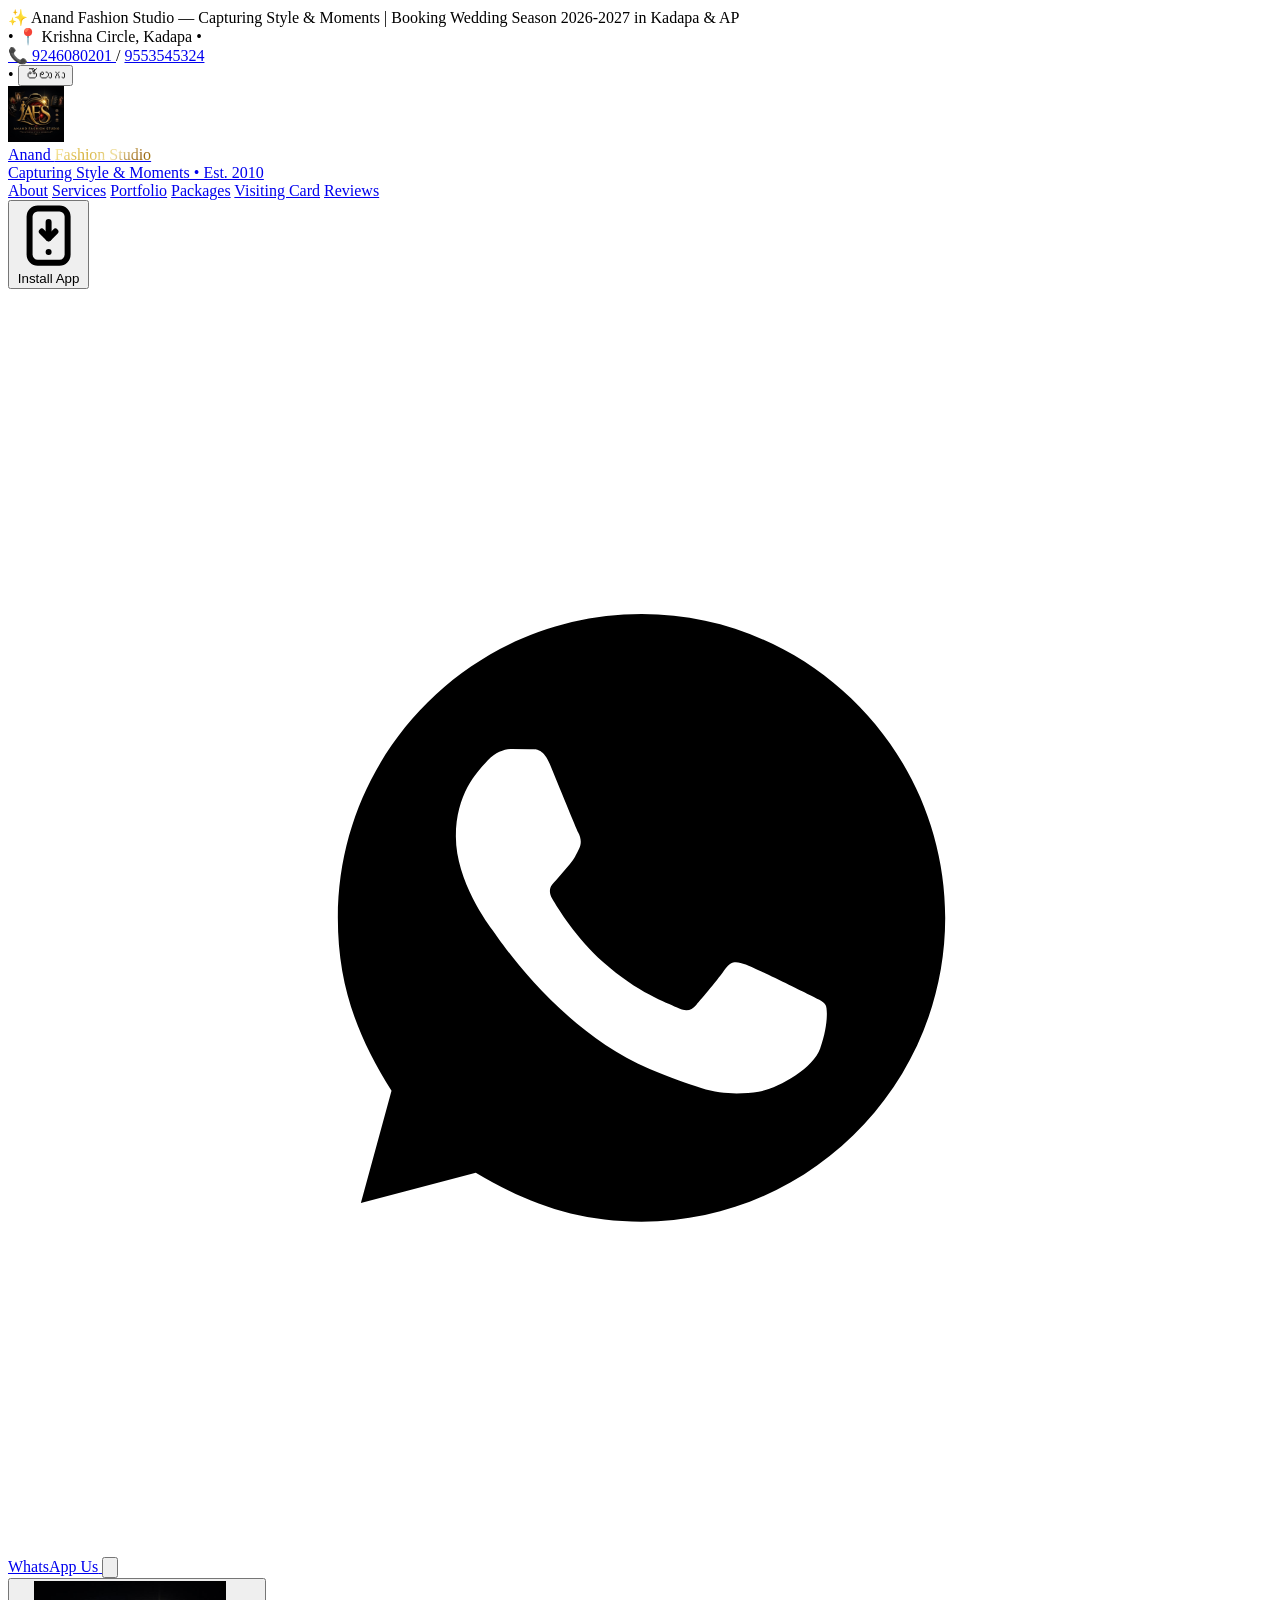
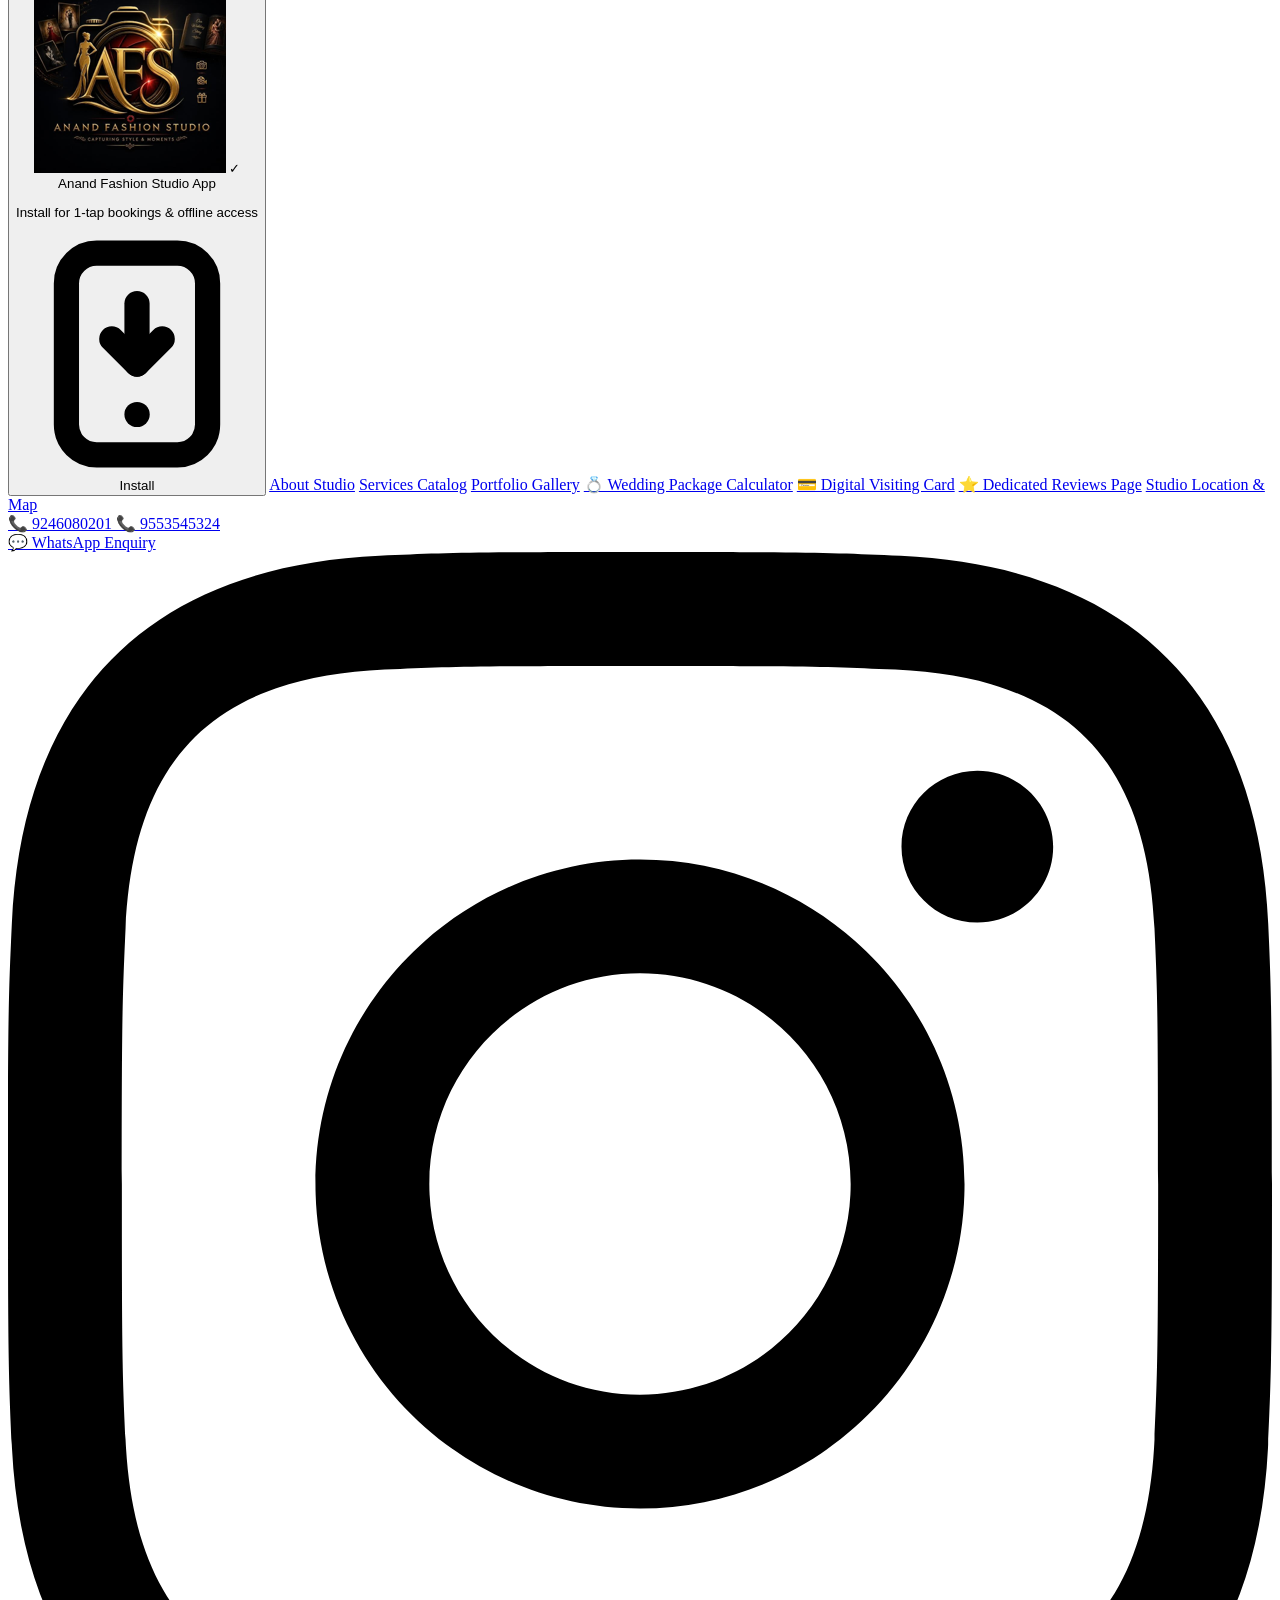
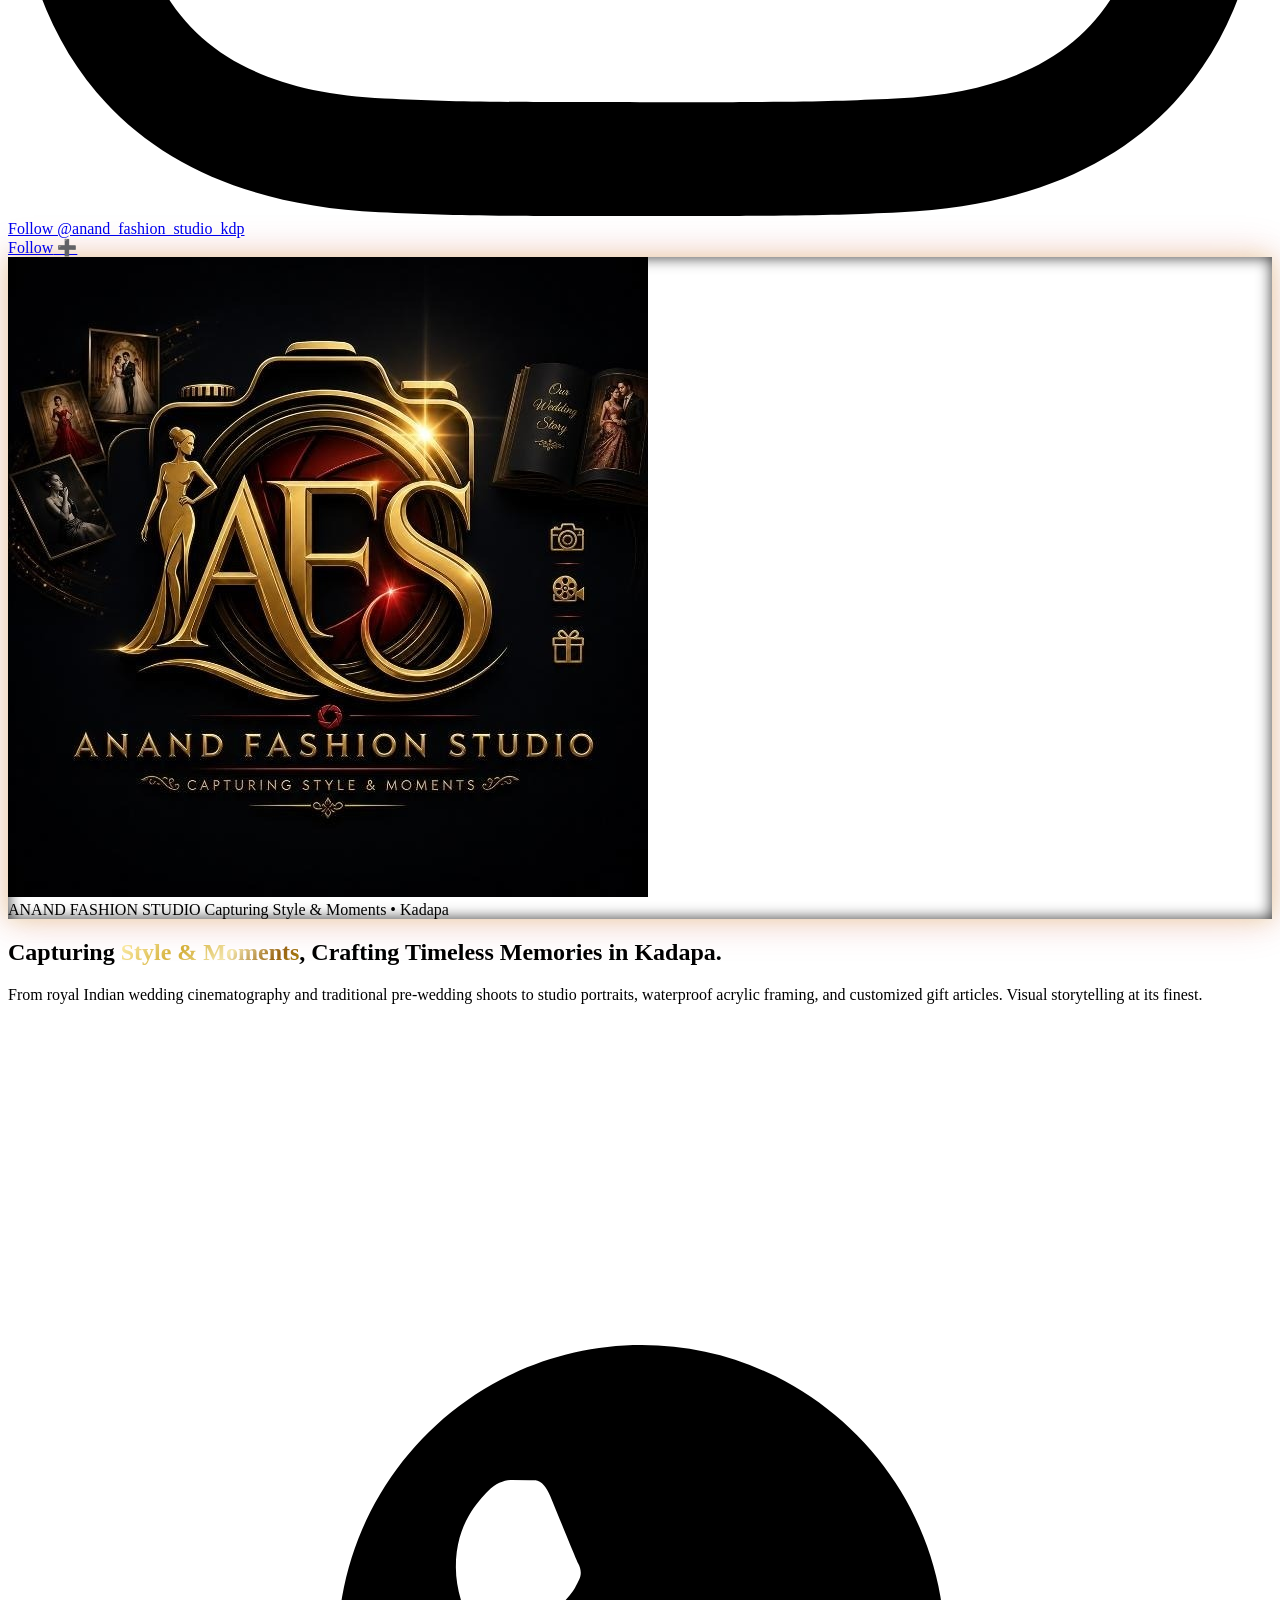
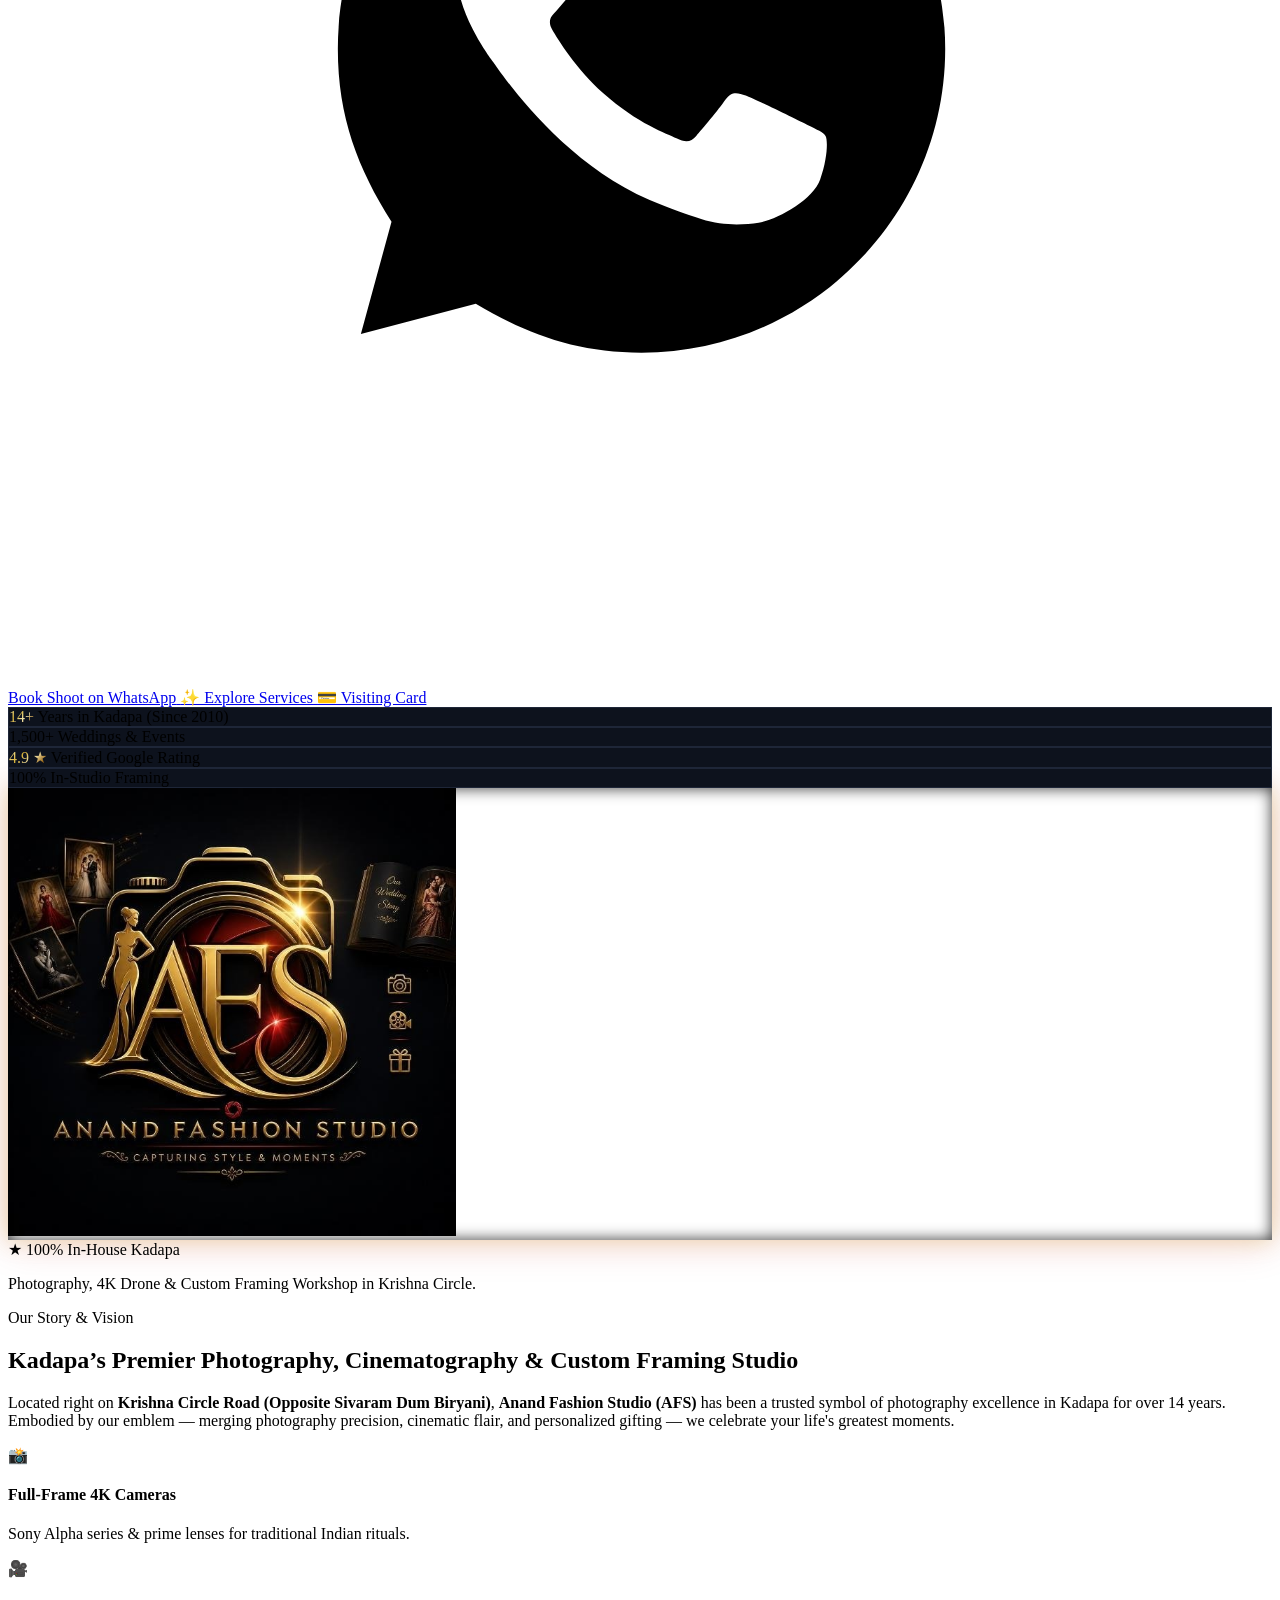
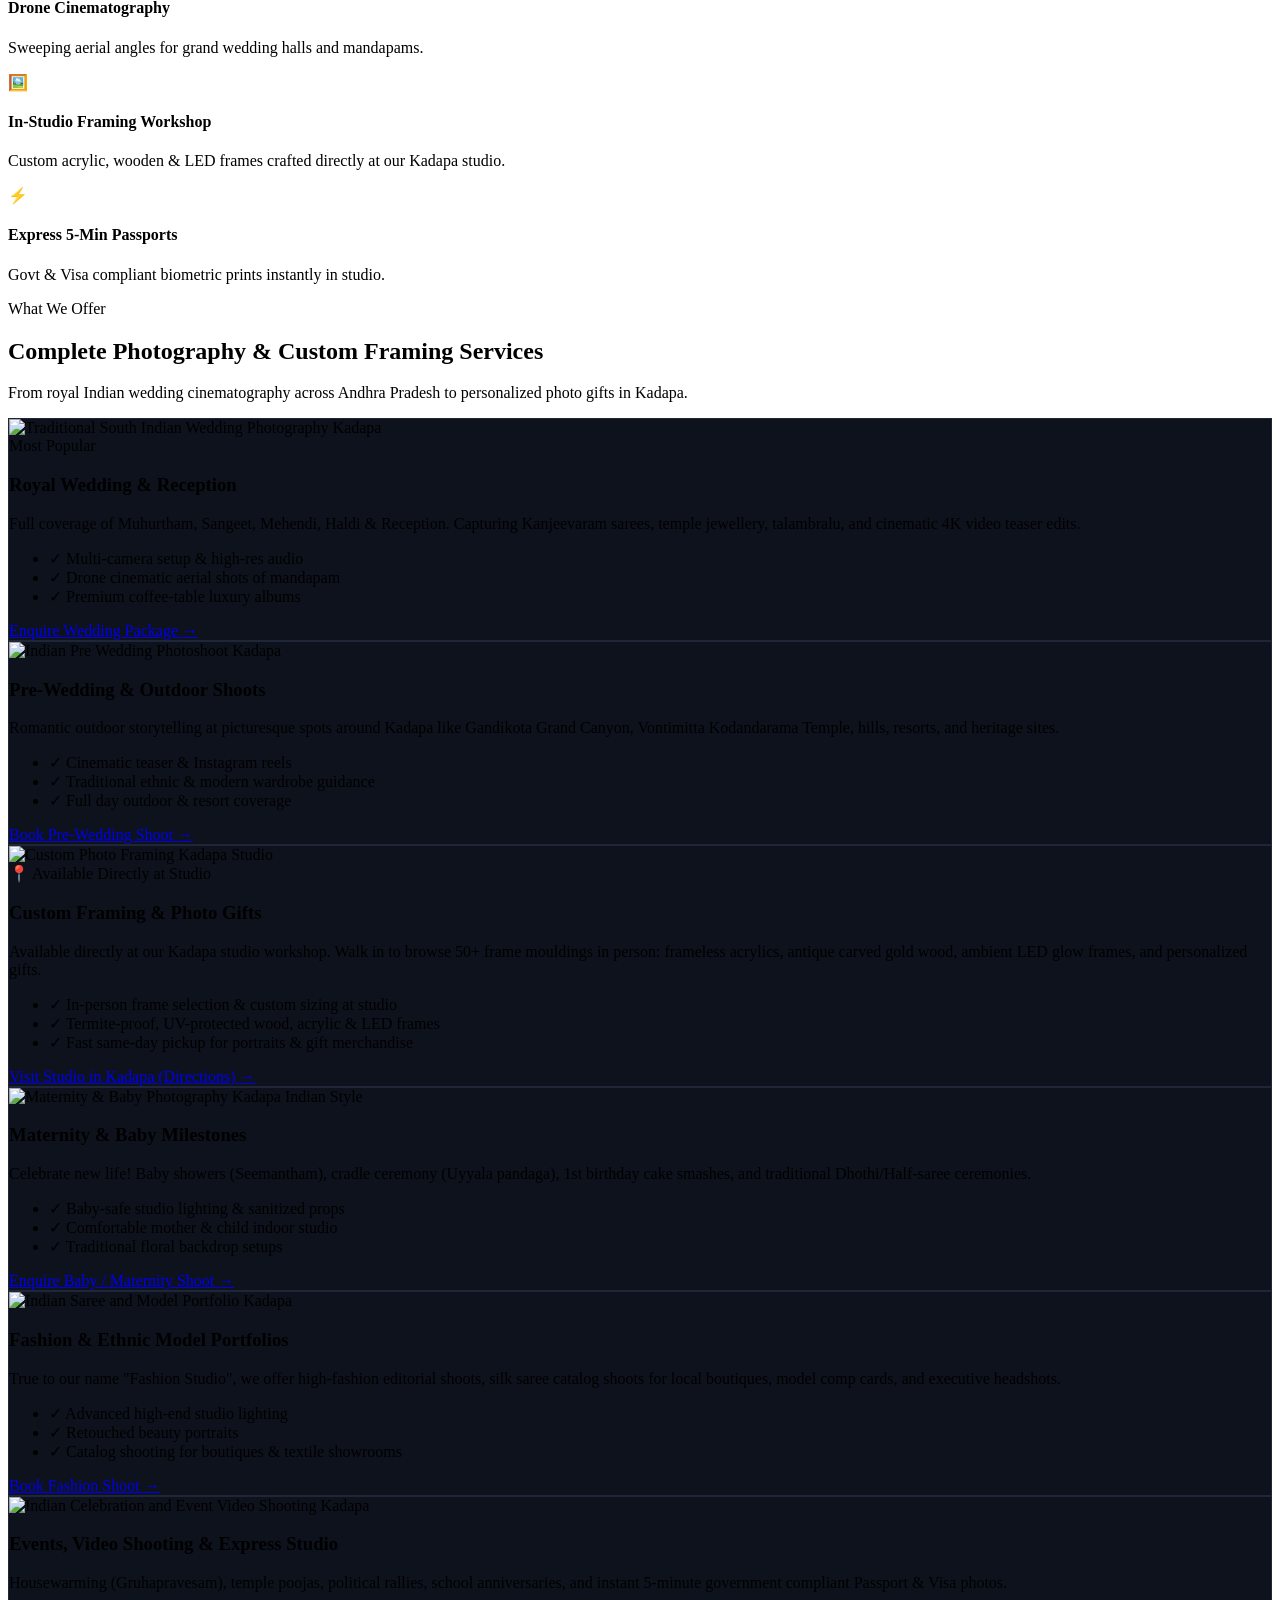
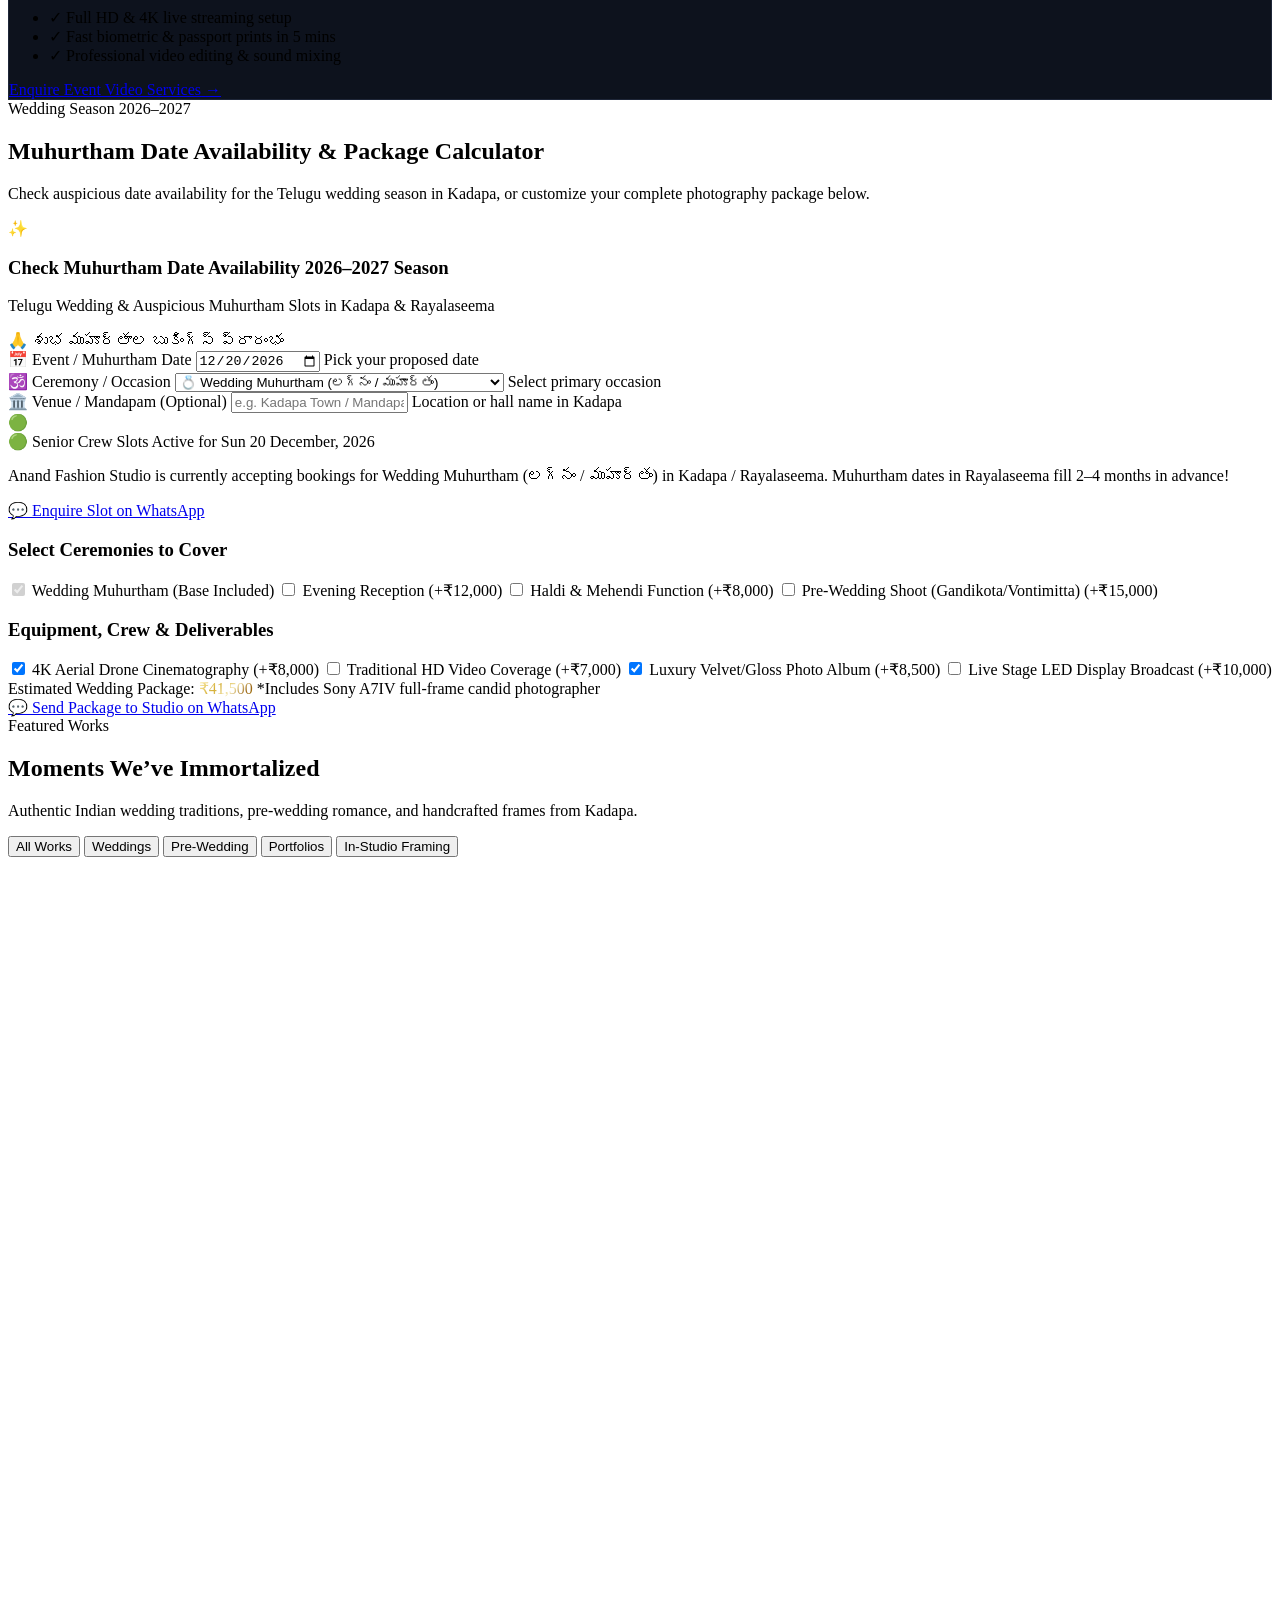
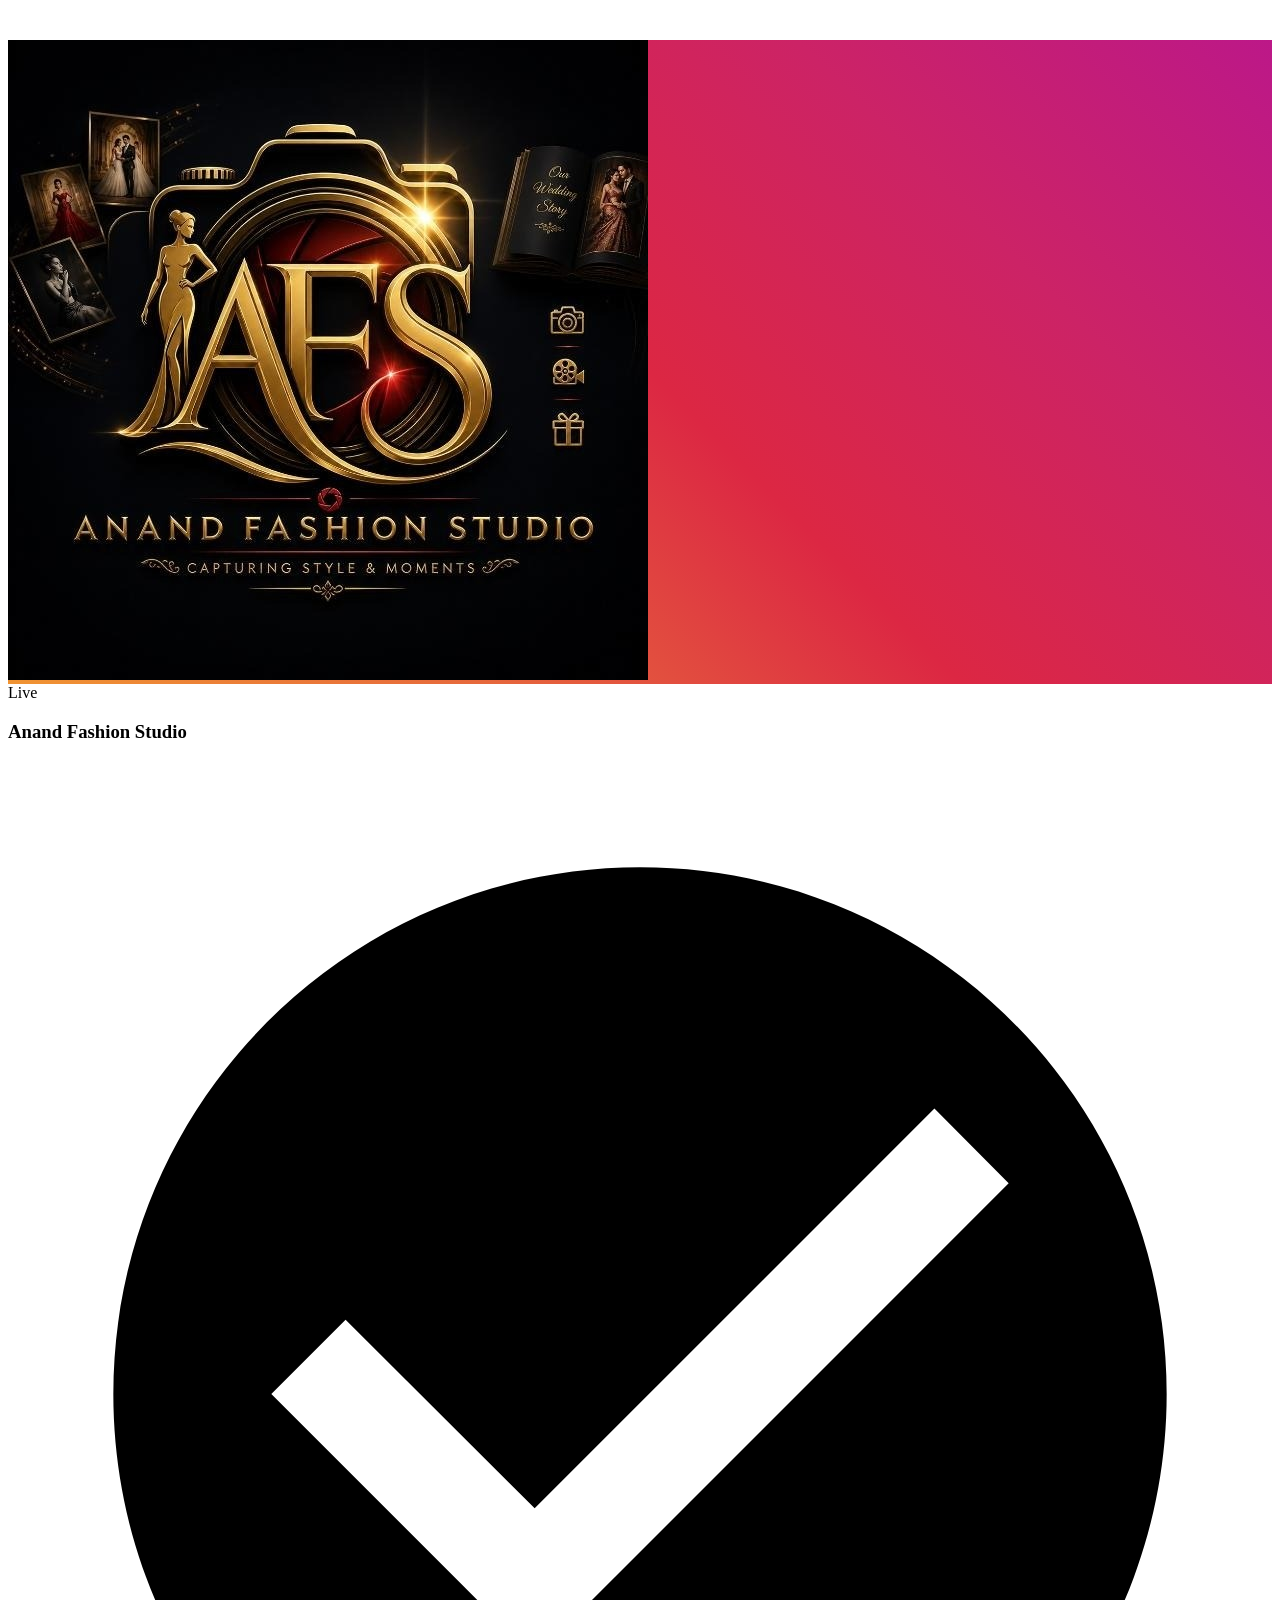
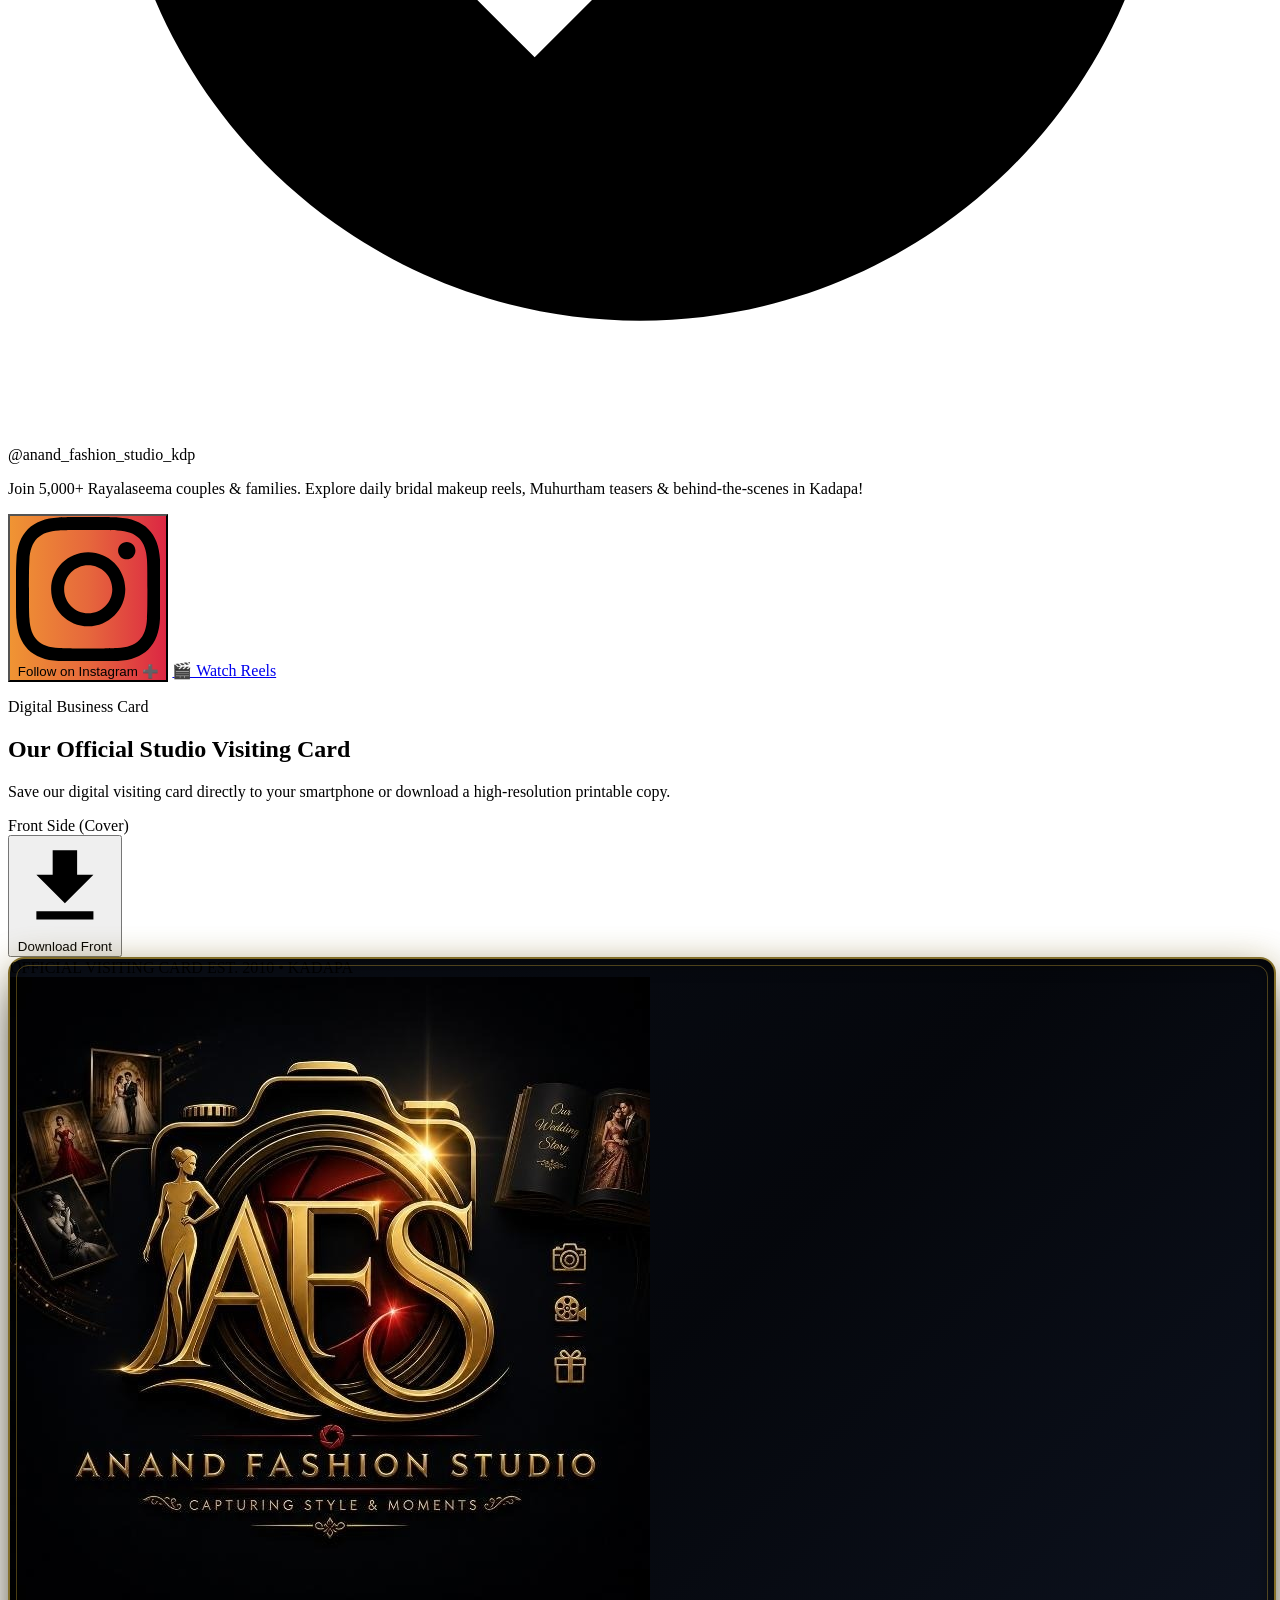
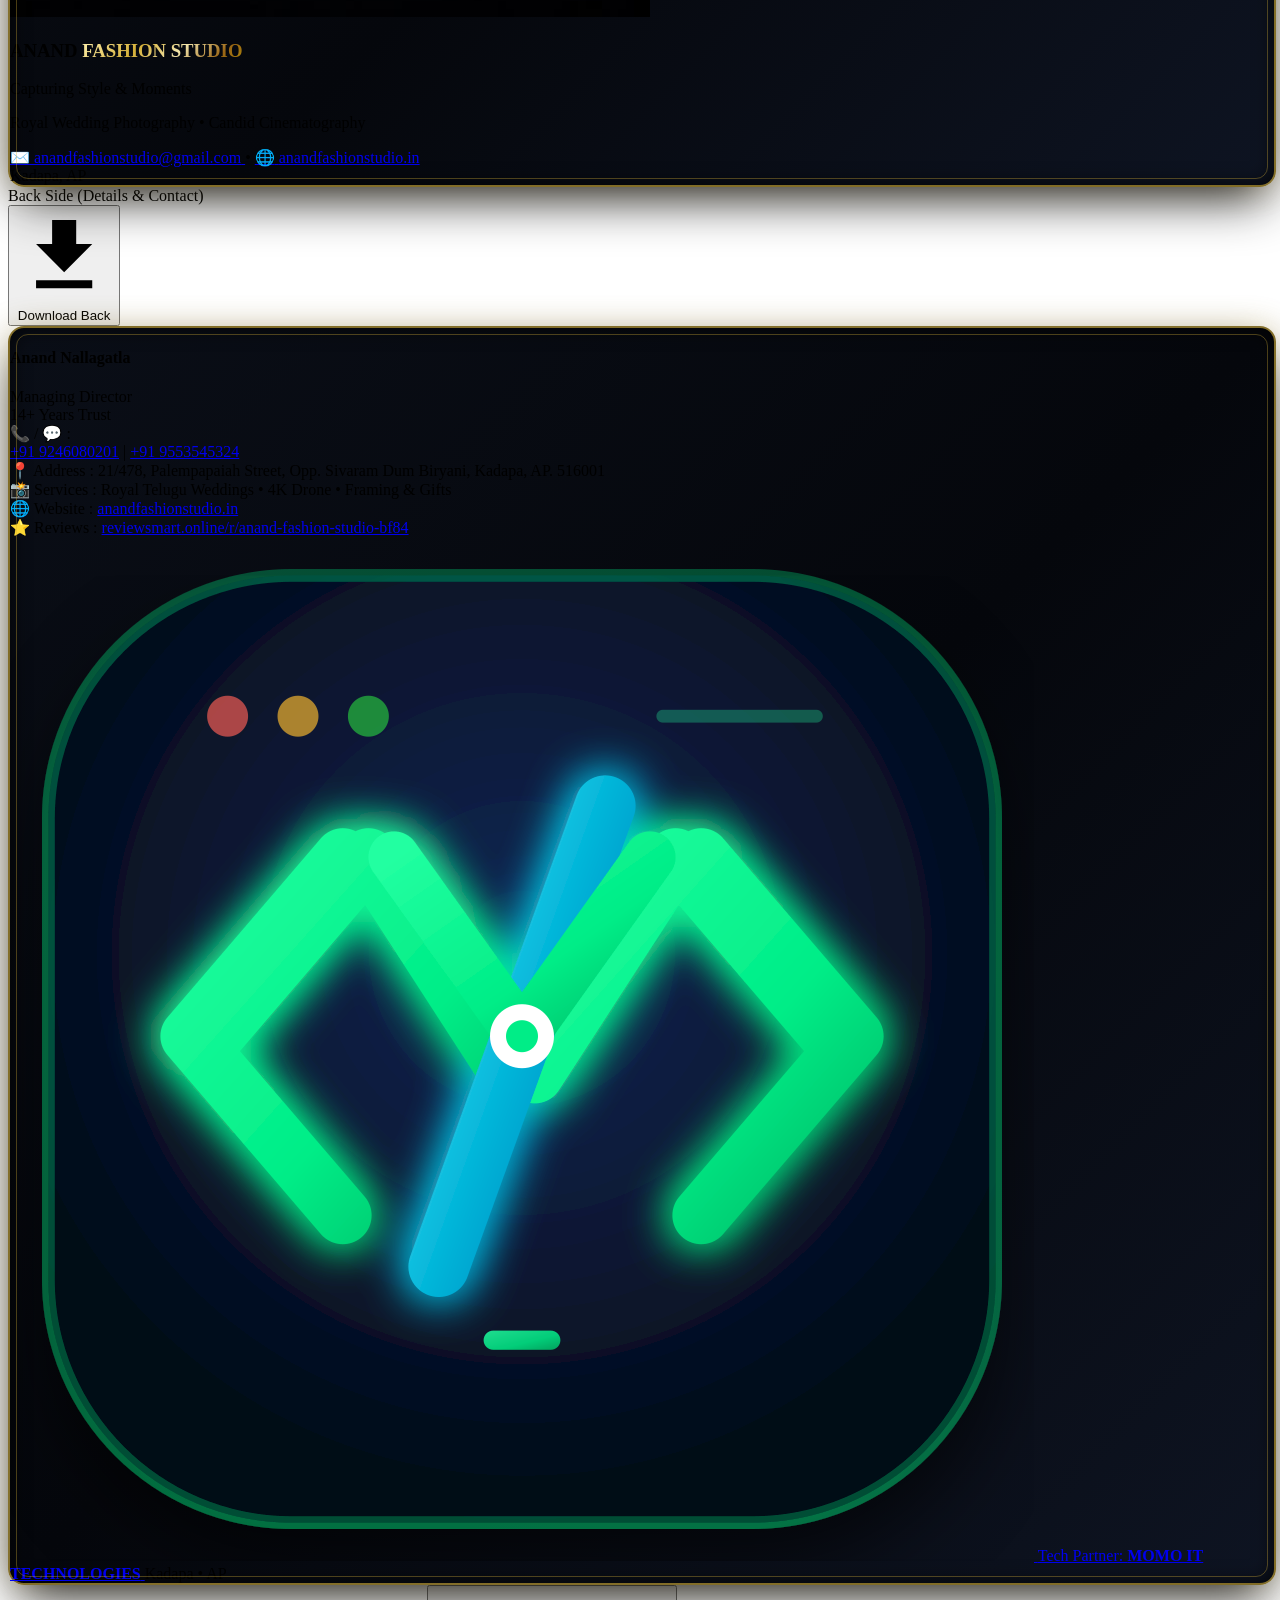
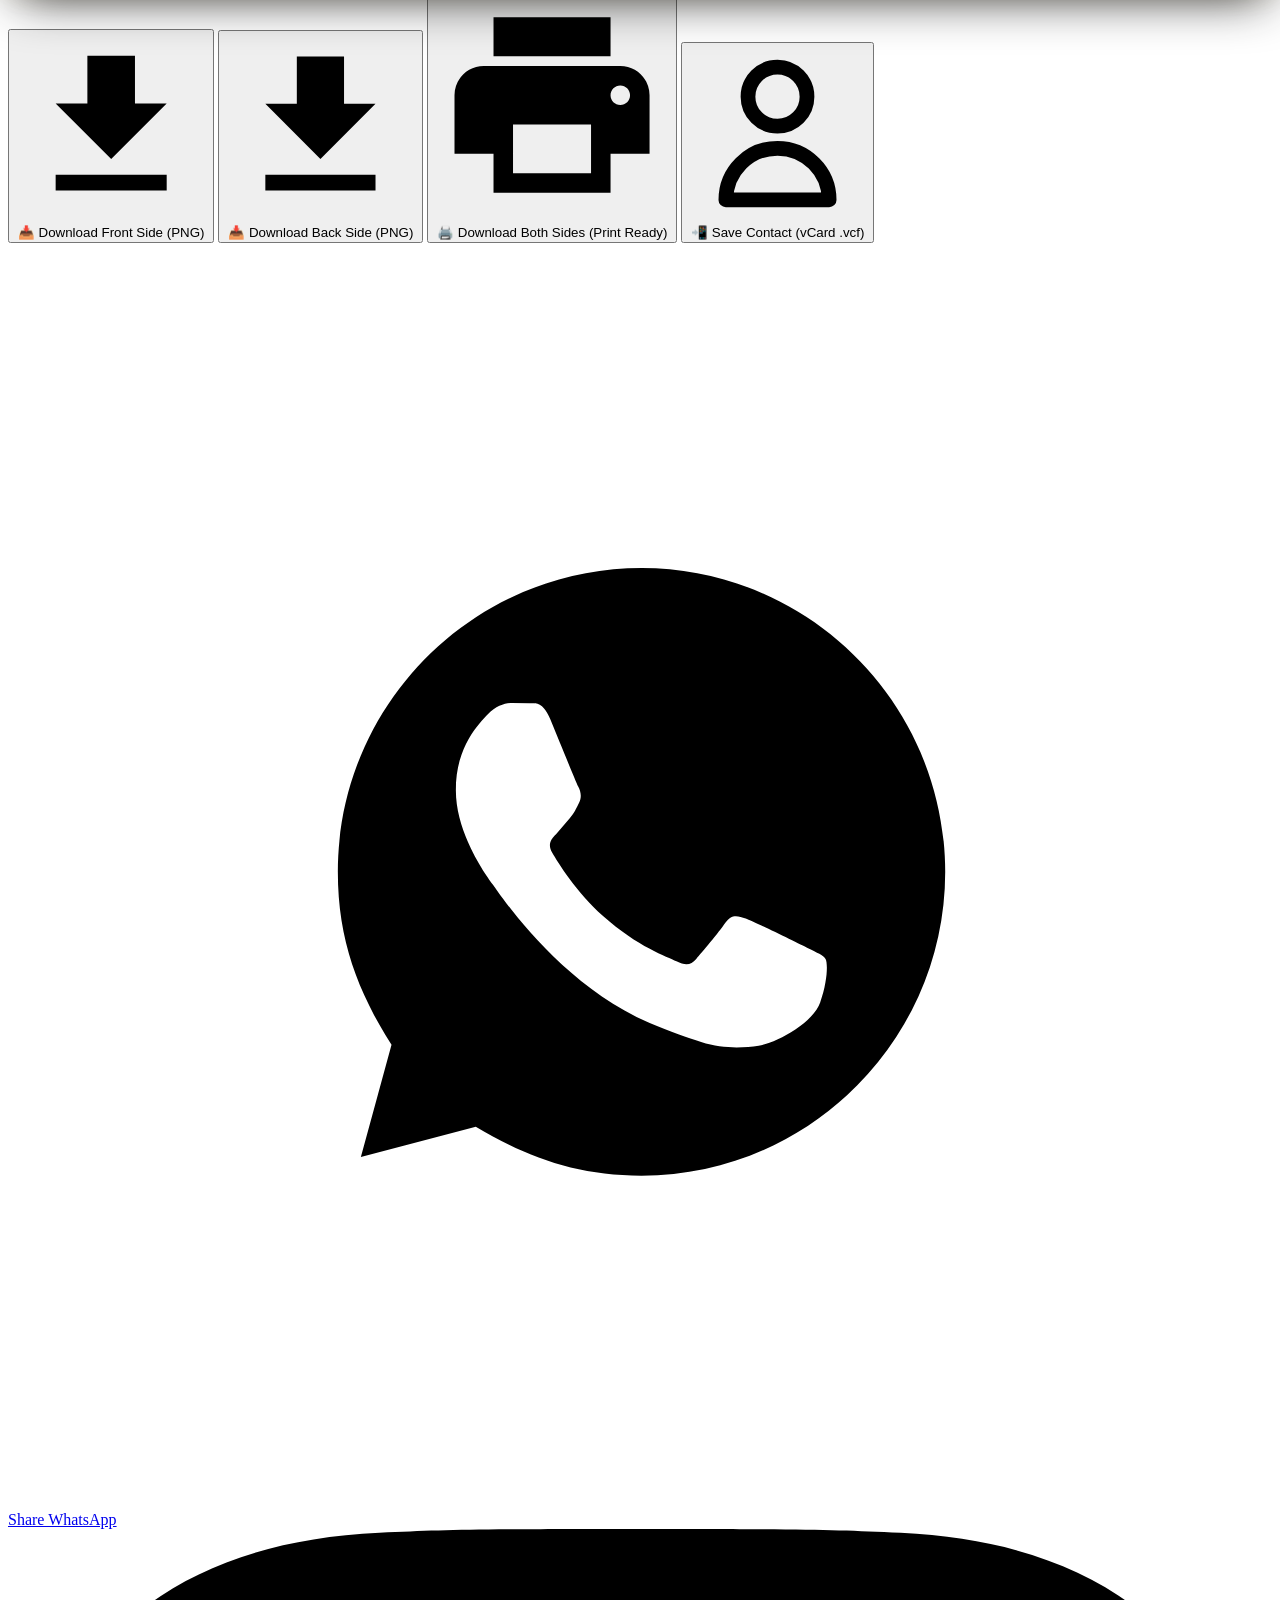
==== commit 46bfbf60: "fix: resolve business card bottom clipping, harden canvas PNG downloads with Blob URLs, and bump ser" ====
--- a/index.html
+++ b/index.html
@@ -84,7 +84,7 @@
   </script>
 
   <!-- Custom Stylesheet -->
-  <link rel="stylesheet" href="styles.css">
+  <link rel="stylesheet" href="styles.css?v=2.3">
 
   <!-- Schema.org Structured Data (JSON-LD) for Google Local 3-Pack Dominance -->
   <script type="application/ld+json">
@@ -1150,19 +1150,19 @@
               <span class="w-2.5 h-2.5 rounded-full bg-brand-gold animate-pulse"></span>
               <span class="text-xs font-bold uppercase tracking-wider text-brand-gold">Front Side (Cover)</span>
             </div>
-            <button id="downloadFrontCardTopBtn" class="text-xs font-semibold text-slate-200 hover:text-brand-gold bg-brand-card hover:bg-brand-cardHover border border-brand-border hover:border-brand-gold/60 px-3 py-1.5 rounded-lg flex items-center gap-1.5 transition-all active:scale-95 shadow-sm">
+            <button id="downloadFrontCardTopBtn" class="text-xs font-semibold text-slate-200 hover:text-brand-gold bg-brand-card hover:bg-brand-cardHover border border-brand-border hover:border-brand-gold/60 px-3 py-1.5 rounded-lg flex items-center gap-1.5 transition-all active:scale-95 shadow-sm cursor-pointer">
               <svg class="w-3.5 h-3.5 fill-current text-brand-gold" viewBox="0 0 24 24"><path d="M19 9h-4V3H9v6H5l7 7 7-7zM5 18v2h14v-2H5z"/></svg>
               <span>Download Front</span>
             </button>
           </div>
           
-          <div class="visiting-card rounded-2xl p-6 sm:p-8 flex-1">
-            <div class="flex items-center justify-between">
+          <div class="visiting-card rounded-2xl p-5 sm:p-6 lg:p-7 flex-1">
+            <div class="flex items-center justify-between border-b border-brand-gold/25 pb-2.5">
               <span class="text-[10px] text-brand-gold font-bold tracking-widest uppercase">OFFICIAL VISITING CARD</span>
               <span class="text-[10px] text-slate-400 font-semibold">EST. 2010 • KADAPA</span>
             </div>
             
-            <div class="my-auto text-center py-6">
+            <div class="my-auto text-center py-5">
               <div class="w-20 h-20 sm:w-24 sm:h-24 mx-auto rounded-full p-[2px] bg-gradient-to-tr from-brand-gold via-amber-200 to-brand-goldDark shadow-xl overflow-hidden mb-3">
                 <img src="assets/logo.jpg" alt="AFS Logo" class="w-full h-full object-cover rounded-full">
               </div>
@@ -1172,12 +1172,12 @@
               <p class="text-xs text-brand-gold uppercase tracking-widest mt-1.5 font-semibold">
                 Capturing Style & Moments
               </p>
-              <p class="text-[11px] text-slate-400 mt-1 font-medium">
+              <p class="text-[11px] text-slate-300 mt-1 font-medium">
                 Royal Wedding Photography • Candid Cinematography
               </p>
             </div>
 
-            <div class="pt-3 border-t border-brand-gold/30 flex flex-wrap items-center justify-between gap-2 text-xs text-slate-300">
+            <div class="mt-auto pt-3 border-t border-brand-gold/30 flex flex-wrap items-center justify-between gap-2 text-xs text-slate-300">
               <div class="flex flex-wrap items-center gap-2 sm:gap-3">
                 <a href="mailto:anandfashionstudio@gmail.com" class="flex items-center gap-1.5 hover:text-brand-gold transition-colors font-medium">
                   <span class="text-brand-gold">✉️</span>
@@ -1201,14 +1201,14 @@
               <span class="w-2.5 h-2.5 rounded-full bg-brand-gold animate-pulse"></span>
               <span class="text-xs font-bold uppercase tracking-wider text-brand-gold">Back Side (Details & Contact)</span>
             </div>
-            <button id="downloadBackCardTopBtn" class="text-xs font-semibold text-slate-200 hover:text-brand-gold bg-brand-card hover:bg-brand-cardHover border border-brand-border hover:border-brand-gold/60 px-3 py-1.5 rounded-lg flex items-center gap-1.5 transition-all active:scale-95 shadow-sm">
+            <button id="downloadBackCardTopBtn" class="text-xs font-semibold text-slate-200 hover:text-brand-gold bg-brand-card hover:bg-brand-cardHover border border-brand-border hover:border-brand-gold/60 px-3 py-1.5 rounded-lg flex items-center gap-1.5 transition-all active:scale-95 shadow-sm cursor-pointer">
               <svg class="w-3.5 h-3.5 fill-current text-brand-gold" viewBox="0 0 24 24"><path d="M19 9h-4V3H9v6H5l7 7 7-7zM5 18v2h14v-2H5z"/></svg>
               <span>Download Back</span>
             </button>
           </div>
 
-          <div class="visiting-card rounded-2xl p-6 sm:p-8 flex-1">
-            <div class="flex items-center justify-between border-b border-brand-gold/30 pb-3">
+          <div class="visiting-card rounded-2xl p-5 sm:p-6 lg:p-7 flex-1">
+            <div class="flex items-center justify-between border-b border-brand-gold/30 pb-2.5">
               <div>
                 <h4 class="text-base sm:text-lg font-bold text-white tracking-wide">Anand Nallagatla</h4>
                 <span class="text-xs text-brand-gold font-semibold block">Managing Director</span>
@@ -1218,7 +1218,7 @@
               </span>
             </div>
 
-            <div class="space-y-2.5 my-auto py-3 text-xs">
+            <div class="space-y-2 my-auto py-2.5 text-xs">
               <div class="flex items-start gap-2.5 text-white font-semibold">
                 <span class="text-brand-gold flex-shrink-0">📞 / 💬 :</span>
                 <div class="flex flex-wrap items-center gap-x-2.5 gap-y-1">
@@ -1249,7 +1249,7 @@
               </div>
             </div>
 
-            <div class="pt-3 border-t border-brand-gold/30 flex items-center justify-between text-[11px] text-slate-400">
+            <div class="mt-auto pt-3 border-t border-brand-gold/30 flex items-center justify-between text-[11px] text-slate-400">
               <a href="https://www.momoittechnologies.com" target="_blank" rel="noopener noreferrer" class="flex items-center gap-2 group hover:text-brand-gold transition-colors">
                 <img src="assets/momo_it_logo.png" alt="MOMO IT TECHNOLOGIES Logo" class="w-4 h-4 rounded object-contain">
                 <span>Tech Partner: <strong class="text-slate-300 group-hover:text-brand-gold">MOMO IT TECHNOLOGIES</strong></span>
@@ -1950,6 +1950,6 @@
   </div>
 
   <!-- JavaScript -->
-  <script src="script.js"></script>
+  <script src="script.js?v=2.3"></script>
 </body>
 </html>
--- a/styles.css
+++ b/styles.css
@@ -150,15 +150,14 @@
    ---------------------------------------------------- */
 .visiting-card {
   width: 100%;
-  min-height: 100%;
   background: linear-gradient(135deg, #0a0e17 0%, #05070c 50%, #0e1422 100%);
   border: 2px solid rgba(212, 175, 55, 0.6);
+  border-radius: 1rem;
   box-shadow: 
     0 20px 50px -10px rgba(0, 0, 0, 0.9),
     0 0 30px rgba(212, 175, 55, 0.25),
     inset 0 0 20px rgba(0, 0, 0, 0.8);
   position: relative;
-  overflow: hidden;
   transition: all 0.4s ease;
   display: flex;
   flex-direction: column;
@@ -177,7 +176,7 @@
 
 @media (min-width: 1024px) {
   .visiting-card {
-    min-height: 340px;
+    min-height: 380px;
   }
 }
 
@@ -187,17 +186,6 @@
     0 25px 60px -10px rgba(0, 0, 0, 0.95),
     0 0 40px rgba(212, 175, 55, 0.35);
   border-color: rgba(212, 175, 55, 0.9);
-}
-
-.visiting-card::after {
-  content: '';
-  position: absolute;
-  top: -50%;
-  left: -50%;
-  width: 200%;
-  height: 200%;
-  background: radial-gradient(circle, rgba(212, 175, 55, 0.08) 0%, transparent 60%);
-  pointer-events: none;
 }
 
 /* Technology Partner Badge */
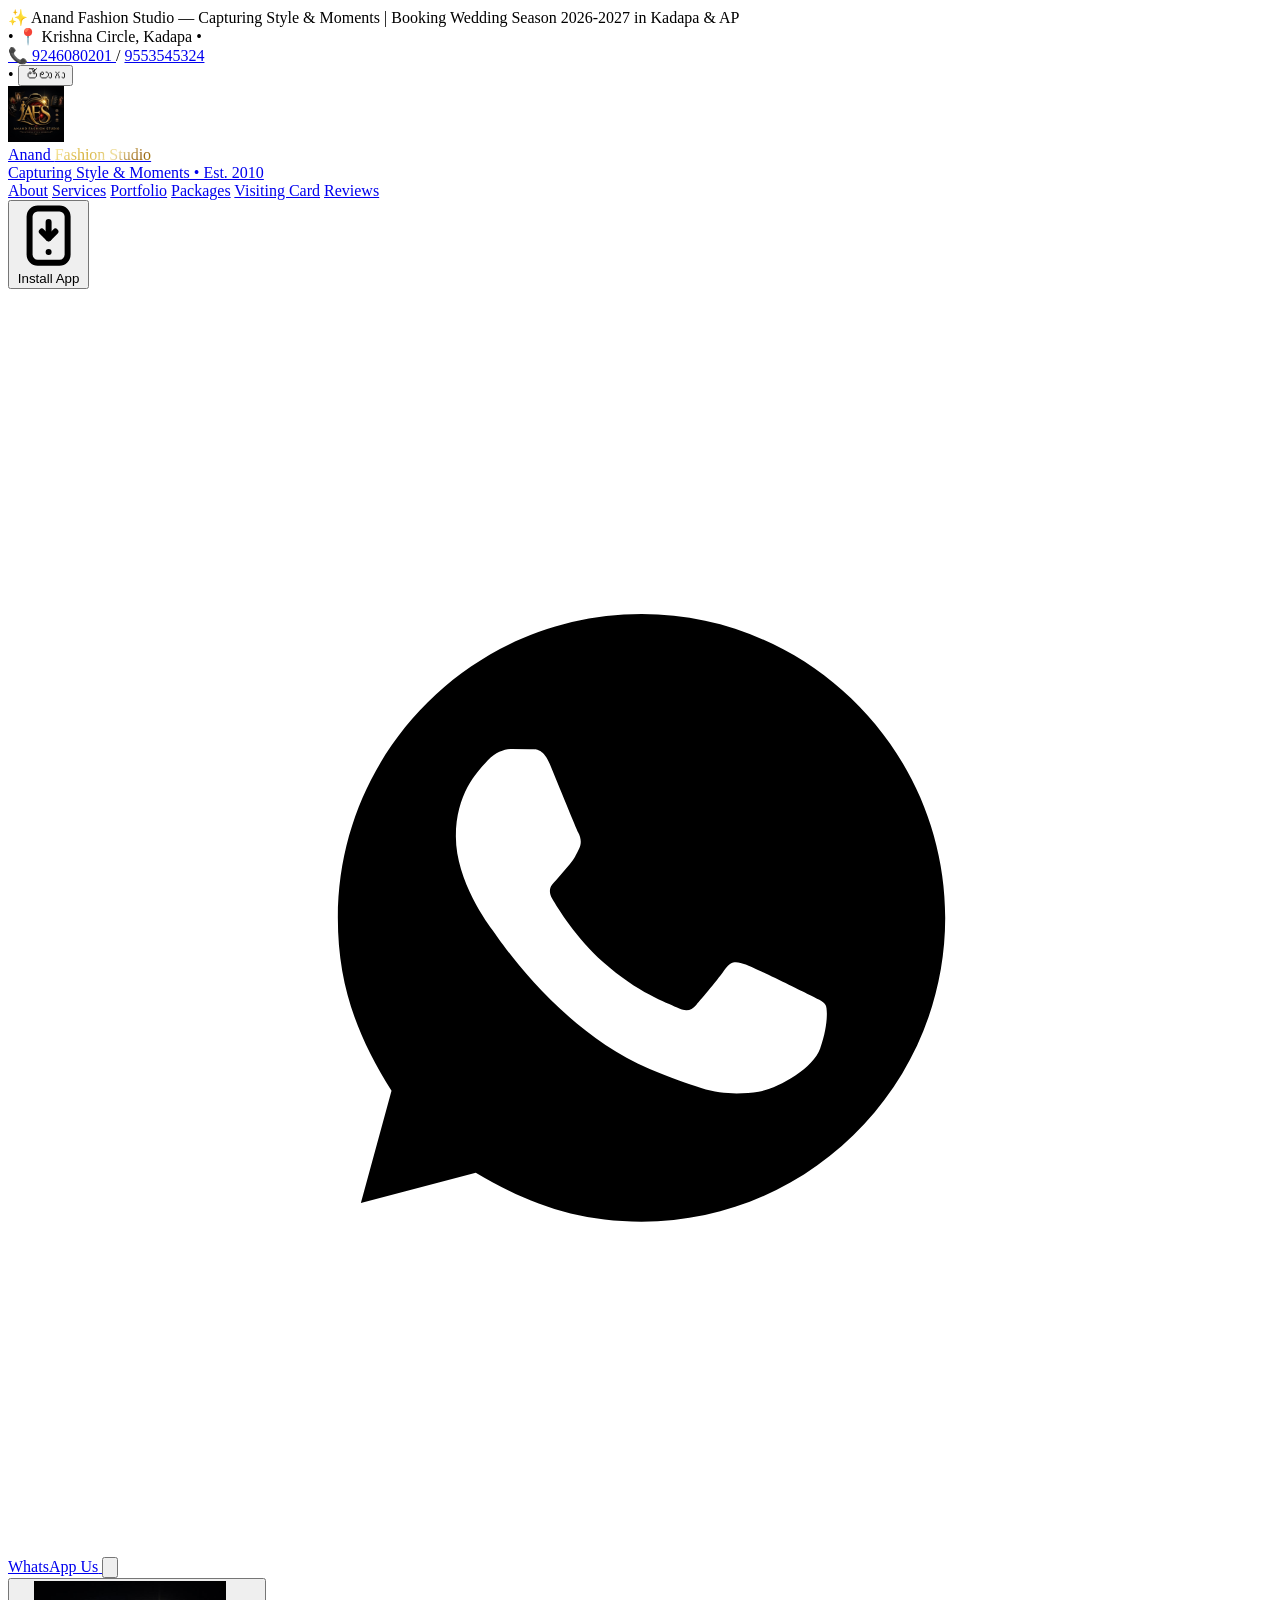
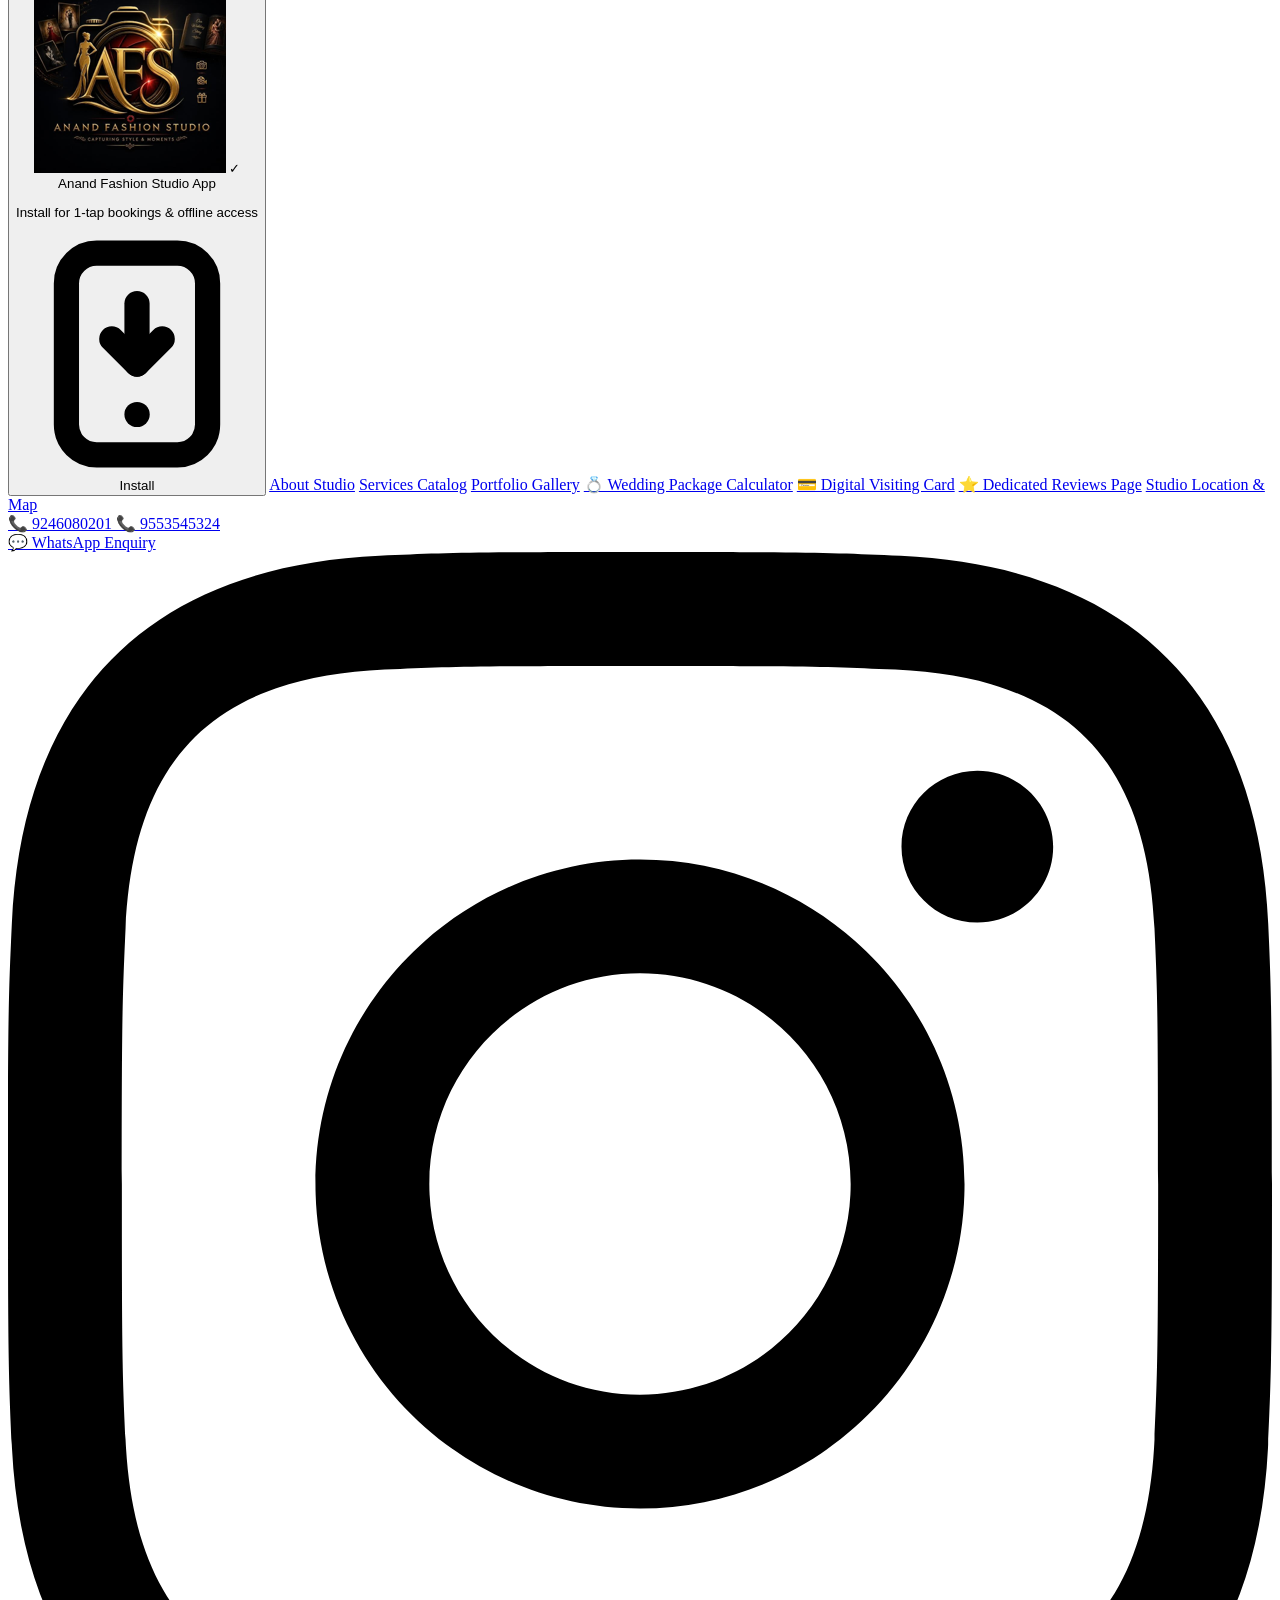
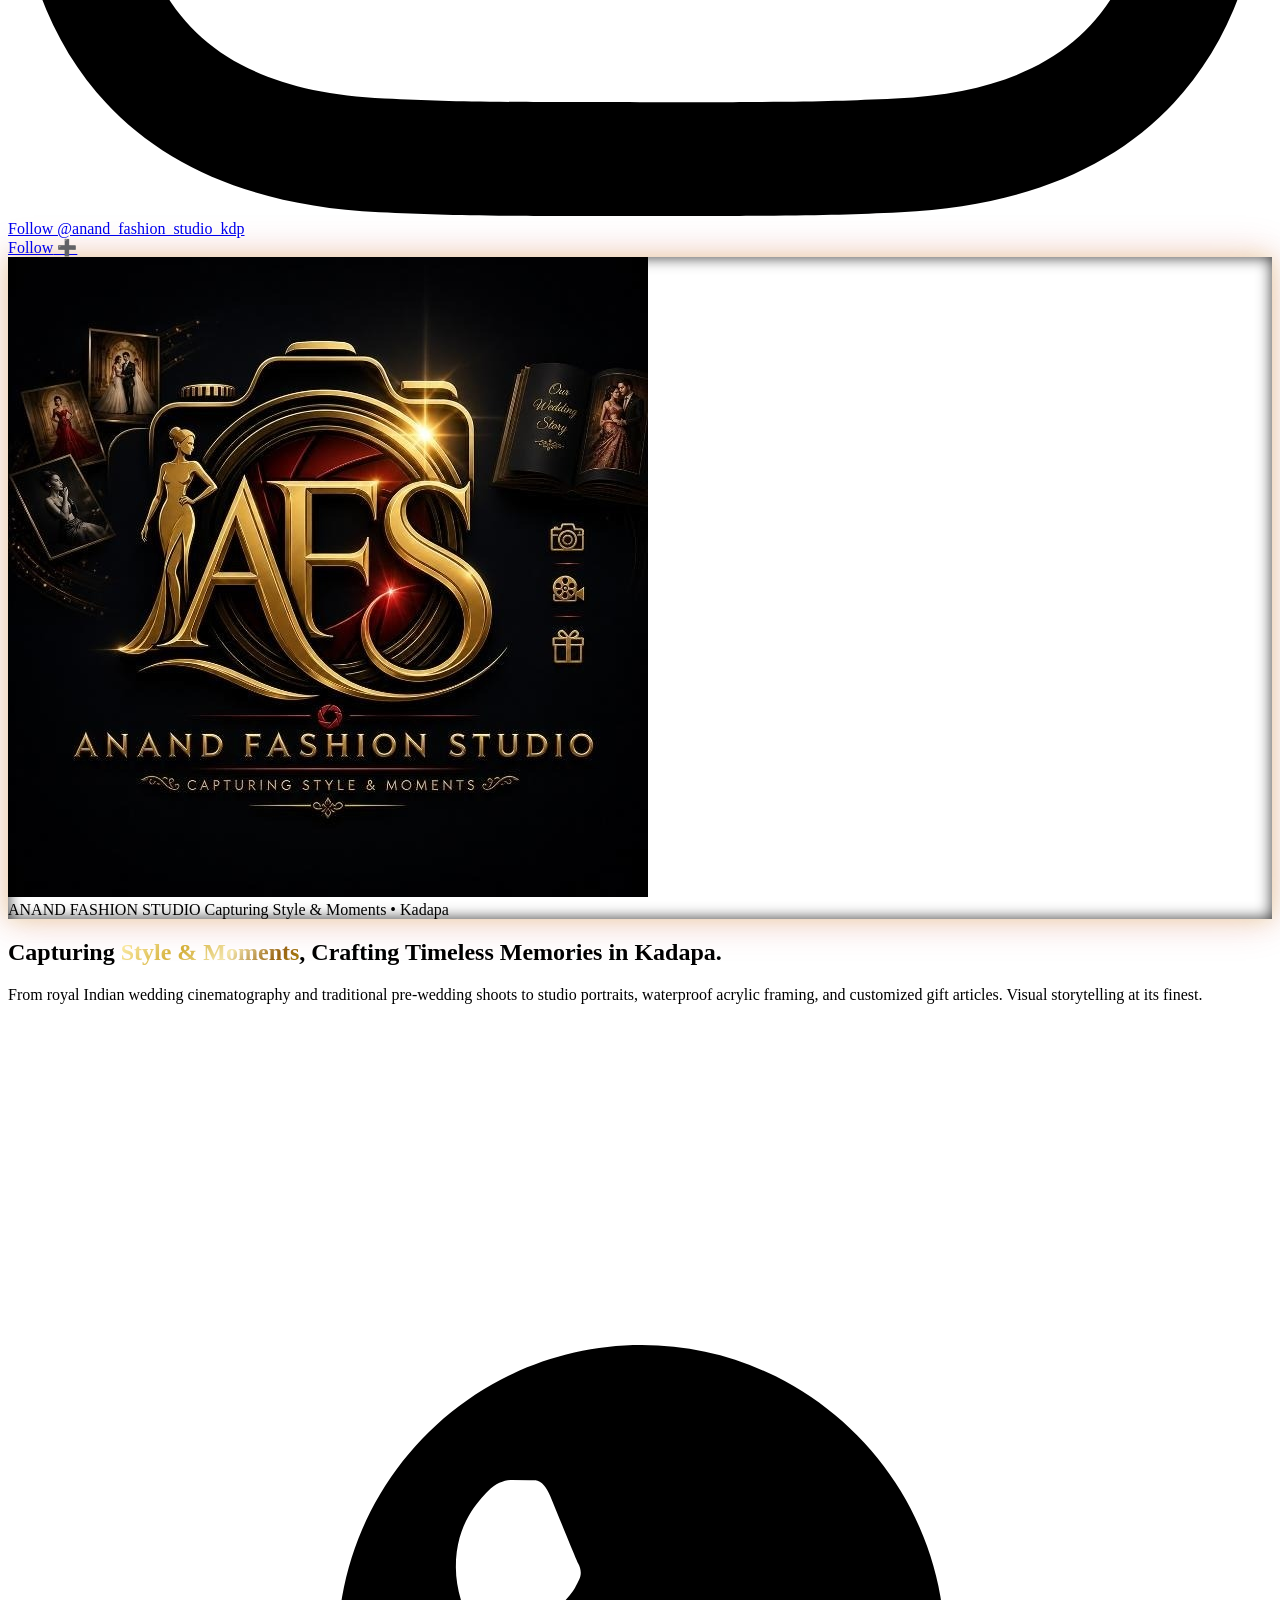
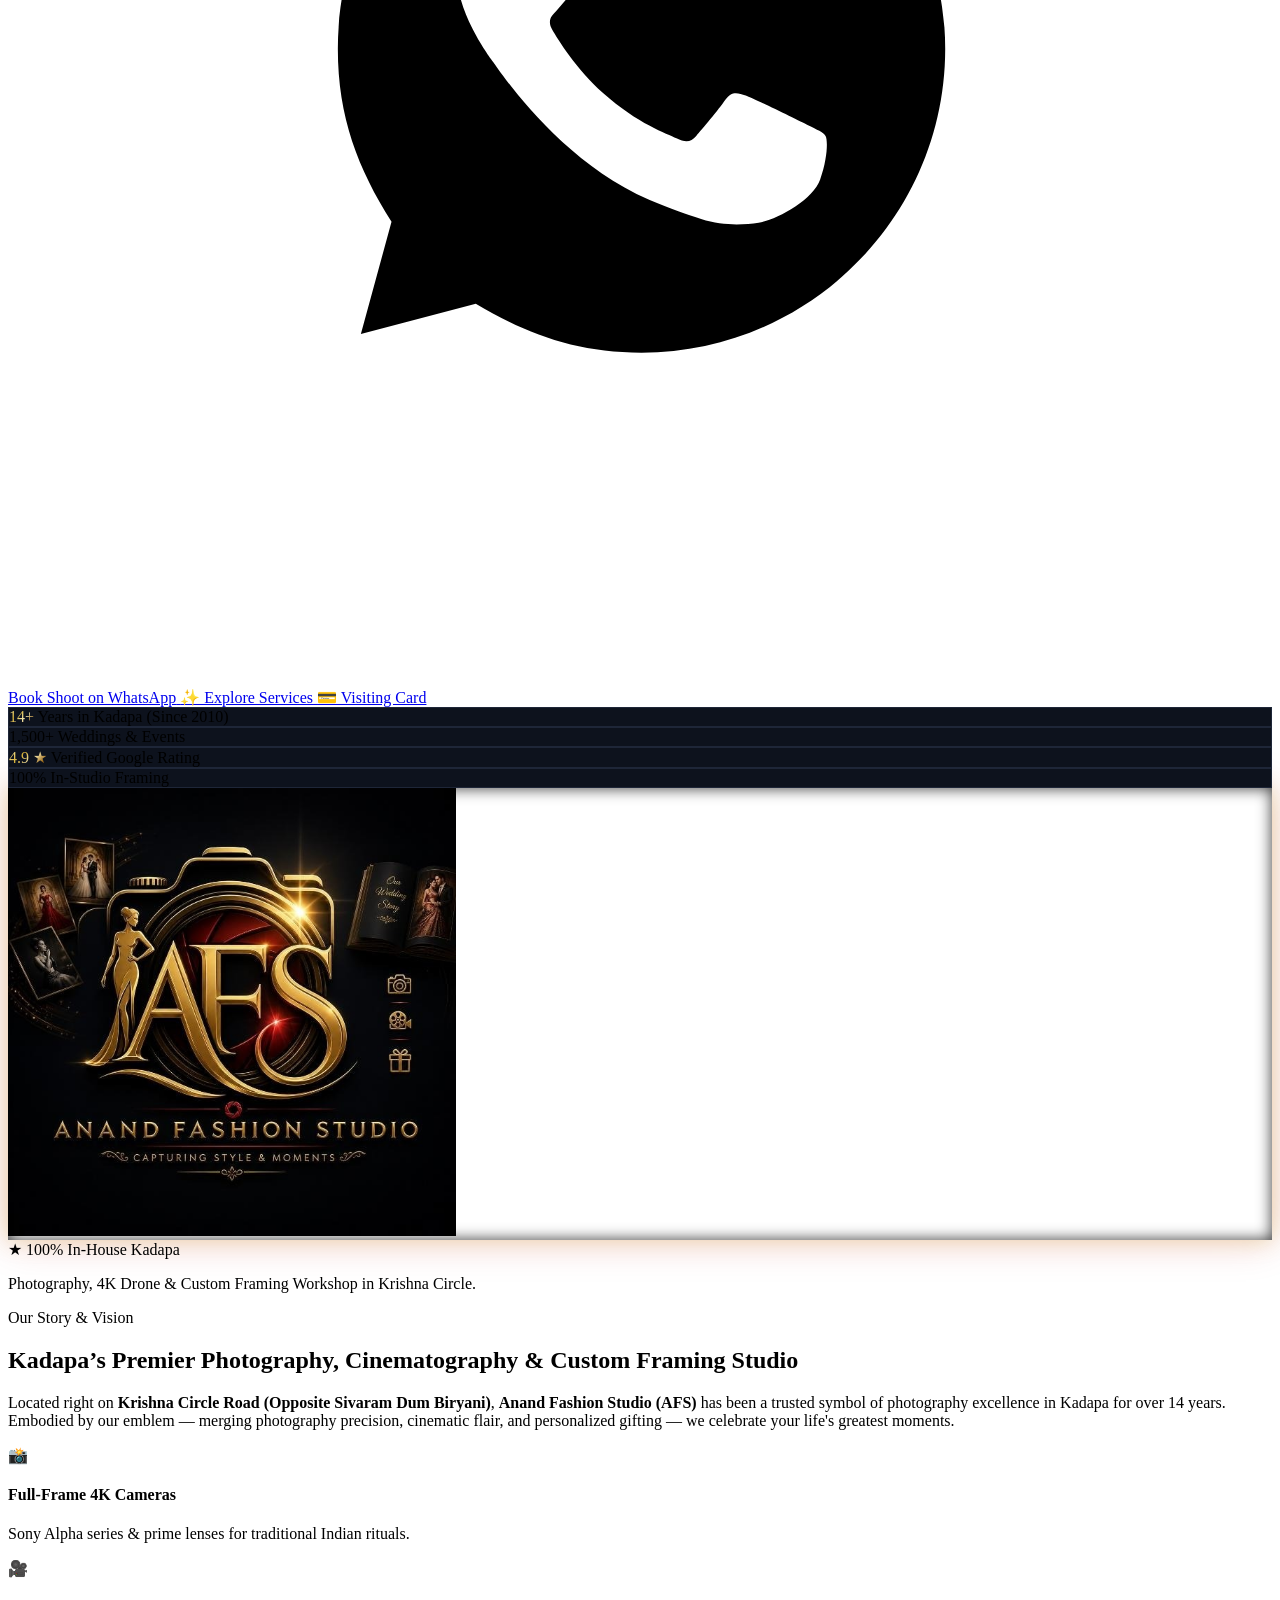
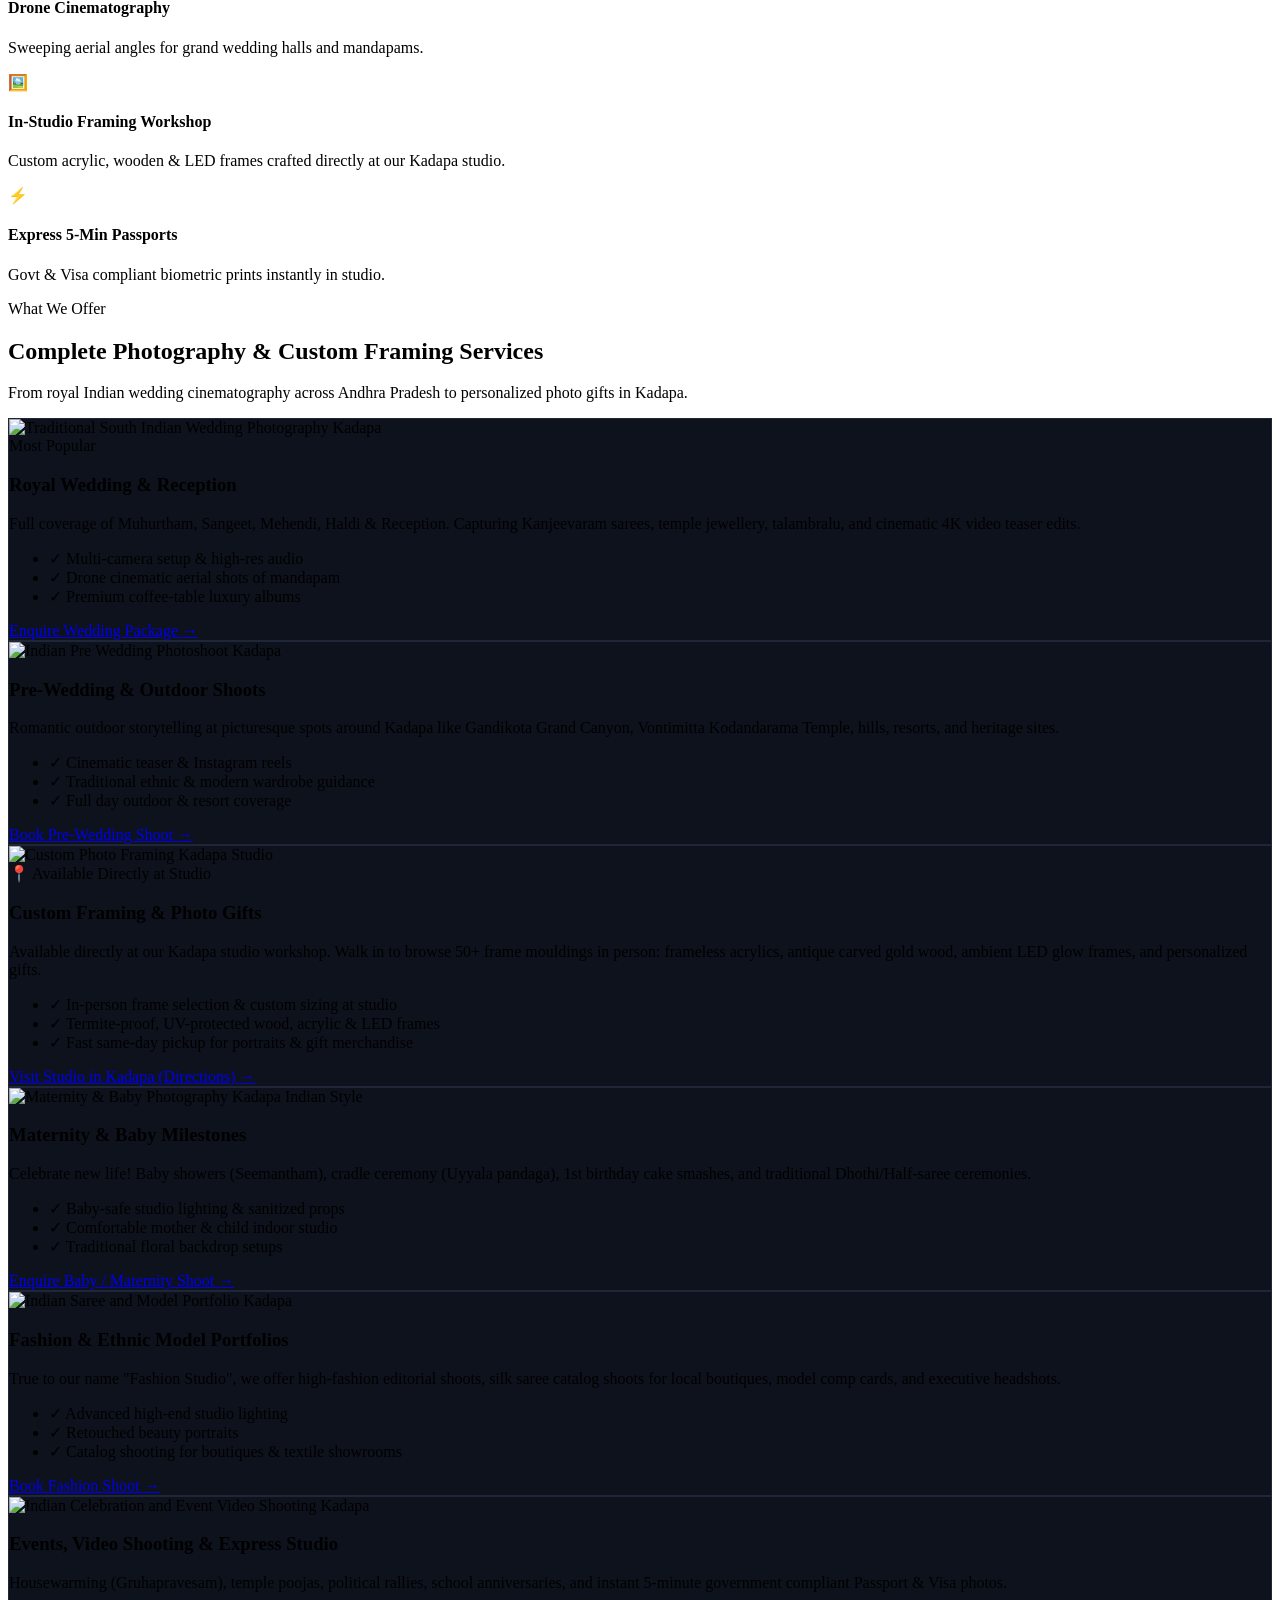
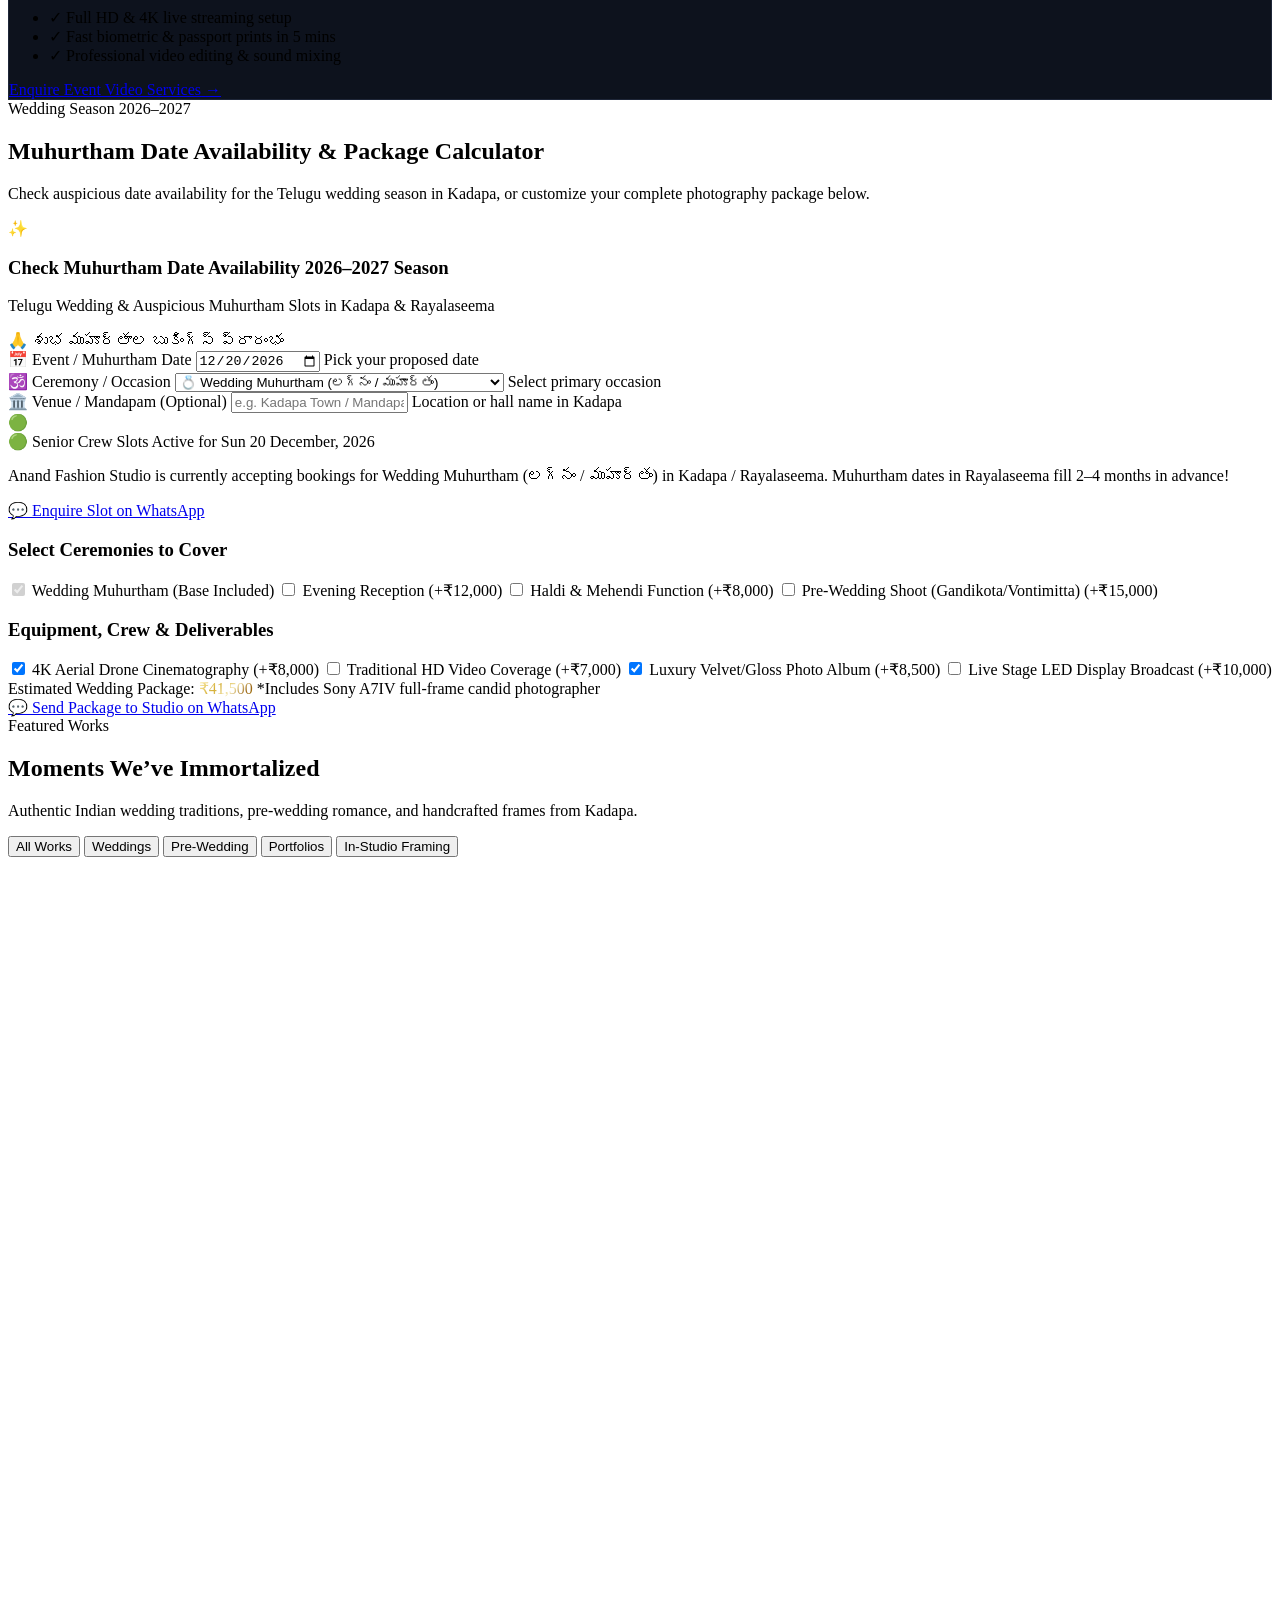
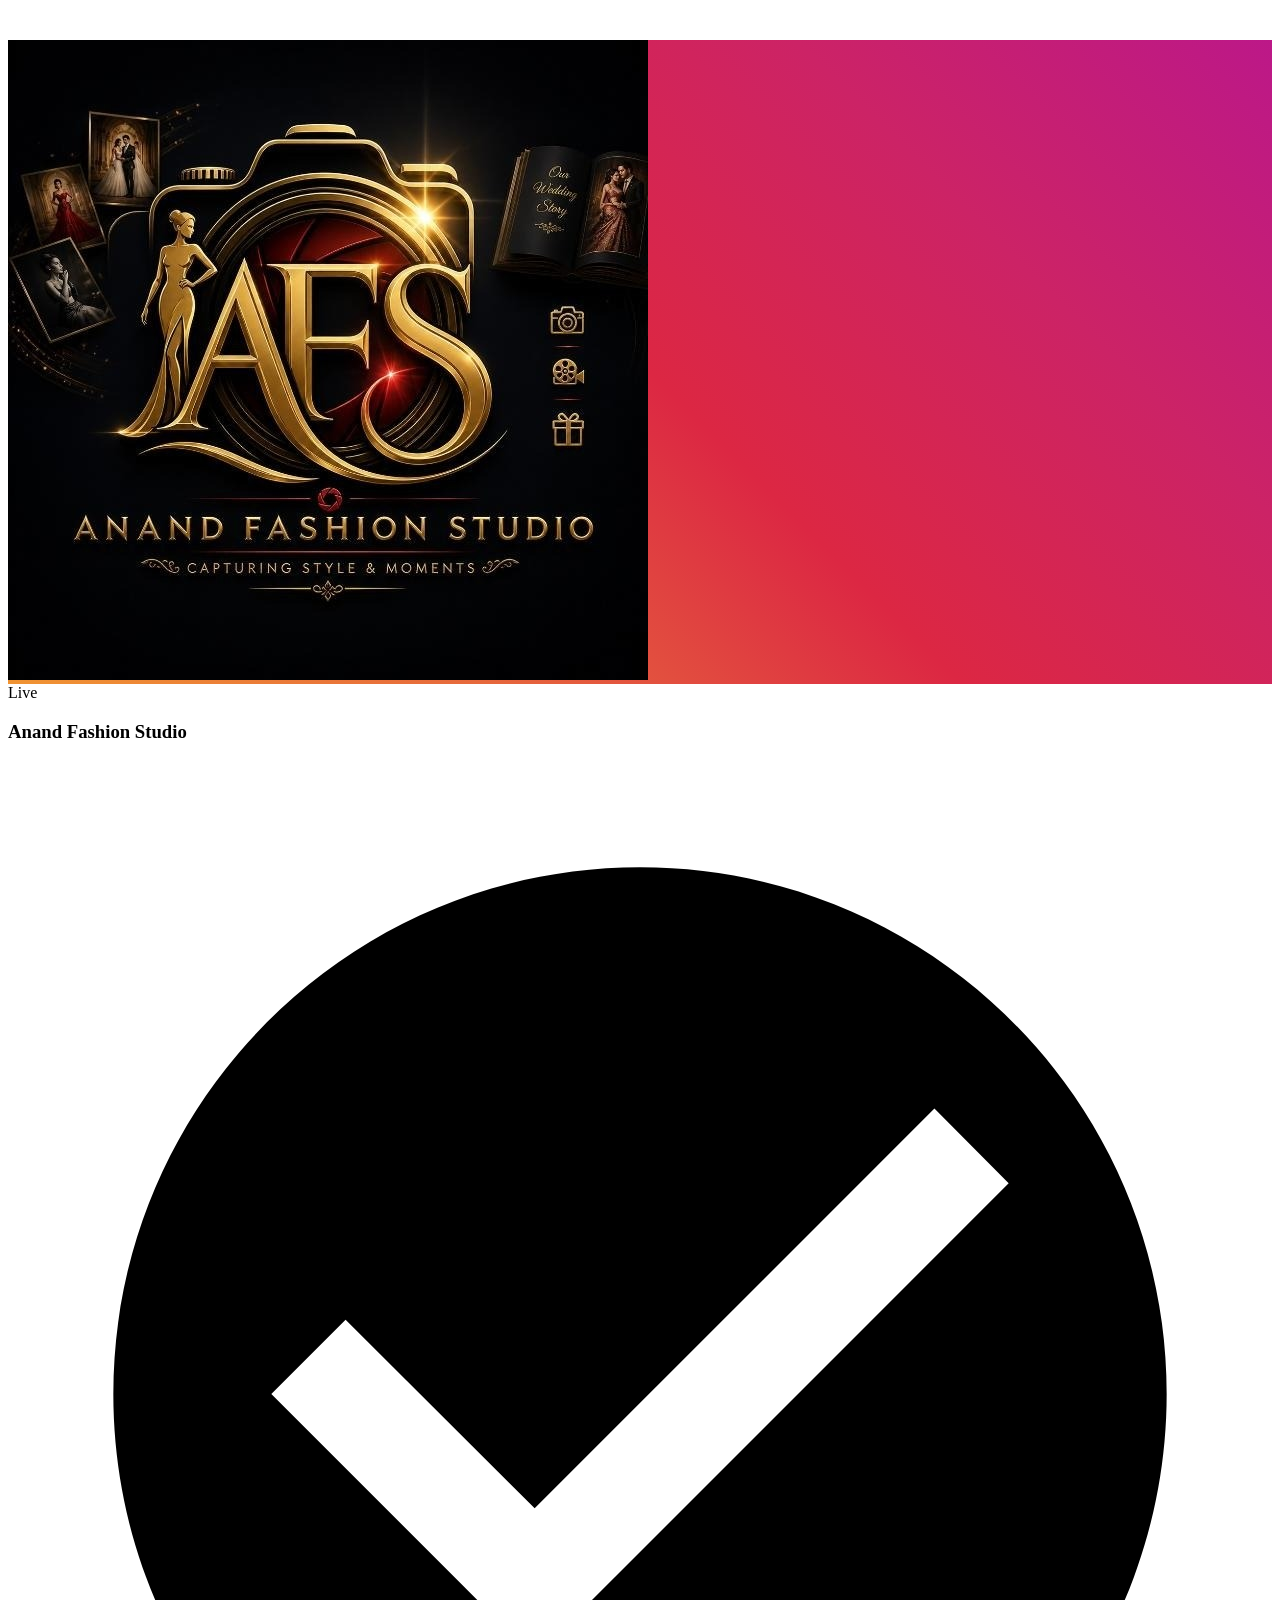
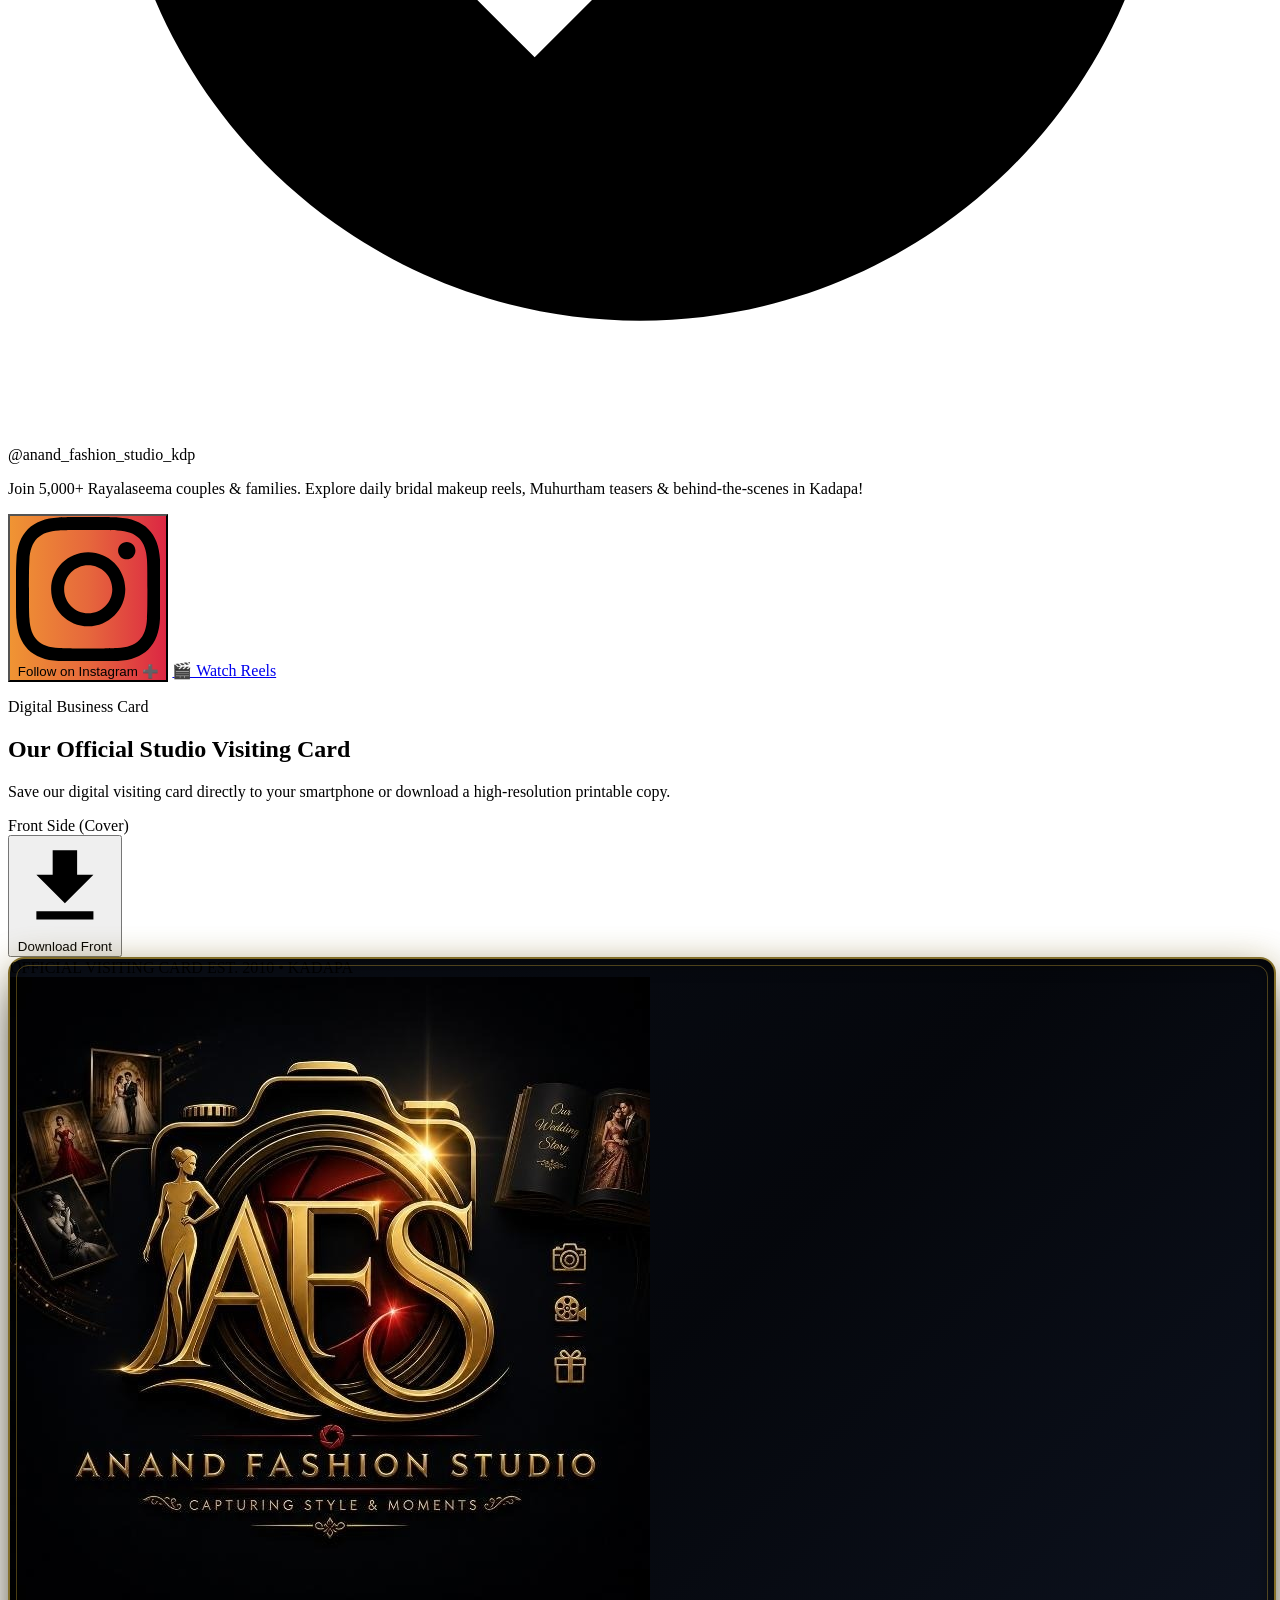
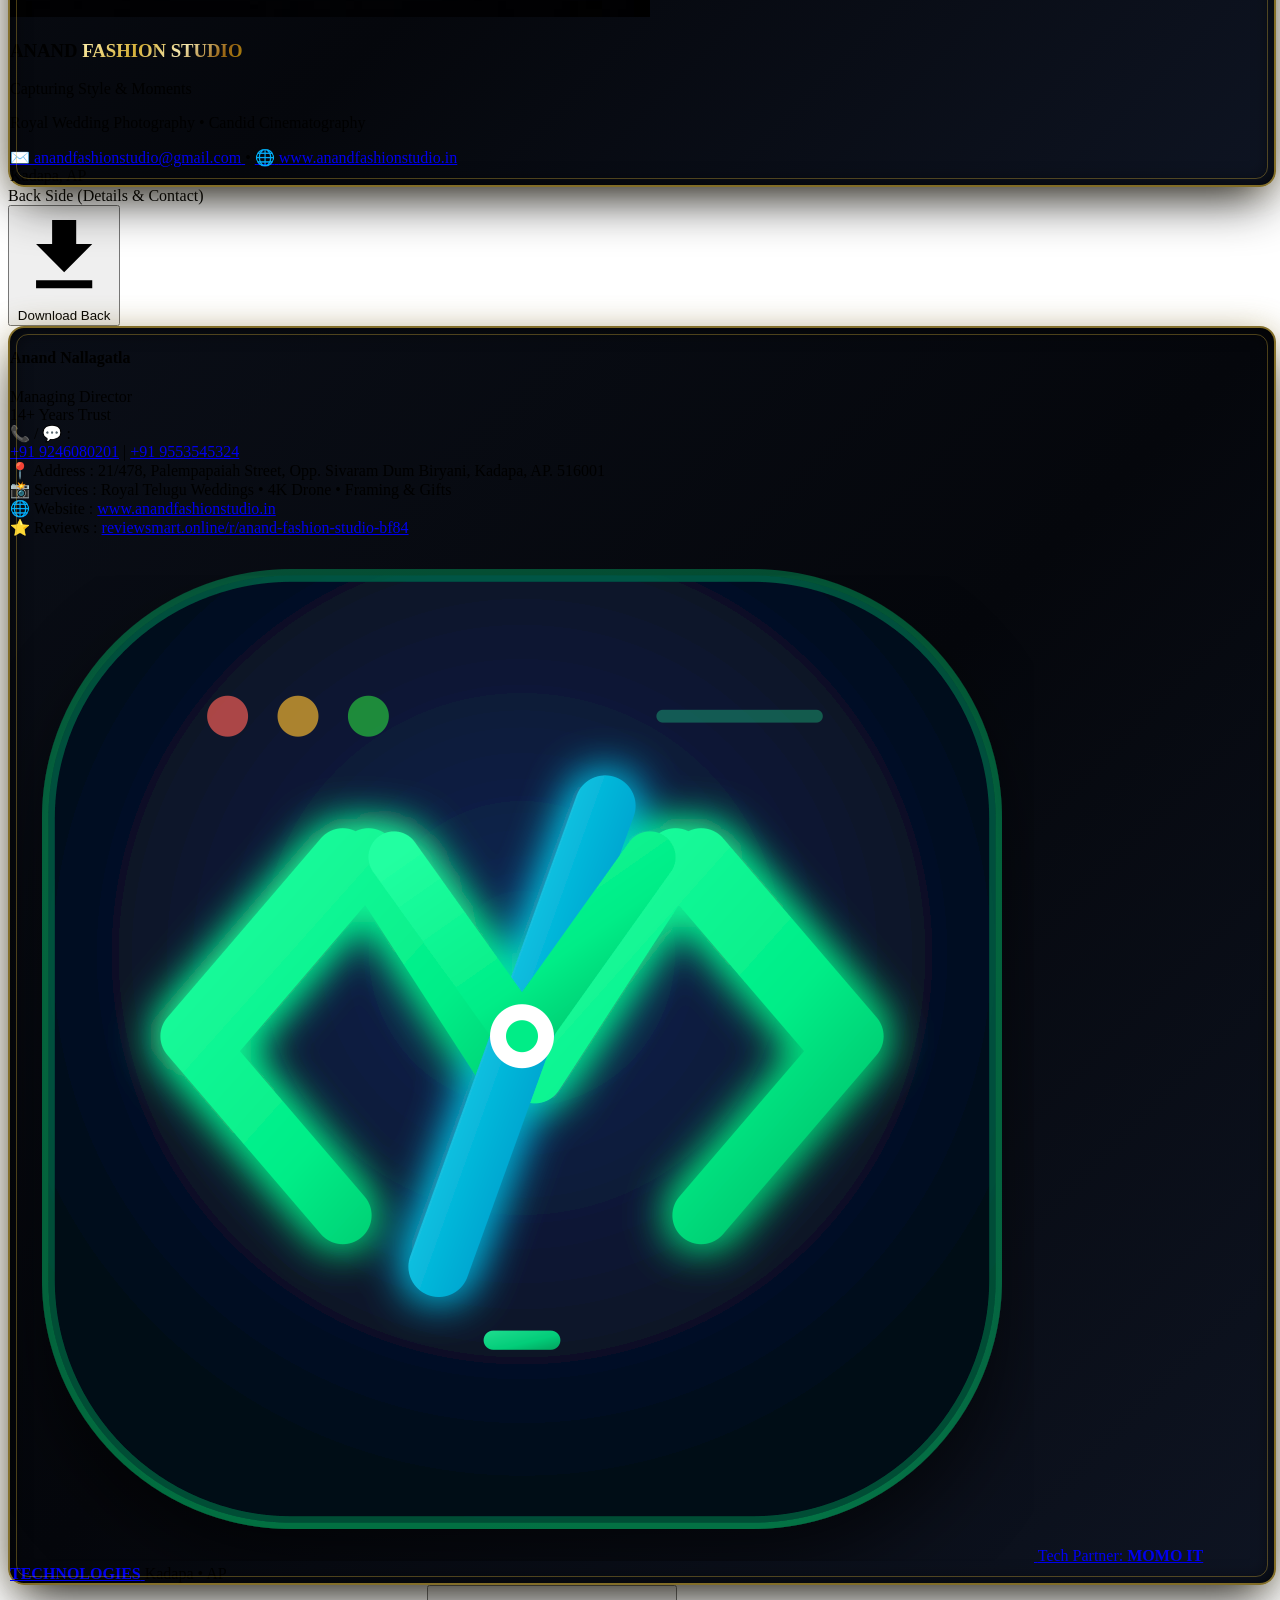
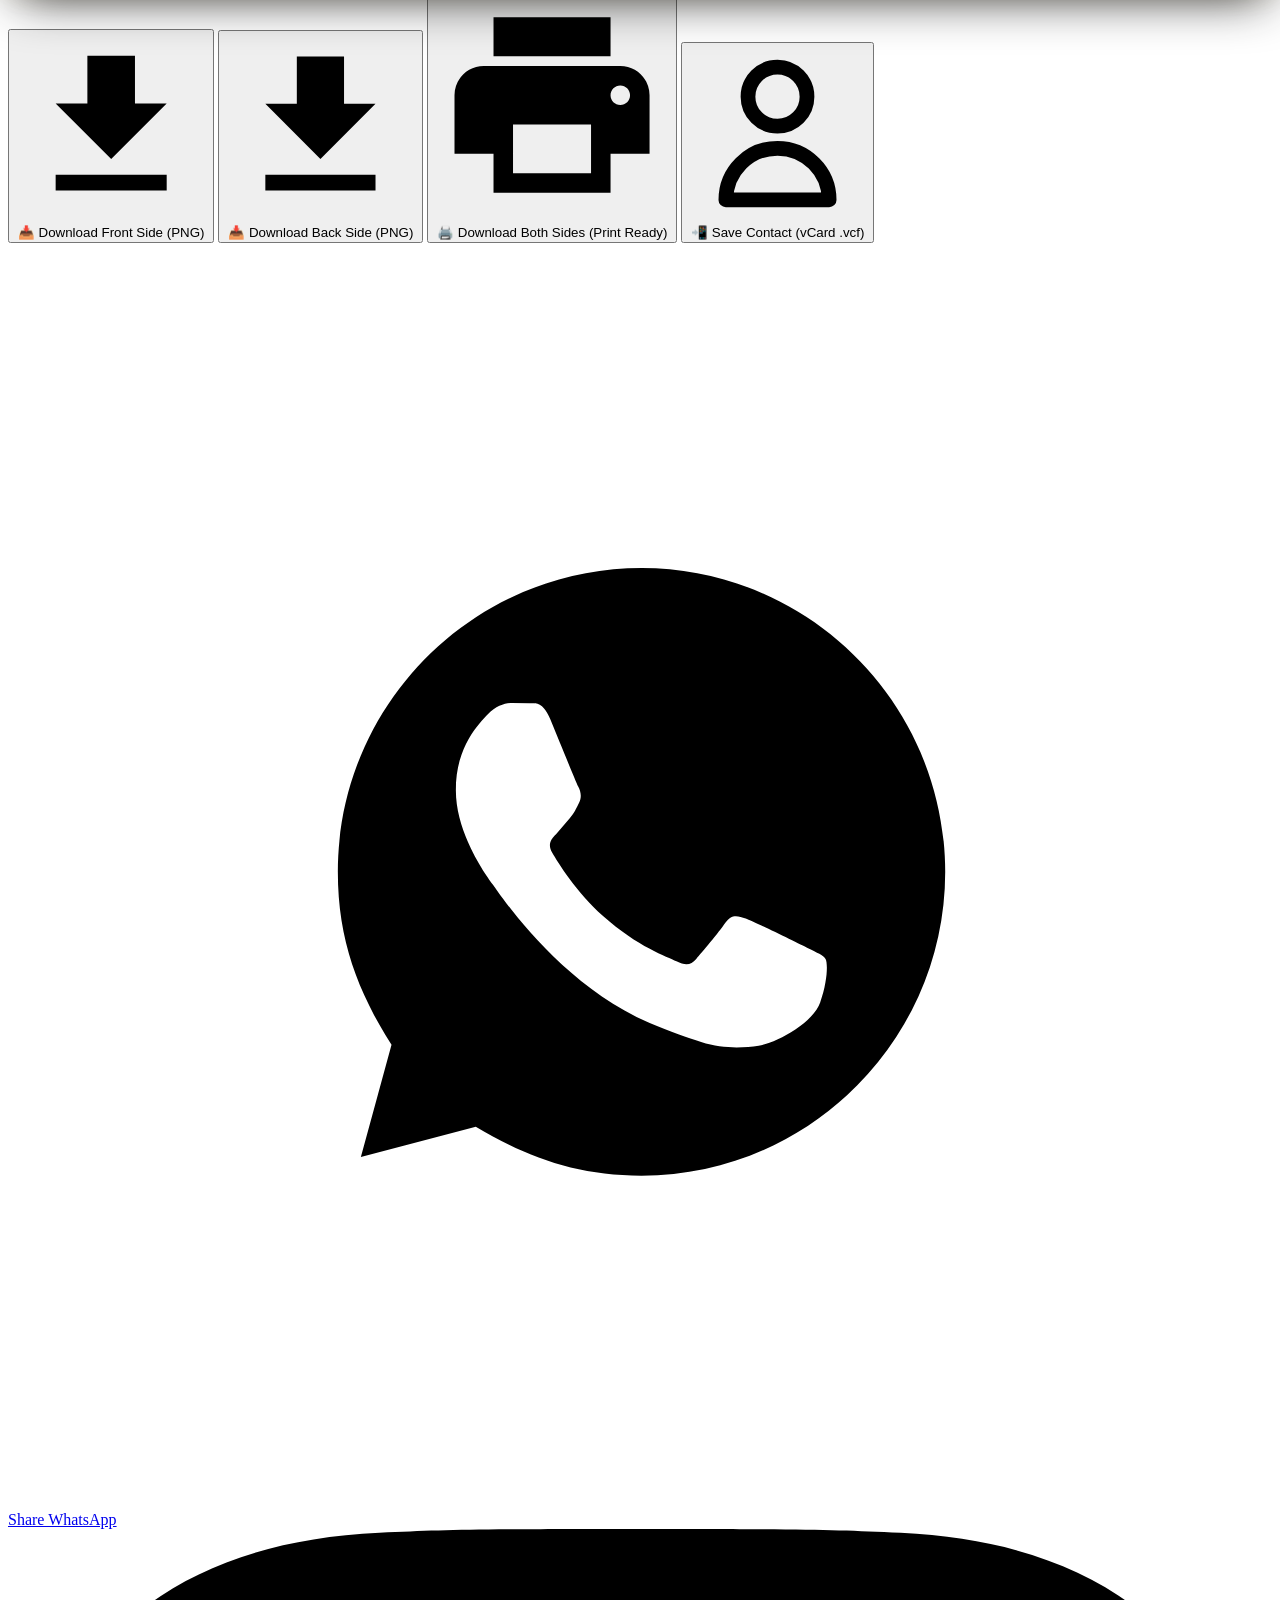
==== commit 4934849a: "feat(seo): standardize website domain to www.anandfashionstudio.in across all pages, metadata, cards" ====
--- a/index.html
+++ b/index.html
@@ -11,7 +11,7 @@
   <meta name="keywords" content="anand fashion studio kadapa, anand nallagatla, photo studio in kadapa, best wedding photographer kadapa, photo framing kadapa, pre wedding photoshoot kadapa, video shooting services krishna circle road, custom gifts kadapa">
   <meta name="author" content="Anand Fashion Studio">
   <meta name="robots" content="index, follow">
-  <link rel="canonical" href="https://anandfashionstudio.in/">
+  <link rel="canonical" href="https://www.anandfashionstudio.in/">
 
   <!-- Geo Tags for Local Kadapa Ranking -->
   <meta name="geo.region" content="IN-AP">
@@ -21,14 +21,14 @@
 
   <!-- Open Graph / WhatsApp / Facebook -->
   <meta property="og:type" content="business.business">
-  <meta property="og:url" content="https://anandfashionstudio.in/">
+  <meta property="og:url" content="https://www.anandfashionstudio.in/">
   <meta property="og:title" content="Anand Fashion Studio | Capturing Style & Moments">
   <meta property="og:description" content="14+ Years of capturing timeless wedding memories, cinematic films & crafting premium photo frames in Kadapa. Opposite Sivaram Dum Biryani, Krishna Circle Road.">
   <meta property="og:image" content="assets/logo.jpg">
 
   <!-- Twitter -->
   <meta property="twitter:card" content="summary_large_image">
-  <meta property="twitter:url" content="https://anandfashionstudio.in/">
+  <meta property="twitter:url" content="https://www.anandfashionstudio.in/">
   <meta property="twitter:title" content="Anand Fashion Studio | Capturing Style & Moments">
   <meta property="twitter:description" content="14+ Years of capturing timeless wedding memories, cinematic films & crafting premium photo frames in Kadapa.">
   <meta property="twitter:image" content="assets/logo.jpg">
@@ -91,13 +91,13 @@
   {
     "@context": "https://schema.org",
     "@type": "PhotographyBusiness",
-    "@id": "https://anandfashionstudio.in/#studio",
+    "@id": "https://www.anandfashionstudio.in/#studio",
     "name": "Anand Fashion Studio",
     "alternateName": "AFS Studio Kadapa",
     "slogan": "Capturing Style & Moments",
     "description": "Established in 2010, Anand Fashion Studio in Kadapa provides professional wedding photography, cinematic video shooting, candid shoots, studio fashion portraits, custom photo framing, and personalized gift items. Managing Director: Anand Nallagatla.",
     "foundingDate": "2010",
-    "url": "https://anandfashionstudio.in/",
+    "url": "https://www.anandfashionstudio.in/",
     "telephone": ["+919246080201", "+919553545324"],
     "founder": {
       "@type": "Person",
@@ -105,9 +105,9 @@
       "jobTitle": "Managing Director"
     },
     "priceRange": "₹₹",
-    "logo": "https://anandfashionstudio.in/assets/logo.jpg",
+    "logo": "https://www.anandfashionstudio.in/assets/logo.jpg",
     "image": [
-      "https://anandfashionstudio.in/assets/logo.jpg",
+      "https://www.anandfashionstudio.in/assets/logo.jpg",
       "https://images.unsplash.com/photo-1583939003579-730e3918a45a?auto=format&fit=crop&w=1200&q=80"
     ],
     "address": {
@@ -1184,9 +1184,9 @@
                   <span>anandfashionstudio@gmail.com</span>
                 </a>
                 <span class="text-slate-600 hidden sm:inline">•</span>
-                <a href="https://anandfashionstudio.in" class="flex items-center gap-1 hover:text-brand-gold text-brand-gold font-semibold transition-colors">
+                <a href="https://www.anandfashionstudio.in" class="flex items-center gap-1 hover:text-brand-gold text-brand-gold font-semibold transition-colors">
                   <span>🌐</span>
-                  <span class="underline decoration-brand-gold/40 underline-offset-2">anandfashionstudio.in</span>
+                  <span class="underline decoration-brand-gold/40 underline-offset-2">www.anandfashionstudio.in</span>
                 </a>
               </div>
               <span class="text-brand-gold font-bold text-[10px] uppercase tracking-wider">Kadapa, AP</span>
@@ -1237,8 +1237,8 @@
               </div>
               <div class="flex items-center gap-2.5 text-slate-300">
                 <span class="text-brand-gold flex-shrink-0">🌐 Website :</span>
-                <a href="https://anandfashionstudio.in" target="_blank" rel="noopener noreferrer" class="text-brand-gold hover:underline font-bold">
-                  anandfashionstudio.in
+                <a href="https://www.anandfashionstudio.in" target="_blank" rel="noopener noreferrer" class="text-brand-gold hover:underline font-bold">
+                  www.anandfashionstudio.in
                 </a>
               </div>
               <div class="flex items-center gap-2.5 text-slate-300">
@@ -1287,7 +1287,7 @@
           <span>📲 Save Contact (vCard .vcf)</span>
         </button>
 
-        <a href="https://wa.me/?text=Check%20out%20Anand%20Fashion%20Studio%20in%20Kadapa%20for%20Wedding%20Photography%2C%204K%20Drone%20Cinematography%20%26%20Custom%20Framing!%20Visit%20https%3A%2F%2Fanandfashionstudio.in%20or%20Call%20%2B919553545324" 
+        <a href="https://wa.me/?text=Check%20out%20Anand%20Fashion%20Studio%20in%20Kadapa%20for%20Wedding%20Photography%2C%204K%20Drone%20Cinematography%20%26%20Custom%20Framing!%20Visit%20https%3A%2F%2Fwww.anandfashionstudio.in%20or%20Call%20%2B919553545324" 
            target="_blank" rel="noopener noreferrer"
            class="px-5 py-3 rounded-xl font-bold text-xs sm:text-sm bg-emerald-600 hover:bg-emerald-500 text-white shadow-md transition-all flex items-center gap-2 active:scale-95">
           <svg class="w-4 h-4 fill-current" viewBox="0 0 24 24"><path d="M12.031 6.172c-3.181 0-5.767 2.586-5.768 5.766-.001 1.298.38 2.27 1.019 3.287l-.582 2.128 2.182-.573c.978.58 1.911.928 3.145.929 3.178 0 5.767-2.587 5.768-5.766 0-3.18-2.587-5.771-5.764-5.771zm3.392 8.244c-.144.405-.837.774-1.17.824-.299.045-.677.063-1.092-.069-.252-.08-.575-.187-.988-.365-1.739-.751-2.874-2.502-2.961-2.617-.087-.116-.708-.94-.708-1.793s.448-1.273.607-1.446c.159-.173.346-.217.462-.217l.332.007c.106.005.249-.04.39.298.144.347.491 1.2.534 1.287.043.087.072.188.014.304-.058.116-.087.188-.173.289l-.26.304c-.087.086-.177.18-.076.354.101.174.449.741.964 1.201.662.591 1.221.774 1.394.86.174.086.275.073.376-.044.101-.116.433-.506.549-.68.116-.173.231-.145.39-.086.159.058 1.011.477 1.184.564.173.087.289.13.332.202.043.073.043.419-.101.824z"/></svg>
@@ -1756,7 +1756,7 @@
 
           <!-- Studio Web Link & Partner Credit -->
           <div class="pt-1 flex items-center justify-between text-[11px] text-slate-400 border-t border-brand-border/60">
-            <a href="https://anandfashionstudio.in" class="text-brand-gold hover:underline font-medium">anandfashionstudio.in</a>
+            <a href="https://www.anandfashionstudio.in" class="text-brand-gold hover:underline font-medium">www.anandfashionstudio.in</a>
             <a href="https://www.momoittechnologies.com" target="_blank" rel="noopener noreferrer" class="hover:text-white transition-colors flex items-center gap-1.5">
               <img src="assets/momo_it_logo.png" alt="Momo IT Logo" class="w-3.5 h-3.5 rounded object-contain">
               <span>MOMO IT</span>
@@ -1767,7 +1767,7 @@
       </div>
 
       <div class="pt-8 border-t border-brand-border/60 flex flex-col sm:flex-row items-center justify-between gap-4 text-center sm:text-left">
-        <p>© 2026 Anand Fashion Studio. All Rights Reserved. Kadapa, AP. • <a href="https://anandfashionstudio.in" class="text-brand-gold hover:underline">anandfashionstudio.in</a></p>
+        <p>© 2026 Anand Fashion Studio. All Rights Reserved. Kadapa, AP. • <a href="https://www.anandfashionstudio.in" class="text-brand-gold hover:underline">www.anandfashionstudio.in</a></p>
         <p class="text-slate-400 flex items-center justify-center gap-2">
           <img src="assets/momo_it_logo.png" alt="Momo IT Logo" class="w-4 h-4 inline-block object-contain">
           <span>Powered by <a href="https://www.momoittechnologies.com" target="_blank" rel="noopener noreferrer" class="text-brand-gold font-bold hover:underline">MOMO IT TECHNOLOGIES</a> — Driving Growth for Local Businesses.</span>
